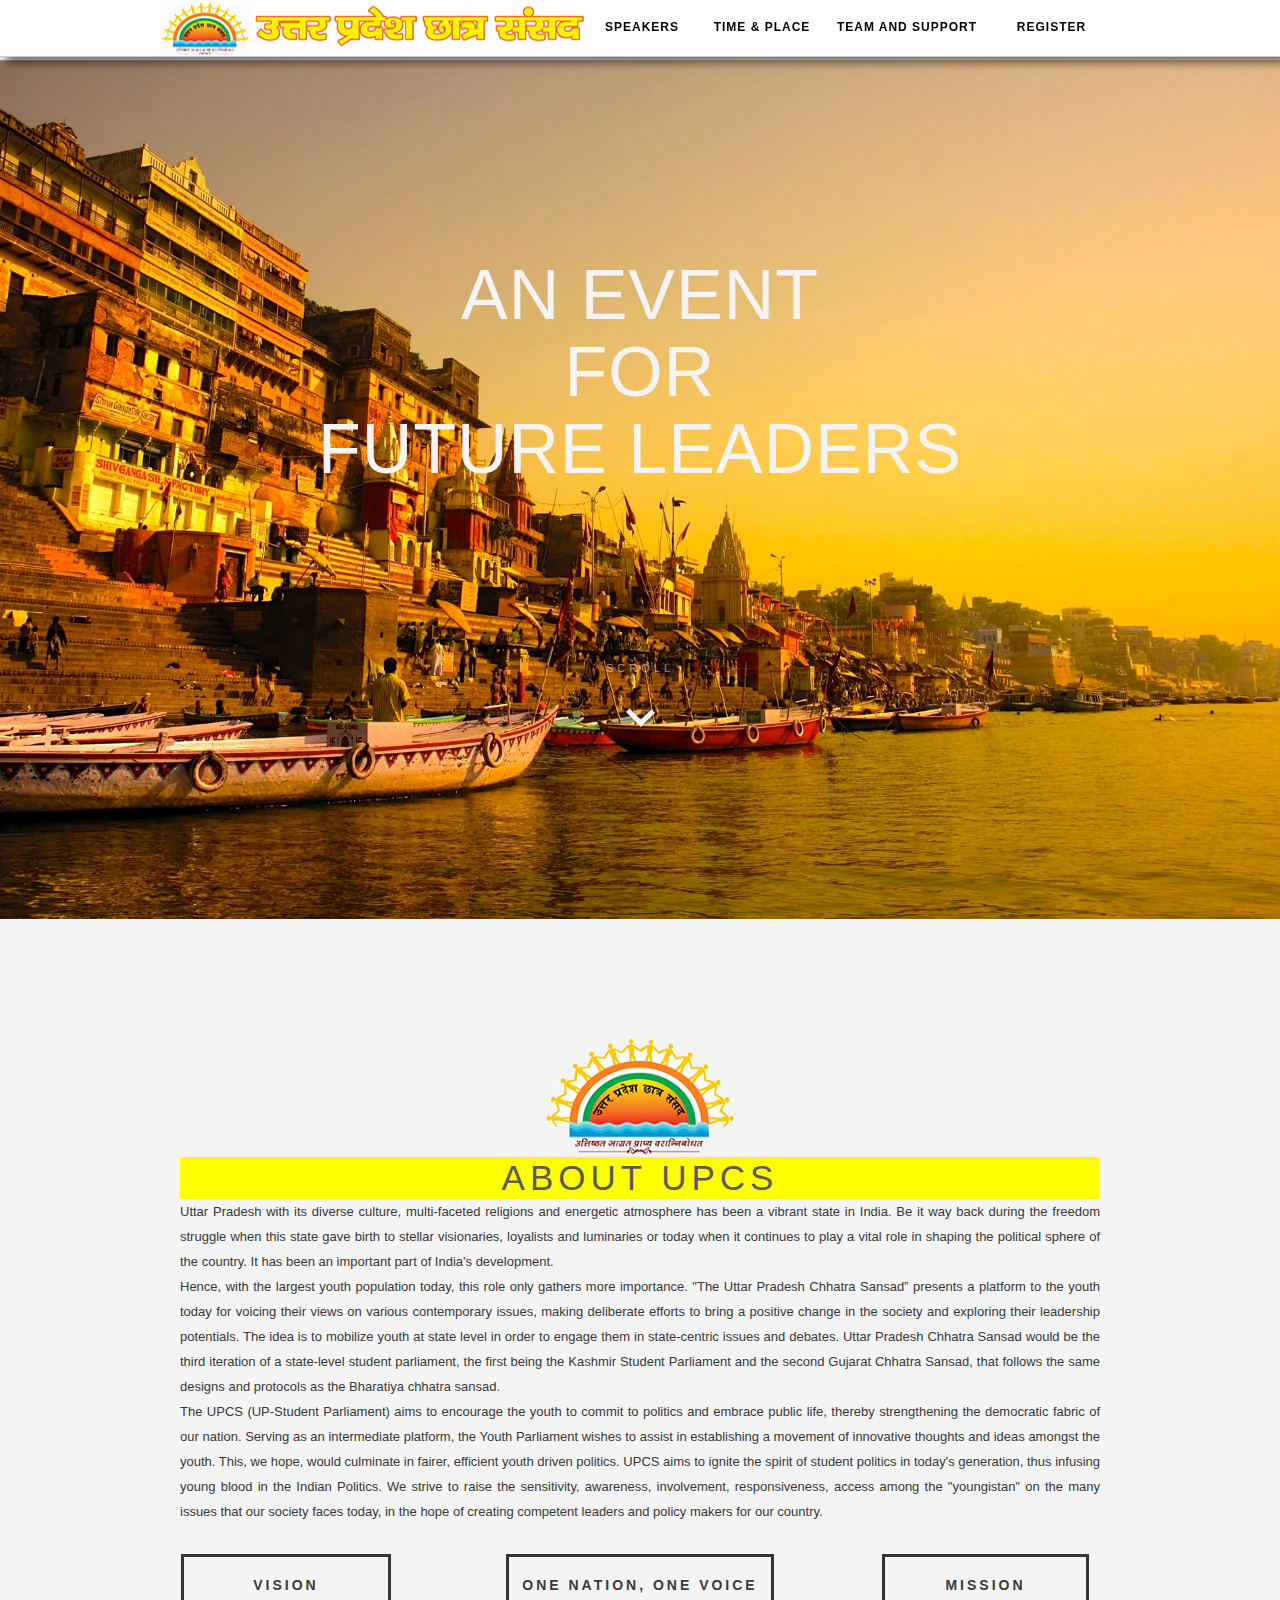
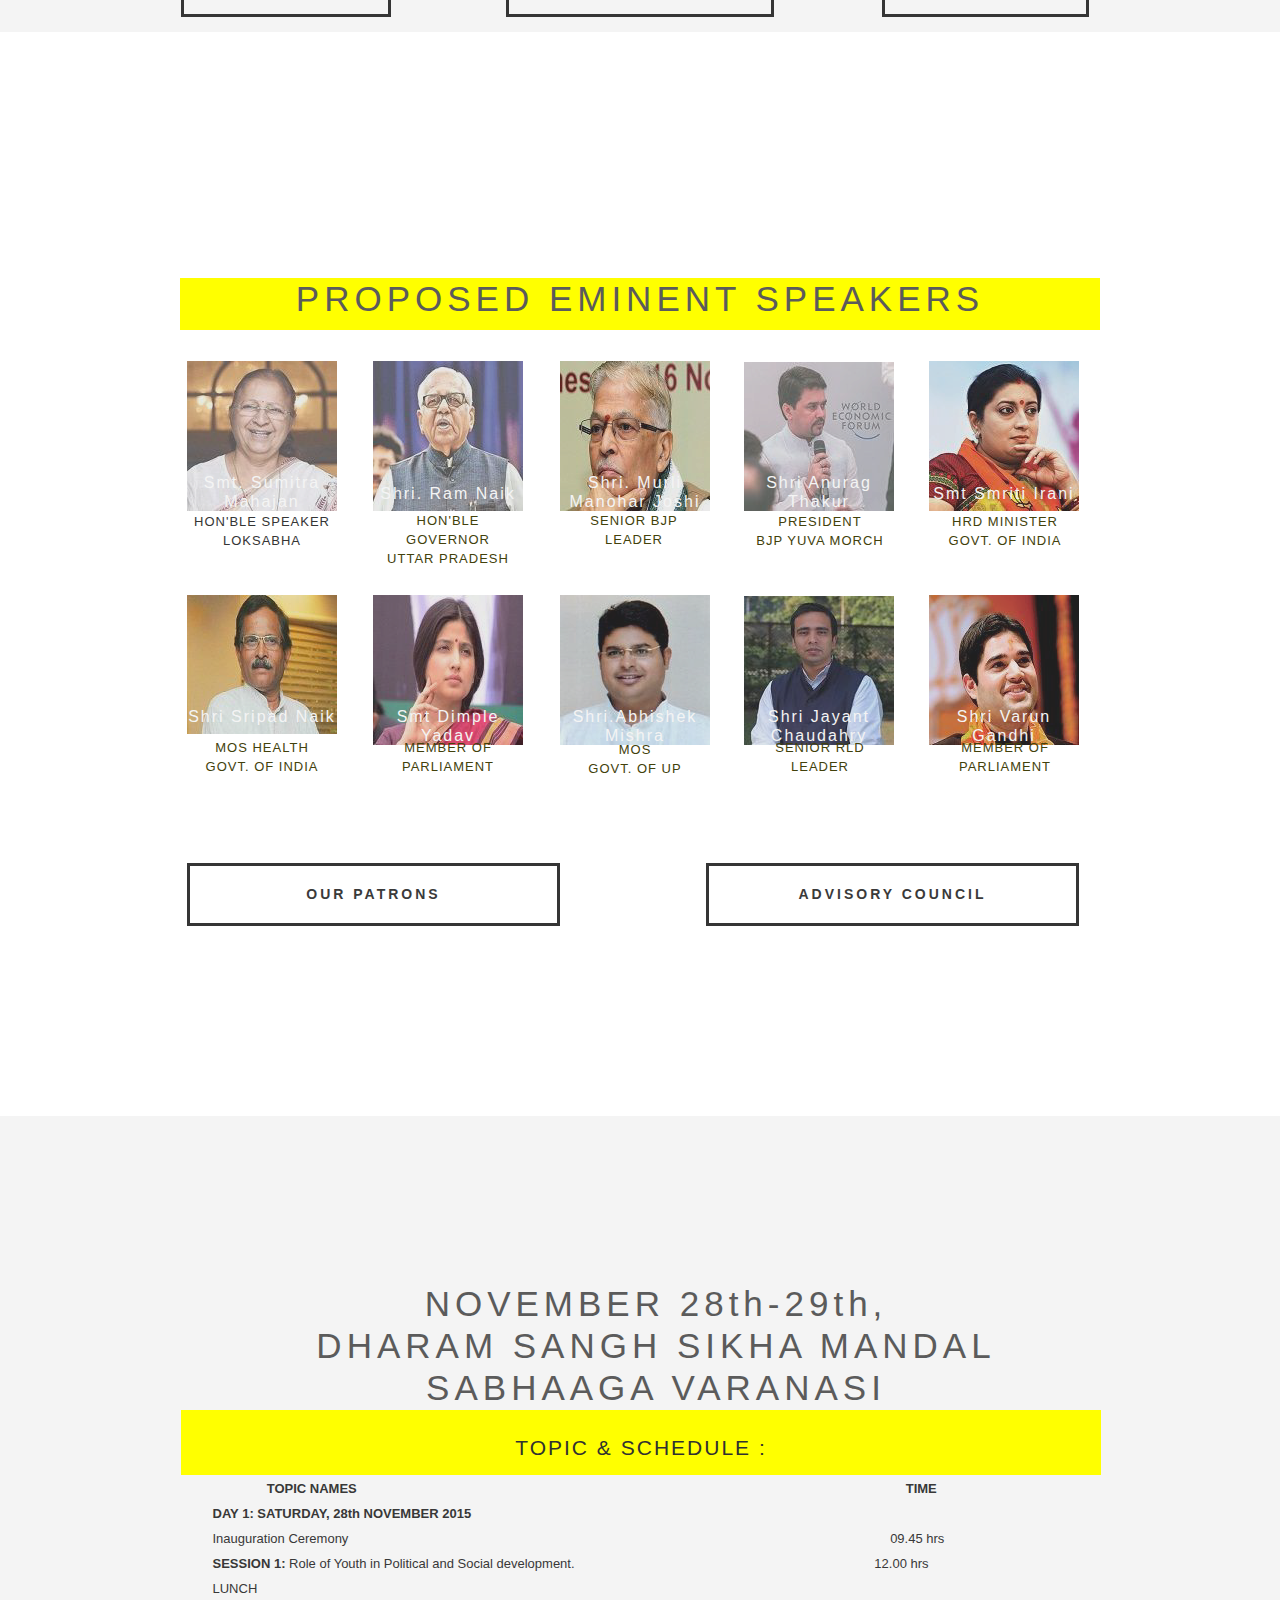
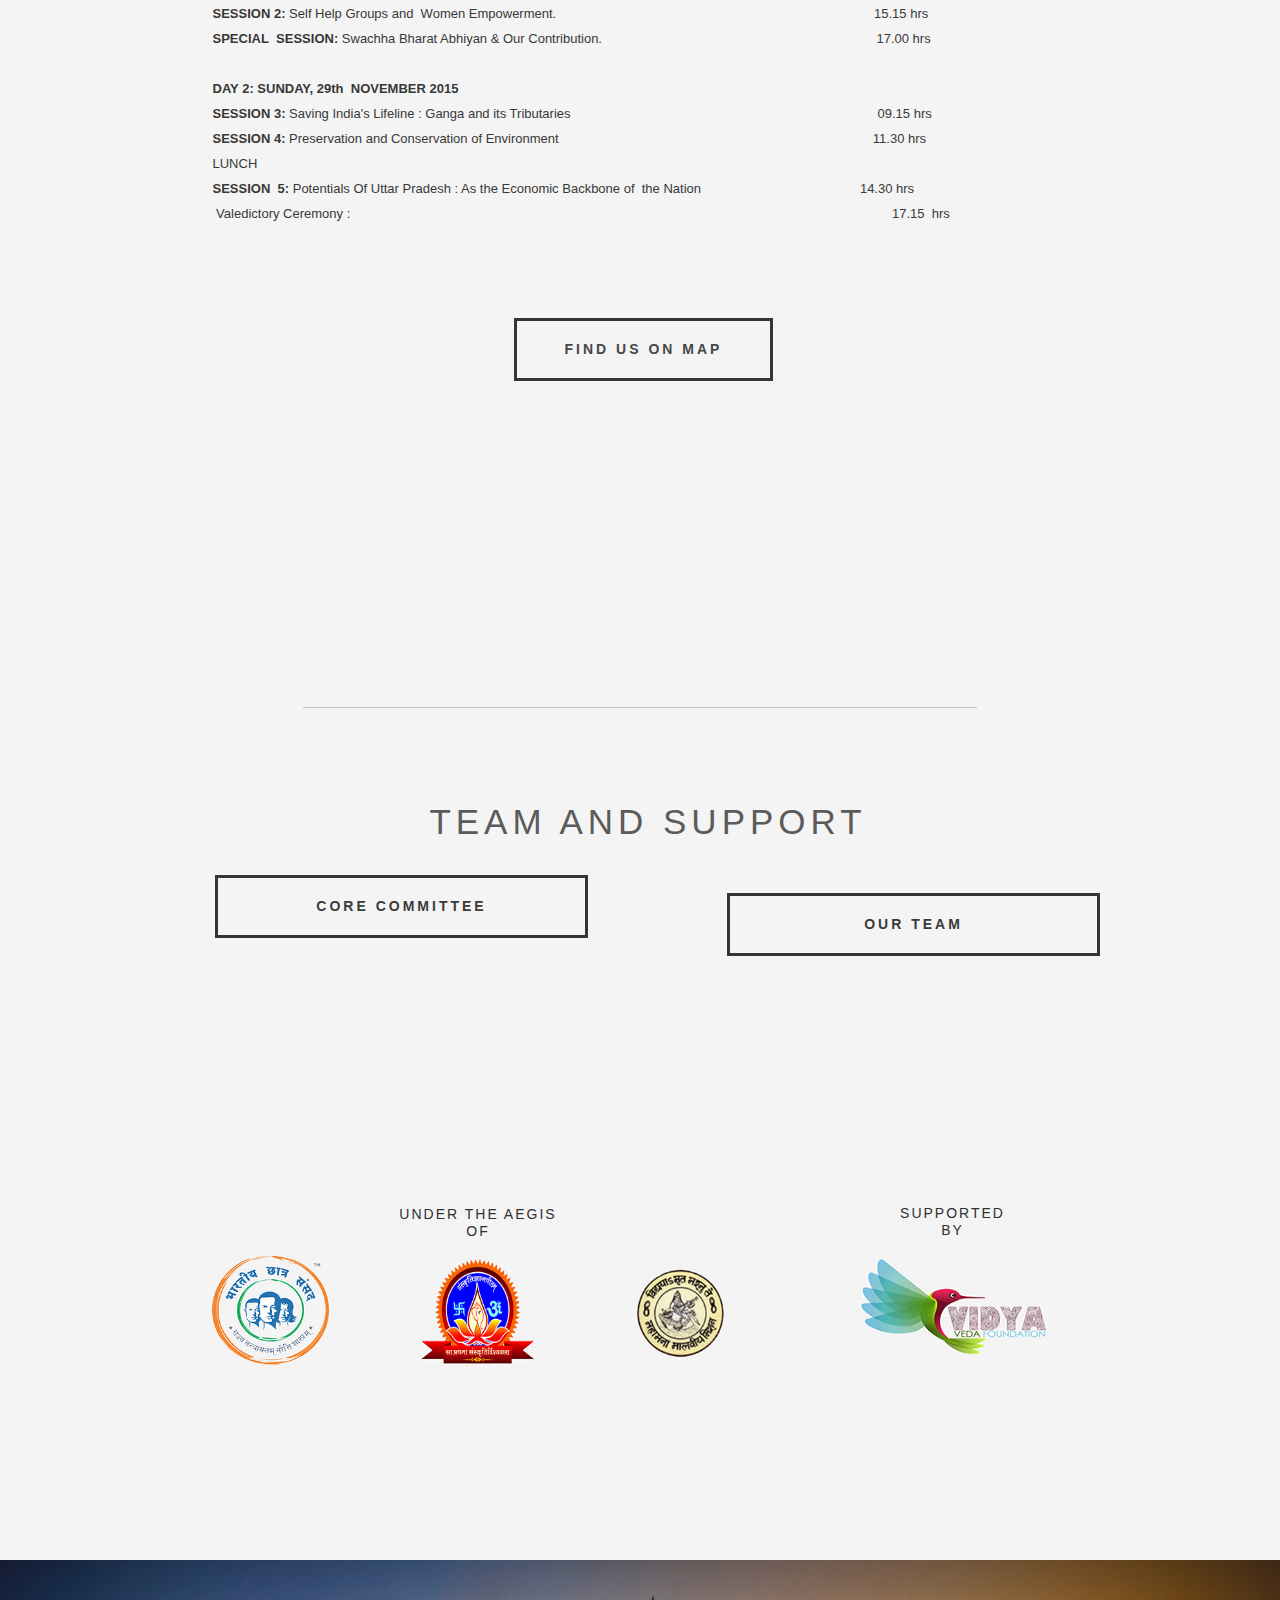
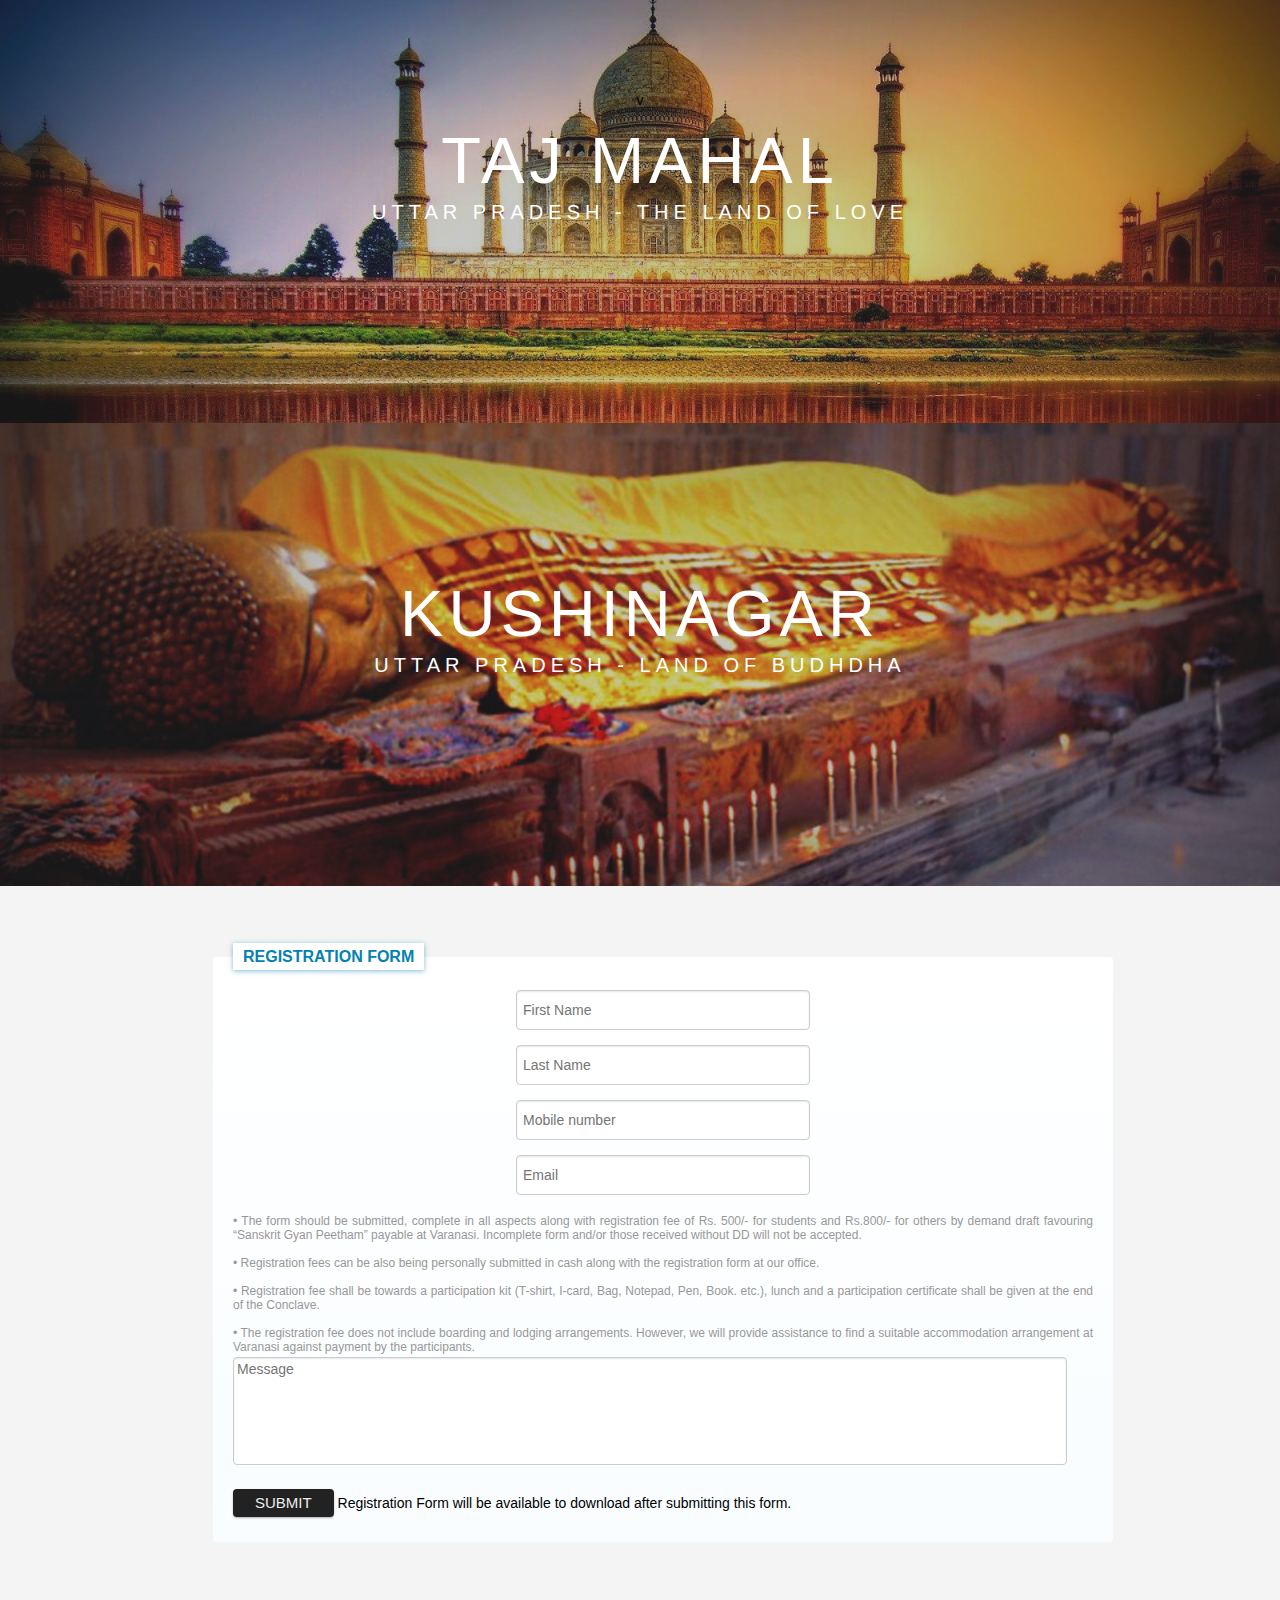
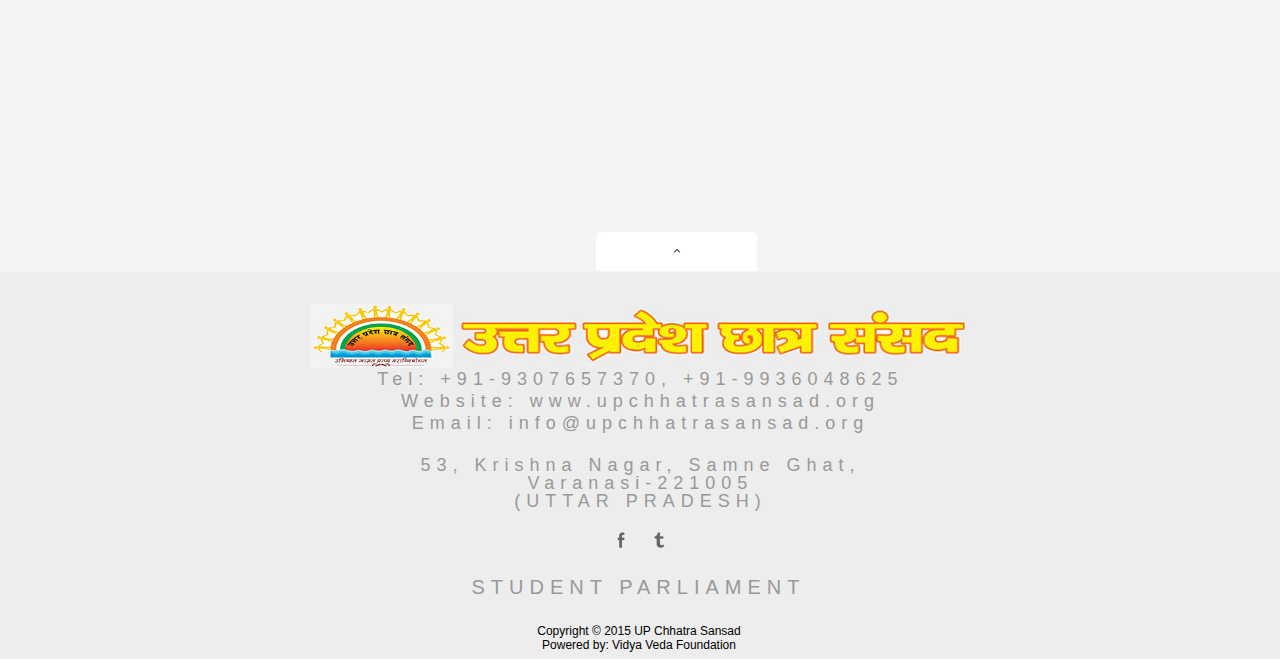
==== index.html @ 410c05af "designation_update" ====
<!DOCTYPE html>
<html class="html" lang="en-US">
 <head>

  <script type="text/javascript">
   if(typeof Muse == "undefined") window.Muse = {}; window.Muse.assets = {"required":["museredirect.js", "jquery-1.8.3.min.js", "museutils.js", "jquery.musepolyfill.bgsize.js", "jquery.scrolleffects.js", "jquery.watch.js", "webpro.js", "musewpslideshow.js", "jquery.museoverlay.js", "touchswipe.js", "index.css"], "outOfDate":[]};
</script>
  
  <script src="scripts/museredirect.js?3899419633" type="text/javascript"></script>
  
  <script type="text/javascript">
   Muse.Redirect.redirect('desktop', '', 'phone/index.html');
</script>
  
  <meta http-equiv="Content-type" content="text/html;charset=UTF-8"/>
  <meta name="generator" content="2015.0.2.310"/>
  <link rel="shortcut icon" href="images/favicon.ico?232199393"/>
  <title>UPCS</title>
  <link media="only screen and (max-device-width: 370px)" rel="alternate" href="http://upchhatrasansad.org/phone/index.html"/>
  <!-- CSS -->
  <link rel="stylesheet" type="text/css" href="css/site_global.css?4226185673"/>
  <link rel="stylesheet" type="text/css" href="css/master_a-master.css?204964261"/>
  <link rel="stylesheet" type="text/css" href="css/index.css?162187862" id="pagesheet"/>
  <!-- Other scripts -->
  <script type="text/javascript">
   document.documentElement.className += ' js';
var __adobewebfontsappname__ = "muse";
</script>
  <!-- JS includes -->
  <script type="text/javascript">
   document.write('\x3Cscript src="' + (document.location.protocol == 'https:' ? 'https:' : 'http:') + '//webfonts.creativecloud.com/josefin-sans:n3,n4:default;open-sans:n6,n3,n7,n4:default.js" type="text/javascript">\x3C/script>');
</script>
  <!-- Other scripts -->
  <script type="text/javascript">
   try {Typekit.load();} catch(e) {}
</script>
   </head>
 <body>

  <div class="clearfix" id="page"><!-- column -->
   <div class="position_content" id="page_position_content">
    <div class="clearfix colelem" id="pu120"><!-- group -->
     <div class="browser_width" id="u120-bw">
      <div class="shadow" id="u120"><!-- simple frame --></div>
     </div>
     <a class="nonblock nontext anim_swing clip_frame" id="u3523" href="index.html#top"><!-- image --><img class="block" id="u3523_img" src="images/untitled-1.jpg" alt="" width="431" height="57"/></a>
     <a class="nonblock nontext anim_swing clearfix" id="u173-4" href="index.html#speakers"><!-- content --><p id="u173-2">SPEAKERS</p></a>
     <a class="nonblock nontext anim_swing clearfix" id="u172-4" href="index.html#time_place"><!-- content --><p id="u172-2">TIME &amp; PLACE</p></a>
     <a class="nonblock nontext anim_swing clearfix" id="u168-4" href="index.html#team_support"><!-- content --><p id="u168-2">TEAM AND SUPPORT</p></a>
     <a class="nonblock nontext anim_swing clearfix" id="u182-4" href="index.html#registration"><!-- content --><p id="u182-2">REGISTER</p></a>
    </div>
    <a class="anchor_item colelem" id="top"></a>
    <div class="clearfix colelem" id="pu75"><!-- group -->
     <div class="browser_width grpelem" id="u75-bw">
      <div class="museBGSize" id="u75"><!-- column -->
       <div class="clearfix" id="u75_align_to_page">
        <div class="clearfix colelem" id="u88-8"><!-- content -->
         <p>AN EVENT</p>
         <p>FOR</p>
         <p>FUTURE LEADERS</p>
        </div>
        <div class="clearfix colelem" id="u1639-4"><!-- content -->
         <p>SCROLL</p>
        </div>
       </div>
      </div>
     </div>
     <div class="grpelem" id="u1638" data-mu-ie-matrix="progid:DXImageTransform.Microsoft.Matrix(M11=0.7071,M12=0.7071,M21=-0.7071,M22=0.7071,SizingMethod='auto expand')" data-mu-ie-matrix-dx="-4" data-mu-ie-matrix-dy="-4"><!-- simple frame --></div>
    </div>
    <div class="browser_width" id="u960-bw">
     <div class="pinned-colelem" id="u960"><!-- simple frame --></div>
    </div>
    <div class="clip_frame colelem" id="u2155"><!-- image -->
     <img class="block" id="u2155_img" src="images/al6jlth8-ffqusyl2j1yyurhrggpcd9b0r0u-umcv6lr.jpg" alt="" width="198" height="121"/>
    </div>
    <div class="Title clearfix colelem" id="u203-4"><!-- content -->
     <h1>ABOUT UPCS</h1>
    </div>
    <div class="clearfix colelem" id="pppamphletu2808"><!-- group -->
     <div class="clearfix grpelem" id="ppamphletu2808"><!-- column -->
      <div class="PamphletWidget clearfix widget_invisible colelem" id="pamphletu2808"><!-- none box -->
       <div class="ThumbGroup clearfix grpelem" id="u2843"><!-- none box -->
        <div class="popup_anchor">
         <div class="Thumb popup_element clearfix" id="u2844"><!-- group -->
          <div class="Form clearfix grpelem" id="u2845-4"><!-- content -->
           <p id="u2845-2">VISION</p>
          </div>
         </div>
        </div>
       </div>
       <div class="popup_anchor" id="u2814popup">
        <div class="ContainerGroup rgba-background clearfix" id="u2814"><!-- stack box -->
         <div class="Container clearfix grpelem" id="u2815"><!-- group -->
          <div class="clearfix grpelem" id="u2838"><!-- group -->
           <div class="Text_Body clearfix grpelem" id="u2839-4"><!-- content -->
            <p>Uttar Pradesh Chhatra Sansad envisages, growing a group of motivated, committed and politically active youth leaders who provide a positive and effective leadership for our country and practice morality and politics for the betterment of the country and the world. We aim to infuse more young blood in the Indian politics</p>
           </div>
          </div>
         </div>
        </div>
       </div>
       <div class="popup_anchor">
        <div class="PamphletCloseButton PamphletLightboxPart popup_element clearfix" id="u2809"><!-- group -->
         <div class="clip_frame grpelem" id="u2810"><!-- image -->
          <img class="block" id="u2810_img" src="images/arrows-mn_close.png" alt="" width="32" height="27"/>
         </div>
        </div>
       </div>
      </div>
      <div class="PamphletWidget clearfix widget_invisible colelem" id="pamphletu2896"><!-- none box -->
       <div class="ThumbGroup clearfix grpelem" id="u2899"><!-- none box -->
        <div class="popup_anchor">
         <div class="Thumb popup_element clearfix" id="u2900"><!-- group -->
          <div class="Form clearfix grpelem" id="u2901-4"><!-- content -->
           <p id="u2901-2">ONE NATION, ONE VOICE</p>
          </div>
         </div>
        </div>
       </div>
       <div class="popup_anchor" id="u2904popup">
        <div class="ContainerGroup rgba-background clearfix" id="u2904"><!-- stack box -->
         <div class="Container clearfix grpelem" id="u2905"><!-- group -->
          <div class="clearfix grpelem" id="u2906"><!-- group -->
           <div class="Text_Body clearfix grpelem" id="u2907-6"><!-- content -->
            <p>Uttar Pradesh Chhatra Sansad aims to provide an opportunity for the youth, to interact with political leaders and eminent personalities from various walks of life, on issues pertaining to the nation. It will also provide them insights and myriad perspectives on several themes of significance, through the debates with the intelligentsia. This will be done through a full-day event that will include speeches on various selected topics by the invited speakers as well as the selected &quot;youth leaders-students&quot; .</p>
            <p>There shall be a questionnaire round with the audience, for their direct communication with the youth leaders and the speakers. This shall be followed by a voting session, similar to that of a parliament. It is to be noted, that this procedure is similar to the &quot;National level BCS&quot;.</p>
           </div>
          </div>
         </div>
        </div>
       </div>
       <div class="popup_anchor">
        <div class="PamphletCloseButton PamphletLightboxPart popup_element clearfix" id="u2908"><!-- group -->
         <div class="clip_frame grpelem" id="u2909"><!-- image -->
          <img class="block" id="u2909_img" src="images/arrows-mn_close.png" alt="" width="32" height="27"/>
         </div>
        </div>
       </div>
      </div>
      <div class="PamphletWidget clearfix widget_invisible colelem" id="pamphletu2852"><!-- none box -->
       <div class="ThumbGroup clearfix grpelem" id="u2883"><!-- none box -->
        <div class="popup_anchor">
         <div class="Thumb popup_element clearfix" id="u2884"><!-- group -->
          <div class="Form clearfix grpelem" id="u2885-4"><!-- content -->
           <p id="u2885-2">MISSION</p>
          </div>
         </div>
        </div>
       </div>
       <div class="popup_anchor" id="u2856popup">
        <div class="ContainerGroup rgba-background clearfix" id="u2856"><!-- stack box -->
         <div class="Container clearfix grpelem" id="u2857"><!-- group -->
          <div class="clearfix grpelem" id="u2865"><!-- group -->
           <div class="Text_Body clearfix grpelem" id="u2867-4"><!-- content -->
            <p>India is the largest democracy in the world and certainly amongst the more mature ones. if India has to change, the youth need to become increasingly committed to politics. We need the youth to take a stance in the politics of India and to be willing to embrace public life with a view to strengthen the democratic fabric of our nation. Mobilizing the youth to develop an opinion, critically analyze situations and take a righteous stand is of the utmost importance.</p>
           </div>
          </div>
         </div>
        </div>
       </div>
       <div class="popup_anchor">
        <div class="PamphletCloseButton PamphletLightboxPart popup_element clearfix" id="u2853"><!-- group -->
         <div class="clip_frame grpelem" id="u2854"><!-- image -->
          <img class="block" id="u2854_img" src="images/arrows-mn_close.png" alt="" width="32" height="27"/>
         </div>
        </div>
       </div>
      </div>
     </div>
     <div class="Text_Body clearfix grpelem" id="u205-10"><!-- content -->
      <p>Uttar Pradesh with its diverse culture, multi-faceted religions and energetic atmosphere has been a vibrant state in India. Be it way back during the freedom struggle when this state gave birth to stellar visionaries, loyalists and luminaries or today when it continues to play a vital role in shaping the political sphere of the country. It has been an important part of India's development.</p>
      <p>Hence, with the largest youth population today, this role only gathers more importance. &quot;The Uttar Pradesh Chhatra Sansad” presents a platform to the youth today for voicing their views on various contemporary issues, making deliberate efforts to bring a positive change in the society and exploring their leadership potentials. The idea is to mobilize youth at state level in order to engage them in state-centric issues and debates. Uttar Pradesh Chhatra Sansad would be the third iteration of a state-level student parliament, the first being the Kashmir Student Parliament and the second Gujarat Chhatra Sansad, that follows the same designs and protocols as the Bharatiya chhatra sansad.</p>
      <p>The UPCS (UP-Student Parliament) aims to encourage the youth to commit to politics and embrace public life, thereby strengthening the democratic fabric of our nation. Serving as an intermediate platform, the Youth Parliament wishes to assist in establishing a movement of innovative thoughts and ideas amongst the youth. This, we hope, would culminate in fairer, efficient youth driven politics. UPCS aims to ignite the spirit of student politics in today's generation, thus infusing young blood in the Indian Politics. We strive to raise the sensitivity, awareness, involvement, responsiveness, access among the &quot;youngistan&quot; on the many issues that our society faces today, in the hope of creating competent leaders and policy makers for our country.</p>
      <p id="u205-7">&nbsp;</p>
      <p id="u205-8">&nbsp;</p>
     </div>
    </div>
    <div class="clearfix colelem" id="pu220"><!-- group -->
     <div class="browser_width grpelem" id="u220-bw">
      <div id="u220"><!-- column -->
       <div class="clearfix" id="u220_align_to_page">
        <a class="anchor_item colelem" id="speakers"></a>
        <div class="Title clearfix colelem" id="u1628-4"><!-- content -->
         <h1>PROPOSED EMINENT SPEAKERS</h1>
        </div>
        <div class="clearfix colelem" id="pu212"><!-- group -->
         <div class="museBGSize rgba-background clearfix grpelem" id="u212"><!-- group -->
          <div class="Subtitle clearfix grpelem" id="u232-4"><!-- content -->
           <p>Smt. Sumitra Mahajan</p>
          </div>
         </div>
         <div class="rgba-background clearfix grpelem" id="u214"><!-- group -->
          <div class="Subtitle clearfix grpelem" id="u2162-4"><!-- content -->
           <p>Shri. Ram Naik</p>
          </div>
         </div>
         <div class="rgba-background clearfix grpelem" id="u2161"><!-- group -->
          <div class="Subtitle clearfix grpelem" id="u2193-4"><!-- content -->
           <p>Shri. Murli Manohar Joshi</p>
          </div>
         </div>
         <div class="rgba-background clearfix grpelem" id="u1674"><!-- group -->
          <div class="Subtitle clearfix grpelem" id="u237-4"><!-- content -->
           <p>Shri Anurag Thakur</p>
          </div>
         </div>
         <div class="rgba-background clearfix grpelem" id="u2195"><!-- group -->
          <div class="Subtitle clearfix grpelem" id="u3322-4"><!-- content -->
           <p>Smt Smriti Irani</p>
          </div>
         </div>
        </div>
        <div class="clearfix colelem" id="pu2166-6"><!-- group -->
         <div class="Text_Body clearfix grpelem" id="u2166-6"><!-- content -->
          <p>HON'BLE GOVERNOR</p>
          <p>UTTAR PRADESH</p>
         </div>
         <div class="Text_Body clearfix grpelem" id="u2167-6"><!-- content -->
          <p>SENIOR BJP</p>
          <p>LEADER</p>
         </div>
        </div>
        <div class="clearfix colelem" id="pu3069"><!-- group -->
         <div class="museBGSize rgba-background clearfix grpelem" id="u3069"><!-- group -->
          <div class="Subtitle clearfix grpelem" id="u3070-4"><!-- content -->
           <p>Shri Sripad Naik</p>
          </div>
         </div>
         <div class="museBGSize rgba-background clearfix grpelem" id="u3356"><!-- group -->
          <div class="Subtitle clearfix grpelem" id="u3362-4"><!-- content -->
           <p>Smt Dimple Yadav</p>
          </div>
         </div>
         <div class="rgba-background clearfix grpelem" id="u3073"><!-- group -->
          <div class="Subtitle clearfix grpelem" id="u3078-4"><!-- content -->
           <p>Shri.Abhishek Mishra</p>
          </div>
         </div>
         <div class="rgba-background clearfix grpelem" id="u3068"><!-- group -->
          <div class="Subtitle clearfix grpelem" id="u3071-4"><!-- content -->
           <p>Shri Jayant Chaudahry</p>
          </div>
         </div>
         <div class="rgba-background clearfix grpelem" id="u3079"><!-- group -->
          <div class="Subtitle clearfix grpelem" id="u3349-4"><!-- content -->
           <p>Shri Varun Gandhi</p>
          </div>
         </div>
        </div>
       </div>
      </div>
     </div>
     <div class="Text_Body clearfix grpelem" id="u233-6"><!-- content -->
      <p>HON'BLE SPEAKER</p>
      <p>LOKSABHA</p>
     </div>
     <div class="PamphletWidget clearfix widget_invisible grpelem" id="pamphletu798"><!-- none box -->
      <div class="ThumbGroup clearfix grpelem" id="u805"><!-- none box -->
       <div class="popup_anchor">
        <div class="Thumb popup_element clearfix" id="u806"><!-- group -->
         <div class="Form clearfix grpelem" id="u814-4"><!-- content -->
          <p id="u814-2">OUR PATRONS</p>
         </div>
        </div>
       </div>
      </div>
      <div class="popup_anchor" id="u801popup">
       <div class="ContainerGroup rgba-background clearfix" id="u801"><!-- stack box -->
        <div class="Container clearfix grpelem" id="u802"><!-- column -->
         <div class="clearfix colelem" id="pu2400"><!-- group -->
          <div class="clip_frame grpelem" id="u2400"><!-- image -->
           <img class="block" id="u2400_img" src="images/giridhari.jpg" alt="" width="161" height="161"/>
          </div>
          <div class="clip_frame grpelem" id="u2412"><!-- image -->
           <img class="block" id="u2412_img" src="images/profpkpandey.jpg" alt="" width="160" height="160"/>
          </div>
          <div class="clip_frame grpelem" id="u2424"><!-- image -->
           <img class="block" id="u2424_img" src="images/abhishek.jpg" alt="" width="160" height="160"/>
          </div>
          <div class="clip_frame clearfix grpelem" id="u2641"><!-- image -->
           <div id="u2641_clip">
            <img class="position_content" id="u2641_img" src="images/kd%20tripathi.jpg" alt="" width="165" height="161"/>
           </div>
          </div>
         </div>
         <div class="clearfix colelem" id="pu831"><!-- group -->
          <div class="clearfix grpelem" id="u831"><!-- column -->
           <div class="Title clearfix colelem" id="u832-4"><!-- content -->
            <h1>Shri Girdhar Malviya</h1>
           </div>
           <div class="Text_Body clearfix colelem" id="u834-6"><!-- content -->
            <p>FORMER CHIEF JUSTICE</p>
            <p>ALLAHABAD HIGH COURT</p>
           </div>
          </div>
          <div class="clearfix grpelem" id="u847"><!-- column -->
           <div class="Title clearfix colelem" id="u850-4"><!-- content -->
            <h1>Prof. K. P. Pandey</h1>
           </div>
           <div class="Text_Body clearfix colelem" id="u849-6"><!-- content -->
            <p>FORMER VICE CHANCELLOR</p>
            <p>MG KASHI VIDYAAPEETH</p>
           </div>
          </div>
          <div class="clearfix grpelem" id="u863"><!-- column -->
           <div class="Title clearfix colelem" id="u865-4"><!-- content -->
            <h1>Prof. Abhishek Mishra</h1>
           </div>
           <div class="Text_Body clearfix colelem" id="u864-6"><!-- content -->
            <p>MOS</p>
            <p>GOVERNMENT OF UP</p>
           </div>
          </div>
          <div class="clearfix grpelem" id="u815"><!-- column -->
           <div class="Title clearfix colelem" id="u818-4"><!-- content -->
            <h1>Prof. Kamlesh Dutt Tripathi</h1>
           </div>
           <div class="Text_Body clearfix colelem" id="u816-4"><!-- content -->
            <p>INDIRA GANDHI KALA KENDRA</p>
           </div>
          </div>
         </div>
         <div class="clearfix colelem" id="pu2436"><!-- group -->
          <div class="clip_frame grpelem" id="u2436"><!-- image -->
           <img class="block" id="u2436_img" src="images/virendra.jpg" alt="" width="160" height="160"/>
          </div>
          <div class="clip_frame grpelem" id="u3584"><!-- image -->
           <img class="block" id="u3584_img" src="images/775771_106952546152664_1594841511_o.jpg" alt="" width="160" height="160"/>
          </div>
          <div class="clip_frame grpelem" id="u3578"><!-- image -->
           <img class="block" id="u3578_img" src="images/shree%20ganesh%20mishra.jpg" alt="" width="160" height="160"/>
          </div>
         </div>
         <div class="clearfix colelem" id="pu3590"><!-- group -->
          <div class="clearfix grpelem" id="u3590"><!-- column -->
           <div class="Title clearfix colelem" id="u3592-4"><!-- content -->
            <h1>Shri Virendra Singh Mast</h1>
           </div>
           <div class="Text_Body clearfix colelem" id="u3591-6"><!-- content -->
            <p>MEMBER OF PARLIAMENT</p>
            <p>BADHOI</p>
           </div>
          </div>
          <div class="clearfix grpelem" id="u3593"><!-- column -->
           <div class="Title clearfix colelem" id="u3595-4"><!-- content -->
            <h1>Shri Rahul Karad</h1>
           </div>
           <div class="Text_Body clearfix colelem" id="u3594-6"><!-- content -->
            <p>FOUNDER</p>
            <p>BHARATIYA CHHATRA SANSAD</p>
           </div>
          </div>
          <div class="clearfix grpelem" id="u3596"><!-- column -->
           <div class="Title clearfix colelem" id="u3598-4"><!-- content -->
            <h1>Shri Ganesh Mishra</h1>
           </div>
           <div class="Text_Body clearfix colelem" id="u3597-4"><!-- content -->
            <p>AA</p>
           </div>
          </div>
         </div>
        </div>
       </div>
      </div>
      <div class="popup_anchor">
       <div class="PamphletCloseButton PamphletLightboxPart popup_element clearfix" id="u810"><!-- group -->
        <div class="clip_frame grpelem" id="u811"><!-- image -->
         <img class="block" id="u811_img" src="images/arrows-mn_close.png" alt="" width="32" height="27"/>
        </div>
       </div>
      </div>
     </div>
     <div class="Text_Body clearfix grpelem" id="u2168-6"><!-- content -->
      <p>PRESIDENT</p>
      <p>BJP YUVA MORCH</p>
     </div>
     <div class="Text_Body clearfix grpelem" id="u3072-6"><!-- content -->
      <p>MOS HEALTH</p>
      <p>GOVT. OF INDIA</p>
     </div>
     <div class="Text_Body clearfix grpelem" id="u3075-4"><!-- content -->
      <p>MEMBER OF PARLIAMENT</p>
     </div>
     <div class="Text_Body clearfix grpelem" id="u3076-6"><!-- content -->
      <p>MOS</p>
      <p>GOVT. OF UP</p>
     </div>
     <div class="Text_Body clearfix grpelem" id="u3077-4"><!-- content -->
      <p>SENIOR RLD LEADER</p>
     </div>
     <div class="PamphletWidget clearfix widget_invisible grpelem" id="pamphletu3252"><!-- none box -->
      <div class="ThumbGroup clearfix grpelem" id="u3285"><!-- none box -->
       <div class="popup_anchor">
        <div class="Thumb popup_element clearfix" id="u3286"><!-- group -->
         <div class="Form clearfix grpelem" id="u3287-4"><!-- content -->
          <p id="u3287-2">ADVISORY COUNCIL</p>
         </div>
        </div>
       </div>
      </div>
      <div class="popup_anchor" id="u3256popup">
       <div class="ContainerGroup rgba-background clearfix" id="u3256"><!-- stack box -->
        <div class="Container clearfix grpelem" id="u3257"><!-- column -->
         <div class="clearfix colelem" id="pu3273"><!-- group -->
          <div class="clip_frame grpelem" id="u3273"><!-- image -->
           <img class="block" id="u3273_img" src="images/adv%20rajendra%20pratap%20pandey.jpg" alt="" width="161" height="161"/>
          </div>
          <div class="clip_frame grpelem" id="u3266"><!-- image -->
           <img class="block" id="u3266_img" src="images/dr%20hari%20prasad%20mishra.jpg" alt="" width="160" height="160"/>
          </div>
          <div class="clip_frame grpelem" id="u3268"><!-- image -->
           <img class="block" id="u3268_img" src="images/dr%20kameshwar%20upadhyay.jpg" alt="" width="160" height="160"/>
          </div>
          <div class="clip_frame grpelem" id="u3261"><!-- image -->
           <img class="block" id="u3261_img" src="images/drvijay%20nath%20pandey.jpg" alt="" width="161" height="161"/>
          </div>
         </div>
         <div class="clearfix colelem" id="pu3275"><!-- group -->
          <div class="clearfix grpelem" id="u3275"><!-- column -->
           <div class="Title clearfix colelem" id="u3277-4"><!-- content -->
            <h1>Adv. Rajendra&nbsp; Pandey</h1>
           </div>
           <div class="Text_Body clearfix colelem" id="u3276-6"><!-- content -->
            <p>SENIOR LAWYER</p>
            <p>VARANASI BAR ASSOCIATION</p>
           </div>
          </div>
          <div class="clearfix grpelem" id="u3270"><!-- column -->
           <div class="Title clearfix colelem" id="u3271-4"><!-- content -->
            <h1>Dr. Hari Prasad Mishra</h1>
           </div>
           <div class="Text_Body clearfix colelem" id="u3272-4"><!-- content -->
            <p>MEDICAL OFFICER- RAJKIYA AYURVEDIC HOSPITAL MIRZAPUR</p>
           </div>
          </div>
          <div class="clearfix grpelem" id="u3263"><!-- column -->
           <div class="Title clearfix colelem" id="u3264-4"><!-- content -->
            <h1>Dr. Kameshawar Upadhyay</h1>
           </div>
           <div class="Text_Body clearfix colelem" id="u3265-6"><!-- content -->
            <p>NATIONAL SECRETARY</p>
            <p>AKHIL BHARATIYA VIDWAT PARISHAD</p>
           </div>
          </div>
          <div class="clearfix grpelem" id="u3258"><!-- column -->
           <div class="Title clearfix colelem" id="u3260-4"><!-- content -->
            <h1>Dr Vijay Nath Pandey</h1>
           </div>
           <div class="Text_Body clearfix colelem" id="u3259-6"><!-- content -->
            <p>WORKING WITH</p>
            <p>MAHAMANA MALVEEY MISSION</p>
           </div>
          </div>
         </div>
         <div class="clearfix colelem" id="pu3281"><!-- group -->
          <div class="clip_frame grpelem" id="u3281"><!-- image -->
           <img class="block" id="u3281_img" src="images/ved%20prakash%20singh.jpg" alt="" width="160" height="160"/>
          </div>
          <div class="clip_frame clearfix grpelem" id="u3613"><!-- image -->
           <div id="u3613_clip">
            <img class="position_content" id="u3613_img" src="images/rk.jpg" alt="" width="160" height="161"/>
           </div>
          </div>
          <div class="clip_frame grpelem" id="u4079"><!-- image -->
           <img class="block" id="u4079_img" src="images/12004004_914712185269755_6559497713188174639_n.jpg" alt="" width="160" height="160"/>
          </div>
         </div>
         <div class="clearfix colelem" id="pu3278"><!-- group -->
          <div class="clearfix grpelem" id="u3278"><!-- column -->
           <div class="Title clearfix colelem" id="u3280-4"><!-- content -->
            <h1>Shri V. P. Singh</h1>
           </div>
           <div class="Text_Body clearfix colelem" id="u3279-6"><!-- content -->
            <p>SCIENTIST</p>
            <p>NEW DELHI</p>
           </div>
          </div>
          <div class="Title clearfix grpelem" id="u3611-4"><!-- content -->
           <h1>Shri R. K. Chaudhary</h1>
          </div>
          <div class="Text_Body clearfix grpelem" id="u3612-6"><!-- content -->
           <p>PRESIDENT</p>
           <p>INDIAN INDUSTRIES ASSOCIATION</p>
          </div>
          <div class="clearfix grpelem" id="u4081"><!-- column -->
           <div class="Title clearfix colelem" id="u4083-4"><!-- content -->
            <h1>Shri Ashotosh Kumar</h1>
           </div>
           <div class="Text_Body clearfix colelem" id="u4082-6"><!-- content -->
            <p>PRESIDENT</p>
            <p>BJYM UP</p>
           </div>
          </div>
         </div>
        </div>
       </div>
      </div>
      <div class="popup_anchor">
       <div class="PamphletCloseButton PamphletLightboxPart popup_element clearfix" id="u3253"><!-- group -->
        <div class="clip_frame grpelem" id="u3254"><!-- image -->
         <img class="block" id="u3254_img" src="images/arrows-mn_close.png" alt="" width="32" height="27"/>
        </div>
       </div>
      </div>
     </div>
     <div class="Text_Body clearfix grpelem" id="u3323-6"><!-- content -->
      <p>HRD MINISTER</p>
      <p>GOVT. OF INDIA</p>
     </div>
     <div class="Text_Body clearfix grpelem" id="u3350-4"><!-- content -->
      <p>MEMBER OF PARLIAMENT</p>
     </div>
    </div>
    <a class="anchor_item colelem" id="time_place"></a>
    <div class="Title clearfix colelem" id="u223-6"><!-- content -->
     <h1>NOVEMBER 28th-29th,</h1>
     <h1>DHARAM SANGH SIKHA MANDAL SABHAAGA VARANASI</h1>
    </div>
    <div class="Subtitle clearfix colelem" id="u227-5"><!-- content -->
     <p>&nbsp;</p>
     <p>TOPIC &amp; SCHEDULE :</p>
    </div>
    <div class="clearfix colelem" id="ppamphletu240"><!-- group -->
     <div class="PamphletWidget clearfix widget_invisible grpelem" id="pamphletu240"><!-- none box -->
      <div class="ThumbGroup clearfix grpelem" id="u245"><!-- none box -->
       <div class="popup_anchor">
        <div class="Thumb popup_element clearfix" id="u246"><!-- group -->
         <div class="Form clearfix grpelem" id="u230-4"><!-- content -->
          <p id="u230-2">FIND US ON MAP</p>
         </div>
        </div>
       </div>
      </div>
      <div class="popup_anchor" id="u251popup">
       <div class="ContainerGroup rgba-background clearfix" id="u251"><!-- stack box -->
        <div class="Container clearfix grpelem" id="u254"><!-- group -->
         <div class="grpelem" id="u270"><!-- custom html -->
          
<iframe frameborder="0" scrolling="no" marginheight="0" marginwidth="0"width="642" height="443" src="https://maps.google.com/maps?hl=en&q=Samne Ghat,  Bhagwanpur, Varanasi, Uttar Pradesh&ie=UTF8&t=terrain&z=16&iwloc=B&output=embed"><div><small><a href="http://embedgooglemaps.com">embedgooglemaps.com</a></small></div><div><small><a href="http://www.premiumlinkgenerator.com/">premiumlinkgenerator.com</a></small></div></iframe>

</div>
         <div class="clearfix grpelem" id="u880-8"><!-- content -->
          <p>DHARAM SANGH SIKHA</p>
          <p>MANDAL SABHAAGA,</p>
          <p>DURGAKUND, VARANASI -UP</p>
         </div>
        </div>
       </div>
      </div>
      <div class="popup_anchor">
       <div class="PamphletCloseButton PamphletLightboxPart popup_element clearfix" id="u243"><!-- group -->
        <div class="clip_frame grpelem" id="u278"><!-- image -->
         <img class="block" id="u278_img" src="images/arrows-mn_close.png" alt="" width="32" height="27"/>
        </div>
       </div>
      </div>
     </div>
     <div class="Text_Body clearfix grpelem" id="u2048-49"><!-- content -->
      <p>&nbsp;&nbsp;&nbsp;&nbsp;&nbsp;&nbsp;&nbsp;&nbsp;&nbsp;&nbsp;&nbsp;&nbsp;&nbsp;&nbsp;&nbsp;&nbsp;&nbsp;&nbsp;&nbsp;&nbsp;&nbsp;&nbsp;&nbsp; <span id="u2048-2">TOPIC NAMES&nbsp;&nbsp;&nbsp;&nbsp; </span>&nbsp;&nbsp;&nbsp;&nbsp;&nbsp;&nbsp;&nbsp;&nbsp;&nbsp;&nbsp;&nbsp;&nbsp;&nbsp;&nbsp;&nbsp;&nbsp;&nbsp;&nbsp;&nbsp;&nbsp;&nbsp;&nbsp;&nbsp;&nbsp;&nbsp;&nbsp;&nbsp;&nbsp;&nbsp;&nbsp;&nbsp;&nbsp;&nbsp;&nbsp;&nbsp;&nbsp;&nbsp;&nbsp;&nbsp;&nbsp;&nbsp;&nbsp;&nbsp;&nbsp;&nbsp;&nbsp;&nbsp;&nbsp;&nbsp;&nbsp;&nbsp;&nbsp;&nbsp;&nbsp;&nbsp;&nbsp;&nbsp;&nbsp;&nbsp;&nbsp;&nbsp;&nbsp;&nbsp;&nbsp;&nbsp;&nbsp;&nbsp;&nbsp;&nbsp;&nbsp;&nbsp;&nbsp;&nbsp;&nbsp;&nbsp;&nbsp;&nbsp;&nbsp;&nbsp;&nbsp;&nbsp;&nbsp;&nbsp;&nbsp;&nbsp;&nbsp;&nbsp;&nbsp;&nbsp;&nbsp;&nbsp;&nbsp;&nbsp;&nbsp;&nbsp;&nbsp;&nbsp;&nbsp;&nbsp;&nbsp;&nbsp;&nbsp;&nbsp;&nbsp;&nbsp;&nbsp;&nbsp;&nbsp;&nbsp;&nbsp;&nbsp;&nbsp;&nbsp;&nbsp;&nbsp;&nbsp;&nbsp;&nbsp;&nbsp;&nbsp;&nbsp;&nbsp;&nbsp;&nbsp;&nbsp;&nbsp;&nbsp;&nbsp;&nbsp;&nbsp;&nbsp;&nbsp;&nbsp;&nbsp;&nbsp;&nbsp;&nbsp;&nbsp;&nbsp;&nbsp;&nbsp;&nbsp;&nbsp;&nbsp;&nbsp;&nbsp; <span id="u2048-4">TIME</span></p>
      <p>&nbsp;&nbsp;&nbsp;&nbsp;&nbsp;&nbsp;&nbsp;&nbsp; <span id="u2048-7">DAY 1: SATURDAY, 28th NOVEMBER 2015</span></p>
      <p>&nbsp;&nbsp;&nbsp;&nbsp;&nbsp;&nbsp;&nbsp;&nbsp; Inauguration Ceremony&nbsp;&nbsp;&nbsp;&nbsp;&nbsp;&nbsp;&nbsp;&nbsp;&nbsp;&nbsp;&nbsp;&nbsp;&nbsp;&nbsp;&nbsp;&nbsp;&nbsp;&nbsp;&nbsp;&nbsp;&nbsp;&nbsp;&nbsp;&nbsp;&nbsp;&nbsp;&nbsp;&nbsp;&nbsp;&nbsp;&nbsp;&nbsp;&nbsp;&nbsp;&nbsp;&nbsp;&nbsp;&nbsp;&nbsp;&nbsp;&nbsp;&nbsp;&nbsp;&nbsp;&nbsp;&nbsp;&nbsp;&nbsp;&nbsp;&nbsp;&nbsp;&nbsp;&nbsp;&nbsp;&nbsp;&nbsp;&nbsp;&nbsp;&nbsp;&nbsp;&nbsp;&nbsp;&nbsp;&nbsp;&nbsp;&nbsp;&nbsp;&nbsp;&nbsp;&nbsp;&nbsp;&nbsp;&nbsp;&nbsp;&nbsp;&nbsp;&nbsp;&nbsp;&nbsp;&nbsp;&nbsp;&nbsp;&nbsp;&nbsp;&nbsp;&nbsp;&nbsp;&nbsp;&nbsp;&nbsp;&nbsp;&nbsp;&nbsp;&nbsp;&nbsp;&nbsp;&nbsp;&nbsp;&nbsp;&nbsp;&nbsp;&nbsp;&nbsp;&nbsp;&nbsp;&nbsp;&nbsp;&nbsp;&nbsp;&nbsp;&nbsp;&nbsp;&nbsp;&nbsp;&nbsp;&nbsp;&nbsp;&nbsp;&nbsp;&nbsp;&nbsp;&nbsp;&nbsp;&nbsp;&nbsp;&nbsp;&nbsp;&nbsp;&nbsp;&nbsp;&nbsp;&nbsp;&nbsp;&nbsp;&nbsp;&nbsp;&nbsp;&nbsp;&nbsp;&nbsp;&nbsp;&nbsp;&nbsp;&nbsp;&nbsp;&nbsp;&nbsp;&nbsp;&nbsp; 09.45 hrs</p>
      <p>&nbsp;&nbsp;&nbsp;&nbsp;&nbsp;&nbsp;&nbsp;&nbsp; <span id="u2048-12">SESSION 1: </span>Role of Youth in Political and Social development.&nbsp;&nbsp;&nbsp;&nbsp;&nbsp;&nbsp;&nbsp;&nbsp;&nbsp;&nbsp;&nbsp;&nbsp;&nbsp;&nbsp;&nbsp;&nbsp;&nbsp;&nbsp;&nbsp;&nbsp;&nbsp;&nbsp;&nbsp;&nbsp;&nbsp;&nbsp;&nbsp;&nbsp;&nbsp;&nbsp;&nbsp;&nbsp;&nbsp;&nbsp;&nbsp;&nbsp;&nbsp;&nbsp;&nbsp;&nbsp;&nbsp;&nbsp;&nbsp;&nbsp;&nbsp;&nbsp;&nbsp;&nbsp;&nbsp;&nbsp;&nbsp;&nbsp;&nbsp;&nbsp;&nbsp;&nbsp;&nbsp;&nbsp;&nbsp;&nbsp;&nbsp;&nbsp;&nbsp;&nbsp;&nbsp;&nbsp;&nbsp;&nbsp;&nbsp;&nbsp;&nbsp;&nbsp;&nbsp;&nbsp;&nbsp;&nbsp;&nbsp;&nbsp;&nbsp;&nbsp;&nbsp;&nbsp; 12.00 hrs</p>
      <p>&nbsp;&nbsp;&nbsp;&nbsp;&nbsp;&nbsp;&nbsp;&nbsp; LUNCH</p>
      <p>&nbsp;&nbsp;&nbsp;&nbsp;&nbsp;&nbsp;&nbsp;&nbsp; <span id="u2048-18">SESSION 2: </span>Self Help Groups and&nbsp; Women Empowerment.&nbsp;&nbsp;&nbsp;&nbsp;&nbsp;&nbsp;&nbsp;&nbsp;&nbsp;&nbsp;&nbsp;&nbsp;&nbsp;&nbsp;&nbsp;&nbsp;&nbsp;&nbsp;&nbsp;&nbsp;&nbsp;&nbsp;&nbsp;&nbsp;&nbsp;&nbsp;&nbsp;&nbsp;&nbsp;&nbsp;&nbsp;&nbsp;&nbsp;&nbsp;&nbsp;&nbsp;&nbsp;&nbsp;&nbsp;&nbsp;&nbsp;&nbsp;&nbsp;&nbsp;&nbsp;&nbsp;&nbsp;&nbsp;&nbsp;&nbsp;&nbsp;&nbsp;&nbsp;&nbsp;&nbsp;&nbsp;&nbsp;&nbsp;&nbsp;&nbsp;&nbsp;&nbsp;&nbsp;&nbsp;&nbsp;&nbsp;&nbsp;&nbsp;&nbsp;&nbsp;&nbsp;&nbsp;&nbsp;&nbsp;&nbsp;&nbsp;&nbsp;&nbsp;&nbsp;&nbsp;&nbsp;&nbsp;&nbsp;&nbsp;&nbsp;&nbsp;&nbsp; 15.15 hrs</p>
      <p>&nbsp;&nbsp;&nbsp;&nbsp;&nbsp;&nbsp;&nbsp;&nbsp; <span id="u2048-22">SPECIAL&nbsp; SESSION: </span>Swachha Bharat Abhiyan &amp; Our Contribution.&nbsp;&nbsp;&nbsp;&nbsp;&nbsp;&nbsp;&nbsp;&nbsp;&nbsp;&nbsp;&nbsp;&nbsp;&nbsp;&nbsp;&nbsp;&nbsp;&nbsp;&nbsp;&nbsp;&nbsp;&nbsp;&nbsp;&nbsp;&nbsp;&nbsp;&nbsp;&nbsp;&nbsp;&nbsp;&nbsp;&nbsp;&nbsp;&nbsp;&nbsp;&nbsp;&nbsp;&nbsp;&nbsp;&nbsp;&nbsp;&nbsp;&nbsp;&nbsp;&nbsp;&nbsp;&nbsp;&nbsp;&nbsp;&nbsp;&nbsp;&nbsp;&nbsp;&nbsp;&nbsp;&nbsp;&nbsp;&nbsp;&nbsp;&nbsp;&nbsp;&nbsp;&nbsp;&nbsp;&nbsp;&nbsp;&nbsp;&nbsp;&nbsp;&nbsp;&nbsp;&nbsp;&nbsp;&nbsp;&nbsp;&nbsp; 17.00 hrs</p>
      <p>&nbsp;</p>
      <p>&nbsp;&nbsp;&nbsp;&nbsp;&nbsp;&nbsp;&nbsp;&nbsp; <span id="u2048-27">DAY 2: SUNDAY, 29th&nbsp; NOVEMBER 2015</span></p>
      <p>&nbsp;&nbsp;&nbsp;&nbsp;&nbsp;&nbsp;&nbsp;&nbsp; <span id="u2048-30">SESSION 3: </span>Saving India's Lifeline : Ganga and its Tributaries&nbsp;&nbsp;&nbsp;&nbsp;&nbsp;&nbsp;&nbsp;&nbsp;&nbsp;&nbsp;&nbsp;&nbsp;&nbsp;&nbsp;&nbsp;&nbsp;&nbsp;&nbsp;&nbsp;&nbsp;&nbsp;&nbsp;&nbsp;&nbsp;&nbsp;&nbsp;&nbsp;&nbsp;&nbsp;&nbsp;&nbsp;&nbsp;&nbsp;&nbsp;&nbsp;&nbsp;&nbsp;&nbsp;&nbsp;&nbsp;&nbsp;&nbsp;&nbsp;&nbsp;&nbsp;&nbsp;&nbsp;&nbsp;&nbsp;&nbsp;&nbsp;&nbsp;&nbsp;&nbsp;&nbsp;&nbsp;&nbsp;&nbsp;&nbsp;&nbsp;&nbsp;&nbsp;&nbsp;&nbsp;&nbsp;&nbsp;&nbsp;&nbsp;&nbsp;&nbsp;&nbsp;&nbsp;&nbsp;&nbsp;&nbsp;&nbsp;&nbsp;&nbsp;&nbsp;&nbsp;&nbsp;&nbsp;&nbsp;&nbsp; 09.15 hrs</p>
      <p>&nbsp;&nbsp;&nbsp;&nbsp;&nbsp;&nbsp;&nbsp;&nbsp; <span id="u2048-34">SESSION 4: </span>Preservation and Conservation of Environment&nbsp;&nbsp;&nbsp;&nbsp;&nbsp;&nbsp;&nbsp;&nbsp;&nbsp;&nbsp;&nbsp;&nbsp;&nbsp;&nbsp;&nbsp;&nbsp;&nbsp;&nbsp;&nbsp;&nbsp;&nbsp;&nbsp;&nbsp;&nbsp;&nbsp;&nbsp;&nbsp;&nbsp;&nbsp;&nbsp;&nbsp;&nbsp;&nbsp;&nbsp;&nbsp;&nbsp;&nbsp;&nbsp;&nbsp;&nbsp;&nbsp;&nbsp;&nbsp;&nbsp;&nbsp;&nbsp;&nbsp;&nbsp;&nbsp;&nbsp;&nbsp;&nbsp;&nbsp;&nbsp;&nbsp;&nbsp;&nbsp;&nbsp;&nbsp;&nbsp;&nbsp;&nbsp;&nbsp;&nbsp;&nbsp;&nbsp;&nbsp;&nbsp;&nbsp;&nbsp;&nbsp;&nbsp;&nbsp;&nbsp;&nbsp;&nbsp;&nbsp;&nbsp;&nbsp;&nbsp;&nbsp;&nbsp;&nbsp;&nbsp;&nbsp;&nbsp; 11.30 hrs</p>
      <p>&nbsp;&nbsp;&nbsp;&nbsp;&nbsp;&nbsp;&nbsp;&nbsp; LUNCH</p>
      <p>&nbsp;&nbsp;&nbsp;&nbsp;&nbsp;&nbsp;&nbsp;&nbsp; <span id="u2048-40">SESSION&nbsp; 5: </span>Potentials Of Uttar Pradesh : As the Economic Backbone of&nbsp; the Nation&nbsp;&nbsp;&nbsp;&nbsp;&nbsp;&nbsp;&nbsp;&nbsp;&nbsp;&nbsp;&nbsp;&nbsp;&nbsp;&nbsp;&nbsp;&nbsp;&nbsp;&nbsp;&nbsp;&nbsp;&nbsp;&nbsp;&nbsp;&nbsp;&nbsp;&nbsp;&nbsp;&nbsp;&nbsp;&nbsp;&nbsp;&nbsp;&nbsp;&nbsp;&nbsp;&nbsp;&nbsp;&nbsp;&nbsp;&nbsp;&nbsp;&nbsp;&nbsp; 14.30 hrs</p>
      <p>&nbsp;&nbsp;&nbsp;&nbsp;&nbsp;&nbsp;&nbsp;&nbsp;&nbsp; Valedictory Ceremony :&nbsp;&nbsp;&nbsp;&nbsp;&nbsp;&nbsp;&nbsp;&nbsp;&nbsp;&nbsp;&nbsp;&nbsp;&nbsp;&nbsp;&nbsp;&nbsp;&nbsp;&nbsp;&nbsp;&nbsp;&nbsp;&nbsp;&nbsp;&nbsp;&nbsp;&nbsp;&nbsp;&nbsp;&nbsp;&nbsp;&nbsp;&nbsp;&nbsp;&nbsp;&nbsp;&nbsp;&nbsp;&nbsp;&nbsp;&nbsp;&nbsp;&nbsp;&nbsp;&nbsp;&nbsp;&nbsp;&nbsp;&nbsp;&nbsp;&nbsp;&nbsp;&nbsp;&nbsp;&nbsp;&nbsp;&nbsp;&nbsp;&nbsp;&nbsp;&nbsp;&nbsp;&nbsp;&nbsp;&nbsp;&nbsp;&nbsp;&nbsp;&nbsp;&nbsp;&nbsp;&nbsp;&nbsp;&nbsp;&nbsp;&nbsp;&nbsp;&nbsp;&nbsp;&nbsp;&nbsp;&nbsp;&nbsp;&nbsp;&nbsp;&nbsp;&nbsp;&nbsp;&nbsp;&nbsp;&nbsp;&nbsp;&nbsp;&nbsp;&nbsp;&nbsp;&nbsp;&nbsp;&nbsp;&nbsp;&nbsp;&nbsp;&nbsp;&nbsp;&nbsp;&nbsp;&nbsp;&nbsp;&nbsp;&nbsp;&nbsp;&nbsp;&nbsp;&nbsp;&nbsp;&nbsp;&nbsp;&nbsp;&nbsp;&nbsp;&nbsp;&nbsp;&nbsp;&nbsp;&nbsp;&nbsp;&nbsp;&nbsp;&nbsp;&nbsp;&nbsp;&nbsp;&nbsp;&nbsp;&nbsp;&nbsp;&nbsp;&nbsp;&nbsp;&nbsp;&nbsp;&nbsp;&nbsp;&nbsp;&nbsp;&nbsp;&nbsp;&nbsp;&nbsp;&nbsp; 17.15&nbsp; hrs</p>
      <p>&nbsp;</p>
      <p>&nbsp;</p>
      <p>&nbsp;</p>
     </div>
    </div>
    <div class="colelem" id="u882"><!-- simple frame --></div>
    <a class="anchor_item colelem" id="team_support"></a>
    <div class="Title clearfix colelem" id="u1640-4"><!-- content -->
     <h1>TEAM AND SUPPORT</h1>
    </div>
    <div class="PamphletWidget clearfix widget_invisible colelem" id="pamphletu2597"><!-- none box -->
     <div class="ThumbGroup clearfix grpelem" id="u2601"><!-- none box -->
      <div class="popup_anchor">
       <div class="Thumb popup_element clearfix" id="u2602"><!-- group -->
        <div class="Form clearfix grpelem" id="u2603-4"><!-- content -->
         <p id="u2603-2">CORE COMMITTEE</p>
        </div>
       </div>
      </div>
     </div>
     <div class="popup_anchor" id="u2608popup">
      <div class="ContainerGroup rgba-background clearfix" id="u2608"><!-- stack box -->
       <div class="Container clearfix grpelem" id="u2609"><!-- column -->
        <div class="clearfix colelem" id="pu2619"><!-- group -->
         <div class="clip_frame grpelem" id="u2619"><!-- image -->
          <img class="block" id="u2619_img" src="images/ashish.jpg" alt="" width="141" height="141"/>
         </div>
         <div class="clip_frame grpelem" id="u2610"><!-- image -->
          <img class="block" id="u2610_img" src="images/yash.jpg" alt="" width="140" height="140"/>
         </div>
         <div class="clip_frame grpelem" id="u2617"><!-- image -->
          <img class="block" id="u2617_img" src="images/anand.jpg" alt="" width="140" height="140"/>
         </div>
         <div class="clip_frame grpelem" id="u2627"><!-- image -->
          <img class="block" id="u2627_img" src="images/anurag%20naidu.jpg" alt="" width="140" height="140"/>
         </div>
        </div>
        <div class="clearfix colelem" id="pu2614"><!-- group -->
         <div class="clearfix grpelem" id="u2614"><!-- column -->
          <a class="nonblock nontext clearfix colelem" id="u2615-4" href="https://twitter.com/CATCHASHISH12" target="_blank"><!-- content --><h1 class="Title" id="u2615-2">Ashish Mishra</h1></a>
          <div class="Text_Body clearfix colelem" id="u2616-6"><!-- content -->
           <p></p>
           <p></p>
          </div>
         </div>
         <div class="clearfix grpelem" id="u2629"><!-- column -->
          <a class="nonblock nontext clearfix colelem" id="u2630-4" href="https://twitter.com/yashPsingh7" target="_blank"><!-- content --><h1 class="Title" id="u2630-2">Yashvendra P. Singh</h1></a>
          <div class="Text_Body clearfix colelem" id="u2631-6"><!-- content -->
           <p></p>
           <p></p>
          </div>
         </div>
         <div class="clearfix grpelem" id="u2624"><!-- column -->
          <div class="Title clearfix colelem" id="u2625-4"><!-- content -->
           <h1>Anand G. Dwivedi</h1>
          </div>
          <div class="Text_Body clearfix colelem" id="u2626-6"><!-- content -->
           <p></p>
           <p></p>
          </div>
         </div>
         <div class="clearfix grpelem" id="u2956"><!-- column -->
          <a class="nonblock nontext clearfix colelem" id="u2957-4" href="" target="_blank"><!-- content --><h1 class="Title" id="u2957-2">Anurag Naidu</h1></a>
          <div class="Text_Body clearfix colelem" id="u2958-6"><!-- content -->
           <p></p>
           <p></p>
          </div>
         </div>
        </div>
        <div class="clearfix colelem" id="pu2612"><!-- group -->
         <div class="clip_frame grpelem" id="u2612"><!-- image -->
          <img class="block" id="u2612_img" src="images/shubham.jpg" alt="" width="141" height="141"/>
         </div>
         <div class="clip_frame grpelem" id="u3086"><!-- image -->
          <img class="block" id="u3086_img" src="images/deepanjali.jpg" alt="" width="140" height="140"/>
         </div>
         <div class="clip_frame grpelem" id="u3371"><!-- image -->
          <img class="block" id="u3371_img" src="images/khyati.jpg" alt="" width="140" height="140"/>
         </div>
        </div>
        <div class="clearfix colelem" id="pu2632"><!-- group -->
         <div class="clearfix grpelem" id="u2632"><!-- column -->
          <a class="nonblock nontext clearfix colelem" id="u2634-4" href="https://twitter.com/tishubh" target="_blank"><!-- content --><h1 class="Title" id="u2634-2">Shubham Tiwari</h1></a>
          <div class="Text_Body clearfix colelem" id="u2633-8"><!-- content -->
           <p></p>
           <p></p>
           <p></p>
          </div>
         </div>
         <div class="clearfix grpelem" id="u3083"><!-- column -->
          <div class="Title clearfix colelem" id="u3085-4"><!-- content -->
           <h1>Deepanjali Shukla</h1>
          </div>
          <div class="Text_Body clearfix colelem" id="u3084-6"><!-- content -->
           <p></p>
           <p></p>
          </div>
         </div>
         <div class="clearfix grpelem" id="u3368"><!-- column -->
          <div class="Title clearfix colelem" id="u3369-4"><!-- content -->
           <h1>Khyati Srivastav</h1>
          </div>
          <div class="Text_Body clearfix colelem" id="u3370-6"><!-- content -->
           <p></p>
           <p></p>
          </div>
         </div>
        </div>
       </div>
      </div>
     </div>
     <div class="popup_anchor">
      <div class="PamphletCloseButton PamphletLightboxPart popup_element clearfix" id="u2598"><!-- group -->
       <div class="clip_frame grpelem" id="u2599"><!-- image -->
        <img class="block" id="u2599_img" src="images/arrows-mn_close.png" alt="" width="32" height="27"/>
       </div>
      </div>
     </div>
    </div>
    <div class="clearfix colelem" id="pu1641-4"><!-- group -->
     <div class="Subtitle clearfix grpelem" id="u1641-4"><!-- content -->
      <p>UNDER THE AEGIS OF</p>
     </div>
     <div class="Subtitle clearfix grpelem" id="u2541-4"><!-- content -->
      <p>SUPPORTED BY</p>
     </div>
    </div>
    <div class="clearfix colelem" id="pu2573"><!-- group -->
     <div class="clip_frame grpelem" id="u2573"><!-- image -->
      <img class="block" id="u2573_img" src="images/logo%20bcs.jpg" alt="" width="117" height="109"/>
     </div>
     <div class="clip_frame grpelem" id="u2929"><!-- image -->
      <img class="block" id="u2929_img" src="images/capture.jpg" alt="" width="120" height="110"/>
     </div>
     <div class="clip_frame grpelem" id="u2802"><!-- image -->
      <img class="block" id="u2802_img" src="images/untitled-12.jpg" alt="" width="116" height="108"/>
     </div>
     <div class="clip_frame grpelem" id="u2549"><!-- image -->
      <img class="block" id="u2549_img" src="images/vidya%20logo.jpg" alt="" width="191" height="100"/>
     </div>
    </div>
    <div class="clearfix colelem" id="pu1029-4"><!-- group -->
     <div class="browser_width grpelem" id="u1029-4-bw">
      <div class="museBGSize rgba-background clearfix" id="u1029-4"><!-- content -->
       <p id="u1029-2">v</p>
      </div>
     </div>
     <div class="clearfix grpelem" id="u1038-6"><!-- content -->
      <h1 id="u1038-2">TAJ MAHAL</h1>
      <h1 id="u1038-4">UTTAR PRADESH - THE LAND OF LOVE</h1>
     </div>
    </div>
    <div class="clearfix colelem" id="pu1032-3"><!-- group -->
     <div class="browser_width grpelem" id="u1032-3-bw">
      <div class="museBGSize rgba-background clearfix" id="u1032-3"><!-- content -->
       <p id="u1032">&nbsp;</p>
      </div>
     </div>
     <div class="Title clearfix grpelem" id="u1037-6"><!-- content -->
      <h1 id="u1037-2">KUSHINAGAR</h1>
      <h1 id="u1037-4">UTTAR PRADESH - LAND OF BUDHDHA</h1>
     </div>
    </div>
    <a class="anchor_item colelem" id="registration"></a>
    <div class="colelem" id="u4088"><!-- custom html -->
     <!DOCTYPE HTML PUBLIC "-//W3C//DTD HTML 4.01//EN"
    "http://www.w3.org/TR/html4/strict.dtd"
    >
<html lang="en">
<head>
    <title>Register form with HTML5 using placeholder and CSS3</title>
</head>
<style type="text/css">
    #wrapper {
        width:900px;
        margin:0 auto;
        font-family:Verdana, sans-serif;
    }
    legend {
        color:#0481b1;
        font-size:16px;
        padding:0 10px;
        background:#fff;
        -moz-border-radius:4px;
        box-shadow: 0 1px 5px rgba(4, 129, 177, 0.5);
        padding:5px 10px;
        text-transform:uppercase;
        font-family:Helvetica, sans-serif;
        font-weight:bold;
    }
    fieldset {
        border-radius:4px;
        background: #fff; 
        background: -moz-linear-gradient(#fff, #f9fdff);
        background: -o-linear-gradient(#fff, #f9fdff);
        background: -webkit-gradient(linear, 0% 0%, 0% 100%, from(#fff), to(#f9fdff)); /
        background: -webkit-linear-gradient(#fff, #f9fdff);
        padding:20px;
        border-color:rgba(4, 129, 177, 0.4);
    }
    input,
    textarea {
        color: #373737;
        background: #fff;
        border: 1px solid #CCCCCC;
        color: #aaa;
        font-size: 14px;
        line-height: 1.2em;
        margin-bottom:15px;

        -moz-border-radius:4px;
        -webkit-border-radius:4px;
        border-radius:4px;
        box-shadow: 0 1px 2px rgba(0, 0, 0, 0.1) inset, 0 1px 0 rgba(255, 255, 255, 0.2);
    }
    input[type="text"],
    input[type="password"]{
        padding: 8px 6px;
        height: 22px;
        width:280px;
    }
    input[type="text"]:focus,
    input[type="password"]:focus {
        background:#f5fcfe;
        text-indent: 0;
        z-index: 1;
        color: #373737;
        -webkit-transition-duration: 400ms;
        -webkit-transition-property: width, background;
        -webkit-transition-timing-function: ease;
        -moz-transition-duration: 400ms;
        -moz-transition-property: width, background;
        -moz-transition-timing-function: ease;
        -o-transition-duration: 400ms;
        -o-transition-property: width, background;
        -o-transition-timing-function: ease;
        width: 380px;
        
        border-color:#ccc;
        box-shadow:0 0 5px rgba(4, 129, 177, 0.5);
        opacity:0.6;
    }
    input[type="submit"]{
        background: #222;
        border: none;
        text-shadow: 0 -1px 0 rgba(0,0,0,0.3);
        text-transform:uppercase;
        color: #eee;
        cursor: pointer;
        font-size: 15px;
        margin: 5px 0;
        padding: 5px 22px;
        -moz-border-radius: 4px;
        border-radius: 4px;
        -webkit-border-radius:4px;
        -webkit-box-shadow: 0px 1px 2px rgba(0,0,0,0.3);
        -moz-box-shadow: 0px 1px 2px rgba(0,0,0,0.3);
        box-shadow: 0px 1px 2px rgba(0,0,0,0.3);
    }
    textarea {
        padding:3px;
        width:96%;
        height:100px;
    }
    textarea:focus {
        background:#ebf8fd;
        text-indent: 0;
        z-index: 1;
        color: #373737;
        opacity:0.6;
        box-shadow:0 0 5px rgba(4, 129, 177, 0.5);
        border-color:#ccc;
    }
    .small {
        line-height:14px;
        font-size:12px;
        color:#999898;
        margin-bottom:3px;
    }
</style>
<body>
    <div id="wrapper">
        <form action="//formspree.io/2012ecs60@smvdu.ac.in" method="post">
            <fieldset>
                <legend>Registration Form</legend>
                <div style="text-align: center">
                  <div>
                      <input type="text" name="first_name" placeholder="First Name" required/>
                  </div>
                  <div>
                      <input type="text" name="last_name" placeholder="Last Name" required/>
                  </div>
                  <div>
                      <input type="text" name="mobile" placeholder="Mobile number" required/>
                  </div>
                  <div>
                      <input type="text" name="email" placeholder="Email" required/>
                  </div>
                </div>
                <div>
                    <div class="small"><br><p align="justify" style="margin-top: -10px">•	The form should be submitted, complete in all aspects along with registration fee of Rs. 500/- for students and Rs.800/- for others by demand draft favouring “Sanskrit Gyan Peetham” payable at Varanasi. Incomplete form and/or those received without DD will not be accepted.</br> <br></p><p align="justify">
•	Registration fees can be also being personally submitted in cash along with the registration form at our office.</br> <br></p><p align="justify">
•	Registration fee shall be towards a participation kit (T-shirt, I-card, Bag, Notepad, Pen, Book. etc.), lunch and a participation certificate shall be given at the end of the Conclave.</br><br></p><p align="justify">
•	The registration fee does not include boarding and lodging arrangements. However, we will provide assistance to find a suitable accommodation arrangement at Varanasi against payment by the participants.
</br></p>
</div>
                    <textarea name="message" placeholder="Message"></textarea>
                </div> 
                <input type="hidden" name="_next" value="//upchhatrasansad.org/thanks.html" />
                <div class="display: inline">   
                <input type="submit" name="submit" value="Submit"/>
                Registration Form will be available to download after submitting this form.
                </div>
            </fieldset>    
        </form>
    </div>
</body>
</html>


</div>
    <div class="verticalspacer"></div>
    <div class="PamphletWidget clearfix widget_invisible colelem" id="pamphletu3443"><!-- none box -->
     <div class="ThumbGroup clearfix grpelem" id="u3449"><!-- none box -->
      <div class="popup_anchor">
       <div class="Thumb popup_element clearfix" id="u3450"><!-- group -->
        <div class="Form clearfix grpelem" id="u3451-4"><!-- content -->
         <p id="u3451-2">OUR TEAM</p>
        </div>
       </div>
      </div>
     </div>
     <div class="popup_anchor" id="u3452popup">
      <div class="ContainerGroup rgba-background clearfix" id="u3452"><!-- stack box -->
       <div class="Container clearfix grpelem" id="u3453"><!-- column -->
        <div class="clearfix colelem" id="pu3469"><!-- group -->
         <div class="clip_frame grpelem" id="u3469"><!-- image -->
          <img class="block" id="u3469_img" src="images/adit.jpg" alt="" width="141" height="141"/>
         </div>
         <div class="clip_frame clearfix grpelem" id="u3487"><!-- image -->
          <div id="u3487_clip">
           <img class="position_content" id="u3487_img" src="images/ravi.jpg" alt="" width="140" height="144"/>
          </div>
         </div>
         <div class="clip_frame grpelem" id="u4073"><!-- image -->
          <img class="block" id="u4073_img" src="images/santanu.jpg" alt="" width="141" height="141"/>
         </div>
         <div class="clip_frame grpelem" id="u3461"><!-- image -->
          <img class="block" id="u3461_img" src="images/neeraj.jpg" alt="" width="140" height="140"/>
         </div>
        </div>
        <div class="clearfix colelem" id="pu3477"><!-- group -->
         <div class="clearfix grpelem" id="u3477"><!-- column -->
          <a class="nonblock nontext clearfix colelem" id="u3478-4" href="https://twitter.com/IMadit7" target="_blank"><!-- content --><h1 class="Title" id="u3478-2">Adit Chaudhary</h1></a>
          <div class="Text_Body clearfix colelem" id="u3479-4"><!-- content -->
           <p></p>
          </div>
         </div>
         <div class="clearfix grpelem" id="u3482"><!-- column -->
          <div class="Title clearfix colelem" id="u3484-4"><!-- content -->
           <h1>Ravi Shankar Dixit</h1>
          </div>
          <div class="Text_Body clearfix colelem" id="u3483-6"><!-- content -->
           <p></p>
           <p></p>
          </div>
         </div>
         <div class="clearfix grpelem" id="u4070"><!-- column -->
          <a class="nonblock nontext clearfix colelem" id="u4072-4" href=""><!-- content --><h1 class="Title" id="u4072-2">Santanu Garg</h1></a>
          <div class="Text_Body clearfix colelem" id="u4071-4"><!-- content -->
           <p></p>
          </div>
         </div>
         <div class="clearfix grpelem" id="u3474"><!-- column -->
          <a class="nonblock nontext clearfix colelem" id="u3476-4" href=""><!-- content --><h1 class="Title" id="u3476-2">Neeraj Sharma</h1></a>
          <div class="Text_Body clearfix colelem" id="u3475-6"><!-- content -->
           <p></p>
           <p></p>
          </div>
         </div>
        </div>
        <div class="clearfix colelem" id="pu3456"><!-- group -->
         <div class="clip_frame grpelem" id="u3456"><!-- image -->
          <img class="block" id="u3456_img" src="images/koshika.jpg" alt="" width="120" height="120"/>
         </div>
         <div class="clip_frame grpelem" id="u3485"><!-- image -->
          <img class="block" id="u3485_img" src="images/nagendra.jpg" alt="" width="119" height="119"/>
         </div>
         <div class="clip_frame grpelem" id="u3454"><!-- image -->
          <img class="block" id="u3454_img" src="images/komal.jpg" alt="" width="119" height="119"/>
         </div>
         <div class="clip_frame grpelem" id="u3759"><!-- image -->
          <img class="block" id="u3759_img" src="images/ankit.jpg" alt="" width="119" height="119"/>
         </div>
         <div class="clip_frame grpelem" id="u3480"><!-- image -->
          <img class="block" id="u3480_img" src="images/sonam.jpg" alt="" width="119" height="119"/>
         </div>
        </div>
        <div class="clearfix colelem" id="pu3471"><!-- group -->
         <div class="clearfix grpelem" id="u3471"><!-- column -->
          <a class="nonblock nontext clearfix colelem" id="u3473-4" href=""><!-- content --><h1 class="Title" id="u3473-2">Koshika Krishna</h1></a>
          <div class="Text_Body clearfix colelem" id="u3472-4"><!-- content -->
           <p></p>
          </div>
         </div>
         <div class="clearfix grpelem" id="u3466"><!-- column -->
          <div class="Title clearfix colelem" id="u3467-4"><!-- content -->
           <h1>Nagendra Pandey</h1>
          </div>
          <div class="Text_Body clearfix colelem" id="u3468-4"><!-- content -->
           <p></p>
          </div>
         </div>
         <div class="clearfix grpelem" id="u3463"><!-- column -->
          <div class="Title clearfix colelem" id="u3464-4"><!-- content -->
           <h1>Komal Gupta</h1>
          </div>
          <div class="Text_Body clearfix colelem" id="u3465-6"><!-- content -->
           <p></p>
           <p></p>
          </div>
         </div>
         <div class="clearfix grpelem" id="u3756"><!-- column -->
          <div class="Title clearfix colelem" id="u3757-4"><!-- content -->
           <h1>Ankit Sharma</h1>
          </div>
          <div class="Text_Body clearfix colelem" id="u3758-4"><!-- content -->
           <p></p>
          </div>
         </div>
         <div class="clearfix grpelem" id="u3458"><!-- column -->
          <div class="Title clearfix colelem" id="u3459-4"><!-- content -->
           <h1>Sonam Mishra</h1>
          </div>
          <div class="Text_Body clearfix colelem" id="u3460-6"><!-- content -->
           <p></p>
           <p></p>
          </div>
         </div>
        </div>
       </div>
      </div>
     </div>
     <div class="popup_anchor">
      <div class="PamphletCloseButton PamphletLightboxPart popup_element clearfix" id="u3444"><!-- group -->
       <div class="clip_frame grpelem" id="u3445"><!-- image -->
        <img class="block" id="u3445_img" src="images/arrows-mn_close.png" alt="" width="32" height="27"/>
       </div>
      </div>
     </div>
    </div>
    <a class="nonblock nontext anim_swing rounded-corners colelem" id="u1773" href="index.html#top" data-mu-ie-matrix="progid:DXImageTransform.Microsoft.Matrix(M11=0,M12=1,M21=-1,M22=0,SizingMethod='auto expand')" data-mu-ie-matrix-dx="-61" data-mu-ie-matrix-dy="61"><!-- simple frame --></a>
    <div class="clearfix colelem" id="pu1770"><!-- group -->
     <div class="browser_width grpelem" id="u1770-bw">
      <div id="u1770"><!-- column -->
       <div class="clearfix" id="u1770_align_to_page">
        <div class="clearfix colelem" id="u1771-20"><!-- content -->
         <p id="u1771">&nbsp;</p>
         <p id="u1771-2">&nbsp;</p>
         <p id="u1771-5"><span id="u1771-3">Tel:</span> +91-9307657370, +91-9936048625</p>
         <p id="u1771-8"><span id="u1771-6">Website:</span> www.upchhatrasansad.org</p>
         <p id="u1771-11"><span id="u1771-9">Email:</span> info@upchhatrasansad.org</p>
         <p id="u1771-12">&nbsp;</p>
         <p id="u1771-14">53, Krishna Nagar, Samne Ghat,</p>
         <p id="u1771-16">Varanasi-221005</p>
         <p id="u1771-18">(UTTAR PRADESH)</p>
        </div>
        <div class="clearfix colelem" id="u1772-4"><!-- content -->
         <p>STUDENT PARLIAMENT</p>
        </div>
        <div class="clearfix colelem" id="u2795-6"><!-- content -->
         <p>Copyright © 2015 UP Chhatra Sansad</p>
         <p>Powered by: Vidya Veda Foundation</p>
        </div>
       </div>
      </div>
     </div>
     <a class="nonblock nontext grpelem" id="u1774" href="https://www.facebook.com/upchhatrasansad" target="_blank"><!-- state-based BG images --></a>
     <div class="clip_frame grpelem" id="u3631"><!-- image -->
      <img class="block" id="u3631_img" src="images/1111.jpg" alt="" width="517" height="64"/>
     </div>
     <div class="clip_frame grpelem" id="u3637"><!-- image -->
      <img class="block" id="u3637_img" src="images/upcs.jpg" alt="" width="143" height="64"/>
     </div>
     <a class="nonblock nontext grpelem" id="u2959" href="https://twitter.com/upchhatrasansad" target="_blank"><!-- state-based BG images --></a>
    </div>
   </div>
  </div>
  <div class="preload_images">
   <img class="preload" src="images/arrows-mn_arrow_right.png" alt=""/>
   <img class="preload" src="images/u1774-r.png" alt=""/>
   <img class="preload" src="images/u2959-r.png" alt=""/>
  </div>
  <!-- JS includes -->
  <script type="text/javascript">
   if (document.location.protocol != 'https:') document.write('\x3Cscript src="http://musecdn2.businesscatalyst.com/scripts/4.0/jquery-1.8.3.min.js" type="text/javascript">\x3C/script>');
</script>
  <script type="text/javascript">
   window.jQuery || document.write('\x3Cscript src="scripts/jquery-1.8.3.min.js" type="text/javascript">\x3C/script>');
</script>
  <script src="scripts/museutils.js?275725342" type="text/javascript"></script>
  <script src="scripts/jquery.musepolyfill.bgsize.js?185257658" type="text/javascript"></script>
  <script src="scripts/jquery.scrolleffects.js?206645848" type="text/javascript"></script>
  <script src="scripts/jquery.watch.js?3999102769" type="text/javascript"></script>
  <script src="scripts/webpro.js?3883484123" type="text/javascript"></script>
  <script src="scripts/musewpslideshow.js?360574455" type="text/javascript"></script>
  <script src="scripts/jquery.museoverlay.js?342093292" type="text/javascript"></script>
  <script src="scripts/touchswipe.js?4218319045" type="text/javascript"></script>
  <!-- Other scripts -->
  <script type="text/javascript">
   $(document).ready(function() { try {
(function(){var a={},b=function(a){if(a.match(/^rgb/))return a=a.replace(/\s+/g,"").match(/([\d\,]+)/gi)[0].split(","),(parseInt(a[0])<<16)+(parseInt(a[1])<<8)+parseInt(a[2]);if(a.match(/^\#/))return parseInt(a.substr(1),16);return 0};(function(){$('link[type="text/css"]').each(function(){var b=($(this).attr("href")||"").match(/\/?css\/([\w\-]+\.css)\?(\d+)/);b&&b[1]&&b[2]&&(a[b[1]]=b[2])})})();(function(){$("body").append('<div class="version" style="display:none; width:1px; height:1px;"></div>');
for(var c=$(".version"),d=0;d<Muse.assets.required.length;){var f=Muse.assets.required[d],g=f.match(/([\w\-\.]+)\.(\w+)$/),k=g&&g[1]?g[1]:null,g=g&&g[2]?g[2]:null;switch(g.toLowerCase()){case "css":k=k.replace(/\W/gi,"_").replace(/^([^a-z])/gi,"_$1");c.addClass(k);var g=b(c.css("color")),h=b(c.css("background-color"));g!=0||h!=0?(Muse.assets.required.splice(d,1),"undefined"!=typeof a[f]&&(g!=a[f]>>>24||h!=(a[f]&16777215))&&Muse.assets.outOfDate.push(f)):d++;c.removeClass(k);break;case "js":k.match(/^jquery-[\d\.]+/gi)&&
typeof $!="undefined"?Muse.assets.required.splice(d,1):d++;break;default:throw Error("Unsupported file type: "+g);}}c.remove();if(Muse.assets.outOfDate.length||Muse.assets.required.length)c="Some files on the server may be missing or incorrect. Clear browser cache and try again. If the problem persists please contact website author.",(d=location&&location.search&&location.search.match&&location.search.match(/muse_debug/gi))&&Muse.assets.outOfDate.length&&(c+="\nOut of date: "+Muse.assets.outOfDate.join(",")),d&&Muse.assets.required.length&&(c+="\nMissing: "+Muse.assets.required.join(",")),alert(c)})()})();
/* body */
Muse.Utils.transformMarkupToFixBrowserProblemsPreInit();/* body */
Muse.Utils.prepHyperlinks(true);/* body */
$('#u75').registerBackgroundPositionScrollEffect([{"speed":[0,0.3],"in":[-Infinity,60]},{"speed":[0,0.3],"in":[60,Infinity]}]);/* scroll effect */
Muse.Utils.resizeHeight()/* resize height */
Muse.Utils.initWidget('#pamphletu2808', function(elem) { new WebPro.Widget.ContentSlideShow(elem, {contentLayout_runtime:'lightbox',event:'click',deactivationEvent:'none',autoPlay:false,displayInterval:3000,transitionStyle:'fading',transitionDuration:500,hideAllContentsFirst:false,shuffle:false,enableSwipe:true,resumeAutoplay:true,resumeAutoplayInterval:3000,playOnce:false,autoActivate_runtime:false}); });/* #pamphletu2808 */
Muse.Utils.initWidget('#pamphletu2896', function(elem) { new WebPro.Widget.ContentSlideShow(elem, {contentLayout_runtime:'lightbox',event:'click',deactivationEvent:'none',autoPlay:false,displayInterval:3000,transitionStyle:'fading',transitionDuration:500,hideAllContentsFirst:false,shuffle:false,enableSwipe:true,resumeAutoplay:true,resumeAutoplayInterval:3000,playOnce:false,autoActivate_runtime:false}); });/* #pamphletu2896 */
Muse.Utils.initWidget('#pamphletu2852', function(elem) { new WebPro.Widget.ContentSlideShow(elem, {contentLayout_runtime:'lightbox',event:'click',deactivationEvent:'none',autoPlay:false,displayInterval:3000,transitionStyle:'fading',transitionDuration:500,hideAllContentsFirst:false,shuffle:false,enableSwipe:true,resumeAutoplay:true,resumeAutoplayInterval:3000,playOnce:false,autoActivate_runtime:false}); });/* #pamphletu2852 */
Muse.Utils.initWidget('#pamphletu798', function(elem) { new WebPro.Widget.ContentSlideShow(elem, {contentLayout_runtime:'lightbox',event:'click',deactivationEvent:'none',autoPlay:false,displayInterval:3000,transitionStyle:'fading',transitionDuration:500,hideAllContentsFirst:false,shuffle:false,enableSwipe:true,resumeAutoplay:true,resumeAutoplayInterval:3000,playOnce:false,autoActivate_runtime:false}); });/* #pamphletu798 */
Muse.Utils.initWidget('#pamphletu3252', function(elem) { new WebPro.Widget.ContentSlideShow(elem, {contentLayout_runtime:'lightbox',event:'click',deactivationEvent:'none',autoPlay:false,displayInterval:3000,transitionStyle:'fading',transitionDuration:500,hideAllContentsFirst:false,shuffle:false,enableSwipe:true,resumeAutoplay:true,resumeAutoplayInterval:3000,playOnce:false,autoActivate_runtime:false}); });/* #pamphletu3252 */
Muse.Utils.initWidget('#pamphletu240', function(elem) { new WebPro.Widget.ContentSlideShow(elem, {contentLayout_runtime:'lightbox',event:'click',deactivationEvent:'none',autoPlay:false,displayInterval:3000,transitionStyle:'fading',transitionDuration:500,hideAllContentsFirst:false,shuffle:false,enableSwipe:true,resumeAutoplay:true,resumeAutoplayInterval:3000,playOnce:false,autoActivate_runtime:false}); });/* #pamphletu240 */
Muse.Utils.initWidget('#pamphletu2597', function(elem) { new WebPro.Widget.ContentSlideShow(elem, {contentLayout_runtime:'lightbox',event:'click',deactivationEvent:'none',autoPlay:false,displayInterval:3000,transitionStyle:'fading',transitionDuration:500,hideAllContentsFirst:false,shuffle:false,enableSwipe:true,resumeAutoplay:true,resumeAutoplayInterval:3000,playOnce:false,autoActivate_runtime:false}); });/* #pamphletu2597 */
Muse.Utils.initWidget('#pamphletu3443', function(elem) { new WebPro.Widget.ContentSlideShow(elem, {contentLayout_runtime:'lightbox',event:'click',deactivationEvent:'none',autoPlay:false,displayInterval:3000,transitionStyle:'fading',transitionDuration:500,hideAllContentsFirst:false,shuffle:false,enableSwipe:true,resumeAutoplay:true,resumeAutoplayInterval:3000,playOnce:false,autoActivate_runtime:false}); });/* #pamphletu3443 */
Muse.Utils.fullPage('#page');/* 100% height page */
Muse.Utils.showWidgetsWhenReady();/* body */
Muse.Utils.transformMarkupToFixBrowserProblems();/* body */
} catch(e) { if (e && 'function' == typeof e.notify) e.notify(); else Muse.Assert.fail('Error calling selector function:' + e); }});
</script><script>
  (function(i,s,o,g,r,a,m){i['GoogleAnalyticsObject']=r;i[r]=i[r]||function(){
  (i[r].q=i[r].q||[]).push(arguments)},i[r].l=1*new Date();a=s.createElement(o),
  m=s.getElementsByTagName(o)[0];a.async=1;a.src=g;m.parentNode.insertBefore(a,m)
  })(window,document,'script','//www.google-analytics.com/analytics.js','ga');

  ga('create', 'UA-69250371-1', 'auto');
  ga('send', 'pageview');

</script>
   </body>
</html>
---- css/site_global.css ----
html
{
	min-height: 100%;
	min-width: 100%;
	-ms-text-size-adjust: none;
}

body,div,dl,dt,dd,ul,ol,li,nav,h1,h2,h3,h4,h5,h6,pre,code,form,fieldset,legend,input,button,textarea,p,blockquote,th,td,a
{
	margin: 0;
	padding: 0;
	border-width: 0;
	-webkit-transform-origin: left top;
	-ms-transform-origin: left top;
	-o-transform-origin: left top;
	transform-origin: left top;
}

table
{
	border-collapse: collapse;
	border-spacing: 0;
}

fieldset,img
{
	border: 0;
	-webkit-transform-origin: left top;
	-ms-transform-origin: left top;
	-o-transform-origin: left top;
	transform-origin: left top;
}

address,caption,cite,code,dfn,em,strong,th,var,optgroup
{
	font-style: inherit;
	font-weight: inherit;
}

del,ins
{
	text-decoration: none;
}

li
{
	list-style: none;
}

caption,th
{
	text-align: left;
}

h1,h2,h3,h4,h5,h6
{
	font-size: 100%;
	font-weight: inherit;
}

input,button,textarea,select,optgroup,option
{
	font-family: inherit;
	font-size: inherit;
	font-style: inherit;
	font-weight: inherit;
}

body
{
	font-family: Arial, Helvetica Neue, Helvetica, sans-serif;
	text-align: left;
	font-size: 14px;
	line-height: 17px;
	word-wrap: break-word;
	text-rendering: optimizeLegibility;/* kerning, primarily */
	-moz-font-feature-settings: 'liga';
	-ms-font-feature-settings: 'liga';
	-webkit-font-feature-settings: 'liga';
	font-feature-settings: 'liga';
}

@media screen and (-webkit-min-device-pixel-ratio:0)
{
	body { text-rendering:auto; }
}

a
{
	color: inherit;
	text-decoration: inherit;
}

a:link
{
	color: #0000FF;
	text-decoration: underline;
}

a:visited
{
	color: #800080;
	text-decoration: underline;
}

a:hover
{
	color: #0000FF;
	text-decoration: underline;
}

a:active
{
	color: #EE0000;
	text-decoration: underline;
}

a.nontext /* used to override default properties of 'a' tag */
{
	color: black;
	text-decoration: none;
	font-style: normal;
	font-weight: normal;
}

.normal_text
{
	color: #000000;
	direction: ltr;
	font-family: Arial, Helvetica Neue, Helvetica, sans-serif;
	font-size: 14px;
	font-style: normal;
	font-weight: normal;
	letter-spacing: 0px;
	line-height: 17px;
	text-align: left;
	text-decoration: none;
	text-indent: 0px;
	text-transform: none;
	vertical-align: 0px;
	padding: 0px;
}

.Title
{
	color: #5B5B5B;
	font-family: josefin, sans-serif;
	font-size: 35px;
	font-weight: 300;
	letter-spacing: 5px;
	text-align: center;
	padding: 0px;
}

.Text_Body
{
	color: #383838;
	font-family: open-sans, sans-serif;
	font-size: 15px;
	font-weight: 400;
	line-height: 28px;
	text-align: justify;
	padding: 0px;
}

.Form_Empty
{
	color: #474747;
	font-family: open-sans, sans-serif;
	font-size: 12px;
	font-weight: 300;
	letter-spacing: 1px;
	line-height: 12px;
	text-align: center;
	padding: 18px 0px 0px;
}

.Title_Small
{
	color: #4C4C4C;
	font-family: museo-sans, sans-serif;
	font-size: 29px;
	font-weight: 900;
	letter-spacing: 1px;
	line-height: 41px;
	text-align: left;
	padding: 0px;
}

.Title_Speaker
{
	color: #F4F4F4;
	font-family: fira-sans, sans-serif;
	font-size: 21px;
	font-weight: 500;
	letter-spacing: 2px;
	text-align: center;
	padding: 0px;
}

.Text_Phone_Body
{
	color: #383838;
	font-family: open-sans, sans-serif;
	font-size: 13px;
	font-weight: 400;
	line-height: 25px;
	text-align: justify;
	padding: 0px;
}

.Button
{
	color: #3A3A3A;
	font-family: Arial, Helvetica Neue, Helvetica, sans-serif;
	font-size: 14px;
	letter-spacing: 3px;
	text-align: center;
	padding: 14px 0px 0px;
}

.Button_Tabbed_Panel
{
	color: #3A3A3A;
	font-family: Arial, Helvetica Neue, Helvetica, sans-serif;
	font-size: 14px;
	letter-spacing: 3px;
	text-align: left;
	padding: 0px;
}

.Subtitle
{
	color: #303030;
	font-family: fira-sans, sans-serif;
	font-size: 21px;
	font-weight: 500;
	letter-spacing: 2px;
	text-align: center;
	padding: 0px;
}

.Title_Phone
{
	color: #5B5B5B;
	font-family: josefin, sans-serif;
	font-size: 24px;
	font-weight: 300;
	letter-spacing: 5px;
	text-align: center;
	padding: 0px;
}

.list0 li:before
{
	position: absolute;
	right: 100%;
	letter-spacing: 0px;
	text-decoration: none;
	font-weight: normal;
	font-style: normal;
}

.rtl-list li:before
{
	right: auto;
	left: 100%;
}

.nls-None > li:before,.nls-None .list3 > li:before,.nls-None .list6 > li:before
{
	margin-right: 6px;
	content: '•';
}

.nls-None .list1 > li:before,.nls-None .list4 > li:before,.nls-None .list7 > li:before
{
	margin-right: 6px;
	content: '○';
}

.nls-None,.nls-None .list1,.nls-None .list2,.nls-None .list3,.nls-None .list4,.nls-None .list5,.nls-None .list6,.nls-None .list7,.nls-None .list8
{
	padding-left: 34px;
}

.nls-None.rtl-list,.nls-None .list1.rtl-list,.nls-None .list2.rtl-list,.nls-None .list3.rtl-list,.nls-None .list4.rtl-list,.nls-None .list5.rtl-list,.nls-None .list6.rtl-list,.nls-None .list7.rtl-list,.nls-None .list8.rtl-list
{
	padding-left: 0px;
	padding-right: 34px;
}

.nls-None .list2 > li:before,.nls-None .list5 > li:before,.nls-None .list8 > li:before
{
	margin-right: 6px;
	content: '-';
}

.nls-None.rtl-list > li:before,.nls-None .list1.rtl-list > li:before,.nls-None .list2.rtl-list > li:before,.nls-None .list3.rtl-list > li:before,.nls-None .list4.rtl-list > li:before,.nls-None .list5.rtl-list > li:before,.nls-None .list6.rtl-list > li:before,.nls-None .list7.rtl-list > li:before,.nls-None .list8.rtl-list > li:before
{
	margin-right: 0px;
	margin-left: 6px;
}

.TabbedPanelsTab
{
	white-space: nowrap;
}

.MenuBar  .MenuBarView,.MenuBar  .SubMenuView /* Resets for ul and li in menus */
{
	display: block;
	list-style: none;
}

.MenuBar .SubMenu
{
	display: none;
	position: absolute;
}

.NoWrap
{
	white-space: nowrap;
	word-wrap: normal;
}

.rootelem /* the root of the artwork tree */
{
	margin-left: auto;
	margin-right: auto;
}

.colelem /* a child element of a column */
{
	display: inline;
	float: left;
	clear: both;
}

.colelem100 /* a child element of a column that is 100% width */
{
	clear: both;
}

.grpelem /* a child element of a group */
{
	display: inline;
	float: left;
}

.clearfix:after /* force a container to fit around floated items */
{
	content: "\0020";
	visibility: hidden;
	display: block;
	height: 0;
	clear: both;
}

*:first-child+html .clearfix /* IE7 */
{
	zoom: 1;
}

.clip_frame /* used to clip the contents as in the case of an image frame */
{
	overflow: hidden;
}

.inclusion_context /* context for positioning a group of elements that share the same height */
{
	display: table;
	table-layout: fixed;
	width: 0.01px;
}

.inclelem /* element of an inclusion context */
{
	display: table-cell;
	vertical-align: top;
}

.f3s_mid /* 3-slice frame, middle slice */
{
	background-repeat: repeat;
}

.f3s_top,.f3s_bot /* 3-slice frame, top slice */
{
	background-repeat: no-repeat;
}

.f9s_top_left,.f9s_bot_left /* 9-slice frame, left corner slice */
{
	background-repeat: no-repeat;
	background-position: left;
}

.f9s_top_right,.f9s_bot_right /* 9-slice frame, right corner slice */
{
	background-repeat: no-repeat;
	background-position: right;
}

.f9s_top_mid,.f9s_bot_mid /* 9-slice frame, top/bottom horizontal slice */
{
	background-repeat: repeat-x;
	background-position: 0px 0px;
}

.f9s_mid_left /* 9-slice frame, left vertical slice */
{
	background-repeat: repeat-y;
	background-position: left;
}

.f9s_mid_right /* 9-slice frame, right vertical slice */
{
	background-repeat: repeat-y;
	background-position: right;
}

.f9s_center /* 9-slice frame, center slice */
{
	background-repeat: repeat;
	background-position: 0px 0px;
}

.popup_anchor /* anchors an abspos popup */
{
	position: relative;
	width: 0px;
	height: 0px;
}

.popup_element
{
	z-index: 100000;
}

.svg
{
	display: block;
	vertical-align: top;
}

span.wrap /* used to force wrap after floated array when nested inside a paragraph */
{
	content: '';
	clear: left;
	display: block;
}

span.actAsInlineDiv /* used to simulate a DIV with inline display when already nested inside a paragraph */
{
	display: inline-block;
}

.position_content,.excludeFromNormalFlow /* used when child content is larger than parent */
{
	float: left;
}

.preload_images /* used to preload images used in non-default states */
{
	position: absolute;
	overflow: hidden;
	left: -9999px;
	top: -9999px;
	height: 1px;
	width: 1px;
}

preload /* used to specifiy the dimension of preload item */
{
	height: 1px;
	width: 1px;
}

.animateStates
{
	-webkit-transition: 0.3s ease-in-out;
	-moz-transition: 0.3s ease-in-out;
	-o-transition: 0.3s ease-in-out;
	transition: 0.3s ease-in-out;
}

input:focus,textarea:focus /* remove default focussed input styling */
{
	outline: none;
}

textarea
{
	resize: none;
	overflow: auto;
}

.fld-prompt /* form placeholders cursor behavior */
{
	pointer-events: none;
}

.wrapped-input /* form inputs & placeholders let div styling show thru */
{
	position: absolute;
	top: 0;
	left: 0;
	background: transparent;
	border: none;
}

.submit-btn /* form submit buttons on top of sibling elements */
{
	z-index: 50000;
	cursor: pointer;
}

.anchor_item /* used to specify anchor properties */
{
	width: 22px;
	height: 18px;
}

.MenuBar .SubMenuVisible,.MenuBarVertical .SubMenuVisible,.MenuBar .SubMenu .SubMenuVisible,.popup_element.Active,span.actAsPara,.actAsDiv,a.nonblock.nontext,img.block
{
	display: block;
}

.ose_ei
{
	visibility: hidden;
	z-index: 0;
}

.widget_invisible,.js .invi,.js .mse_pre_init,.js .an_invi /* used to hide the widget before loaded */
{
	visibility: hidden;
}

.no_vert_scroll
{
	overflow-y: hidden;
}

.always_vert_scroll
{
	overflow-y: scroll;
}

.always_horz_scroll
{
	overflow-x: scroll;
}

.popup_element.Inactive,.js .disn,.hidden
{
	display: none;
}

.fullscreen
{
	overflow: hidden;
	left: 0px;
	top: 0px;
	position: fixed;
	height: 100%;
	width: 100%;
	-moz-box-sizing: border-box;
	-webkit-box-sizing: border-box;
	-ms-box-sizing: border-box;
	box-sizing: border-box;
}

.fullwidth
{
	position: absolute;
}

.borderbox
{
	-moz-box-sizing: border-box;
	-webkit-box-sizing: border-box;
	-ms-box-sizing: border-box;
	box-sizing: border-box;
}

.scroll_wrapper
{
	position: absolute;
	overflow: auto;
	left: 0px;
	right: 0px;
	top: 0px;
	bottom: 0px;
	padding-top: 0px;
	padding-bottom: 0px;
	margin-top: 0px;
	margin-bottom: 0px;
}

.browser_width > *
{
	position: absolute;
	left: 0px;
	right: 0px;
}

.list0 li,.MenuBar .MenuItemContainer,.SlideShowContentPanel .fullscreen img
{
	position: relative;
}

.accordion_wrapper
{
	display: inline;
	float: left;
	width: 0px;
}

.fld-checkbox input[type=checkbox],.fld-radiobutton input[type=radio] /* Hide native checkbox */
{
	position: absolute;
	overflow: hidden;
	clip: rect(0px, 0px, 0px, 0px);
	height: 1px;
	width: 1px;
	margin: -1px;
	padding: 0;
	border: 0;
}

.fld-checkbox input[type=checkbox] + label,.fld-radiobutton input[type=radio] + label
{
	display: inline-block;
	background-repeat: no-repeat;
	cursor: pointer;
	float: left;
	width: 100%;
	height: 100%;
}

.pointer_cursor,.fld-recaptcha-mode,.fld-recaptcha-refresh,.fld-recaptcha-help
{
	cursor: pointer;
}

p,h1,h2,h3,h4,h5,h6,ol,ul,span.actAsPara /* disable Android font boosting */
{
	max-height: 1000000px;
}

.superscript
{
	vertical-align: super;
	font-size: 66%;
	line-height: 0;
}

.subscript
{
	vertical-align: sub;
	font-size: 66%;
	line-height: 0;
}

.wp-slideshow-clip,.SlideShowWidget /* disable pointer events on slide shows */
{
	-ms-touch-action: none;
	touch-action: none;
}
---- css/master_a-master.css ----
#u1773
{
	border-style: none;
	border-color: transparent;
	border-radius: 0px 5px 5px 0px ;
	-webkit-transform: matrix(0,-1,1,0,-61,100);
	-ms-transform: matrix(0,-1,1,0,-61,100);
	transform: matrix(0,-1,1,0,-61,100);
	position: relative;
	background: #FFFFFF url("../images/arrows-mn_arrow_right.png") no-repeat center center;
}

#u1773:hover
{
	background: #EDEDED url("../images/arrows-mn_arrow_right.png") no-repeat center center;
}

#u1773:active
{
	background: #F7F7F7 url("../images/arrows-mn_arrow_right.png") no-repeat center center;
}

#u1770
{
	background-color: #EDEDED;
}

#u1770_align_to_page
{
	position: relative;
}

#u1771-20
{
	background-color: transparent;
	text-align: center;
	position: relative;
}

#u1771
{
	font-size: 35px;
	line-height: 42px;
	letter-spacing: 1px;
	font-family: open-sans, sans-serif;
	font-weight: 700;
}

#u1771-3,#u1771-6,#u1771-9
{
	font-weight: 400;
}

#u1771-2,#u1771-5,#u1771-8,#u1771-11,#u1771-12
{
	font-size: 18px;
	line-height: 22px;
	letter-spacing: 6px;
	color: #999999;
	font-family: open-sans, sans-serif;
	font-weight: 300;
}

#u1771-14,#u1771-16,#u1771-18
{
	font-size: 18px;
	line-height: 18px;
	letter-spacing: 6px;
	color: #999999;
	font-family: open-sans, sans-serif;
	font-weight: 300;
}

#u1772-4
{
	background-color: transparent;
	color: #999999;
	font-size: 20px;
	letter-spacing: 6px;
	line-height: 24px;
	text-align: center;
	font-family: open-sans, sans-serif;
	font-weight: 300;
	position: relative;
}

#u2795-6
{
	background-color: transparent;
	font-size: 12px;
	text-align: center;
	line-height: 14px;
	position: relative;
}

#u1774
{
	vertical-align: top;
	position: relative;
	background: url("../images/u1774.png") no-repeat 0px 0px;
}

#u1774:hover
{
	background: url("../images/u1774-r.png") no-repeat 0px 0px;
}

#u3631,#u3637
{
	background-color: transparent;
	position: relative;
}

#u2959
{
	vertical-align: top;
	position: relative;
	background: url("../images/u2959.png") no-repeat 0px 0px;
}

#u2959:hover
{
	background: url("../images/u2959-r.png") no-repeat 0px 0px;
}
---- css/index.css ----
.version.index /* version checker */
{
	color: #000009;
	background-color: #AACA56;
}

.html
{
	background-color: #F4F4F4;
}

#page
{
	z-index: 1;
	width: 960px;
	min-height: 6879px;
	background-image: none;
	border-style: none;
	border-color: #000000;
	background-color: #F4F4F4;
	margin-left: auto;
	margin-right: auto;
}

#page_position_content
{
	margin-top: -37px;
	margin-bottom: -99px;
	width: 0.01px;
}

#pu120
{
	width: 0.01px;
	padding-bottom: 57px;
	margin-left: -100px;
}

#u120
{
	z-index: 786;
	height: 57px;
	-pie-box-shadow: 6px 6px 8px #7F7F7F;
	box-shadow: 6px 6px 8px rgba(0,0,0,0.5);
	border-style: solid;
	border-color: #C9C9C9;
	background-color: #FFFFFF;
	position: fixed;
	top: -1px;
	border-width: 0px 0px 1px;
}

#u120-bw
{
	z-index: 786;
}

#u3523
{
	z-index: 804;
	width: 431px;
	background-color: transparent;
	position: fixed;
	top: -1px;
	left: 50%;
	margin-left: -480px;
}

#u173-4
{
	z-index: 799;
	width: 102px;
	min-height: 57px;
	background-color: transparent;
	letter-spacing: 1px;
	line-height: 14px;
	font-size: 12px;
	text-align: center;
	font-family: open-sans, sans-serif;
	font-weight: 600;
	position: fixed;
	top: -1px;
	left: 50%;
	margin-left: -49px;
}

#u173-4:hover
{
	border-style: none;
	opacity: 0.5;
	-ms-filter: "progid:DXImageTransform.Microsoft.Alpha(Opacity=50)";
	filter: alpha(opacity=50);
	padding-top: 0px;
	padding-bottom: 0px;
	min-height: 57px;
	width: 102px;
	margin: 0px 0px 0px -49px;
}

#u173-4.MuseLinkActive
{
	border-style: solid;
	border-color: #000000;
	opacity: 1;
	-ms-filter: "progid:DXImageTransform.Microsoft.Alpha(Opacity=100)";
	filter: alpha(opacity=100);
	padding-top: 0px;
	padding-bottom: 0px;
	min-height: 53px;
	width: 102px;
	margin: 0px 0px 0px -49px;
	border-width: 0px 0px 4px;
}

#u172-4
{
	z-index: 795;
	width: 138px;
	min-height: 57px;
	background-color: transparent;
	letter-spacing: 1px;
	line-height: 14px;
	font-size: 12px;
	text-align: center;
	font-family: open-sans, sans-serif;
	font-weight: 600;
	position: fixed;
	top: -1px;
	left: 50%;
	margin-left: 53px;
}

#u172-4:hover
{
	border-style: none;
	opacity: 0.5;
	-ms-filter: "progid:DXImageTransform.Microsoft.Alpha(Opacity=50)";
	filter: alpha(opacity=50);
	padding-top: 0px;
	padding-bottom: 0px;
	min-height: 57px;
	width: 138px;
	margin: 0px 0px 0px 53px;
}

#u172-4.MuseLinkActive
{
	border-style: solid;
	border-color: #000000;
	opacity: 1;
	-ms-filter: "progid:DXImageTransform.Microsoft.Alpha(Opacity=100)";
	filter: alpha(opacity=100);
	padding-top: 0px;
	padding-bottom: 0px;
	min-height: 53px;
	width: 138px;
	margin: 0px 0px 0px 53px;
	border-width: 0px 0px 4px;
}

#u168-4
{
	z-index: 787;
	width: 152px;
	min-height: 57px;
	background-color: transparent;
	letter-spacing: 1px;
	line-height: 14px;
	font-size: 12px;
	text-align: center;
	font-family: open-sans, sans-serif;
	font-weight: 600;
	position: fixed;
	top: -1px;
	left: 50%;
	margin-left: 191px;
}

#u168-4:hover
{
	border-style: none;
	opacity: 0.5;
	-ms-filter: "progid:DXImageTransform.Microsoft.Alpha(Opacity=50)";
	filter: alpha(opacity=50);
	padding-top: 0px;
	padding-bottom: 0px;
	min-height: 57px;
	width: 152px;
	margin: 0px 0px 0px 191px;
}

#u168-4.MuseLinkActive
{
	border-style: solid;
	border-color: #000000;
	opacity: 1;
	-ms-filter: "progid:DXImageTransform.Microsoft.Alpha(Opacity=100)";
	filter: alpha(opacity=100);
	padding-top: 0px;
	padding-bottom: 0px;
	min-height: 53px;
	width: 152px;
	margin: 0px 0px 0px 191px;
	border-width: 0px 0px 4px;
}

#u182-4
{
	z-index: 791;
	width: 137px;
	min-height: 57px;
	background-color: transparent;
	letter-spacing: 1px;
	line-height: 14px;
	font-size: 12px;
	text-align: center;
	font-family: open-sans, sans-serif;
	font-weight: 600;
	position: fixed;
	top: -1px;
	left: 50%;
	margin-left: 343px;
}

#u182-4:hover
{
	border-style: none;
	opacity: 0.5;
	-ms-filter: "progid:DXImageTransform.Microsoft.Alpha(Opacity=50)";
	filter: alpha(opacity=50);
	padding-top: 0px;
	padding-bottom: 0px;
	min-height: 57px;
	width: 137px;
	margin: 0px 0px 0px 343px;
}

#u182-4.MuseLinkActive
{
	border-style: solid;
	border-color: #000000;
	opacity: 1;
	-ms-filter: "progid:DXImageTransform.Microsoft.Alpha(Opacity=100)";
	filter: alpha(opacity=100);
	padding-top: 0px;
	padding-bottom: 0px;
	min-height: 53px;
	width: 137px;
	margin: 0px 0px 0px 343px;
	border-width: 0px 0px 4px;
}

#u173-4.MuseLinkActive p,#u172-4.MuseLinkActive p,#u168-4.MuseLinkActive p,#u182-4.MuseLinkActive p
{
	color: #000000;
	visibility: inherit;
}

#u173-2,#u172-2,#u168-2,#u182-2
{
	padding-top: 21px;
}

#top
{
	margin-left: 442px;
	top: -20px;
	margin-bottom: -18px;
	position: relative;
}

#pu75
{
	width: 0.01px;
	margin-left: -100px;
	margin-top: 4px;
}

#u75
{
	z-index: 52;
	min-height: 901px;
	background: transparent url("../images/image-4-compressed.jpg") no-repeat center bottom;
	background-size: cover;
}

#u75_align_to_page
{
	margin-left: auto;
	margin-right: auto;
	width: 960px;
	position: relative;
	left: -100px;
	padding-top: 197px;
	padding-bottom: 280px;
}

#u88-8
{
	z-index: 53;
	width: 960px;
	min-height: 281px;
	background-color: transparent;
	color: #F4F4F4;
	font-size: 70px;
	letter-spacing: 1px;
	line-height: 77px;
	text-align: center;
	font-family: josefin-sans, sans-serif;
	font-weight: 300;
	left: 100px;
	position: relative;
}

#u1639-4
{
	z-index: 347;
	width: 960px;
	min-height: 19px;
	background-color: transparent;
	opacity: 0.5;
	-ms-filter: "progid:DXImageTransform.Microsoft.Alpha(Opacity=50)";
	filter: alpha(opacity=50);
	color: #FFFFFF;
	font-size: 11px;
	letter-spacing: 4px;
	line-height: 12px;
	text-align: center;
	font-family: open-sans, sans-serif;
	font-weight: 300;
	left: 100px;
	margin-top: 124px;
	position: relative;
}

#u75-bw
{
	z-index: 52;
	min-height: 901px;
}

#u1638
{
	z-index: 346;
	width: 15px;
	height: 16px;
	border-style: solid;
	border-color: #F4F4F4;
	background-color: transparent;
	-webkit-transform: matrix(0.7071,-0.7071,0.7071,0.7071,-4,10);
	-ms-transform: matrix(0.7071,-0.7071,0.7071,0.7071,-4,10);
	transform: matrix(0.7071,-0.7071,0.7071,0.7071,-4,10);
	position: relative;
	margin-right: -10000px;
	margin-top: 642px;
	left: 570px;
	border-width: 0px 0px 5px 5px;
}

#u960
{
	z-index: 785;
	height: 4px;
	border-style: none;
	border-color: transparent;
	background-color: #E5E5E5;
	opacity: 0.3;
	-ms-filter: "progid:DXImageTransform.Microsoft.Alpha(Opacity=30)";
	filter: alpha(opacity=30);
	position: fixed;
	top: 57px;
}

#u960-bw
{
	z-index: 785;
}

#u2155
{
	z-index: 408;
	width: 198px;
	background-color: transparent;
	margin-left: 381px;
	margin-top: 75px;
	position: relative;
}

#u203-4
{
	z-index: 61;
	width: 920px;
	min-height: 38px;
	background-color: #FFFF00;
	line-height: 42px;
	font-size: 35px;
	margin-left: 20px;
	position: relative;
}

#pppamphletu2808
{
	width: 0.01px;
	padding-bottom: 124px;
	margin-left: -1469px;
}

#ppamphletu2808
{
	width: 0.01px;
	margin-right: -10000px;
	margin-top: 354px;
	margin-left: 1492px;
}

#pamphletu2808
{
	z-index: 448;
	width: 0.01px;
	height: 63px;
	position: relative;
}

#u2843
{
	z-index: 449;
	width: 210px;
	position: relative;
	margin-right: -10000px;
	left: -2px;
}

#u2845-4
{
	z-index: 451;
	width: 192px;
	min-height: 45px;
	border-width: 3px;
	border-style: solid;
	padding: 6px;
	color: #3A3A3A;
	text-align: center;
	letter-spacing: 3px;
	font-family: open-sans, sans-serif;
	font-weight: 700;
	position: relative;
	margin-right: -10000px;
	left: -2px;
}

#u2844:hover #u2845-4
{
	background-color: #42410B;
	padding-top: 6px;
	padding-bottom: 6px;
	min-height: 45px;
	width: 192px;
	margin: 0px -10000px 0px 0px;
}

#u2844.PamphletThumbSelected #u2845-4
{
	background-color: transparent;
	padding-top: 6px;
	padding-bottom: 6px;
	min-height: 45px;
	width: 192px;
	margin: 0px -10000px 0px 0px;
}

.Form
{
	border-width: 3px;
	border-style: solid;
	border-color: #353535;
	background-color: transparent;
}

#u2844:hover #u2845-4 p
{
	color: #FFFFFF;
	visibility: inherit;
}

#u2814
{
	position: absolute;
	width: 1319px;
	background-color: #C8C8C8;
	background-color: rgba(191,191,191,0.85);
	padding-bottom: 44px;
	top: -74px;
	left: -1492px;
	-pie-background: rgba(191,191,191,0.85);
}

#u2814popup
{
	z-index: 455;
}

#u2815
{
	z-index: 456;
	width: 1273px;
	height: 177px;
	border-width: 1px;
	border-style: solid;
	border-color: #DBDBDB;
	background-color: #FFFFFF;
	margin-right: -10000px;
	position: relative;
	top: 22px;
	left: 22px;
}

#u2838
{
	z-index: 457;
	width: 1106px;
	border-style: none;
	border-color: transparent;
	background-color: transparent;
	position: relative;
	margin-right: -10000px;
	margin-top: 43px;
	left: 17px;
}

#u2839-4
{
	z-index: 458;
	width: 1106px;
	min-height: 106px;
	background-color: transparent;
	color: #9E9E9E;
	position: relative;
	margin-right: -10000px;
}

#u2809
{
	position: absolute;
	width: 101px;
	border-style: none;
	border-color: transparent;
	background-color: transparent;
	padding-bottom: 44px;
	top: -40px;
	left: -296px;
}

#u2810
{
	z-index: 463;
	width: 32px;
	background-color: transparent;
	position: relative;
	margin-right: -10000px;
	margin-top: 6px;
	left: 62px;
}

.PamphletWidget .ThumbGroup .Thumb,.PamphletNextButton,.PamphletPrevButton,.PamphletCloseButton /* pamphlet2 */
{
	cursor: pointer;
}

#pamphletu2896
{
	z-index: 482;
	width: 0.01px;
	height: 63px;
	padding-bottom: 6px;
	margin-left: 281px;
	top: -63px;
	margin-bottom: -63px;
	position: relative;
}

#u2899
{
	z-index: 483;
	width: 268px;
	position: relative;
	margin-right: -10000px;
	left: 42px;
}

#u2900
{
	position: absolute;
	width: 371px;
	border-style: none;
	background-color: transparent;
	padding-bottom: 6px;
	top: 1px;
	left: -42px;
}

#u2901-4
{
	z-index: 485;
	width: 250px;
	min-height: 45px;
	border-width: 3px;
	border-style: solid;
	padding: 6px;
	color: #3A3A3A;
	text-align: center;
	letter-spacing: 3px;
	font-family: open-sans, sans-serif;
	font-weight: 700;
	position: relative;
	margin-right: -10000px;
	left: 42px;
}

#u2900:hover #u2901-4
{
	background-color: #42410B;
	padding-top: 6px;
	padding-bottom: 6px;
	min-height: 45px;
	width: 250px;
	margin: 0px -10000px 0px 0px;
}

#u2900.PamphletThumbSelected #u2901-4
{
	background-color: transparent;
	padding-top: 6px;
	padding-bottom: 6px;
	min-height: 45px;
	width: 250px;
	margin: 0px -10000px 0px 0px;
}

#u2900:hover #u2901-4 p
{
	color: #FFFFFF;
	visibility: inherit;
}

#u2904
{
	position: absolute;
	width: 1319px;
	background-color: #C8C8C8;
	background-color: rgba(191,191,191,0.85);
	padding-bottom: 44px;
	top: -73px;
	left: -1492px;
	-pie-background: rgba(191,191,191,0.85);
}

#u2904popup
{
	z-index: 489;
}

#u2905
{
	z-index: 490;
	width: 1273px;
	height: 230px;
	border-width: 1px;
	border-style: solid;
	border-color: #DBDBDB;
	background-color: #FFFFFF;
	margin-right: -10000px;
	position: relative;
	top: 22px;
	left: 22px;
}

#u2906
{
	z-index: 491;
	width: 1080px;
	border-style: none;
	border-color: transparent;
	background-color: transparent;
	position: relative;
	margin-right: -10000px;
	margin-top: 27px;
	left: 39px;
}

#u2907-6
{
	z-index: 492;
	width: 1080px;
	min-height: 101px;
	background-color: transparent;
	color: #9E9E9E;
	position: relative;
	margin-right: -10000px;
}

#u2908
{
	position: absolute;
	width: 101px;
	border-style: none;
	border-color: transparent;
	background-color: transparent;
	padding-bottom: 44px;
	top: -39px;
	left: -296px;
}

#u2909
{
	z-index: 499;
	width: 32px;
	background-color: transparent;
	position: relative;
	margin-right: -10000px;
	margin-top: 6px;
	left: 62px;
}

#pamphletu2852
{
	z-index: 465;
	width: 0.01px;
	height: 63px;
	margin-left: 657px;
	top: -69px;
	margin-bottom: -63px;
	position: relative;
}

#u2883
{
	z-index: 466;
	width: 207px;
	position: relative;
	margin-right: -10000px;
	left: 42px;
}

#u2884
{
	position: absolute;
	width: 371px;
	border-style: none;
	background-color: transparent;
	top: 1px;
	left: -42px;
}

#u2885-4
{
	z-index: 468;
	width: 189px;
	min-height: 45px;
	border-width: 3px;
	border-style: solid;
	padding: 6px;
	color: #3A3A3A;
	text-align: center;
	letter-spacing: 3px;
	font-family: open-sans, sans-serif;
	font-weight: 700;
	position: relative;
	margin-right: -10000px;
	left: 42px;
}

#u2884:hover #u2885-4
{
	background-color: #42410B;
	padding-top: 6px;
	padding-bottom: 6px;
	min-height: 45px;
	width: 189px;
	margin: 0px -10000px 0px 0px;
}

#u2884.PamphletThumbSelected #u2885-4
{
	background-color: transparent;
	padding-top: 6px;
	padding-bottom: 6px;
	min-height: 45px;
	width: 189px;
	margin: 0px -10000px 0px 0px;
}

#u2884:hover #u2885-4 p
{
	color: #FFFFFF;
	visibility: inherit;
}

#u2856
{
	position: absolute;
	width: 1319px;
	background-color: #C8C8C8;
	background-color: rgba(191,191,191,0.85);
	padding-bottom: 44px;
	top: -74px;
	left: -1492px;
	-pie-background: rgba(191,191,191,0.85);
}

#u2856popup
{
	z-index: 472;
}

#u2857
{
	z-index: 473;
	width: 1273px;
	height: 163px;
	border-width: 1px;
	border-style: solid;
	border-color: #DBDBDB;
	background-color: #FFFFFF;
	margin-right: -10000px;
	position: relative;
	top: 22px;
	left: 22px;
}

#u2865
{
	z-index: 474;
	width: 1080px;
	border-style: none;
	border-color: transparent;
	background-color: transparent;
	position: relative;
	margin-right: -10000px;
	margin-top: 27px;
	left: 39px;
}

#u2867-4
{
	z-index: 475;
	width: 1080px;
	min-height: 101px;
	background-color: transparent;
	color: #9E9E9E;
	position: relative;
	margin-right: -10000px;
}

#u2853
{
	position: absolute;
	width: 101px;
	border-style: none;
	border-color: transparent;
	background-color: transparent;
	padding-bottom: 44px;
	top: -40px;
	left: -296px;
}

#u2854
{
	z-index: 480;
	width: 32px;
	background-color: transparent;
	position: relative;
	margin-right: -10000px;
	margin-top: 6px;
	left: 62px;
}

#u205-10
{
	z-index: 80;
	width: 920px;
	min-height: 434px;
	background-color: transparent;
	line-height: 25px;
	font-size: 13px;
	position: relative;
	margin-right: -10000px;
	left: 1489px;
}

#u205-7,#u205-8
{
	text-align: left;
}

#pu220
{
	width: 0.01px;
	padding-bottom: 284px;
	margin-left: -507px;
	margin-top: -125px;
}

#u220
{
	z-index: 48;
	min-height: 1077px;
	background-color: #FFFFFF;
}

#u220_align_to_page
{
	margin-left: auto;
	margin-right: auto;
	width: 960px;
	position: relative;
	left: -100px;
	padding-top: 161px;
	padding-bottom: 371px;
}

#speakers
{
	left: 565px;
	position: relative;
}

#u1628-4
{
	z-index: 65;
	width: 920px;
	min-height: 52px;
	background-color: #FFFF00;
	line-height: 42px;
	left: 120px;
	margin-top: 67px;
	position: relative;
}

#pu212
{
	width: 0.01px;
	left: 127px;
	margin-top: 31px;
	position: relative;
}

#u212
{
	z-index: 51;
	width: 150px;
	border-color: #353535;
	position: relative;
	margin-right: -10000px;
	background: #989898 url("../images/mahajan-u212-fr.png") no-repeat left top;
	background-color: rgba(127,127,127,0.8);
	background-size: cover;
}

#u232-4
{
	z-index: 90;
	width: 150px;
	min-height: 27px;
	background-color: transparent;
	color: #F4F4F4;
	line-height: 19px;
	font-size: 16px;
	position: relative;
	margin-right: -10000px;
	margin-top: 112px;
}

#u214
{
	z-index: 49;
	width: 150px;
	border-color: #353535;
	position: relative;
	margin-right: -10000px;
	left: 186px;
	background: #989898 url("../images/ram-u214-fr.png") no-repeat center bottom;
	background-color: rgba(127,127,127,0.8);
}

#u2162-4
{
	z-index: 411;
	width: 150px;
	min-height: 27px;
	background-color: transparent;
	color: #F4F4F4;
	line-height: 19px;
	font-size: 16px;
	position: relative;
	margin-right: -10000px;
	margin-top: 123px;
}

#u2161
{
	z-index: 410;
	width: 150px;
	border-color: #42410B;
	position: relative;
	margin-right: -10000px;
	left: 373px;
	background: #989898 url("../images/joshi-u2161-fr.png") no-repeat center bottom;
	background-color: rgba(127,127,127,0.8);
}

#u2193-4
{
	z-index: 433;
	width: 150px;
	min-height: 27px;
	background-color: transparent;
	color: #F4F4F4;
	line-height: 19px;
	font-size: 16px;
	position: relative;
	margin-right: -10000px;
	margin-top: 112px;
}

#u1674
{
	z-index: 50;
	width: 150px;
	border-color: #353535;
	position: relative;
	margin-right: -10000px;
	margin-top: 1px;
	left: 557px;
	background: #989898 url("../images/anurag-u1674-fr.png") no-repeat center bottom;
	background-color: rgba(127,127,127,0.8);
}

#u237-4
{
	z-index: 94;
	width: 150px;
	min-height: 27px;
	background-color: transparent;
	color: #F4F4F4;
	line-height: 19px;
	font-size: 16px;
	position: relative;
	margin-right: -10000px;
	margin-top: 111px;
}

#u2195
{
	z-index: 437;
	width: 150px;
	border-color: #42410B;
	position: relative;
	margin-right: -10000px;
	left: 742px;
	background: #989898 url("../images/smriti-u2195-fr.png") no-repeat center bottom;
	background-color: rgba(127,127,127,0.8);
}

#u3322-4
{
	z-index: 639;
	width: 150px;
	min-height: 27px;
	background-color: transparent;
	color: #F4F4F4;
	line-height: 19px;
	font-size: 16px;
	position: relative;
	margin-right: -10000px;
	margin-top: 123px;
}

#pu2166-6
{
	width: 0.01px;
	left: 313px;
	position: relative;
}

#u2166-6
{
	z-index: 415;
	width: 150px;
	min-height: 50px;
	background-color: transparent;
	color: #42410B;
	font-size: 13px;
	letter-spacing: 1px;
	line-height: 19px;
	text-align: center;
	font-family: open-sans, sans-serif;
	font-weight: 400;
	position: relative;
	margin-right: -10000px;
}

#u2167-6
{
	z-index: 421;
	width: 150px;
	min-height: 50px;
	background-color: transparent;
	color: #42410B;
	font-size: 13px;
	letter-spacing: 1px;
	line-height: 19px;
	text-align: center;
	font-family: open-sans, sans-serif;
	font-weight: 400;
	position: relative;
	margin-right: -10000px;
	left: 186px;
}

#pu3069
{
	width: 0.01px;
	left: 127px;
	margin-top: 27px;
	position: relative;
}

#u3069
{
	z-index: 504;
	width: 150px;
	border-color: #42410B;
	position: relative;
	margin-right: -10000px;
	background: #989898 url("../images/naik-u3069-fr.png") no-repeat left top;
	background-color: rgba(127,127,127,0.8);
	background-size: cover;
}

#u3070-4
{
	z-index: 505;
	width: 150px;
	min-height: 27px;
	background-color: transparent;
	color: #F4F4F4;
	line-height: 19px;
	font-size: 16px;
	position: relative;
	margin-right: -10000px;
	margin-top: 112px;
}

#u3356
{
	z-index: 657;
	width: 150px;
	border-color: #42410B;
	position: relative;
	margin-right: -10000px;
	left: 186px;
	background: #989898 url("../images/dimple-u3356-fr.png") no-repeat left top;
	background-color: rgba(127,127,127,0.8);
	background-size: cover;
}

#u3362-4
{
	z-index: 658;
	width: 150px;
	min-height: 27px;
	background-color: transparent;
	color: #F4F4F4;
	line-height: 19px;
	font-size: 16px;
	position: relative;
	margin-right: -10000px;
	margin-top: 112px;
}

#u3073
{
	z-index: 519;
	width: 150px;
	border-color: #42410B;
	position: relative;
	margin-right: -10000px;
	left: 373px;
	background: #989898 url("../images/abhishek-u3073-fr.png") no-repeat center bottom;
	background-color: rgba(127,127,127,0.8);
}

#u3078-4
{
	z-index: 534;
	width: 150px;
	min-height: 27px;
	background-color: transparent;
	color: #F4F4F4;
	line-height: 19px;
	font-size: 16px;
	position: relative;
	margin-right: -10000px;
	margin-top: 112px;
}

#u3068
{
	z-index: 503;
	width: 150px;
	border-color: #42410B;
	position: relative;
	margin-right: -10000px;
	margin-top: 1px;
	left: 557px;
	background: #989898 url("../images/jaynt-u3068-fr.png") no-repeat center bottom;
	background-color: rgba(127,127,127,0.8);
}

#u3071-4
{
	z-index: 509;
	width: 150px;
	min-height: 27px;
	background-color: transparent;
	color: #F4F4F4;
	line-height: 19px;
	font-size: 16px;
	position: relative;
	margin-right: -10000px;
	margin-top: 111px;
}

#u3079
{
	z-index: 538;
	width: 150px;
	border-color: #42410B;
	position: relative;
	margin-right: -10000px;
	left: 742px;
	background: #989898 url("../images/varun-u3079-fr.png") no-repeat center bottom;
	background-color: rgba(127,127,127,0.8);
}

#u3349-4
{
	z-index: 649;
	width: 150px;
	min-height: 27px;
	background-color: transparent;
	color: #F4F4F4;
	line-height: 19px;
	font-size: 16px;
	position: relative;
	margin-right: -10000px;
	margin-top: 112px;
}

#u220-bw
{
	z-index: 48;
	min-height: 1077px;
}

#u233-6
{
	z-index: 98;
	width: 150px;
	min-height: 50px;
	background-color: transparent;
	color: #353535;
	font-size: 13px;
	letter-spacing: 1px;
	line-height: 19px;
	text-align: center;
	font-family: open-sans, sans-serif;
	font-weight: 400;
	position: relative;
	margin-right: -10000px;
	margin-top: 480px;
	left: 534px;
}

#pamphletu798
{
	z-index: 125;
	width: 0.01px;
	height: 63px;
	position: relative;
	margin-right: -10000px;
	margin-top: 830px;
	left: 536px;
}

#u805
{
	z-index: 126;
	width: 373px;
	position: relative;
	margin-right: -10000px;
	left: -2px;
}

#u814-4
{
	z-index: 128;
	width: 355px;
	min-height: 45px;
	border-width: 3px;
	border-style: solid;
	padding: 6px;
	color: #3A3A3A;
	text-align: center;
	letter-spacing: 3px;
	font-family: open-sans, sans-serif;
	font-weight: 700;
	position: relative;
	margin-right: -10000px;
	left: -2px;
}

#u806:hover #u814-4
{
	background-color: #353535;
	padding-top: 6px;
	padding-bottom: 6px;
	min-height: 45px;
	width: 355px;
	margin: 0px -10000px 0px 0px;
}

#u806:hover #u814-4 p
{
	color: #FFFFFF;
	visibility: inherit;
}

#u801
{
	position: absolute;
	width: 930px;
	background-color: #C8C8C8;
	background-color: rgba(191,191,191,0.85);
	padding-bottom: 44px;
	top: -74px;
	left: -536px;
	-pie-background: rgba(191,191,191,0.85);
}

#u801popup
{
	z-index: 132;
}

#u802
{
	z-index: 133;
	width: 811px;
	height: 502px;
	border-width: 1px;
	border-style: solid;
	border-color: #DBDBDB;
	background-color: #FFFFFF;
	margin-right: -10000px;
	position: relative;
	top: 22px;
	left: 22px;
	padding: 19px 30px 38px 43px;
}

#pu2400
{
	width: 0.01px;
	margin-left: 7px;
}

#u2400
{
	z-index: 134;
	width: 161px;
	background-color: transparent;
	position: relative;
	margin-right: -10000px;
}

#u2412
{
	z-index: 136;
	width: 160px;
	background-color: transparent;
	position: relative;
	margin-right: -10000px;
	left: 213px;
}

#u2424
{
	z-index: 138;
	width: 160px;
	background-color: transparent;
	position: relative;
	margin-right: -10000px;
	margin-top: 1px;
	left: 425px;
}

#u2641
{
	z-index: 142;
	width: 161px;
	background-color: transparent;
	position: relative;
	margin-right: -10000px;
	left: 621px;
}

#u2641_clip
{
	overflow: hidden;
	width: 161px;
	height: 161px;
}

#u2641_img
{
	margin-left: -2px;
	margin-right: -2px;
}

#pu831
{
	width: 0.01px;
	margin-top: -1px;
}

#u831
{
	z-index: 175;
	width: 184px;
	border-style: none;
	border-color: transparent;
	background-color: transparent;
	position: relative;
	margin-right: -10000px;
}

#u832-4
{
	z-index: 176;
	width: 184px;
	min-height: 24px;
	background-color: transparent;
	color: #000000;
	font-size: 15px;
	letter-spacing: 0px;
	line-height: 18px;
	font-family: fira-sans, sans-serif;
	font-weight: 700;
	position: relative;
}

#u834-6
{
	z-index: 180;
	width: 184px;
	min-height: 48px;
	background-color: transparent;
	color: #000000;
	text-align: center;
	line-height: 18px;
	font-family: open-sans, sans-serif;
	font-weight: 300;
	position: relative;
}

#u847
{
	z-index: 164;
	width: 214px;
	border-style: none;
	border-color: transparent;
	background-color: transparent;
	position: relative;
	margin-right: -10000px;
	margin-top: 1px;
	left: 194px;
}

#u850-4
{
	z-index: 165;
	width: 161px;
	min-height: 18px;
	background-color: transparent;
	color: #000000;
	font-size: 15px;
	letter-spacing: 0px;
	line-height: 18px;
	font-family: fira-sans, sans-serif;
	font-weight: 700;
	margin-left: 28px;
	position: relative;
}

#u849-6
{
	z-index: 169;
	width: 214px;
	min-height: 51px;
	background-color: transparent;
	color: #000000;
	text-align: center;
	line-height: 18px;
	font-family: open-sans, sans-serif;
	font-weight: 300;
	top: -1px;
	margin-bottom: -1px;
	position: relative;
}

#u863
{
	z-index: 153;
	width: 161px;
	border-style: none;
	border-color: transparent;
	background-color: transparent;
	position: relative;
	margin-right: -10000px;
	margin-top: 1px;
	left: 432px;
}

#u865-4
{
	z-index: 154;
	width: 161px;
	min-height: 18px;
	background-color: transparent;
	color: #000000;
	font-size: 15px;
	letter-spacing: 0px;
	line-height: 18px;
	font-family: fira-sans, sans-serif;
	font-weight: 700;
	position: relative;
}

#u864-6
{
	z-index: 158;
	width: 161px;
	min-height: 49px;
	background-color: transparent;
	color: #000000;
	text-align: center;
	line-height: 18px;
	font-family: open-sans, sans-serif;
	font-weight: 300;
	position: relative;
}

#u815
{
	z-index: 144;
	width: 207px;
	border-style: none;
	border-color: transparent;
	background-color: transparent;
	position: relative;
	margin-right: -10000px;
	margin-top: 2px;
	left: 604px;
}

#u818-4
{
	z-index: 145;
	width: 207px;
	min-height: 18px;
	background-color: transparent;
	color: #000000;
	font-size: 15px;
	letter-spacing: 0px;
	line-height: 18px;
	font-family: fira-sans, sans-serif;
	font-weight: 700;
	position: relative;
}

#u816-4
{
	z-index: 149;
	width: 162px;
	min-height: 45px;
	background-color: transparent;
	color: #000000;
	line-height: 18px;
	text-align: center;
	margin-left: 24px;
	margin-top: 1px;
	position: relative;
}

#pu2436
{
	width: 0.01px;
	margin-left: 89px;
	margin-top: 36px;
}

#u2436
{
	z-index: 140;
	width: 160px;
	background-color: transparent;
	position: relative;
	margin-right: -10000px;
}

#u3584
{
	z-index: 186;
	width: 160px;
	background-color: transparent;
	position: relative;
	margin-right: -10000px;
	left: 225px;
}

#u3578
{
	z-index: 188;
	width: 160px;
	background-color: transparent;
	position: relative;
	margin-right: -10000px;
	left: 450px;
}

#pu3590
{
	width: 0.01px;
	margin-left: 77px;
	margin-top: 1px;
}

#u3590
{
	z-index: 210;
	width: 184px;
	border-style: none;
	border-color: transparent;
	background-color: transparent;
	position: relative;
	margin-right: -10000px;
}

#u3592-4
{
	z-index: 211;
	width: 184px;
	min-height: 24px;
	background-color: transparent;
	color: #000000;
	font-size: 15px;
	letter-spacing: 0px;
	line-height: 18px;
	font-family: fira-sans, sans-serif;
	font-weight: 700;
	position: relative;
}

#u3591-6
{
	z-index: 215;
	width: 184px;
	min-height: 48px;
	background-color: transparent;
	color: #000000;
	text-align: center;
	line-height: 18px;
	font-family: open-sans, sans-serif;
	font-weight: 300;
	position: relative;
}

#u3593
{
	z-index: 199;
	width: 208px;
	border-style: none;
	border-color: transparent;
	background-color: transparent;
	position: relative;
	margin-right: -10000px;
	margin-top: 1px;
	left: 214px;
}

#u3595-4
{
	z-index: 200;
	width: 184px;
	min-height: 24px;
	background-color: transparent;
	color: #000000;
	font-size: 15px;
	letter-spacing: 0px;
	line-height: 18px;
	font-family: fira-sans, sans-serif;
	font-weight: 700;
	margin-left: 8px;
	position: relative;
}

#u3594-6
{
	z-index: 204;
	width: 208px;
	min-height: 48px;
	background-color: transparent;
	color: #000000;
	text-align: center;
	line-height: 18px;
	font-family: open-sans, sans-serif;
	font-weight: 300;
	position: relative;
}

#u3596
{
	z-index: 190;
	width: 184px;
	border-style: none;
	border-color: transparent;
	background-color: transparent;
	position: relative;
	margin-right: -10000px;
	left: 454px;
}

#u3598-4
{
	z-index: 191;
	width: 184px;
	min-height: 24px;
	background-color: transparent;
	color: #000000;
	font-size: 15px;
	letter-spacing: 0px;
	line-height: 18px;
	font-family: fira-sans, sans-serif;
	font-weight: 700;
	position: relative;
}

#u3597-4
{
	z-index: 195;
	width: 184px;
	min-height: 48px;
	background-color: transparent;
	color: #000000;
	text-align: center;
	line-height: 18px;
	font-family: open-sans, sans-serif;
	font-weight: 300;
	position: relative;
}

#u810
{
	position: absolute;
	width: 77px;
	border-style: none;
	border-color: transparent;
	background-color: transparent;
	padding-bottom: 40px;
	top: -51px;
	left: 294px;
}

#u811
{
	z-index: 222;
	width: 32px;
	background-color: transparent;
	position: relative;
	margin-right: -10000px;
	margin-top: 10px;
	left: 39px;
}

#u2168-6
{
	z-index: 427;
	width: 150px;
	min-height: 50px;
	background-color: transparent;
	color: #42410B;
	font-size: 13px;
	letter-spacing: 1px;
	line-height: 19px;
	text-align: center;
	font-family: open-sans, sans-serif;
	font-weight: 400;
	position: relative;
	margin-right: -10000px;
	margin-top: 480px;
	left: 1092px;
}

#u3072-6
{
	z-index: 513;
	width: 150px;
	min-height: 50px;
	background-color: transparent;
	color: #42410B;
	font-size: 13px;
	letter-spacing: 1px;
	line-height: 19px;
	text-align: center;
	font-family: open-sans, sans-serif;
	font-weight: 400;
	position: relative;
	margin-right: -10000px;
	margin-top: 706px;
	left: 534px;
}

#u3075-4
{
	z-index: 520;
	width: 150px;
	min-height: 50px;
	background-color: transparent;
	color: #42410B;
	font-size: 13px;
	letter-spacing: 1px;
	line-height: 19px;
	text-align: center;
	font-family: open-sans, sans-serif;
	font-weight: 400;
	position: relative;
	margin-right: -10000px;
	margin-top: 706px;
	left: 720px;
}

#u3076-6
{
	z-index: 524;
	width: 150px;
	min-height: 50px;
	background-color: transparent;
	color: #42410B;
	font-size: 13px;
	letter-spacing: 1px;
	line-height: 19px;
	text-align: center;
	font-family: open-sans, sans-serif;
	font-weight: 400;
	position: relative;
	margin-right: -10000px;
	margin-top: 708px;
	left: 907px;
}

#u3077-4
{
	z-index: 530;
	width: 150px;
	min-height: 50px;
	background-color: transparent;
	color: #42410B;
	font-size: 13px;
	letter-spacing: 1px;
	line-height: 19px;
	text-align: center;
	font-family: open-sans, sans-serif;
	font-weight: 400;
	position: relative;
	margin-right: -10000px;
	margin-top: 706px;
	left: 1092px;
}

#pamphletu3252
{
	z-index: 539;
	width: 0.01px;
	height: 63px;
	position: relative;
	margin-right: -10000px;
	margin-top: 830px;
	left: 1055px;
}

#u3285
{
	z-index: 540;
	width: 373px;
	position: relative;
	margin-right: -10000px;
	left: -2px;
}

#u3287-4
{
	z-index: 542;
	width: 355px;
	min-height: 45px;
	border-width: 3px;
	border-style: solid;
	padding: 6px;
	color: #3A3A3A;
	text-align: center;
	letter-spacing: 3px;
	font-family: open-sans, sans-serif;
	font-weight: 700;
	position: relative;
	margin-right: -10000px;
	left: -2px;
}

#u3286:hover #u3287-4
{
	background-color: #42410B;
	padding-top: 6px;
	padding-bottom: 6px;
	min-height: 45px;
	width: 355px;
	margin: 0px -10000px 0px 0px;
}

#u3286:hover #u3287-4 p
{
	color: #FFFFFF;
	visibility: inherit;
}

#u3256
{
	position: absolute;
	width: 982px;
	background-color: #C8C8C8;
	background-color: rgba(191,191,191,0.85);
	padding-bottom: 44px;
	top: -74px;
	left: -923px;
	-pie-background: rgba(191,191,191,0.85);
}

#u3256popup
{
	z-index: 546;
}

#u3257
{
	z-index: 547;
	width: 848px;
	height: 483px;
	border-width: 1px;
	border-style: solid;
	border-color: #DBDBDB;
	background-color: #FFFFFF;
	margin-right: -10000px;
	position: relative;
	top: 22px;
	left: 22px;
	padding: 16px 80px 16px 8px;
}

#pu3273
{
	width: 0.01px;
	margin-left: 21px;
}

#u3273
{
	z-index: 548;
	width: 161px;
	background-color: transparent;
	position: relative;
	margin-right: -10000px;
	margin-top: 4px;
}

#u3266
{
	z-index: 550;
	width: 160px;
	background-color: transparent;
	position: relative;
	margin-right: -10000px;
	margin-top: 4px;
	left: 199px;
}

#u3268
{
	z-index: 552;
	width: 160px;
	background-color: transparent;
	position: relative;
	margin-right: -10000px;
	left: 413px;
}

#u3261
{
	z-index: 556;
	width: 161px;
	background-color: transparent;
	position: relative;
	margin-right: -10000px;
	margin-top: 4px;
	left: 627px;
}

#u3275
{
	z-index: 600;
	width: 205px;
	border-style: none;
	border-color: transparent;
	background-color: transparent;
	position: relative;
	margin-right: -10000px;
}

#u3277-4
{
	z-index: 601;
	width: 164px;
	min-height: 18px;
	background-color: transparent;
	color: #000000;
	font-size: 15px;
	letter-spacing: 0px;
	line-height: 18px;
	font-family: fira-sans, sans-serif;
	font-weight: 700;
	margin-left: 19px;
	position: relative;
}

#u3276-6
{
	z-index: 605;
	width: 205px;
	min-height: 25px;
	background-color: transparent;
	color: #000000;
	text-align: center;
	line-height: 18px;
	font-family: open-sans, sans-serif;
	font-weight: 300;
	position: relative;
}

#u3270
{
	z-index: 591;
	width: 161px;
	border-style: none;
	border-color: transparent;
	background-color: transparent;
	position: relative;
	margin-right: -10000px;
	margin-top: 1px;
	left: 218px;
}

#u3271-4
{
	z-index: 592;
	width: 161px;
	min-height: 18px;
	background-color: transparent;
	color: #000000;
	font-size: 15px;
	letter-spacing: 0px;
	line-height: 18px;
	font-family: fira-sans, sans-serif;
	font-weight: 700;
	position: relative;
}

#u3272-4
{
	z-index: 596;
	width: 161px;
	min-height: 25px;
	background-color: transparent;
	color: #000000;
	text-align: center;
	line-height: 18px;
	font-family: open-sans, sans-serif;
	font-weight: 300;
	top: -1px;
	margin-bottom: -1px;
	position: relative;
}

#u3263
{
	z-index: 580;
	width: 206px;
	border-style: none;
	border-color: transparent;
	background-color: transparent;
	position: relative;
	margin-right: -10000px;
	margin-top: 1px;
	left: 410px;
}

#u3264-4
{
	z-index: 581;
	width: 199px;
	min-height: 18px;
	background-color: transparent;
	color: #000000;
	font-size: 15px;
	letter-spacing: 0px;
	line-height: 18px;
	font-family: fira-sans, sans-serif;
	font-weight: 700;
	position: relative;
}

#u3265-6
{
	z-index: 585;
	width: 206px;
	min-height: 25px;
	background-color: transparent;
	color: #000000;
	text-align: center;
	line-height: 18px;
	font-family: open-sans, sans-serif;
	font-weight: 300;
	margin-top: 3px;
	position: relative;
}

#u3258
{
	z-index: 569;
	width: 227px;
	border-style: none;
	border-color: transparent;
	background-color: transparent;
	position: relative;
	margin-right: -10000px;
	left: 621px;
}

#u3260-4
{
	z-index: 570;
	width: 173px;
	min-height: 18px;
	background-color: transparent;
	color: #000000;
	font-size: 15px;
	letter-spacing: 0px;
	line-height: 18px;
	font-family: fira-sans, sans-serif;
	font-weight: 700;
	margin-left: 27px;
	position: relative;
}

#u3259-6
{
	z-index: 574;
	width: 227px;
	min-height: 25px;
	background-color: transparent;
	color: #000000;
	text-align: center;
	line-height: 18px;
	font-family: open-sans, sans-serif;
	font-weight: 300;
	top: -1px;
	margin-bottom: -1px;
	position: relative;
}

#pu3281
{
	width: 0.01px;
	margin-left: 148px;
	margin-top: 23px;
}

#u3281
{
	z-index: 554;
	width: 160px;
	background-color: transparent;
	position: relative;
	margin-right: -10000px;
}

#u3613
{
	z-index: 621;
	width: 160px;
	background-color: transparent;
	position: relative;
	margin-right: -10000px;
	left: 206px;
}

#u3613_clip
{
	overflow: hidden;
	width: 160px;
	height: 160px;
}

#u3613_img
{
	margin-bottom: -1px;
}

#u4079
{
	z-index: 623;
	width: 160px;
	background-color: transparent;
	position: relative;
	margin-right: -10000px;
	left: 412px;
}

#pu3278
{
	width: 0.01px;
	margin-left: 148px;
}

#u3278
{
	z-index: 558;
	width: 158px;
	border-style: none;
	border-color: transparent;
	background-color: transparent;
	position: relative;
	margin-right: -10000px;
}

#u3280-4
{
	z-index: 559;
	width: 158px;
	min-height: 18px;
	background-color: transparent;
	color: #000000;
	font-size: 15px;
	letter-spacing: 0px;
	line-height: 18px;
	font-family: fira-sans, sans-serif;
	font-weight: 700;
	position: relative;
}

#u3279-6
{
	z-index: 563;
	width: 158px;
	min-height: 42px;
	background-color: transparent;
	color: #000000;
	text-align: center;
	line-height: 18px;
	font-family: open-sans, sans-serif;
	font-weight: 300;
	top: -1px;
	margin-bottom: -1px;
	position: relative;
}

#u3611-4
{
	z-index: 611;
	width: 160px;
	min-height: 18px;
	background-color: transparent;
	color: #000000;
	font-size: 15px;
	letter-spacing: 0px;
	line-height: 18px;
	font-family: fira-sans, sans-serif;
	font-weight: 700;
	position: relative;
	margin-right: -10000px;
	left: 206px;
}

#u3612-6
{
	z-index: 615;
	width: 259px;
	min-height: 42px;
	background-color: transparent;
	color: #000000;
	text-align: center;
	line-height: 18px;
	font-family: open-sans, sans-serif;
	font-weight: 300;
	position: relative;
	margin-right: -10000px;
	margin-top: 17px;
	left: 158px;
}

#u4081
{
	z-index: 625;
	width: 158px;
	border-style: none;
	border-color: transparent;
	background-color: transparent;
	position: relative;
	margin-right: -10000px;
	left: 413px;
}

#u4083-4
{
	z-index: 626;
	width: 158px;
	min-height: 18px;
	background-color: transparent;
	color: #000000;
	font-size: 15px;
	letter-spacing: 0px;
	line-height: 18px;
	font-family: fira-sans, sans-serif;
	font-weight: 700;
	position: relative;
}

#u4082-6
{
	z-index: 630;
	width: 158px;
	min-height: 42px;
	background-color: transparent;
	color: #000000;
	text-align: center;
	line-height: 18px;
	font-family: open-sans, sans-serif;
	font-weight: 300;
	top: -1px;
	margin-bottom: -1px;
	position: relative;
}

#u3253
{
	position: absolute;
	width: 77px;
	border-style: none;
	border-color: transparent;
	background-color: transparent;
	padding-bottom: 40px;
	top: -46px;
}

#u810:hover,#u3253:hover
{
	background-color: transparent;
	width: 77px;
	min-height: 0px;
	margin: 0px;
}

#u3254
{
	z-index: 637;
	width: 32px;
	background-color: transparent;
	position: relative;
	margin-right: -10000px;
	margin-top: 10px;
	left: 39px;
}

#u3323-6
{
	z-index: 643;
	width: 150px;
	min-height: 50px;
	background-color: transparent;
	color: #42410B;
	font-size: 13px;
	letter-spacing: 1px;
	line-height: 19px;
	text-align: center;
	font-family: open-sans, sans-serif;
	font-weight: 400;
	position: relative;
	margin-right: -10000px;
	margin-top: 480px;
	left: 1277px;
}

#u3350-4
{
	z-index: 653;
	width: 150px;
	min-height: 50px;
	background-color: transparent;
	color: #42410B;
	font-size: 13px;
	letter-spacing: 1px;
	line-height: 19px;
	text-align: center;
	font-family: open-sans, sans-serif;
	font-weight: 400;
	position: relative;
	margin-right: -10000px;
	margin-top: 706px;
	left: 1277px;
}

#place_date
{
	margin-left: 450px;
	top: -226px;
	margin-bottom: -18px;
	position: relative;
}

#u223-6
{
	z-index: 69;
	width: 888px;
	min-height: 112px;
	background-color: transparent;
	line-height: 42px;
	margin-left: 52px;
	top: -135px;
	margin-bottom: -126px;
	position: relative;
}

#u227-5
{
	z-index: 75;
	width: 920px;
	min-height: 65px;
	background-color: #FFFF00;
	line-height: 25px;
	margin-left: 21px;
	top: -8px;
	margin-bottom: -8px;
	position: relative;
}

#ppamphletu240
{
	width: 0.01px;
	padding-bottom: 43px;
	margin-left: -1167px;
	margin-top: 1px;
}

#pamphletu240
{
	z-index: 104;
	width: 0.01px;
	height: 60px;
	padding-bottom: 1px;
	position: relative;
	margin-right: -10000px;
	margin-top: 445px;
	left: 1524px;
}

#u245
{
	z-index: 105;
	width: 259px;
	position: relative;
	margin-right: -10000px;
	margin-top: -3px;
	left: -3px;
}

#u246
{
	position: absolute;
	width: 257px;
	border-style: none;
	background-color: transparent;
	padding-bottom: 1px;
	top: 3px;
	left: 3px;
}

#u230-4
{
	z-index: 107;
	width: 241px;
	min-height: 45px;
	border-width: 3px;
	border-style: solid;
	padding: 6px;
	color: #474747;
	text-align: center;
	letter-spacing: 3px;
	font-family: open-sans, sans-serif;
	font-weight: 700;
	position: relative;
	margin-right: -10000px;
	margin-top: -3px;
	left: -3px;
}

#u246:hover #u230-4
{
	background-color: #353535;
	padding-top: 6px;
	padding-bottom: 6px;
	min-height: 45px;
	width: 241px;
	margin: -3px -10000px 0px 0px;
}

#u246.PamphletThumbSelected #u230-4
{
	background-color: transparent;
	padding-top: 6px;
	padding-bottom: 6px;
	min-height: 45px;
	width: 241px;
	margin: -3px -10000px 0px 0px;
}

#u246:hover #u230-4 p
{
	color: #FFFFFF;
	visibility: inherit;
}

#u246.PamphletThumbSelected #u230-4 p
{
	color: #3A3A3A;
	visibility: inherit;
	padding-top: 14px;
	font-family: open-sans, sans-serif;
	font-weight: 700;
	font-style: normal;
}

#u251
{
	position: absolute;
	width: 1026px;
	background-color: #C8C8C8;
	background-color: rgba(191,191,191,0.85);
	padding-bottom: 44px;
	top: -374px;
	left: -1524px;
	-pie-background: rgba(191,191,191,0.85);
}

#u251popup
{
	z-index: 111;
}

#u254
{
	z-index: 112;
	width: 980px;
	height: 432px;
	border-width: 1px;
	border-style: solid;
	border-color: #BFBFBF;
	background-color: #FFFFFF;
	margin-right: -10000px;
	position: relative;
	top: 22px;
	left: 22px;
}

#u270
{
	z-index: 113;
	width: 641px;
	min-height: 432px;
	border-style: none;
	border-color: transparent;
	background-color: transparent;
	position: relative;
	margin-right: -10000px;
}

#u880-8
{
	z-index: 114;
	width: 240px;
	min-height: 103px;
	background-color: transparent;
	line-height: 28px;
	font-size: 15px;
	text-align: left;
	font-family: open-sans, sans-serif;
	font-weight: 400;
	position: relative;
	margin-right: -10000px;
	margin-top: 329px;
	left: 671px;
}

#u243
{
	position: absolute;
	width: 144px;
	border-style: none;
	border-color: transparent;
	background-color: transparent;
	padding-bottom: 45px;
	top: -351px;
	left: -664px;
}

#u243:hover
{
	background-color: transparent;
	width: 144px;
	min-height: 0px;
	margin: 0px;
}

#u278
{
	z-index: 123;
	width: 32px;
	background-color: transparent;
	position: relative;
	margin-right: -10000px;
	margin-top: 21px;
	left: 92px;
}

#u2048-49
{
	z-index: 359;
	width: 920px;
	min-height: 364px;
	background-color: transparent;
	line-height: 25px;
	font-size: 13px;
	text-align: left;
	position: relative;
	margin-right: -10000px;
	left: 1187px;
}

#u2048-2,#u2048-4,#u2048-7,#u2048-12,#u2048-18,#u2048-22,#u2048-27,#u2048-30,#u2048-34,#u2048-40
{
	font-weight: 700;
}

#u882
{
	z-index: 333;
	width: 674px;
	height: 21px;
	border-style: solid;
	border-color: #000000;
	background-color: transparent;
	opacity: 0.2;
	-ms-filter: "progid:DXImageTransform.Microsoft.Alpha(Opacity=20)";
	filter: alpha(opacity=20);
	margin-left: 143px;
	margin-top: 261px;
	position: relative;
	border-width: 0px 0px 1px;
}

#why
{
	margin-left: 473px;
	top: -1px;
	margin-bottom: -1px;
	position: relative;
}

#u1640-4
{
	z-index: 351;
	width: 960px;
	min-height: 52px;
	background-color: transparent;
	line-height: 42px;
	margin-left: 8px;
	margin-top: 75px;
	position: relative;
}

#pamphletu2597
{
	z-index: 224;
	width: 0.01px;
	height: 63px;
	margin-left: 57px;
	margin-top: 21px;
	position: relative;
}

#u2601
{
	z-index: 225;
	width: 373px;
	position: relative;
	margin-right: -10000px;
	left: -2px;
}

#u2603-4
{
	z-index: 227;
	width: 355px;
	min-height: 45px;
	border-width: 3px;
	border-style: solid;
	padding: 6px;
	color: #3A3A3A;
	text-align: center;
	letter-spacing: 3px;
	font-family: open-sans, sans-serif;
	font-weight: 700;
	position: relative;
	margin-right: -10000px;
	left: -2px;
}

#u2602:hover #u2603-4
{
	background-color: #42410B;
	padding-top: 6px;
	padding-bottom: 6px;
	min-height: 45px;
	width: 355px;
	margin: 0px -10000px 0px 0px;
}

#u2602:hover #u2603-4 p
{
	color: #FFFFFF;
	visibility: inherit;
}

#u2608
{
	position: absolute;
	width: 752px;
	background-color: #C8C8C8;
	background-color: rgba(191,191,191,0.85);
	padding-bottom: 44px;
	top: 127px;
	left: -722px;
	-pie-background: rgba(191,191,191,0.85);
}

#u2608popup
{
	z-index: 231;
}

#u2609
{
	z-index: 232;
	width: 674px;
	height: 439px;
	border-width: 1px;
	border-style: solid;
	border-color: #DBDBDB;
	background-color: #FFFFFF;
	margin-right: -10000px;
	position: relative;
	top: 22px;
	left: 22px;
	padding: 46px 15px 41px 17px;
}

#pu3275,#pu2619
{
	width: 0.01px;
}

#u2619
{
	z-index: 279;
	width: 141px;
	background-color: transparent;
	position: relative;
	margin-right: -10000px;
}

#u2610
{
	z-index: 281;
	width: 140px;
	background-color: transparent;
	position: relative;
	margin-right: -10000px;
	left: 173px;
}

#u2617
{
	z-index: 283;
	width: 140px;
	background-color: transparent;
	position: relative;
	margin-right: -10000px;
	left: 344px;
}

#u2627
{
	z-index: 287;
	width: 140px;
	background-color: transparent;
	position: relative;
	margin-right: -10000px;
	left: 518px;
}

#pu2614
{
	width: 0.01px;
	margin-top: -4px;
}

#u2614
{
	z-index: 233;
	width: 141px;
	border-style: none;
	border-color: transparent;
	background-color: transparent;
	position: relative;
	margin-right: -10000px;
}

#u2615-4
{
	z-index: 234;
	width: 141px;
	min-height: 18px;
	background-color: transparent;
	line-height: 18px;
	font-weight: 500;
	position: relative;
}

#u2616-6
{
	z-index: 238;
	width: 141px;
	min-height: 59px;
	background-color: transparent;
	color: #000000;
	font-size: 13px;
	line-height: 16px;
	text-align: center;
	font-family: open-sans, sans-serif;
	font-weight: 400;
	top: -1px;
	margin-bottom: -1px;
	position: relative;
}

#u2629
{
	z-index: 244;
	width: 169px;
	border-style: none;
	border-color: transparent;
	background-color: transparent;
	padding-bottom: 0px;
	position: relative;
	margin-right: -10000px;
	margin-top: 2px;
	left: 160px;
}

#u2630-4
{
	z-index: 245;
	width: 169px;
	min-height: 16px;
	background-color: transparent;
	line-height: 18px;
	font-weight: 500;
	position: relative;
}

#u2631-6
{
	z-index: 249;
	width: 169px;
	min-height: 43px;
	background-color: transparent;
	color: #000000;
	line-height: 16px;
	font-size: 13px;
	text-align: center;
	position: relative;
}

#u2624
{
	z-index: 255;
	width: 170px;
	border-style: none;
	border-color: transparent;
	background-color: transparent;
	position: relative;
	margin-right: -10000px;
	margin-top: 3px;
	left: 336px;
}

#u2625-4
{
	z-index: 256;
	width: 170px;
	min-height: 18px;
	background-color: transparent;
	color: #000000;
	font-size: 15px;
	letter-spacing: 0px;
	line-height: 18px;
	font-family: fira-sans, sans-serif;
	font-weight: 500;
	position: relative;
}

#u2626-6
{
	z-index: 260;
	width: 170px;
	min-height: 25px;
	background-color: transparent;
	color: #000000;
	line-height: 16px;
	font-size: 13px;
	text-align: center;
	position: relative;
}

#u2956
{
	z-index: 289;
	width: 167px;
	border-style: none;
	border-color: transparent;
	background-color: transparent;
	position: relative;
	margin-right: -10000px;
	margin-top: 4px;
	left: 506px;
}

#u2957-4
{
	z-index: 290;
	width: 146px;
	min-height: 18px;
	background-color: transparent;
	line-height: 18px;
	font-weight: 500;
	margin-left: 15px;
	position: relative;
}

#u2958-6
{
	z-index: 294;
	width: 167px;
	min-height: 25px;
	background-color: transparent;
	color: #000000;
	line-height: 16px;
	font-size: 13px;
	text-align: center;
	margin-top: 1px;
	position: relative;
}

#pu2612
{
	width: 0.01px;
	margin-left: 88px;
	margin-top: 15px;
}

#u2612
{
	z-index: 285;
	width: 141px;
	background-color: transparent;
	position: relative;
	margin-right: -10000px;
}

#u3086
{
	z-index: 311;
	width: 140px;
	background-color: transparent;
	position: relative;
	margin-right: -10000px;
	left: 173px;
}

#u3371
{
	z-index: 324;
	width: 140px;
	background-color: transparent;
	position: relative;
	margin-right: -10000px;
	margin-top: 2px;
	left: 344px;
}

#pu2632
{
	width: 0.01px;
	margin-left: 71px;
}

#u2632
{
	z-index: 266;
	width: 177px;
	border-style: none;
	border-color: transparent;
	background-color: transparent;
	position: relative;
	margin-right: -10000px;
}

#u2634-4
{
	z-index: 267;
	width: 135px;
	min-height: 18px;
	background-color: transparent;
	line-height: 18px;
	font-weight: 500;
	margin-left: 21px;
	position: relative;
}

#u2633-8
{
	z-index: 271;
	width: 177px;
	min-height: 25px;
	background-color: transparent;
	color: #000000;
	line-height: 16px;
	font-size: 13px;
	text-align: center;
	top: -1px;
	margin-bottom: -1px;
	position: relative;
}

#u3083
{
	z-index: 300;
	width: 140px;
	border-style: none;
	border-color: transparent;
	background-color: transparent;
	padding-bottom: 0px;
	position: relative;
	margin-right: -10000px;
	left: 190px;
}

#u3085-4
{
	z-index: 301;
	width: 140px;
	min-height: 16px;
	background-color: transparent;
	color: #000000;
	font-size: 15px;
	letter-spacing: 0px;
	line-height: 18px;
	font-family: fira-sans, sans-serif;
	font-weight: 500;
	position: relative;
}

#u3084-6
{
	z-index: 305;
	width: 140px;
	min-height: 43px;
	background-color: transparent;
	color: #000000;
	line-height: 16px;
	font-size: 13px;
	text-align: center;
	position: relative;
}

#u3368
{
	z-index: 313;
	width: 216px;
	border-style: none;
	border-color: transparent;
	background-color: transparent;
	position: relative;
	margin-right: -10000px;
	left: 332px;
}

#u3369-4
{
	z-index: 314;
	width: 159px;
	min-height: 16px;
	background-color: transparent;
	color: #000000;
	font-size: 15px;
	letter-spacing: 0px;
	line-height: 18px;
	font-family: fira-sans, sans-serif;
	font-weight: 500;
	margin-left: 21px;
	position: relative;
}

#u3370-6
{
	z-index: 318;
	width: 216px;
	min-height: 43px;
	background-color: transparent;
	color: #000000;
	line-height: 16px;
	font-size: 13px;
	text-align: center;
	position: relative;
}

#u2598
{
	position: absolute;
	width: 101px;
	border-style: none;
	border-color: transparent;
	background-color: transparent;
	padding-bottom: 44px;
	top: 149px;
	left: -93px;
}

#u2599
{
	z-index: 327;
	width: 32px;
	background-color: transparent;
	position: relative;
	margin-right: -10000px;
	margin-top: 6px;
	left: 62px;
}

#pu1641-4
{
	width: 0.01px;
	margin-left: 227px;
	margin-top: 268px;
}

#u1641-4
{
	z-index: 355;
	width: 182px;
	min-height: 17px;
	background-color: transparent;
	line-height: 17px;
	font-size: 14px;
	position: relative;
	margin-right: -10000px;
	margin-top: 1px;
}

#u2541-4
{
	z-index: 438;
	width: 129px;
	min-height: 19px;
	background-color: transparent;
	line-height: 17px;
	font-size: 14px;
	position: relative;
	margin-right: -10000px;
	left: 501px;
}

#pu2573
{
	width: 0.01px;
	margin-left: 52px;
	margin-top: 16px;
}

#u2573
{
	z-index: 444;
	width: 117px;
	background-color: transparent;
	position: relative;
	margin-right: -10000px;
}

#u2929
{
	z-index: 501;
	width: 120px;
	background-color: transparent;
	position: relative;
	margin-right: -10000px;
	left: 206px;
}

#u2802
{
	z-index: 446;
	width: 116px;
	background-color: transparent;
	position: relative;
	margin-right: -10000px;
	margin-top: 1px;
	left: 411px;
}

#u2549
{
	z-index: 442;
	width: 191px;
	background-color: transparent;
	position: relative;
	margin-right: -10000px;
	left: 645px;
}

#pu1029-4
{
	width: 0.01px;
	margin-left: -100px;
	margin-top: 194px;
}

#u1029-4
{
	z-index: 41;
	min-height: 463px;
	text-align: center;
	background: #4C4C4C url("../images/image-2-compressed-u1029-4-fr.png") no-repeat center center;
	background-color: rgba(0,0,0,0.7);
	background-size: cover;
}

#u1029-4-bw
{
	z-index: 41;
	min-height: 463px;
}

#u1038-6
{
	z-index: 340;
	width: 684px;
	min-height: 106px;
	background-color: transparent;
	color: #FFFFFF;
	letter-spacing: 5px;
	text-align: center;
	font-family: josefin-sans, sans-serif;
	font-weight: 400;
	position: relative;
	margin-right: -10000px;
	margin-top: 162px;
	left: 238px;
}

#pu1032-3
{
	width: 0.01px;
	margin-left: -100px;
}

#u1032-3
{
	z-index: 45;
	min-height: 463px;
	text-align: center;
	background: #4C4C4C url("../images/image-1-compressed-u1032-3-fr.png") no-repeat center center;
	background-color: rgba(0,0,0,0.7);
	background-size: cover;
}

#u1029-2,#u1032
{
	padding-top: 132px;
}

#u1032-3-bw
{
	z-index: 45;
	min-height: 463px;
}

#u1037-6
{
	z-index: 334;
	width: 684px;
	min-height: 124px;
	background-color: transparent;
	color: #FFFFFF;
	font-family: josefin-sans, sans-serif;
	font-weight: 400;
	position: relative;
	margin-right: -10000px;
	margin-top: 152px;
	left: 238px;
}

#u1038-2,#u1037-2
{
	font-size: 65px;
	line-height: 78px;
}

#u1038-4,#u1037-4
{
	font-size: 20px;
	line-height: 24px;
}

#reserve
{
	margin-left: 497px;
	top: -1px;
	margin-bottom: -1px;
	position: relative;
}

#u4088
{
	z-index: 781;
	width: 900px;
	min-height: 703px;
	border-style: none;
	border-color: transparent;
	background-color: transparent;
	margin-left: 53px;
	margin-top: 39px;
	position: relative;
}

#pamphletu3443
{
	z-index: 662;
	width: 0.01px;
	height: 63px;
	margin-left: 569px;
	top: -2355px;
	margin-bottom: -63px;
	position: relative;
}

#u3449
{
	z-index: 663;
	width: 373px;
	position: relative;
	margin-right: -10000px;
	left: -2px;
}

#u2844,#u806,#u3286,#u2602,#u3450
{
	position: absolute;
	width: 371px;
	border-style: none;
	background-color: transparent;
	top: 1px;
	left: 2px;
}

#u3451-4
{
	z-index: 665;
	width: 355px;
	min-height: 45px;
	border-width: 3px;
	border-style: solid;
	padding: 6px;
	color: #3A3A3A;
	text-align: center;
	letter-spacing: 3px;
	font-family: open-sans, sans-serif;
	font-weight: 700;
	position: relative;
	margin-right: -10000px;
	left: -2px;
}

#u3450:hover #u3451-4
{
	background-color: #42410B;
	padding-top: 6px;
	padding-bottom: 6px;
	min-height: 45px;
	width: 355px;
	margin: 0px -10000px 0px 0px;
}

#u806.PamphletThumbSelected #u814-4,#u3286.PamphletThumbSelected #u3287-4,#u2602.PamphletThumbSelected #u2603-4,#u3450.PamphletThumbSelected #u3451-4
{
	background-color: transparent;
	padding-top: 6px;
	padding-bottom: 6px;
	min-height: 45px;
	width: 355px;
	margin: 0px -10000px 0px 0px;
}

#u3450:hover #u3451-4 p
{
	color: #FFFFFF;
	visibility: inherit;
}

#u2844.PamphletThumbSelected #u2845-4 p,#u2900.PamphletThumbSelected #u2901-4 p,#u2884.PamphletThumbSelected #u2885-4 p,#u806.PamphletThumbSelected #u814-4 p,#u3286.PamphletThumbSelected #u3287-4 p,#u2602.PamphletThumbSelected #u2603-4 p,#u3450.PamphletThumbSelected #u3451-4 p
{
	color: #3A3A3A;
	visibility: inherit;
	font-family: open-sans, sans-serif;
	font-weight: 700;
	font-style: normal;
}

#u2845-2,#u2901-2,#u2885-2,#u814-2,#u3287-2,#u230-2,#u2603-2,#u3451-2
{
	padding-top: 14px;
}

#u3452
{
	position: absolute;
	width: 754px;
	background-color: #C8C8C8;
	background-color: rgba(191,191,191,0.85);
	padding-bottom: 44px;
	top: 127px;
	left: -725px;
	-pie-background: rgba(191,191,191,0.85);
}

#u3452popup
{
	z-index: 669;
}

#u3453
{
	z-index: 670;
	width: 680px;
	height: 438px;
	border-width: 1px;
	border-style: solid;
	border-color: #DBDBDB;
	background-color: #FFFFFF;
	margin-right: -10000px;
	position: relative;
	top: 22px;
	left: 22px;
	padding: 45px 9px 43px 19px;
}

#pu3469
{
	width: 0.01px;
	margin-left: 1px;
}

#u3469
{
	z-index: 711;
	width: 141px;
	background-color: transparent;
	position: relative;
	margin-right: -10000px;
	margin-top: 1px;
}

#u3487
{
	z-index: 713;
	width: 140px;
	background-color: transparent;
	position: relative;
	margin-right: -10000px;
	left: 173px;
}

#u3487_clip
{
	overflow: hidden;
	width: 140px;
	height: 140px;
}

#u3487_img
{
	margin-bottom: -4px;
}

#u4073
{
	z-index: 776;
	width: 141px;
	background-color: transparent;
	position: relative;
	margin-right: -10000px;
	margin-top: 1px;
	left: 340px;
}

#u3461
{
	z-index: 719;
	width: 140px;
	background-color: transparent;
	position: relative;
	margin-right: -10000px;
	margin-top: 1px;
	left: 518px;
}

#u2627_img,#u3461_img
{
	padding-bottom: 4px;
}

#pu3477
{
	width: 0.01px;
	margin-left: 1px;
	margin-top: -4px;
}

#u3477
{
	z-index: 671;
	width: 141px;
	border-style: none;
	border-color: transparent;
	background-color: transparent;
	position: relative;
	margin-right: -10000px;
}

#u3478-4
{
	z-index: 672;
	width: 141px;
	min-height: 18px;
	background-color: transparent;
	line-height: 18px;
	font-weight: 500;
	position: relative;
}

#u3479-4
{
	z-index: 676;
	width: 141px;
	min-height: 42px;
	background-color: transparent;
	color: #000000;
	font-size: 13px;
	line-height: 16px;
	text-align: center;
	font-family: open-sans, sans-serif;
	font-weight: 400;
	top: -1px;
	margin-bottom: -1px;
	position: relative;
}

#u3482
{
	z-index: 680;
	width: 140px;
	border-style: none;
	border-color: transparent;
	background-color: transparent;
	position: relative;
	margin-right: -10000px;
	margin-top: 2px;
	left: 173px;
}

#u3484-4
{
	z-index: 681;
	width: 140px;
	min-height: 16px;
	background-color: transparent;
	color: #000000;
	font-size: 15px;
	letter-spacing: 0px;
	line-height: 18px;
	font-family: fira-sans, sans-serif;
	font-weight: 500;
	position: relative;
}

#u3483-6
{
	z-index: 685;
	width: 140px;
	min-height: 43px;
	background-color: transparent;
	color: #000000;
	line-height: 16px;
	font-size: 13px;
	text-align: center;
	position: relative;
}

#u4070
{
	z-index: 767;
	width: 141px;
	border-style: none;
	border-color: transparent;
	background-color: transparent;
	position: relative;
	margin-right: -10000px;
	margin-top: 3px;
	left: 340px;
}

#u4072-4
{
	z-index: 768;
	width: 141px;
	min-height: 18px;
	background-color: transparent;
	line-height: 18px;
	font-weight: 500;
	position: relative;
}

#u4071-4
{
	z-index: 772;
	width: 141px;
	min-height: 42px;
	background-color: transparent;
	color: #000000;
	font-size: 13px;
	line-height: 16px;
	text-align: center;
	font-family: open-sans, sans-serif;
	font-weight: 400;
	top: -1px;
	margin-bottom: -1px;
	position: relative;
}

#u3474
{
	z-index: 721;
	width: 167px;
	border-style: none;
	border-color: transparent;
	background-color: transparent;
	position: relative;
	margin-right: -10000px;
	margin-top: 4px;
	left: 506px;
}

#u3476-4
{
	z-index: 722;
	width: 146px;
	min-height: 18px;
	background-color: transparent;
	line-height: 18px;
	font-weight: 500;
	margin-left: 15px;
	position: relative;
}

#u3475-6
{
	z-index: 726;
	width: 167px;
	min-height: 25px;
	background-color: transparent;
	color: #000000;
	line-height: 16px;
	font-size: 13px;
	text-align: center;
	margin-top: 1px;
	position: relative;
}

#pu3456
{
	width: 0.01px;
	margin-left: 1px;
	margin-top: 43px;
}

#u3456
{
	z-index: 717;
	width: 120px;
	background-color: transparent;
	position: relative;
	margin-right: -10000px;
}

#u3485
{
	z-index: 741;
	width: 119px;
	background-color: transparent;
	position: relative;
	margin-right: -10000px;
	margin-top: 1px;
	left: 141px;
}

#u3454
{
	z-index: 754;
	width: 119px;
	background-color: transparent;
	position: relative;
	margin-right: -10000px;
	left: 281px;
}

#u3759
{
	z-index: 765;
	width: 119px;
	background-color: transparent;
	position: relative;
	margin-right: -10000px;
	left: 421px;
}

#u3480
{
	z-index: 715;
	width: 119px;
	background-color: transparent;
	position: relative;
	margin-right: -10000px;
	margin-top: 1px;
	left: 561px;
}

#pu3471
{
	width: 0.01px;
	margin-top: -2px;
}

#u3471
{
	z-index: 702;
	width: 124px;
	border-style: none;
	border-color: transparent;
	background-color: transparent;
	position: relative;
	margin-right: -10000px;
	margin-top: 1px;
}

#u3473-4
{
	z-index: 703;
	width: 124px;
	min-height: 18px;
	background-color: transparent;
	line-height: 18px;
	font-weight: 500;
	position: relative;
}

#u2615-2,#u2630-2,#u2957-2,#u2634-2,#u3478-2,#u4072-2,#u3476-2,#u3473-2
{
	font-size: 15px;
	letter-spacing: 0px;
	color: #000000;
	font-family: fira-sans, sans-serif;
}

#u3472-4
{
	z-index: 707;
	width: 124px;
	min-height: 25px;
	background-color: transparent;
	color: #000000;
	line-height: 16px;
	font-size: 13px;
	text-align: center;
	top: -1px;
	margin-bottom: -1px;
	position: relative;
}

#u3466
{
	z-index: 732;
	width: 121px;
	border-style: none;
	border-color: transparent;
	background-color: transparent;
	position: relative;
	margin-right: -10000px;
	margin-top: 1px;
	left: 140px;
}

#u3467-4
{
	z-index: 733;
	width: 121px;
	min-height: 16px;
	background-color: transparent;
	color: #000000;
	font-size: 15px;
	letter-spacing: 0px;
	line-height: 18px;
	font-family: fira-sans, sans-serif;
	font-weight: 500;
	position: relative;
}

#u3468-4
{
	z-index: 737;
	width: 121px;
	min-height: 43px;
	background-color: transparent;
	color: #000000;
	line-height: 16px;
	font-size: 13px;
	text-align: center;
	position: relative;
}

#u3463
{
	z-index: 743;
	width: 120px;
	border-style: none;
	border-color: transparent;
	background-color: transparent;
	padding-bottom: 0px;
	position: relative;
	margin-right: -10000px;
	margin-top: 1px;
	left: 281px;
}

#u3464-4
{
	z-index: 744;
	width: 120px;
	min-height: 16px;
	background-color: transparent;
	color: #000000;
	font-size: 15px;
	letter-spacing: 0px;
	line-height: 18px;
	font-family: fira-sans, sans-serif;
	font-weight: 500;
	position: relative;
}

#u3465-6
{
	z-index: 748;
	width: 120px;
	min-height: 43px;
	background-color: transparent;
	color: #000000;
	line-height: 16px;
	font-size: 13px;
	text-align: center;
	position: relative;
}

#u3756
{
	z-index: 756;
	width: 121px;
	border-style: none;
	border-color: transparent;
	background-color: transparent;
	padding-bottom: 0px;
	position: relative;
	margin-right: -10000px;
	left: 420px;
}

#u3757-4
{
	z-index: 757;
	width: 121px;
	min-height: 16px;
	background-color: transparent;
	color: #000000;
	font-size: 15px;
	letter-spacing: 0px;
	line-height: 18px;
	font-family: fira-sans, sans-serif;
	font-weight: 500;
	position: relative;
}

#u3758-4
{
	z-index: 761;
	width: 119px;
	min-height: 43px;
	background-color: transparent;
	color: #000000;
	line-height: 16px;
	font-size: 13px;
	text-align: center;
	position: relative;
}

#u3458
{
	z-index: 691;
	width: 119px;
	border-style: none;
	border-color: transparent;
	background-color: transparent;
	position: relative;
	margin-right: -10000px;
	left: 561px;
}

#u3459-4
{
	z-index: 692;
	width: 119px;
	min-height: 18px;
	background-color: transparent;
	color: #000000;
	font-size: 15px;
	letter-spacing: 0px;
	line-height: 18px;
	font-family: fira-sans, sans-serif;
	font-weight: 500;
	position: relative;
}

#u3460-6
{
	z-index: 696;
	width: 119px;
	min-height: 25px;
	background-color: transparent;
	color: #000000;
	line-height: 16px;
	font-size: 13px;
	text-align: center;
	position: relative;
}

#u3444
{
	position: absolute;
	width: 101px;
	border-style: none;
	border-color: transparent;
	background-color: transparent;
	padding-bottom: 44px;
	top: 149px;
	left: -93px;
}

#u2809:hover,#u2908:hover,#u2853:hover,#u2598:hover,#u3444:hover
{
	background-color: transparent;
	width: 101px;
	min-height: 0px;
	margin: 0px;
}

#u3445
{
	z-index: 779;
	width: 32px;
	background-color: transparent;
	position: relative;
	margin-right: -10000px;
	margin-top: 6px;
	left: 62px;
}

#u1773
{
	z-index: 27;
	width: 39px;
	height: 161px;
	margin-left: 497px;
	margin-top: 124px;
	margin-bottom: -61px;
}

#u1773:hover
{
	width: 39px;
	height: 161px;
	min-height: 0px;
	margin: 124px 0px -61px 497px;
}

#u1773:active
{
	width: 39px;
	height: 161px;
	min-height: 0px;
	margin: 124px 0px -61px 497px;
}

#pu1770
{
	width: 0.01px;
	margin-left: -100px;
	margin-top: 1px;
}

#u1770_align_to_page
{
	margin-left: auto;
	margin-right: auto;
	width: 960px;
	left: -100px;
	padding-top: 32px;
}

#u1771-20
{
	z-index: 3;
	width: 661px;
	min-height: 201px;
	left: 250px;
}

#u1772-4
{
	z-index: 23;
	width: 517px;
	min-height: 32px;
	left: 320px;
	margin-top: 65px;
}

#u2795-6
{
	z-index: 31;
	width: 518px;
	min-height: 35px;
	left: 320px;
	margin-top: 17px;
}

#u1770,#u1770-bw
{
	z-index: 2;
	min-height: 387px;
}

#u1774
{
	z-index: 29;
	height: 39px;
	width: 38px;
	margin-right: -10000px;
	margin-top: 249px;
	left: 541px;
}

#u3631
{
	z-index: 37;
	width: 517px;
	margin-right: -10000px;
	margin-top: 32px;
	left: 393px;
}

#u3637
{
	z-index: 39;
	width: 143px;
	margin-right: -10000px;
	margin-top: 32px;
	left: 250px;
}

#u2959
{
	z-index: 783;
	height: 39px;
	width: 38px;
	margin-right: -10000px;
	margin-top: 249px;
	left: 579px;
}

body
{
	position: relative;
	min-width: 960px;
	padding-top: 36px;
	padding-bottom: 36px;
}

#page .verticalspacer
{
	clear: both;
}
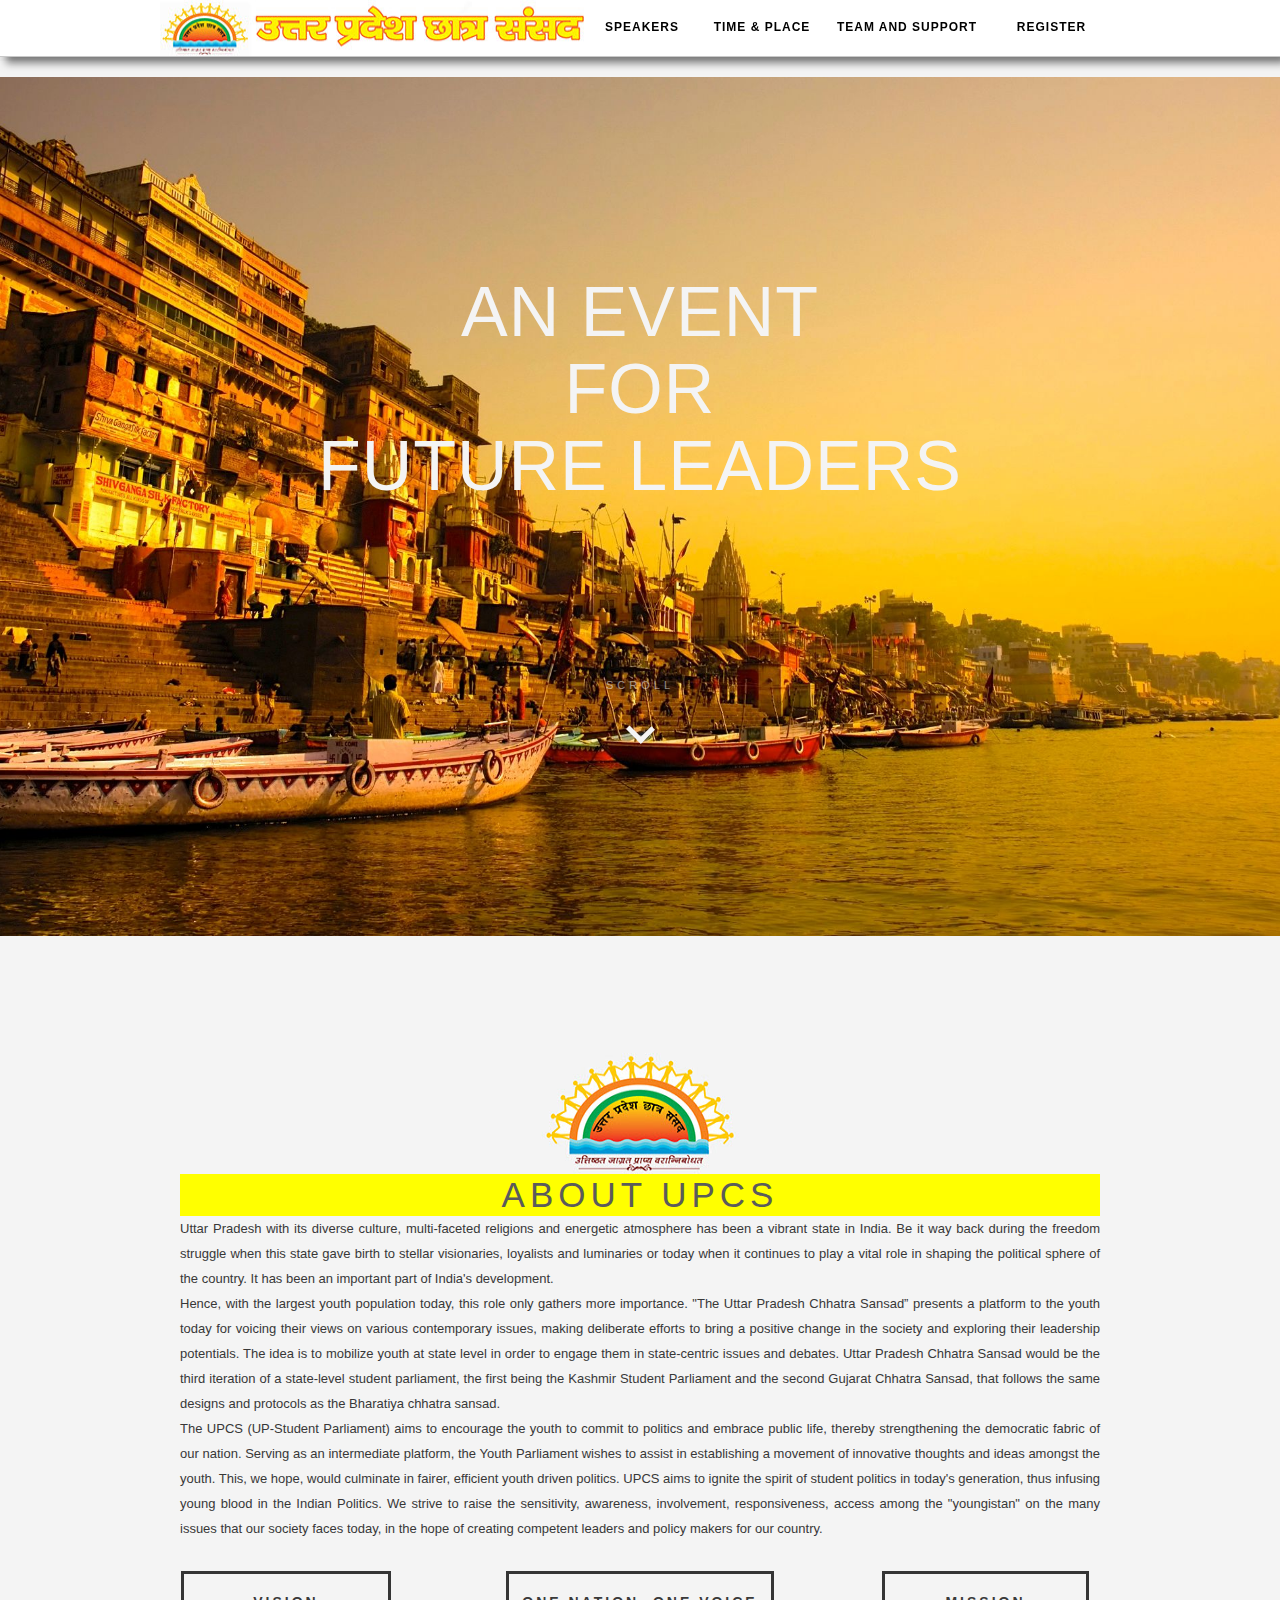
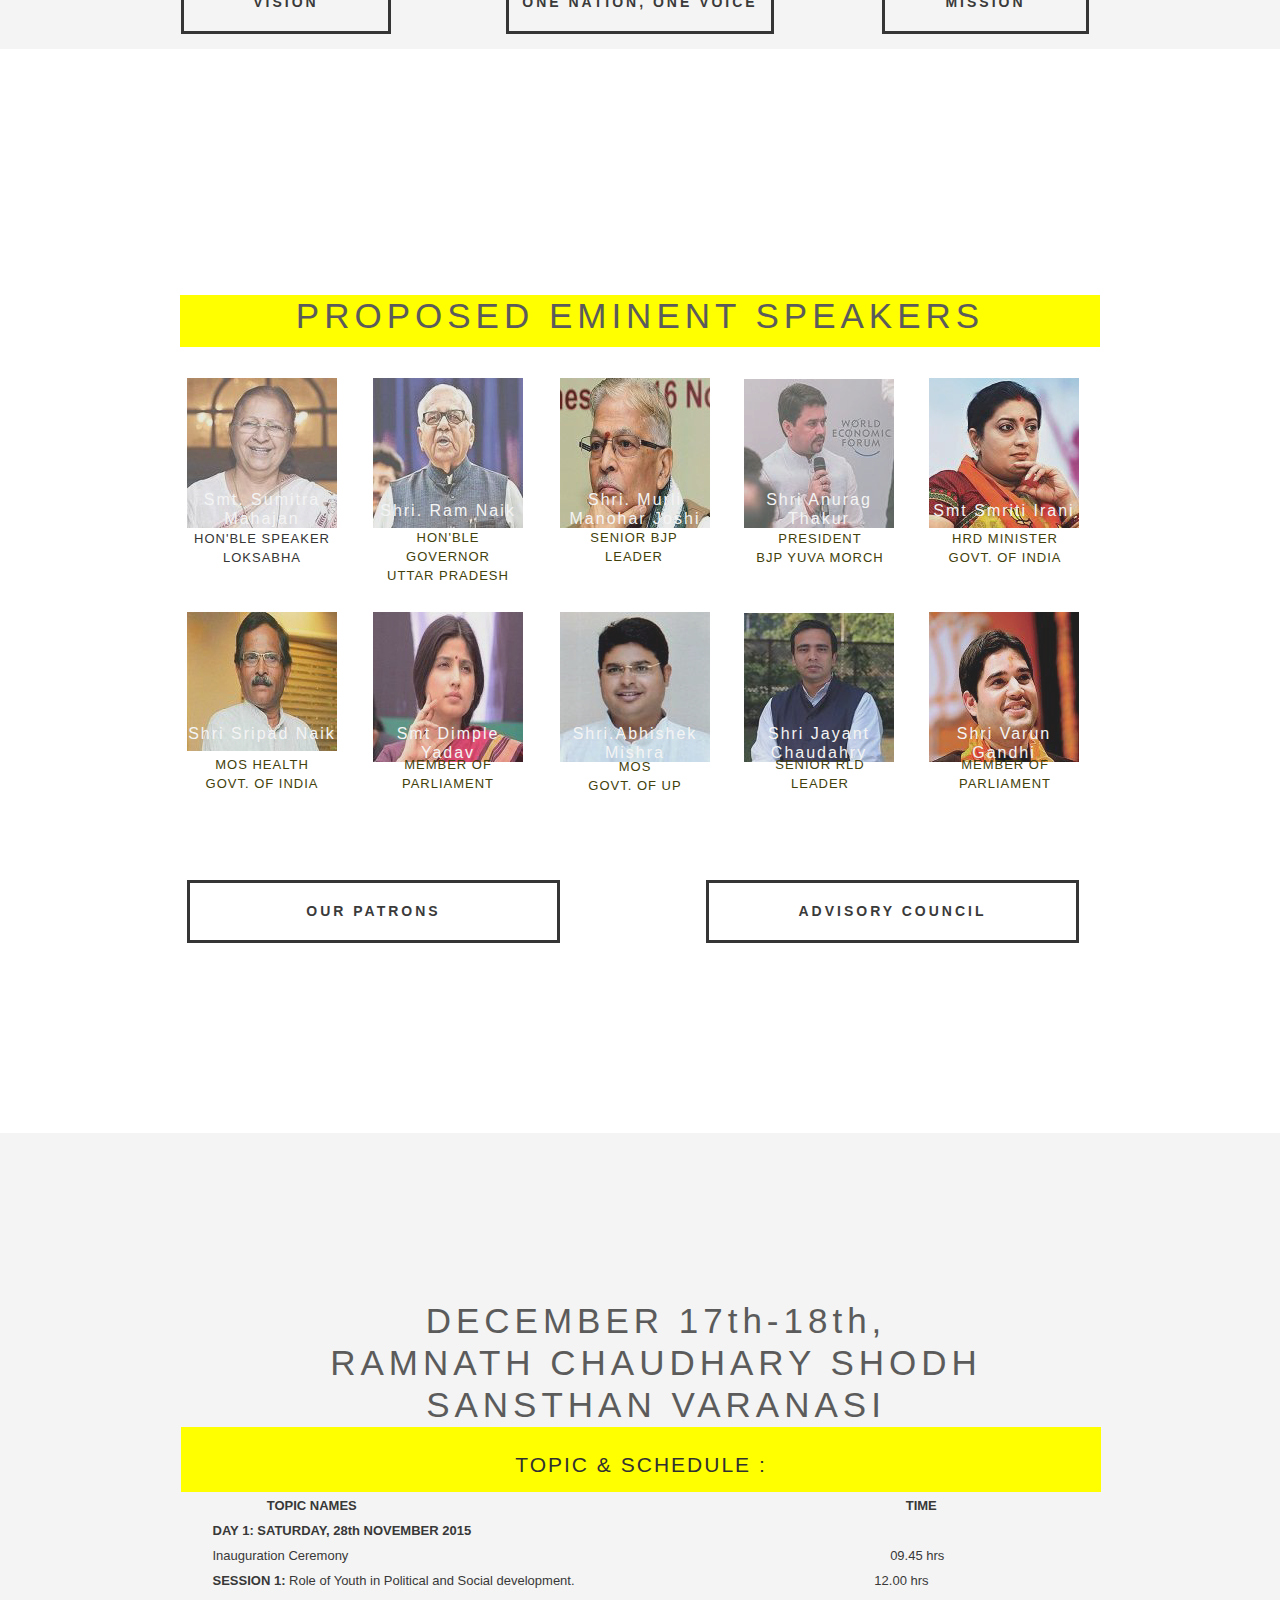
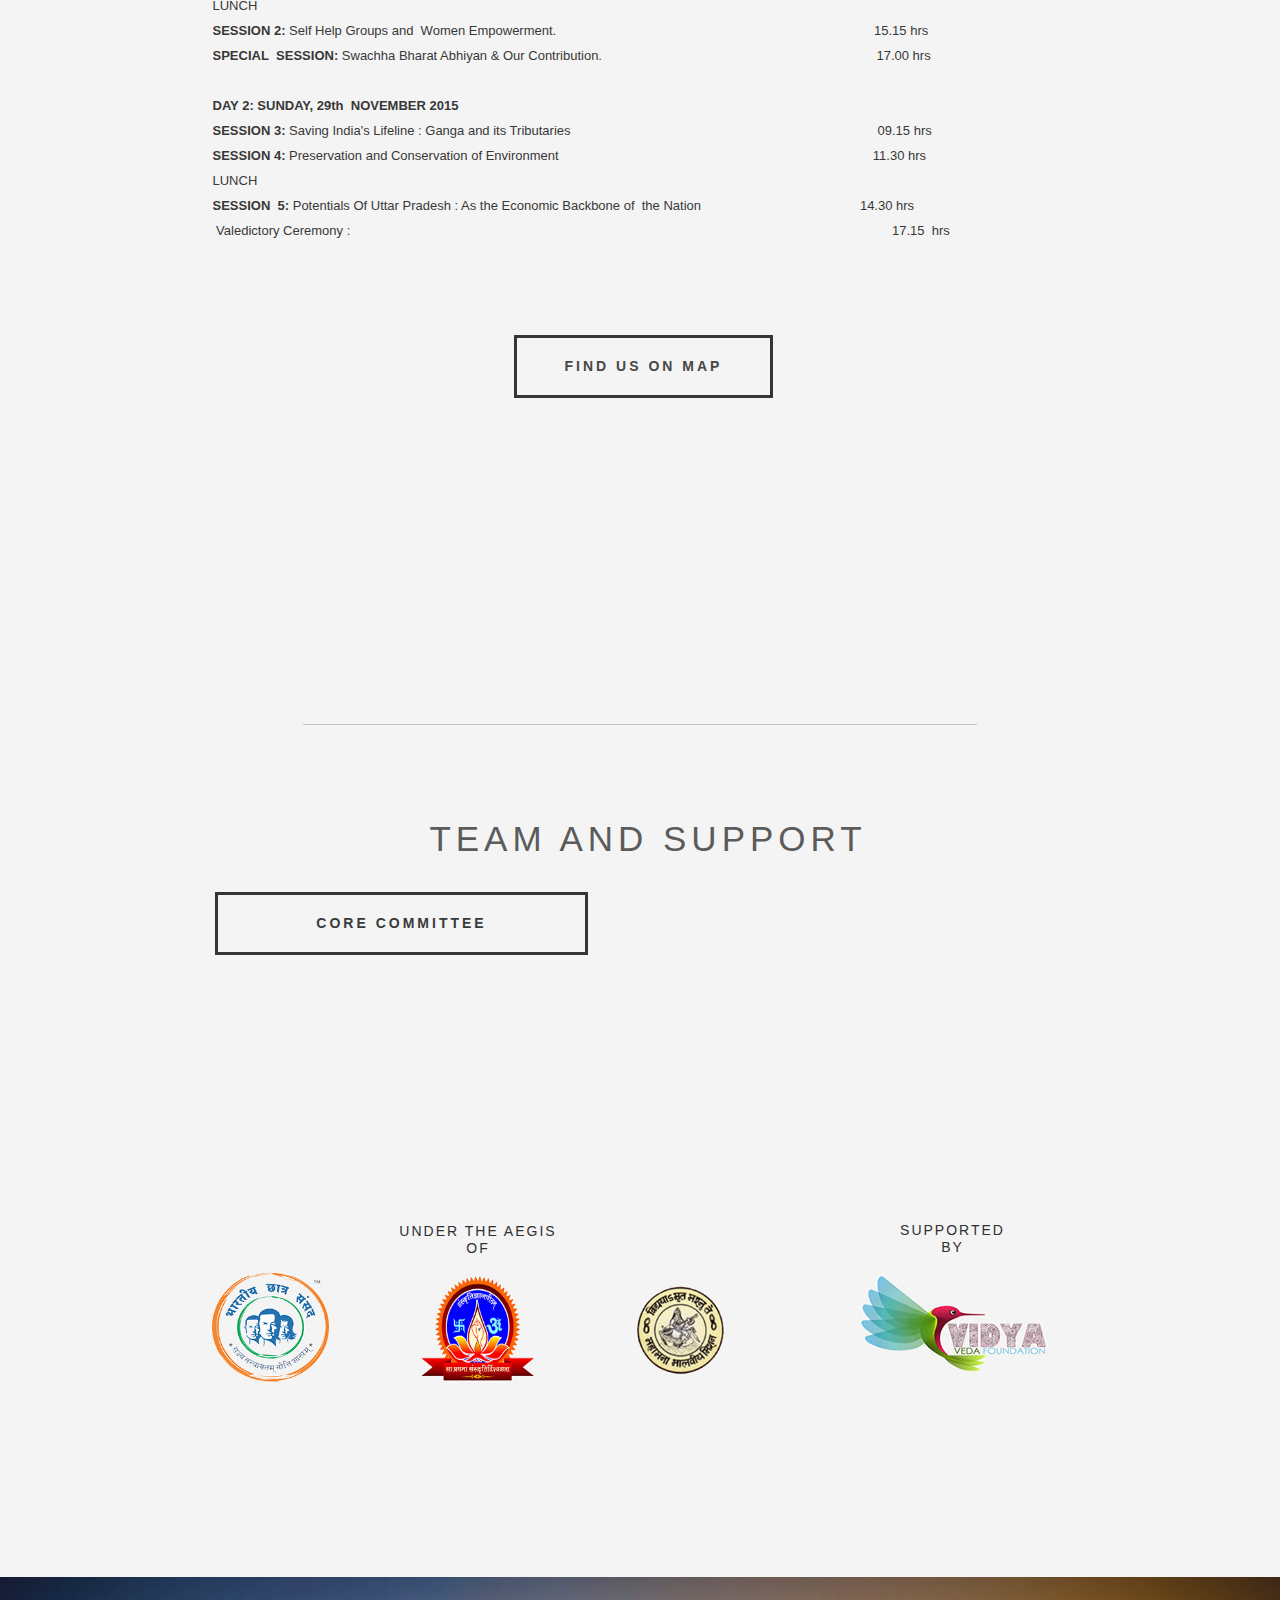
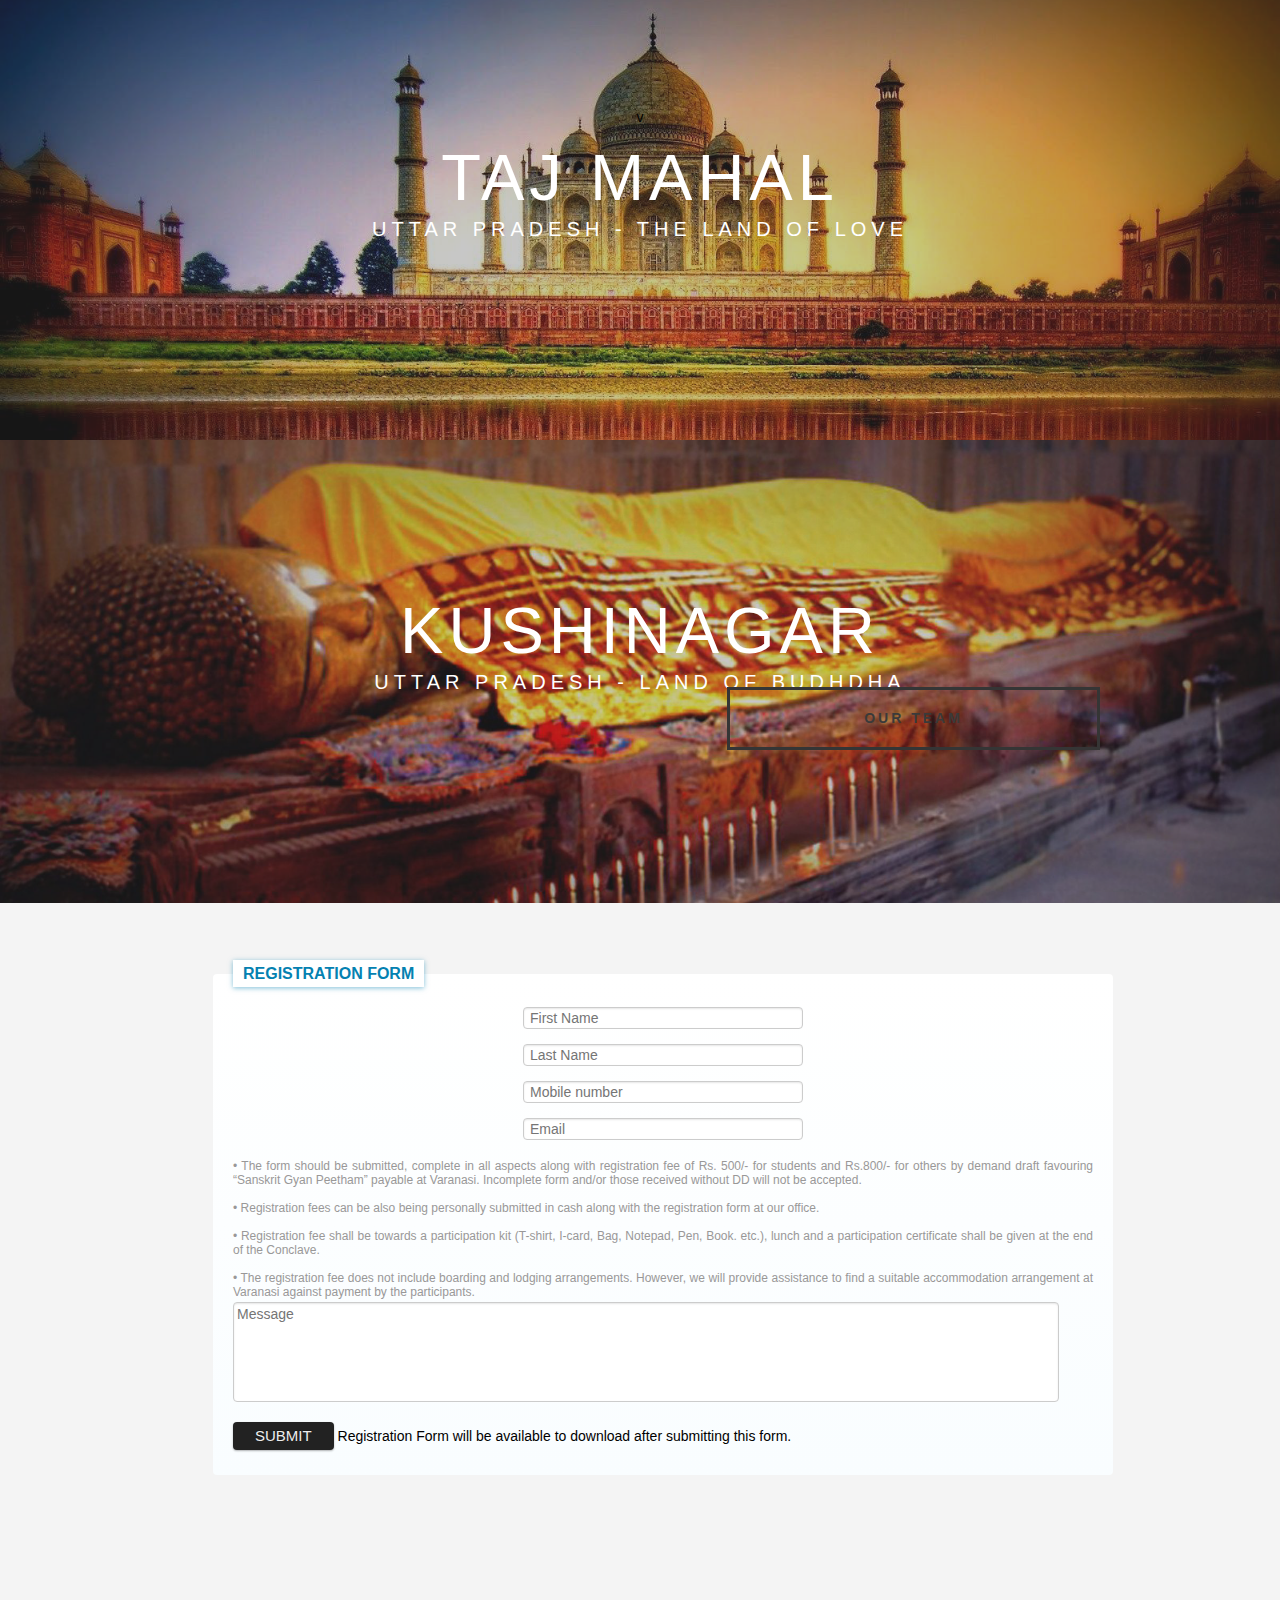
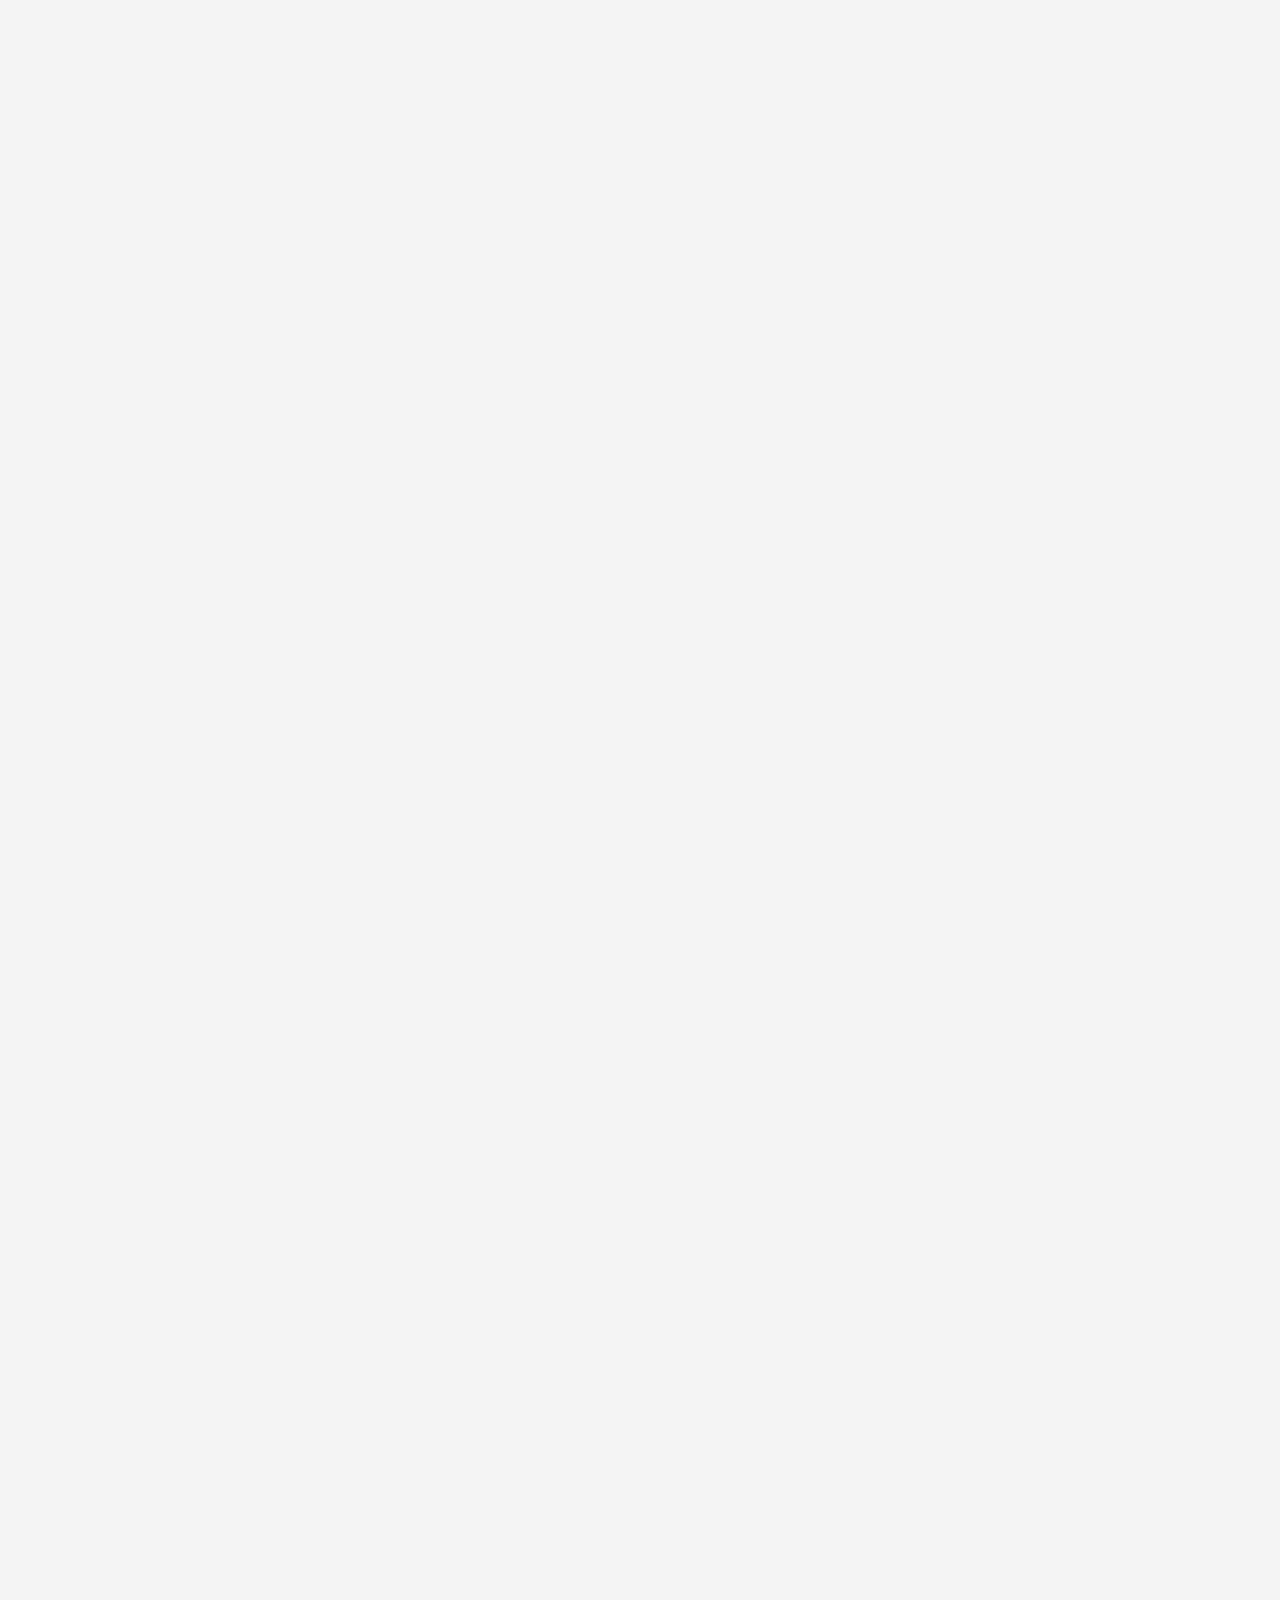
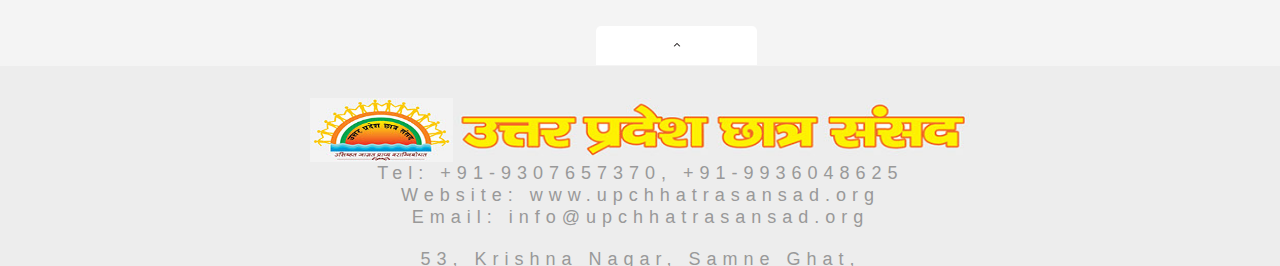
==== commit 5cc55cc1: "UPDATE" ====
--- a/index.html
+++ b/index.html
@@ -1,4 +1,4 @@
-<!DOCTYPE html>
+F<!DOCTYPE html>
 <html class="html" lang="en-US">
  <head>
 
@@ -484,7 +484,7 @@
           </div>
           <div class="clearfix grpelem" id="u4081"><!-- column -->
            <div class="Title clearfix colelem" id="u4083-4"><!-- content -->
-            <h1>Shri Ashotosh Kumar</h1>
+            <h1>Shri Ashutosh Kumar Rai</h1>
            </div>
            <div class="Text_Body clearfix colelem" id="u4082-6"><!-- content -->
             <p>PRESIDENT</p>
@@ -513,8 +513,8 @@
     </div>
     <a class="anchor_item colelem" id="time_place"></a>
     <div class="Title clearfix colelem" id="u223-6"><!-- content -->
-     <h1>NOVEMBER 28th-29th,</h1>
-     <h1>DHARAM SANGH SIKHA MANDAL SABHAAGA VARANASI</h1>
+     <h1>DECEMBER 17th-18th,</h1>
+     <h1>RAMNATH CHAUDHARY SHODH SANSTHAN VARANASI</h1>
     </div>
     <div class="Subtitle clearfix colelem" id="u227-5"><!-- content -->
      <p>&nbsp;</p>
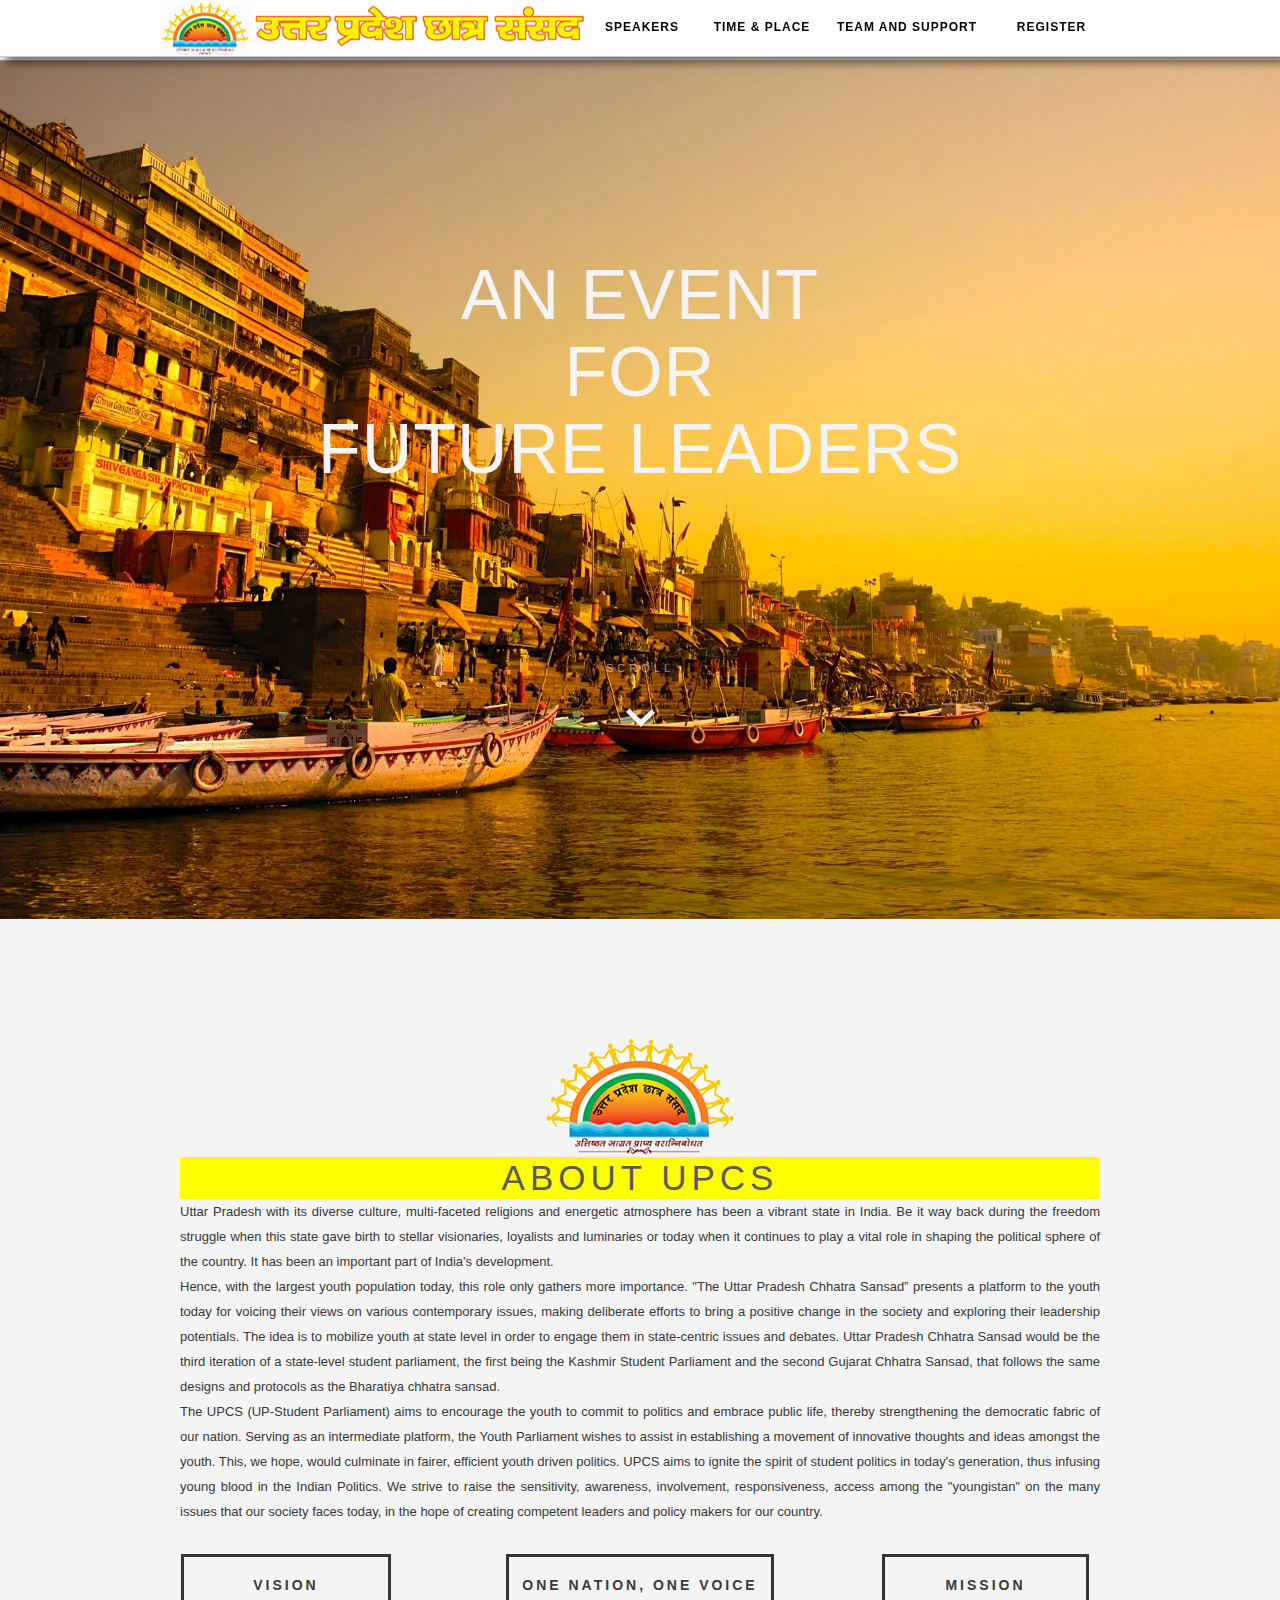
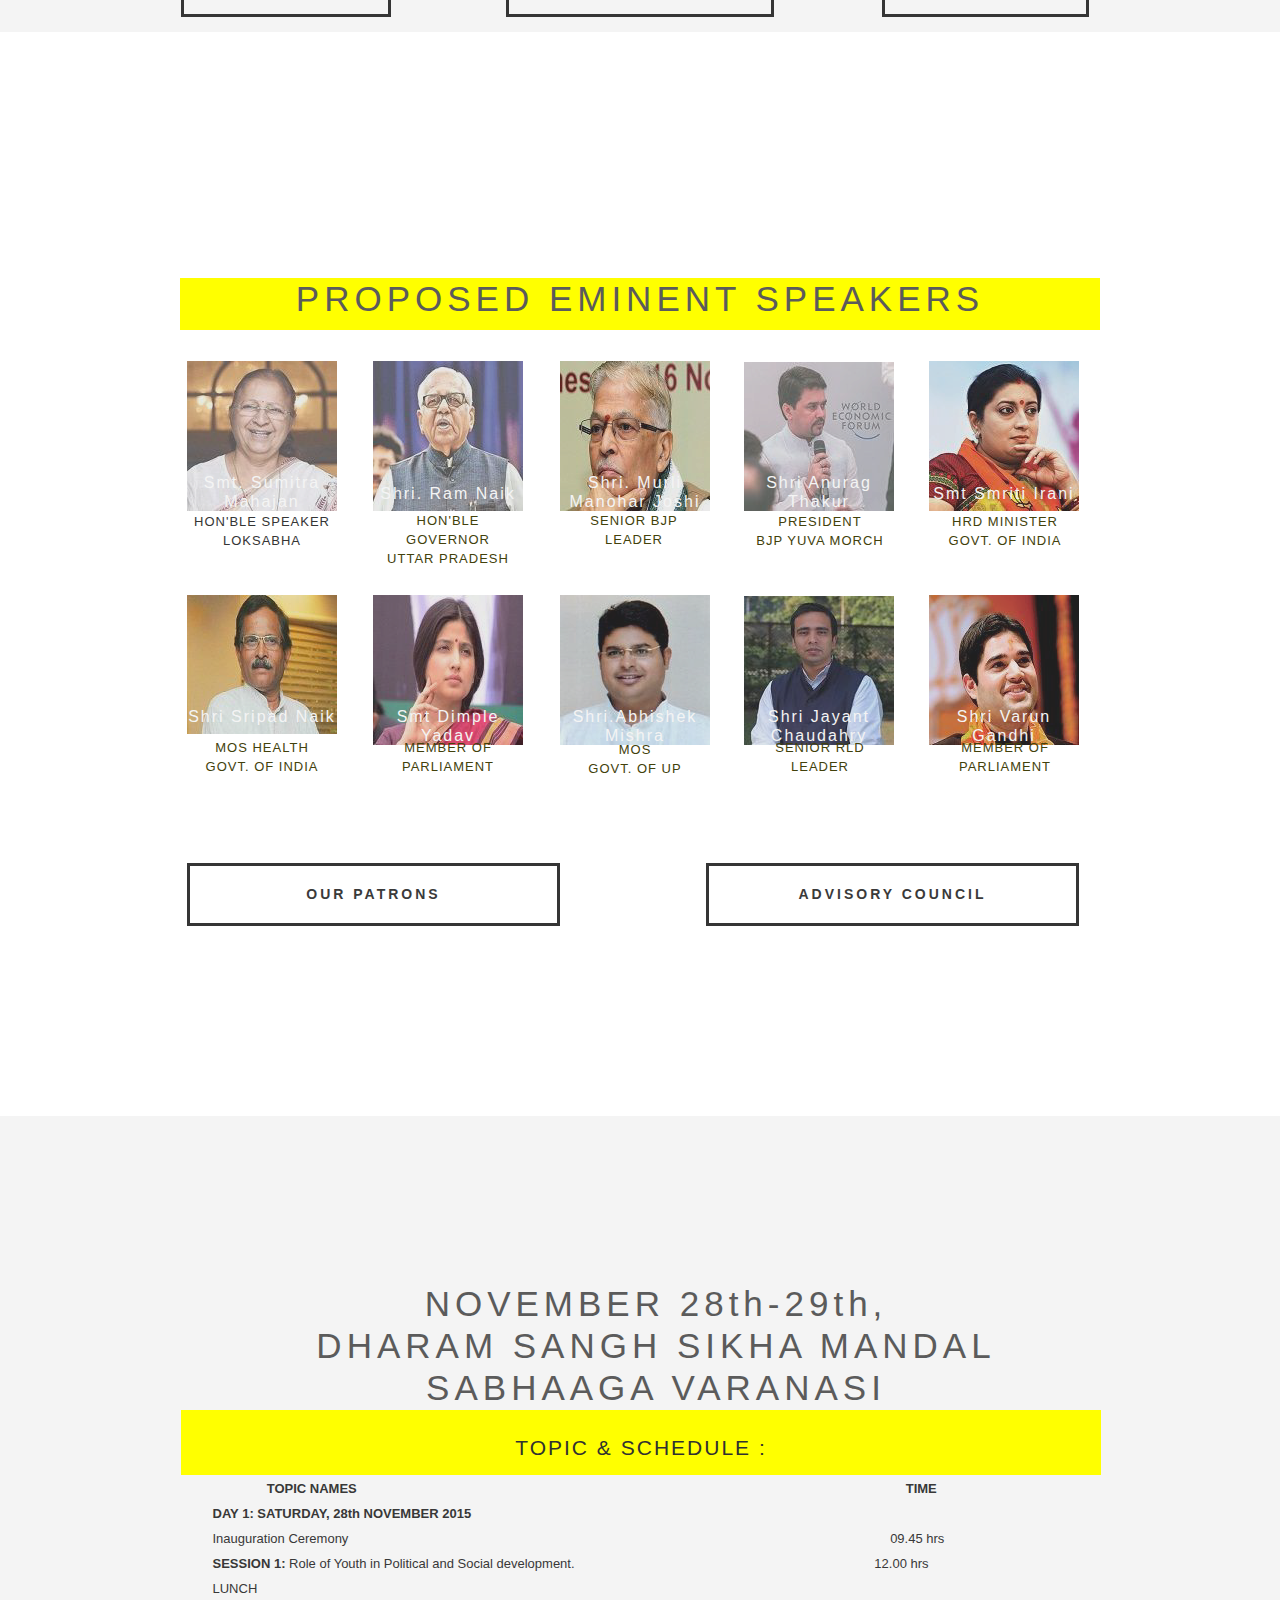
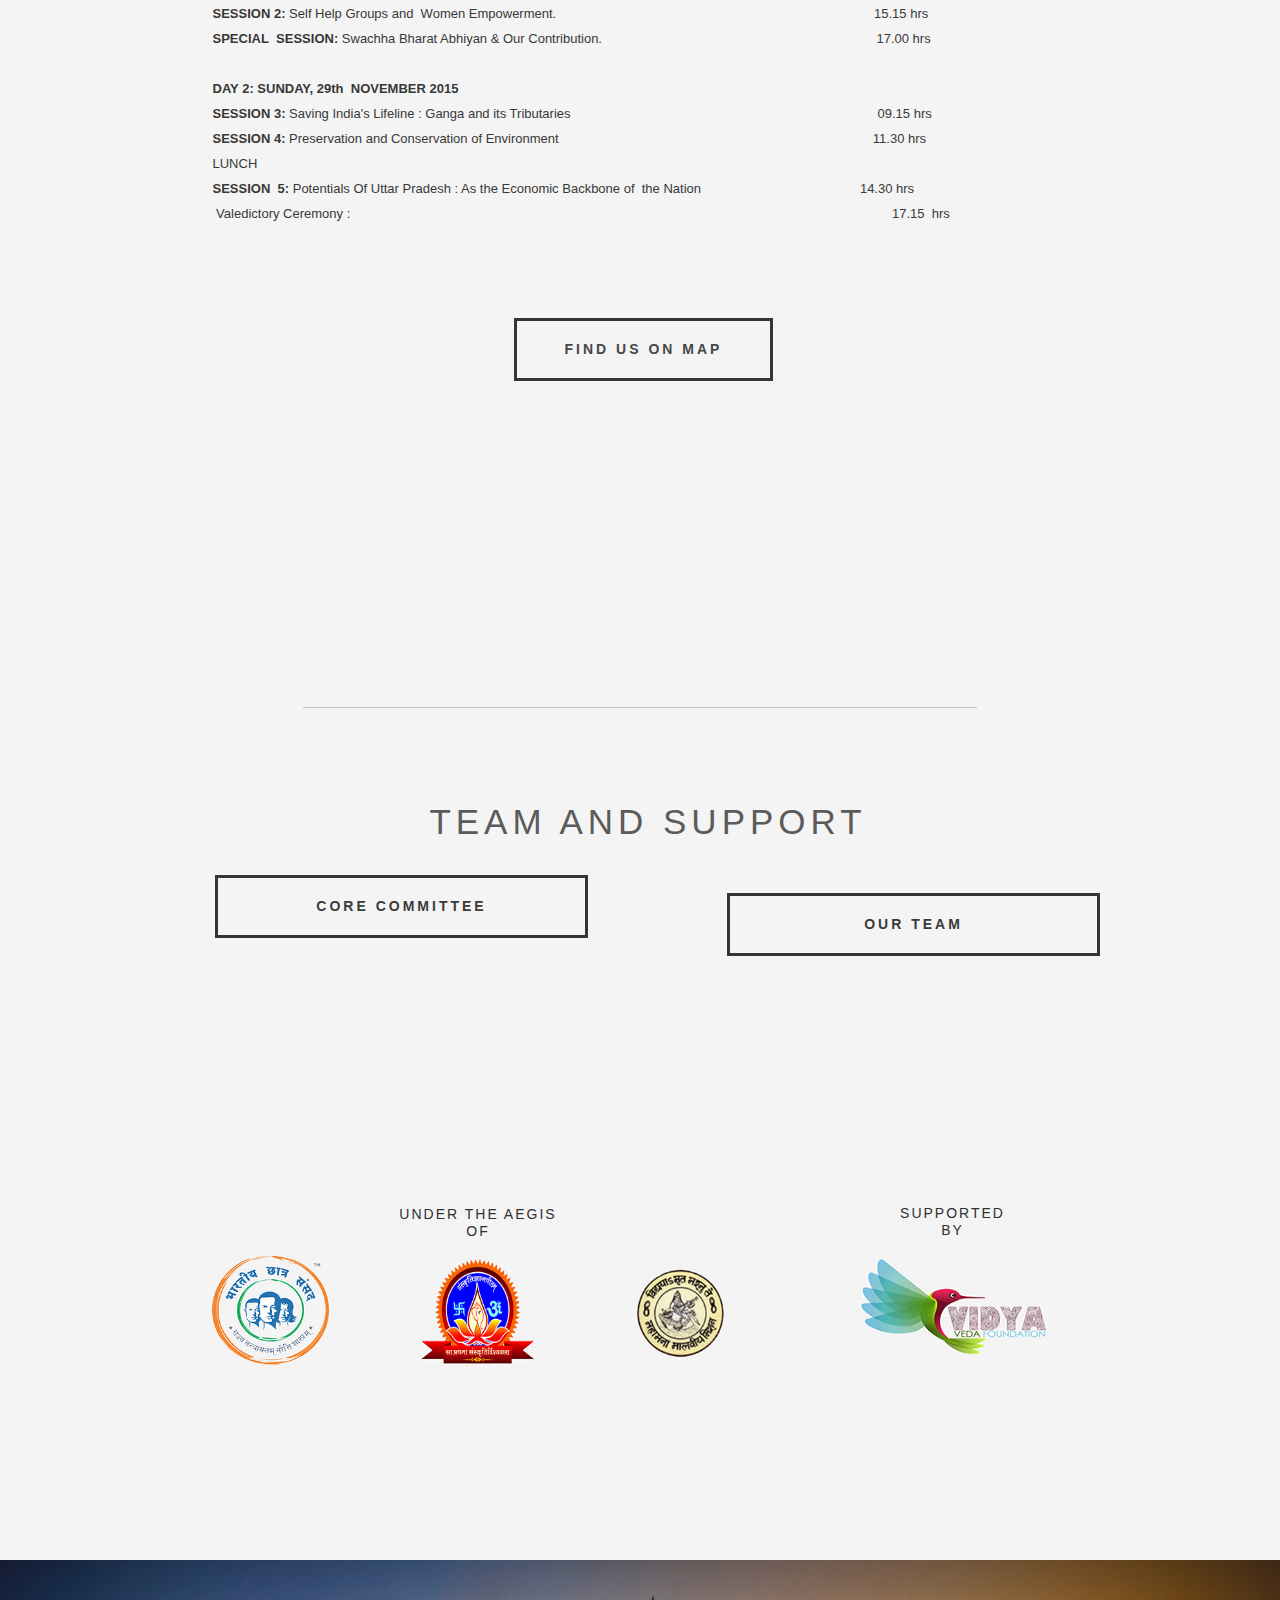
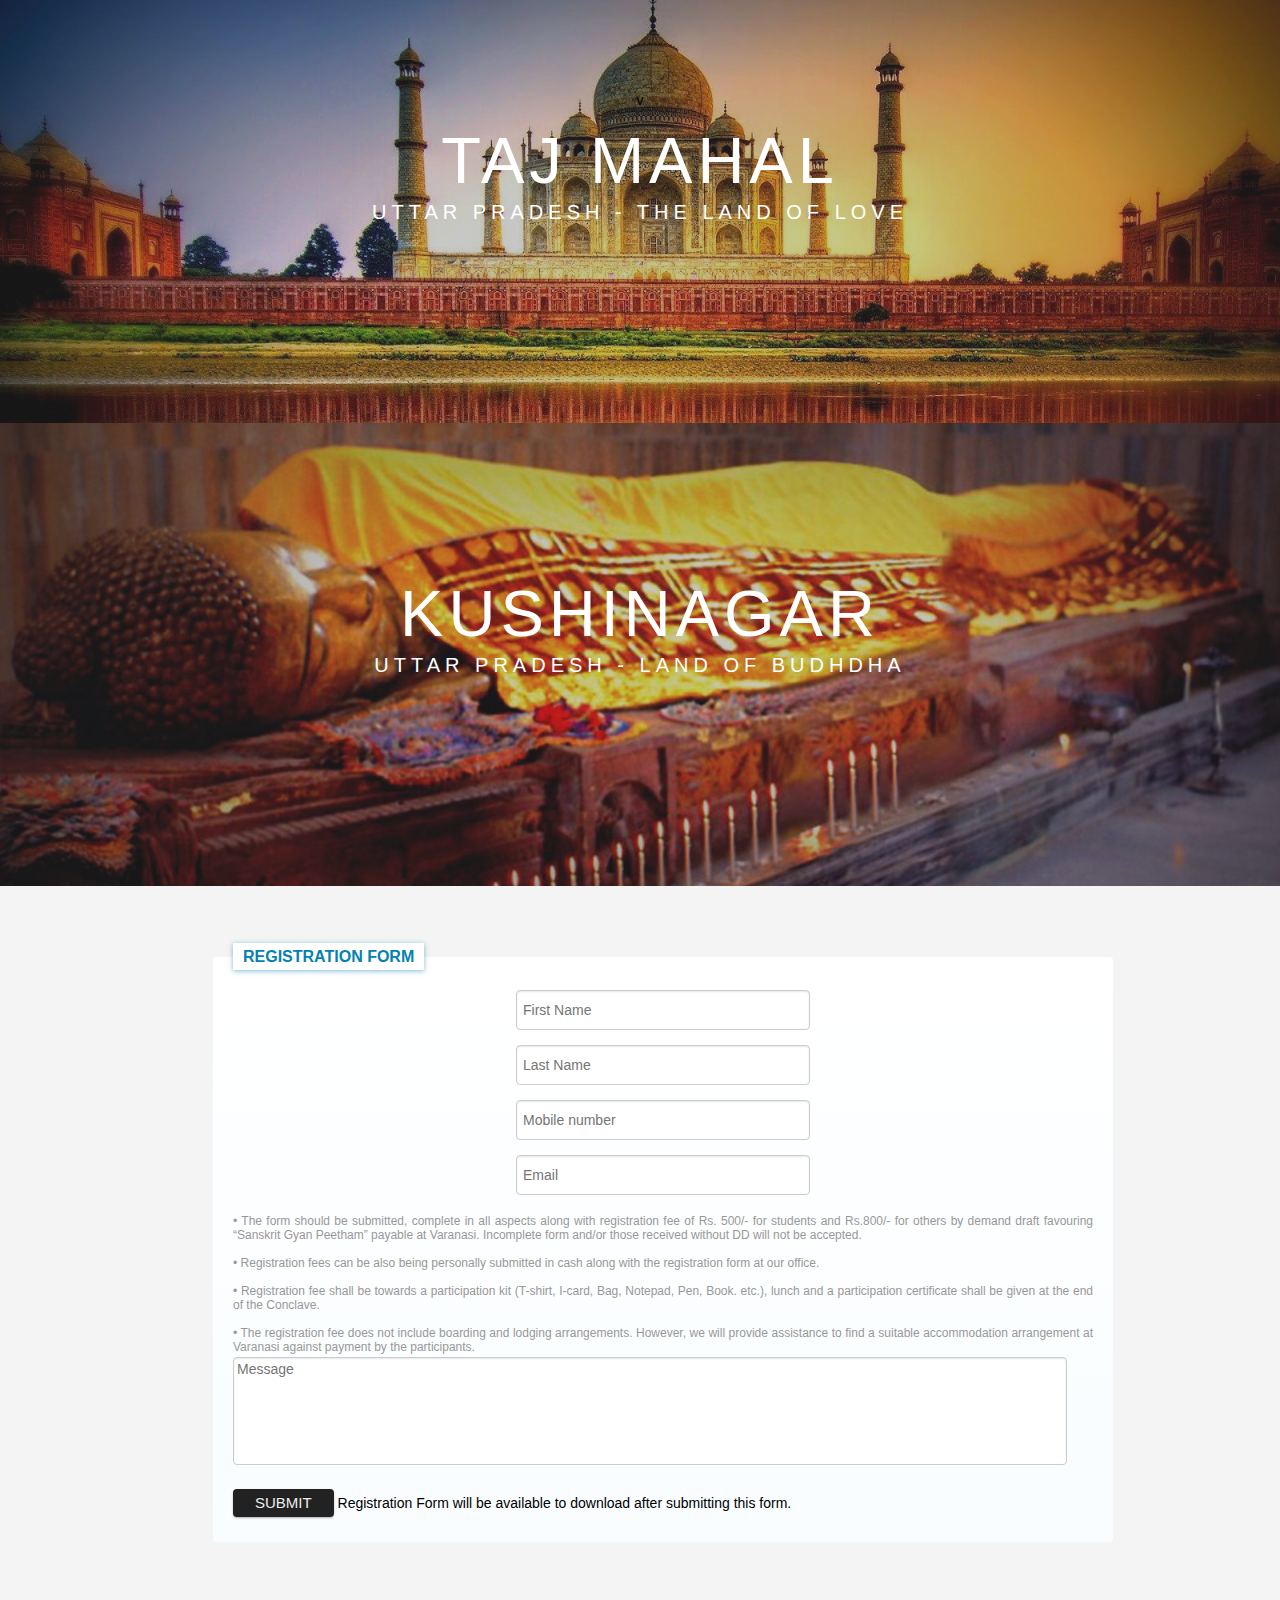
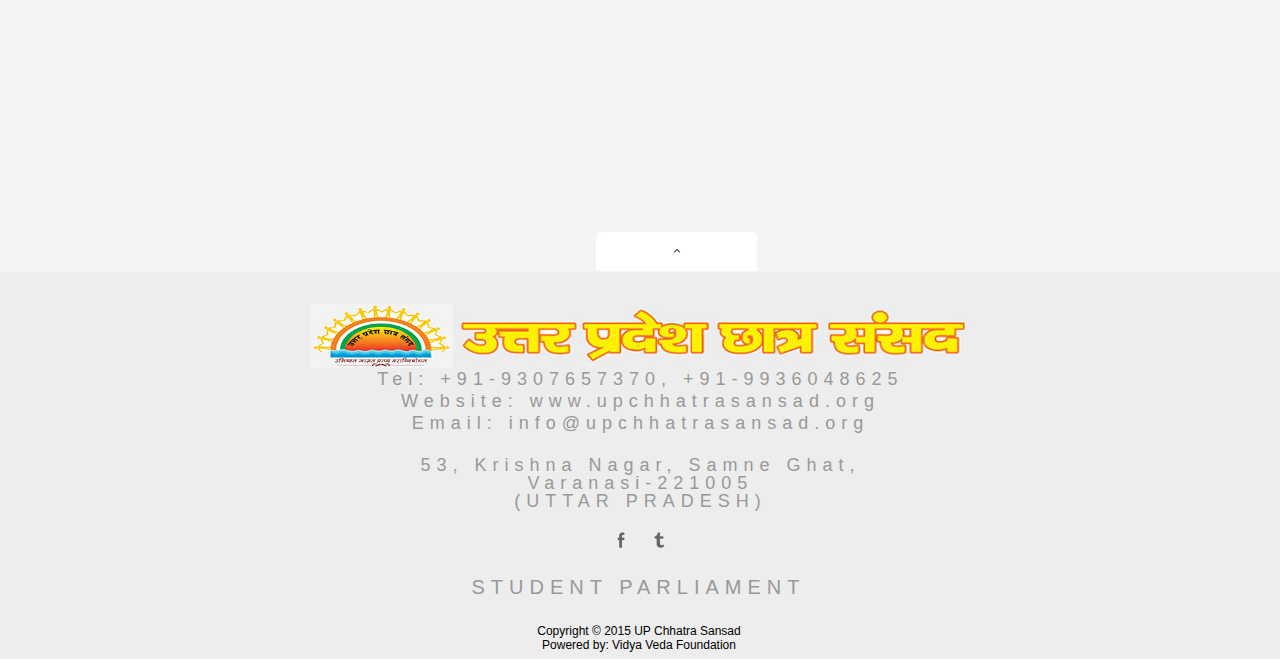
==== commit 4de462a8: "Revert "UPDATE"" ====
--- a/index.html
+++ b/index.html
@@ -1,4 +1,4 @@
-F<!DOCTYPE html>
+<!DOCTYPE html>
 <html class="html" lang="en-US">
  <head>
 
@@ -513,8 +513,8 @@
     </div>
     <a class="anchor_item colelem" id="time_place"></a>
     <div class="Title clearfix colelem" id="u223-6"><!-- content -->
-     <h1>DECEMBER 17th-18th,</h1>
-     <h1>RAMNATH CHAUDHARY SHODH SANSTHAN VARANASI</h1>
+     <h1>NOVEMBER 28th-29th,</h1>
+     <h1>DHARAM SANGH SIKHA MANDAL SABHAAGA VARANASI</h1>
     </div>
     <div class="Subtitle clearfix colelem" id="u227-5"><!-- content -->
      <p>&nbsp;</p>
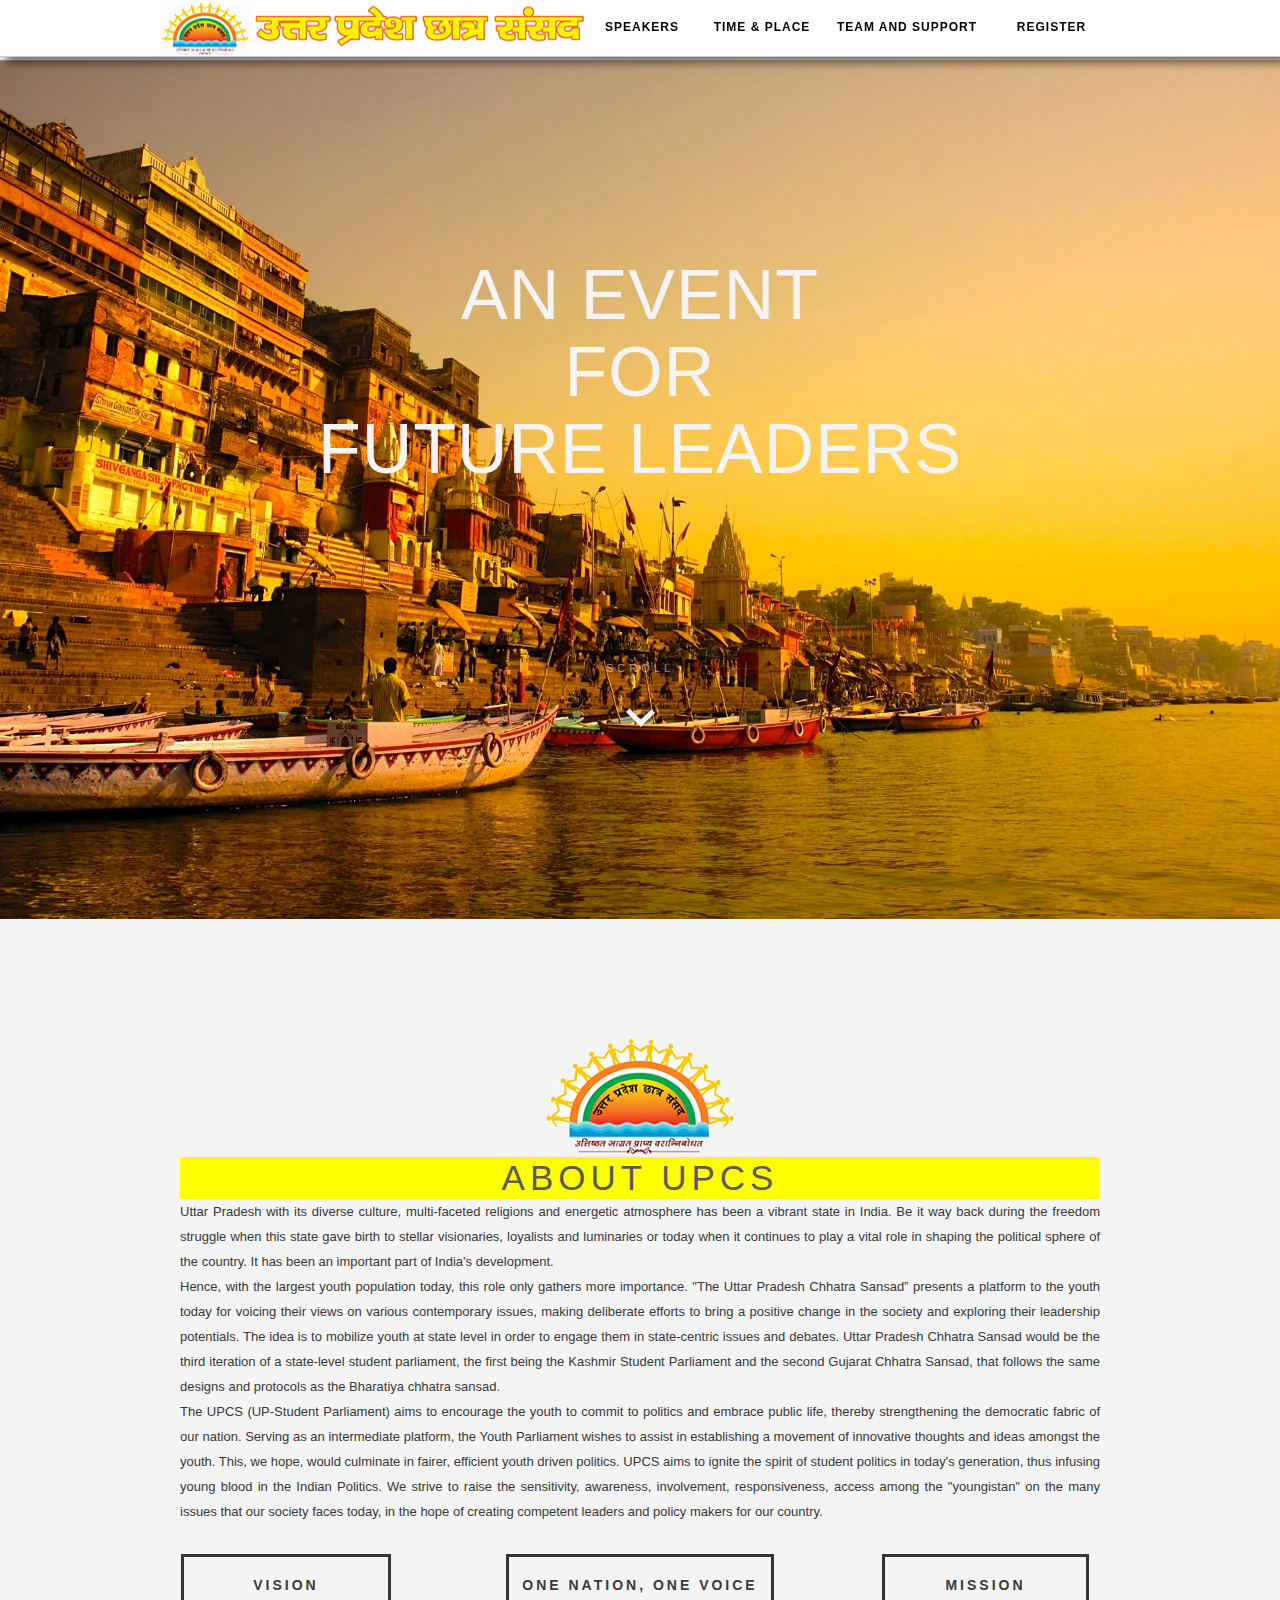
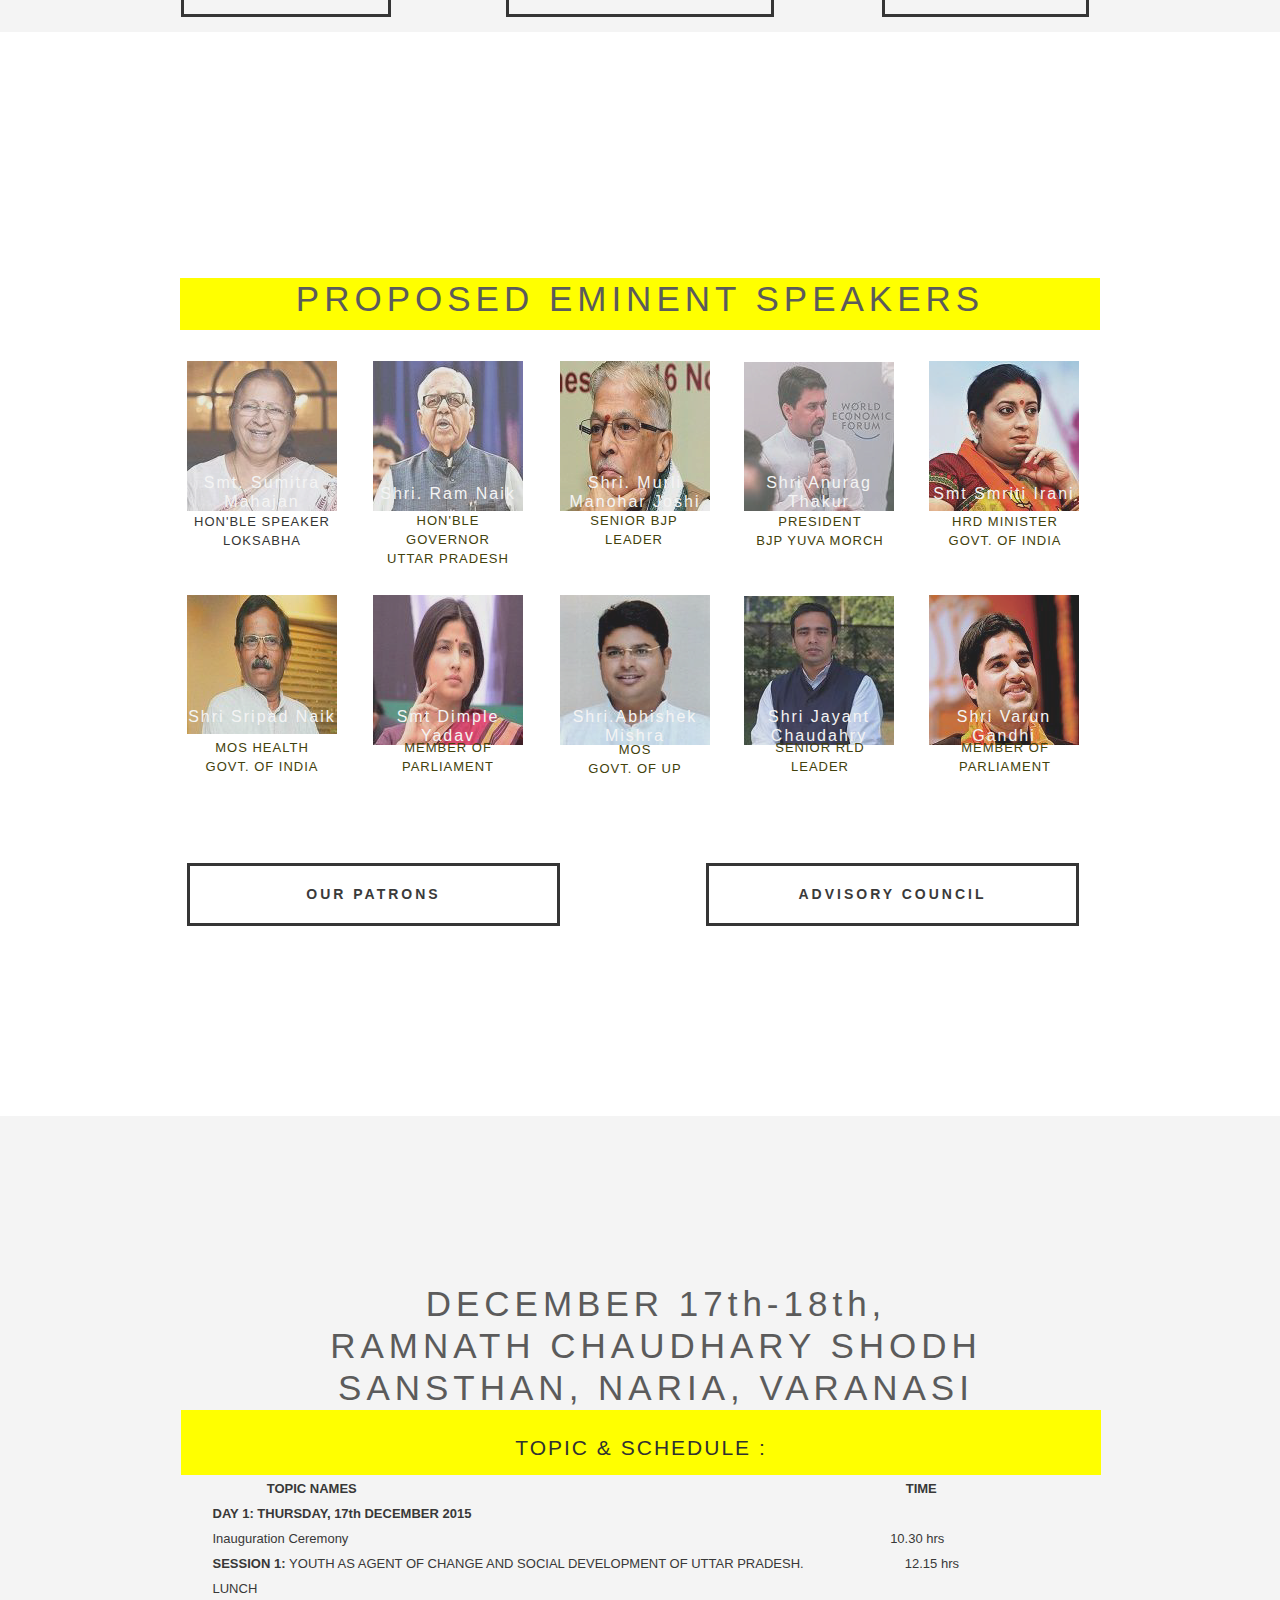
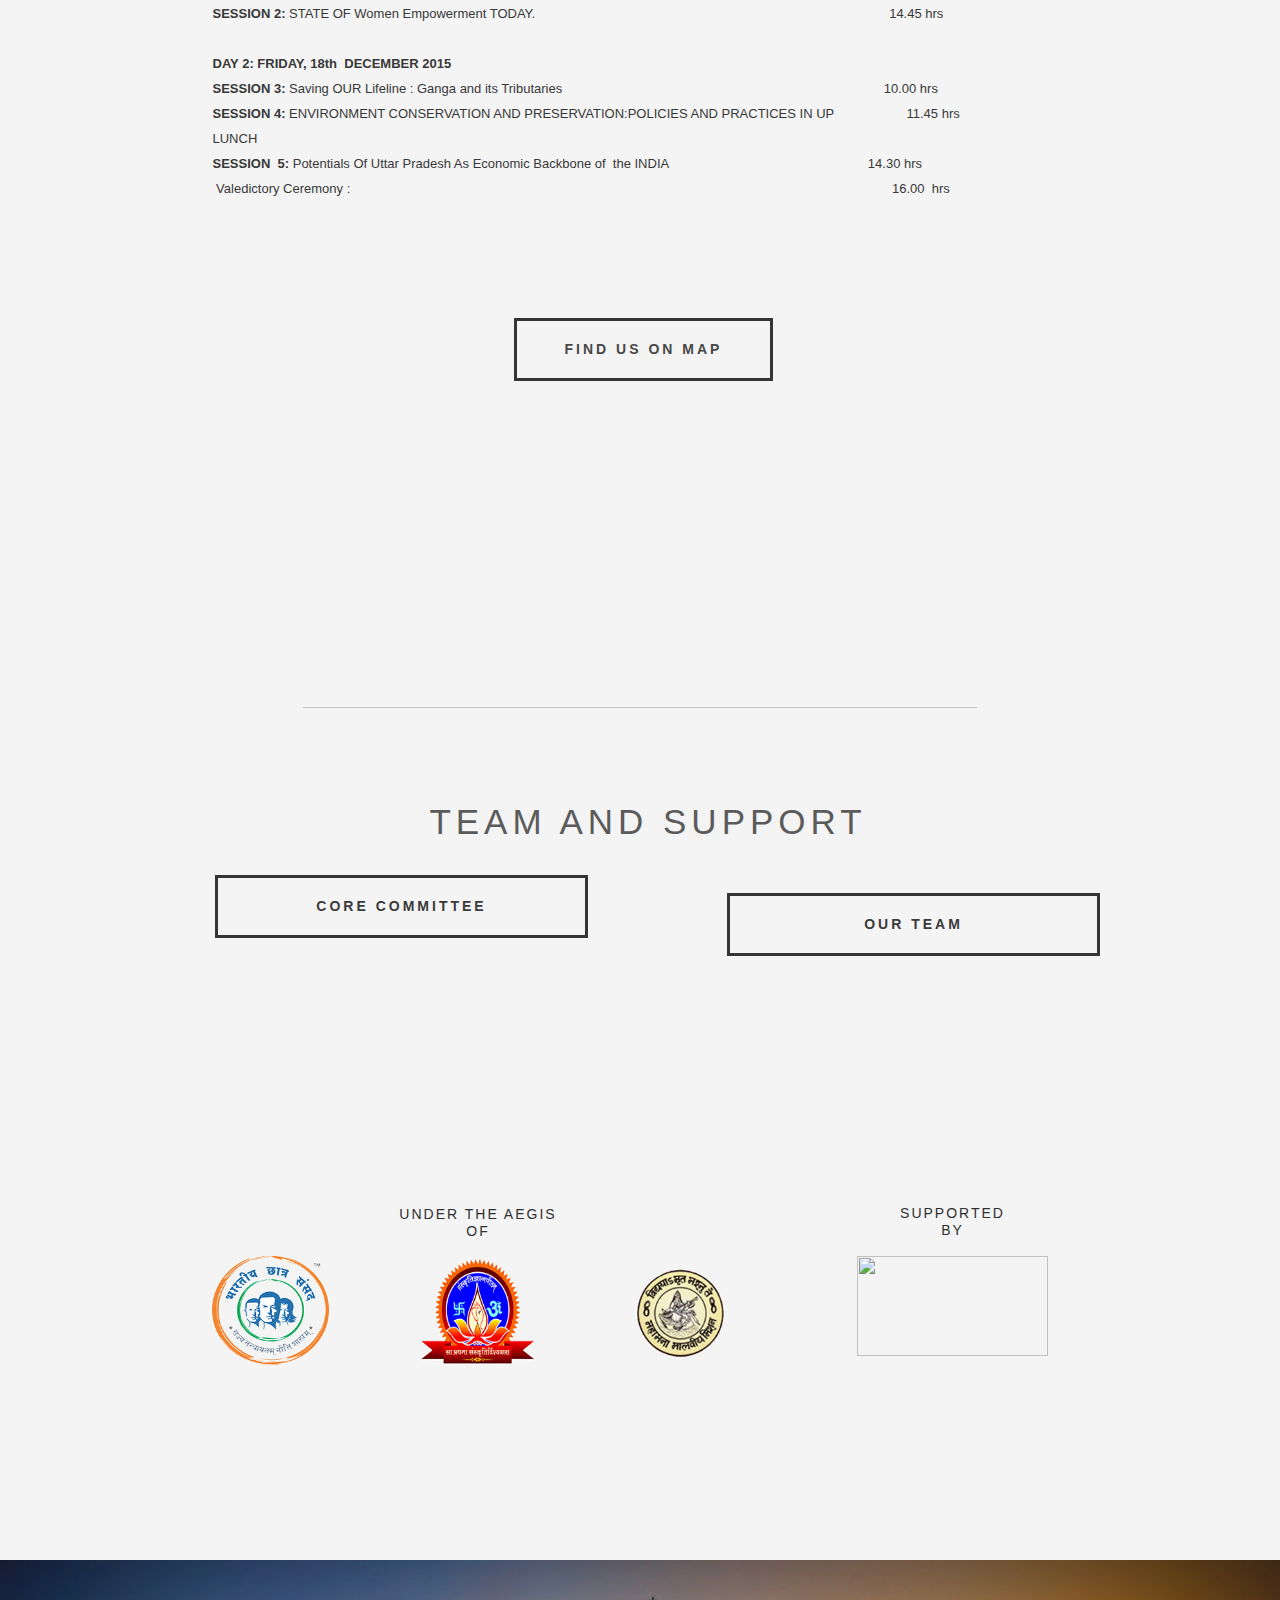
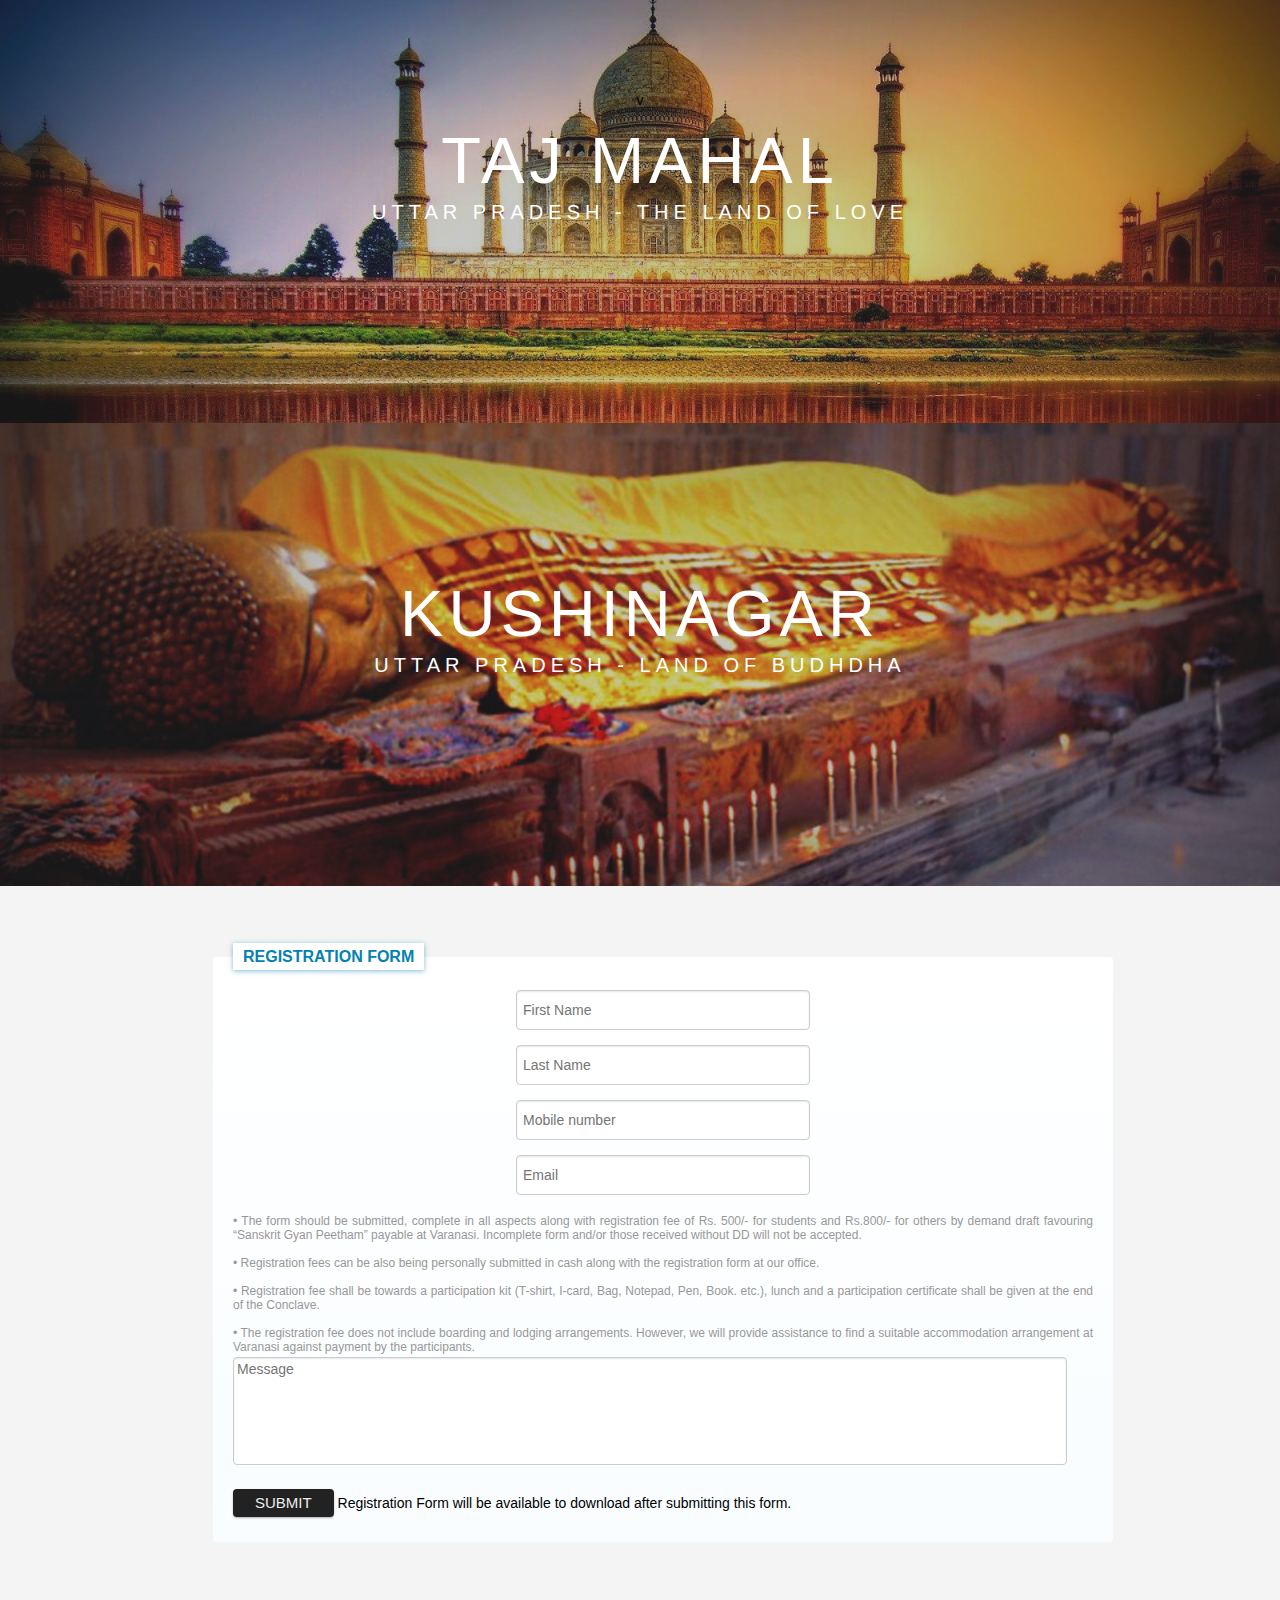
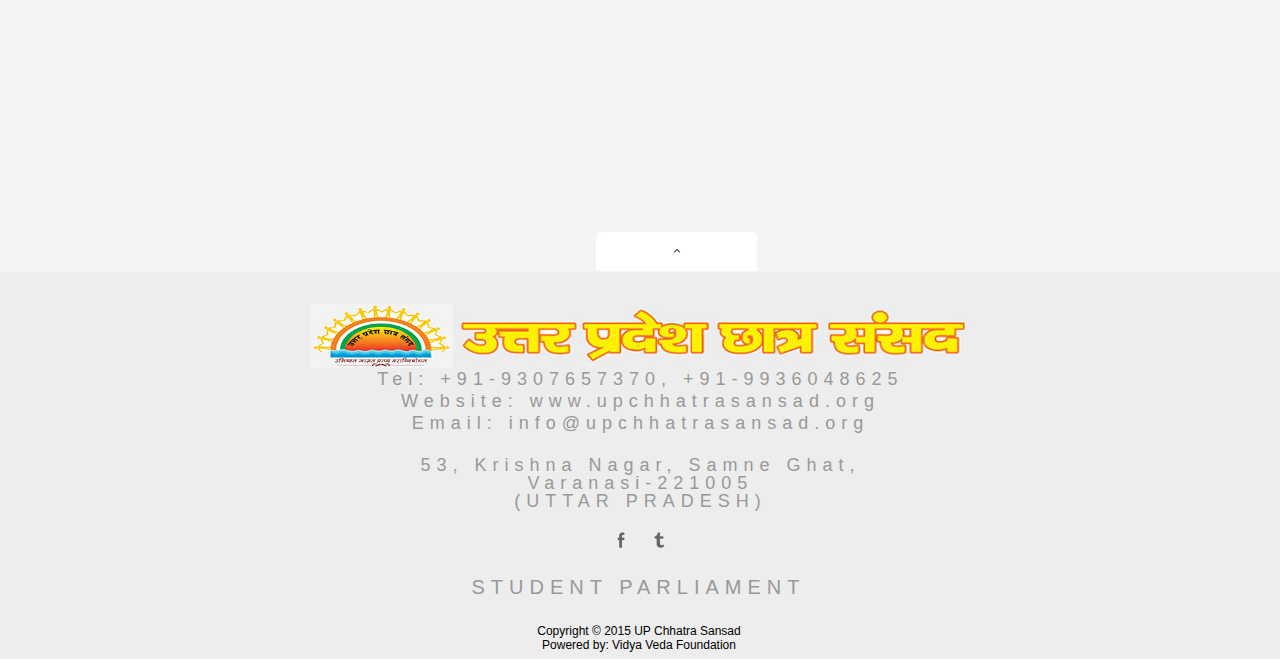
==== commit 2d7079a5: "update" ====
--- a/index.html
+++ b/index.html
@@ -513,8 +513,8 @@
     </div>
     <a class="anchor_item colelem" id="time_place"></a>
     <div class="Title clearfix colelem" id="u223-6"><!-- content -->
-     <h1>NOVEMBER 28th-29th,</h1>
-     <h1>DHARAM SANGH SIKHA MANDAL SABHAAGA VARANASI</h1>
+     <h1>DECEMBER 17th-18th,</h1>
+     <h1>RAMNATH CHAUDHARY SHODH SANSTHAN, NARIA, VARANASI</h1>
     </div>
     <div class="Subtitle clearfix colelem" id="u227-5"><!-- content -->
      <p>&nbsp;</p>
@@ -540,9 +540,9 @@
 
 </div>
          <div class="clearfix grpelem" id="u880-8"><!-- content -->
-          <p>DHARAM SANGH SIKHA</p>
-          <p>MANDAL SABHAAGA,</p>
-          <p>DURGAKUND, VARANASI -UP</p>
+          <p>RAMNATH CHAUDHARY SHODH SANSTHAN</p>NARIA, 
+          <p>NARIA,</p>
+          <p>ARANASI -UP</p>
          </div>
         </div>
        </div>
@@ -557,19 +557,18 @@
      </div>
      <div class="Text_Body clearfix grpelem" id="u2048-49"><!-- content -->
       <p>&nbsp;&nbsp;&nbsp;&nbsp;&nbsp;&nbsp;&nbsp;&nbsp;&nbsp;&nbsp;&nbsp;&nbsp;&nbsp;&nbsp;&nbsp;&nbsp;&nbsp;&nbsp;&nbsp;&nbsp;&nbsp;&nbsp;&nbsp; <span id="u2048-2">TOPIC NAMES&nbsp;&nbsp;&nbsp;&nbsp; </span>&nbsp;&nbsp;&nbsp;&nbsp;&nbsp;&nbsp;&nbsp;&nbsp;&nbsp;&nbsp;&nbsp;&nbsp;&nbsp;&nbsp;&nbsp;&nbsp;&nbsp;&nbsp;&nbsp;&nbsp;&nbsp;&nbsp;&nbsp;&nbsp;&nbsp;&nbsp;&nbsp;&nbsp;&nbsp;&nbsp;&nbsp;&nbsp;&nbsp;&nbsp;&nbsp;&nbsp;&nbsp;&nbsp;&nbsp;&nbsp;&nbsp;&nbsp;&nbsp;&nbsp;&nbsp;&nbsp;&nbsp;&nbsp;&nbsp;&nbsp;&nbsp;&nbsp;&nbsp;&nbsp;&nbsp;&nbsp;&nbsp;&nbsp;&nbsp;&nbsp;&nbsp;&nbsp;&nbsp;&nbsp;&nbsp;&nbsp;&nbsp;&nbsp;&nbsp;&nbsp;&nbsp;&nbsp;&nbsp;&nbsp;&nbsp;&nbsp;&nbsp;&nbsp;&nbsp;&nbsp;&nbsp;&nbsp;&nbsp;&nbsp;&nbsp;&nbsp;&nbsp;&nbsp;&nbsp;&nbsp;&nbsp;&nbsp;&nbsp;&nbsp;&nbsp;&nbsp;&nbsp;&nbsp;&nbsp;&nbsp;&nbsp;&nbsp;&nbsp;&nbsp;&nbsp;&nbsp;&nbsp;&nbsp;&nbsp;&nbsp;&nbsp;&nbsp;&nbsp;&nbsp;&nbsp;&nbsp;&nbsp;&nbsp;&nbsp;&nbsp;&nbsp;&nbsp;&nbsp;&nbsp;&nbsp;&nbsp;&nbsp;&nbsp;&nbsp;&nbsp;&nbsp;&nbsp;&nbsp;&nbsp;&nbsp;&nbsp;&nbsp;&nbsp;&nbsp;&nbsp;&nbsp;&nbsp;&nbsp;&nbsp;&nbsp;&nbsp; <span id="u2048-4">TIME</span></p>
-      <p>&nbsp;&nbsp;&nbsp;&nbsp;&nbsp;&nbsp;&nbsp;&nbsp; <span id="u2048-7">DAY 1: SATURDAY, 28th NOVEMBER 2015</span></p>
-      <p>&nbsp;&nbsp;&nbsp;&nbsp;&nbsp;&nbsp;&nbsp;&nbsp; Inauguration Ceremony&nbsp;&nbsp;&nbsp;&nbsp;&nbsp;&nbsp;&nbsp;&nbsp;&nbsp;&nbsp;&nbsp;&nbsp;&nbsp;&nbsp;&nbsp;&nbsp;&nbsp;&nbsp;&nbsp;&nbsp;&nbsp;&nbsp;&nbsp;&nbsp;&nbsp;&nbsp;&nbsp;&nbsp;&nbsp;&nbsp;&nbsp;&nbsp;&nbsp;&nbsp;&nbsp;&nbsp;&nbsp;&nbsp;&nbsp;&nbsp;&nbsp;&nbsp;&nbsp;&nbsp;&nbsp;&nbsp;&nbsp;&nbsp;&nbsp;&nbsp;&nbsp;&nbsp;&nbsp;&nbsp;&nbsp;&nbsp;&nbsp;&nbsp;&nbsp;&nbsp;&nbsp;&nbsp;&nbsp;&nbsp;&nbsp;&nbsp;&nbsp;&nbsp;&nbsp;&nbsp;&nbsp;&nbsp;&nbsp;&nbsp;&nbsp;&nbsp;&nbsp;&nbsp;&nbsp;&nbsp;&nbsp;&nbsp;&nbsp;&nbsp;&nbsp;&nbsp;&nbsp;&nbsp;&nbsp;&nbsp;&nbsp;&nbsp;&nbsp;&nbsp;&nbsp;&nbsp;&nbsp;&nbsp;&nbsp;&nbsp;&nbsp;&nbsp;&nbsp;&nbsp;&nbsp;&nbsp;&nbsp;&nbsp;&nbsp;&nbsp;&nbsp;&nbsp;&nbsp;&nbsp;&nbsp;&nbsp;&nbsp;&nbsp;&nbsp;&nbsp;&nbsp;&nbsp;&nbsp;&nbsp;&nbsp;&nbsp;&nbsp;&nbsp;&nbsp;&nbsp;&nbsp;&nbsp;&nbsp;&nbsp;&nbsp;&nbsp;&nbsp;&nbsp;&nbsp;&nbsp;&nbsp;&nbsp;&nbsp;&nbsp;&nbsp;&nbsp;&nbsp;&nbsp;&nbsp; 09.45 hrs</p>
-      <p>&nbsp;&nbsp;&nbsp;&nbsp;&nbsp;&nbsp;&nbsp;&nbsp; <span id="u2048-12">SESSION 1: </span>Role of Youth in Political and Social development.&nbsp;&nbsp;&nbsp;&nbsp;&nbsp;&nbsp;&nbsp;&nbsp;&nbsp;&nbsp;&nbsp;&nbsp;&nbsp;&nbsp;&nbsp;&nbsp;&nbsp;&nbsp;&nbsp;&nbsp;&nbsp;&nbsp;&nbsp;&nbsp;&nbsp;&nbsp;&nbsp;&nbsp;&nbsp;&nbsp;&nbsp;&nbsp;&nbsp;&nbsp;&nbsp;&nbsp;&nbsp;&nbsp;&nbsp;&nbsp;&nbsp;&nbsp;&nbsp;&nbsp;&nbsp;&nbsp;&nbsp;&nbsp;&nbsp;&nbsp;&nbsp;&nbsp;&nbsp;&nbsp;&nbsp;&nbsp;&nbsp;&nbsp;&nbsp;&nbsp;&nbsp;&nbsp;&nbsp;&nbsp;&nbsp;&nbsp;&nbsp;&nbsp;&nbsp;&nbsp;&nbsp;&nbsp;&nbsp;&nbsp;&nbsp;&nbsp;&nbsp;&nbsp;&nbsp;&nbsp;&nbsp;&nbsp; 12.00 hrs</p>
+      <p>&nbsp;&nbsp;&nbsp;&nbsp;&nbsp;&nbsp;&nbsp;&nbsp; <span id="u2048-7">DAY 1: THURSDAY, 17th DECEMBER 2015</span></p>
+      <p>&nbsp;&nbsp;&nbsp;&nbsp;&nbsp;&nbsp;&nbsp;&nbsp; Inauguration Ceremony&nbsp;&nbsp;&nbsp;&nbsp;&nbsp;&nbsp;&nbsp;&nbsp;&nbsp;&nbsp;&nbsp;&nbsp;&nbsp;&nbsp;&nbsp;&nbsp;&nbsp;&nbsp;&nbsp;&nbsp;&nbsp;&nbsp;&nbsp;&nbsp;&nbsp;&nbsp;&nbsp;&nbsp;&nbsp;&nbsp;&nbsp;&nbsp;&nbsp;&nbsp;&nbsp;&nbsp;&nbsp;&nbsp;&nbsp;&nbsp;&nbsp;&nbsp;&nbsp;&nbsp;&nbsp;&nbsp;&nbsp;&nbsp;&nbsp;&nbsp;&nbsp;&nbsp;&nbsp;&nbsp;&nbsp;&nbsp;&nbsp;&nbsp;&nbsp;&nbsp;&nbsp;&nbsp;&nbsp;&nbsp;&nbsp;&nbsp;&nbsp;&nbsp;&nbsp;&nbsp;&nbsp;&nbsp;&nbsp;&nbsp;&nbsp;&nbsp;&nbsp;&nbsp;&nbsp;&nbsp;&nbsp;&nbsp;&nbsp;&nbsp;&nbsp;&nbsp;&nbsp;&nbsp;&nbsp;&nbsp;&nbsp;&nbsp;&nbsp;&nbsp;&nbsp;&nbsp;&nbsp;&nbsp;&nbsp;&nbsp;&nbsp;&nbsp;&nbsp;&nbsp;&nbsp;&nbsp;&nbsp;&nbsp;&nbsp;&nbsp;&nbsp;&nbsp;&nbsp;&nbsp;&nbsp;&nbsp;&nbsp;&nbsp;&nbsp;&nbsp;&nbsp;&nbsp;&nbsp;&nbsp;&nbsp;&nbsp;&nbsp;&nbsp;&nbsp;&nbsp;&nbsp;&nbsp;&nbsp;&nbsp;&nbsp;&nbsp;&nbsp;&nbsp;&nbsp;&nbsp;&nbsp;&nbsp;&nbsp;&nbsp;&nbsp;&nbsp;&nbsp;&nbsp;&nbsp; 10.30 hrs</p>
+      <p>&nbsp;&nbsp;&nbsp;&nbsp;&nbsp;&nbsp;&nbsp;&nbsp; <span id="u2048-12">SESSION 1: </span>YOUTH AS AGENT OF CHANGE AND SOCIAL DEVELOPMENT OF UTTAR PRADESH.&nbsp;&nbsp;&nbsp;&nbsp;&nbsp;&nbsp;&nbsp;&nbsp;&nbsp;&nbsp;&nbsp;&nbsp;&nbsp;&nbsp;&nbsp;&nbsp;&nbsp;&nbsp;&nbsp;&nbsp;&nbsp;&nbsp;&nbsp;&nbsp;&nbsp;&nbsp;&nbsp; 12.15 hrs</p>
       <p>&nbsp;&nbsp;&nbsp;&nbsp;&nbsp;&nbsp;&nbsp;&nbsp; LUNCH</p>
-      <p>&nbsp;&nbsp;&nbsp;&nbsp;&nbsp;&nbsp;&nbsp;&nbsp; <span id="u2048-18">SESSION 2: </span>Self Help Groups and&nbsp; Women Empowerment.&nbsp;&nbsp;&nbsp;&nbsp;&nbsp;&nbsp;&nbsp;&nbsp;&nbsp;&nbsp;&nbsp;&nbsp;&nbsp;&nbsp;&nbsp;&nbsp;&nbsp;&nbsp;&nbsp;&nbsp;&nbsp;&nbsp;&nbsp;&nbsp;&nbsp;&nbsp;&nbsp;&nbsp;&nbsp;&nbsp;&nbsp;&nbsp;&nbsp;&nbsp;&nbsp;&nbsp;&nbsp;&nbsp;&nbsp;&nbsp;&nbsp;&nbsp;&nbsp;&nbsp;&nbsp;&nbsp;&nbsp;&nbsp;&nbsp;&nbsp;&nbsp;&nbsp;&nbsp;&nbsp;&nbsp;&nbsp;&nbsp;&nbsp;&nbsp;&nbsp;&nbsp;&nbsp;&nbsp;&nbsp;&nbsp;&nbsp;&nbsp;&nbsp;&nbsp;&nbsp;&nbsp;&nbsp;&nbsp;&nbsp;&nbsp;&nbsp;&nbsp;&nbsp;&nbsp;&nbsp;&nbsp;&nbsp;&nbsp;&nbsp;&nbsp;&nbsp;&nbsp; 15.15 hrs</p>
-      <p>&nbsp;&nbsp;&nbsp;&nbsp;&nbsp;&nbsp;&nbsp;&nbsp; <span id="u2048-22">SPECIAL&nbsp; SESSION: </span>Swachha Bharat Abhiyan &amp; Our Contribution.&nbsp;&nbsp;&nbsp;&nbsp;&nbsp;&nbsp;&nbsp;&nbsp;&nbsp;&nbsp;&nbsp;&nbsp;&nbsp;&nbsp;&nbsp;&nbsp;&nbsp;&nbsp;&nbsp;&nbsp;&nbsp;&nbsp;&nbsp;&nbsp;&nbsp;&nbsp;&nbsp;&nbsp;&nbsp;&nbsp;&nbsp;&nbsp;&nbsp;&nbsp;&nbsp;&nbsp;&nbsp;&nbsp;&nbsp;&nbsp;&nbsp;&nbsp;&nbsp;&nbsp;&nbsp;&nbsp;&nbsp;&nbsp;&nbsp;&nbsp;&nbsp;&nbsp;&nbsp;&nbsp;&nbsp;&nbsp;&nbsp;&nbsp;&nbsp;&nbsp;&nbsp;&nbsp;&nbsp;&nbsp;&nbsp;&nbsp;&nbsp;&nbsp;&nbsp;&nbsp;&nbsp;&nbsp;&nbsp;&nbsp;&nbsp; 17.00 hrs</p>
-      <p>&nbsp;</p>
-      <p>&nbsp;&nbsp;&nbsp;&nbsp;&nbsp;&nbsp;&nbsp;&nbsp; <span id="u2048-27">DAY 2: SUNDAY, 29th&nbsp; NOVEMBER 2015</span></p>
-      <p>&nbsp;&nbsp;&nbsp;&nbsp;&nbsp;&nbsp;&nbsp;&nbsp; <span id="u2048-30">SESSION 3: </span>Saving India's Lifeline : Ganga and its Tributaries&nbsp;&nbsp;&nbsp;&nbsp;&nbsp;&nbsp;&nbsp;&nbsp;&nbsp;&nbsp;&nbsp;&nbsp;&nbsp;&nbsp;&nbsp;&nbsp;&nbsp;&nbsp;&nbsp;&nbsp;&nbsp;&nbsp;&nbsp;&nbsp;&nbsp;&nbsp;&nbsp;&nbsp;&nbsp;&nbsp;&nbsp;&nbsp;&nbsp;&nbsp;&nbsp;&nbsp;&nbsp;&nbsp;&nbsp;&nbsp;&nbsp;&nbsp;&nbsp;&nbsp;&nbsp;&nbsp;&nbsp;&nbsp;&nbsp;&nbsp;&nbsp;&nbsp;&nbsp;&nbsp;&nbsp;&nbsp;&nbsp;&nbsp;&nbsp;&nbsp;&nbsp;&nbsp;&nbsp;&nbsp;&nbsp;&nbsp;&nbsp;&nbsp;&nbsp;&nbsp;&nbsp;&nbsp;&nbsp;&nbsp;&nbsp;&nbsp;&nbsp;&nbsp;&nbsp;&nbsp;&nbsp;&nbsp;&nbsp;&nbsp; 09.15 hrs</p>
-      <p>&nbsp;&nbsp;&nbsp;&nbsp;&nbsp;&nbsp;&nbsp;&nbsp; <span id="u2048-34">SESSION 4: </span>Preservation and Conservation of Environment&nbsp;&nbsp;&nbsp;&nbsp;&nbsp;&nbsp;&nbsp;&nbsp;&nbsp;&nbsp;&nbsp;&nbsp;&nbsp;&nbsp;&nbsp;&nbsp;&nbsp;&nbsp;&nbsp;&nbsp;&nbsp;&nbsp;&nbsp;&nbsp;&nbsp;&nbsp;&nbsp;&nbsp;&nbsp;&nbsp;&nbsp;&nbsp;&nbsp;&nbsp;&nbsp;&nbsp;&nbsp;&nbsp;&nbsp;&nbsp;&nbsp;&nbsp;&nbsp;&nbsp;&nbsp;&nbsp;&nbsp;&nbsp;&nbsp;&nbsp;&nbsp;&nbsp;&nbsp;&nbsp;&nbsp;&nbsp;&nbsp;&nbsp;&nbsp;&nbsp;&nbsp;&nbsp;&nbsp;&nbsp;&nbsp;&nbsp;&nbsp;&nbsp;&nbsp;&nbsp;&nbsp;&nbsp;&nbsp;&nbsp;&nbsp;&nbsp;&nbsp;&nbsp;&nbsp;&nbsp;&nbsp;&nbsp;&nbsp;&nbsp;&nbsp;&nbsp; 11.30 hrs</p>
+      <p>&nbsp;&nbsp;&nbsp;&nbsp;&nbsp;&nbsp;&nbsp;&nbsp; <span id="u2048-18">SESSION 2: </span>STATE OF Women Empowerment TODAY.&nbsp;&nbsp;&nbsp;&nbsp;&nbsp;&nbsp;&nbsp;&nbsp;&nbsp;&nbsp;&nbsp;&nbsp;&nbsp;&nbsp;&nbsp;&nbsp;&nbsp;&nbsp;&nbsp;&nbsp;&nbsp;&nbsp;&nbsp;&nbsp;&nbsp;&nbsp;&nbsp;&nbsp;&nbsp;&nbsp;&nbsp;&nbsp;&nbsp;&nbsp;&nbsp;&nbsp;&nbsp;&nbsp;&nbsp;&nbsp;&nbsp;&nbsp;&nbsp;&nbsp;&nbsp;&nbsp;&nbsp;&nbsp;&nbsp;&nbsp;&nbsp;&nbsp;&nbsp;&nbsp;&nbsp;&nbsp;&nbsp;&nbsp;&nbsp;&nbsp;&nbsp;&nbsp;&nbsp;&nbsp;&nbsp;&nbsp;&nbsp;&nbsp;&nbsp;&nbsp;&nbsp;&nbsp;&nbsp;&nbsp;&nbsp;&nbsp;&nbsp;&nbsp;&nbsp;&nbsp;&nbsp;&nbsp;&nbsp;&nbsp; &nbsp;&nbsp;&nbsp;&nbsp;&nbsp; &nbsp;&nbsp;&nbsp;&nbsp;&nbsp;&nbsp; 14.45 hrs</p>
+      <p>&nbsp;&nbsp;&nbsp;&nbsp;&nbsp;&nbsp;&nbsp;&nbsp; 
+      <p>&nbsp;&nbsp;&nbsp;&nbsp;&nbsp;&nbsp;&nbsp;&nbsp; <span id="u2048-27">DAY 2: FRIDAY, 18th&nbsp; DECEMBER 2015</span></p>
+      <p>&nbsp;&nbsp;&nbsp;&nbsp;&nbsp;&nbsp;&nbsp;&nbsp; <span id="u2048-30">SESSION 3: </span>Saving OUR Lifeline : Ganga and its Tributaries&nbsp;&nbsp;&nbsp;&nbsp;&nbsp;&nbsp;&nbsp;&nbsp;&nbsp;&nbsp;&nbsp;&nbsp;&nbsp;&nbsp;&nbsp;&nbsp;&nbsp;&nbsp;&nbsp;&nbsp;&nbsp;&nbsp;&nbsp;&nbsp;&nbsp;&nbsp;&nbsp;&nbsp;&nbsp;&nbsp;&nbsp;&nbsp;&nbsp;&nbsp;&nbsp;&nbsp;&nbsp;&nbsp;&nbsp;&nbsp;&nbsp;&nbsp;&nbsp;&nbsp;&nbsp;&nbsp;&nbsp;&nbsp;&nbsp;&nbsp;&nbsp;&nbsp;&nbsp;&nbsp;&nbsp;&nbsp;&nbsp;&nbsp;&nbsp;&nbsp;&nbsp;&nbsp;&nbsp;&nbsp;&nbsp;&nbsp;&nbsp;&nbsp;&nbsp;&nbsp;&nbsp;&nbsp;&nbsp;&nbsp;&nbsp;&nbsp;&nbsp;&nbsp;&nbsp;&nbsp;&nbsp;&nbsp;&nbsp;&nbsp;&nbsp;&nbsp;&nbsp;&nbsp; 10.00 hrs</p>
+      <p>&nbsp;&nbsp;&nbsp;&nbsp;&nbsp;&nbsp;&nbsp;&nbsp; <span id="u2048-34">SESSION 4: </span>ENVIRONMENT CONSERVATION AND PRESERVATION:POLICIES AND PRACTICES IN UP&nbsp;&nbsp;&nbsp;&nbsp;&nbsp;&nbsp;&nbsp;&nbsp;&nbsp;&nbsp;&nbsp;&nbsp;&nbsp;&nbsp;&nbsp;&nbsp;&nbsp;&nbsp;&nbsp;&nbsp;11.45 hrs</p>
       <p>&nbsp;&nbsp;&nbsp;&nbsp;&nbsp;&nbsp;&nbsp;&nbsp; LUNCH</p>
-      <p>&nbsp;&nbsp;&nbsp;&nbsp;&nbsp;&nbsp;&nbsp;&nbsp; <span id="u2048-40">SESSION&nbsp; 5: </span>Potentials Of Uttar Pradesh : As the Economic Backbone of&nbsp; the Nation&nbsp;&nbsp;&nbsp;&nbsp;&nbsp;&nbsp;&nbsp;&nbsp;&nbsp;&nbsp;&nbsp;&nbsp;&nbsp;&nbsp;&nbsp;&nbsp;&nbsp;&nbsp;&nbsp;&nbsp;&nbsp;&nbsp;&nbsp;&nbsp;&nbsp;&nbsp;&nbsp;&nbsp;&nbsp;&nbsp;&nbsp;&nbsp;&nbsp;&nbsp;&nbsp;&nbsp;&nbsp;&nbsp;&nbsp;&nbsp;&nbsp;&nbsp;&nbsp; 14.30 hrs</p>
-      <p>&nbsp;&nbsp;&nbsp;&nbsp;&nbsp;&nbsp;&nbsp;&nbsp;&nbsp; Valedictory Ceremony :&nbsp;&nbsp;&nbsp;&nbsp;&nbsp;&nbsp;&nbsp;&nbsp;&nbsp;&nbsp;&nbsp;&nbsp;&nbsp;&nbsp;&nbsp;&nbsp;&nbsp;&nbsp;&nbsp;&nbsp;&nbsp;&nbsp;&nbsp;&nbsp;&nbsp;&nbsp;&nbsp;&nbsp;&nbsp;&nbsp;&nbsp;&nbsp;&nbsp;&nbsp;&nbsp;&nbsp;&nbsp;&nbsp;&nbsp;&nbsp;&nbsp;&nbsp;&nbsp;&nbsp;&nbsp;&nbsp;&nbsp;&nbsp;&nbsp;&nbsp;&nbsp;&nbsp;&nbsp;&nbsp;&nbsp;&nbsp;&nbsp;&nbsp;&nbsp;&nbsp;&nbsp;&nbsp;&nbsp;&nbsp;&nbsp;&nbsp;&nbsp;&nbsp;&nbsp;&nbsp;&nbsp;&nbsp;&nbsp;&nbsp;&nbsp;&nbsp;&nbsp;&nbsp;&nbsp;&nbsp;&nbsp;&nbsp;&nbsp;&nbsp;&nbsp;&nbsp;&nbsp;&nbsp;&nbsp;&nbsp;&nbsp;&nbsp;&nbsp;&nbsp;&nbsp;&nbsp;&nbsp;&nbsp;&nbsp;&nbsp;&nbsp;&nbsp;&nbsp;&nbsp;&nbsp;&nbsp;&nbsp;&nbsp;&nbsp;&nbsp;&nbsp;&nbsp;&nbsp;&nbsp;&nbsp;&nbsp;&nbsp;&nbsp;&nbsp;&nbsp;&nbsp;&nbsp;&nbsp;&nbsp;&nbsp;&nbsp;&nbsp;&nbsp;&nbsp;&nbsp;&nbsp;&nbsp;&nbsp;&nbsp;&nbsp;&nbsp;&nbsp;&nbsp;&nbsp;&nbsp;&nbsp;&nbsp;&nbsp;&nbsp;&nbsp;&nbsp;&nbsp;&nbsp;&nbsp; 17.15&nbsp; hrs</p>
+      <p>&nbsp;&nbsp;&nbsp;&nbsp;&nbsp;&nbsp;&nbsp;&nbsp; <span id="u2048-40">SESSION&nbsp; 5: </span>Potentials Of Uttar Pradesh As Economic Backbone of&nbsp; the INDIA&nbsp;&nbsp;&nbsp;&nbsp;&nbsp;&nbsp;&nbsp;&nbsp;&nbsp;&nbsp;&nbsp;&nbsp;&nbsp;&nbsp;&nbsp;&nbsp;&nbsp;&nbsp;&nbsp;&nbsp;&nbsp;&nbsp;&nbsp;&nbsp;&nbsp;&nbsp;&nbsp;&nbsp;&nbsp;&nbsp;&nbsp;&nbsp;&nbsp;&nbsp;&nbsp;&nbsp;&nbsp;&nbsp;&nbsp;&nbsp;&nbsp;&nbsp;&nbsp;&nbsp;&nbsp;&nbsp; &nbsp;&nbsp;&nbsp; &nbsp;&nbsp;&nbsp;  14.30 hrs</p>
+      <p>&nbsp;&nbsp;&nbsp;&nbsp;&nbsp;&nbsp;&nbsp;&nbsp;&nbsp; Valedictory Ceremony :&nbsp;&nbsp;&nbsp;&nbsp;&nbsp;&nbsp;&nbsp;&nbsp;&nbsp;&nbsp;&nbsp;&nbsp;&nbsp;&nbsp;&nbsp;&nbsp;&nbsp;&nbsp;&nbsp;&nbsp;&nbsp;&nbsp;&nbsp;&nbsp;&nbsp;&nbsp;&nbsp;&nbsp;&nbsp;&nbsp;&nbsp;&nbsp;&nbsp;&nbsp;&nbsp;&nbsp;&nbsp;&nbsp;&nbsp;&nbsp;&nbsp;&nbsp;&nbsp;&nbsp;&nbsp;&nbsp;&nbsp;&nbsp;&nbsp;&nbsp;&nbsp;&nbsp;&nbsp;&nbsp;&nbsp;&nbsp;&nbsp;&nbsp;&nbsp;&nbsp;&nbsp;&nbsp;&nbsp;&nbsp;&nbsp;&nbsp;&nbsp;&nbsp;&nbsp;&nbsp;&nbsp;&nbsp;&nbsp;&nbsp;&nbsp;&nbsp;&nbsp;&nbsp;&nbsp;&nbsp;&nbsp;&nbsp;&nbsp;&nbsp;&nbsp;&nbsp;&nbsp;&nbsp;&nbsp;&nbsp;&nbsp;&nbsp;&nbsp;&nbsp;&nbsp;&nbsp;&nbsp;&nbsp;&nbsp;&nbsp;&nbsp;&nbsp;&nbsp;&nbsp;&nbsp;&nbsp;&nbsp;&nbsp;&nbsp;&nbsp;&nbsp;&nbsp;&nbsp;&nbsp;&nbsp;&nbsp;&nbsp;&nbsp;&nbsp;&nbsp;&nbsp;&nbsp;&nbsp;&nbsp;&nbsp;&nbsp;&nbsp;&nbsp;&nbsp;&nbsp;&nbsp;&nbsp;&nbsp;&nbsp;&nbsp;&nbsp;&nbsp;&nbsp;&nbsp;&nbsp;&nbsp;&nbsp;&nbsp;&nbsp;&nbsp;&nbsp;&nbsp;&nbsp;&nbsp; 16.00&nbsp; hrs</p>
       <p>&nbsp;</p>
       <p>&nbsp;</p>
       <p>&nbsp;</p>
@@ -708,7 +707,7 @@
       <img class="block" id="u2802_img" src="images/untitled-12.jpg" alt="" width="116" height="108"/>
      </div>
      <div class="clip_frame grpelem" id="u2549"><!-- image -->
-      <img class="block" id="u2549_img" src="images/vidya%20logo.jpg" alt="" width="191" height="100"/>
+      <img class="block" id="u2549_img" src="images/vidya%20logo.PNG" alt="" width="191" height="100"/>
      </div>
     </div>
     <div class="clearfix colelem" id="pu1029-4"><!-- group -->
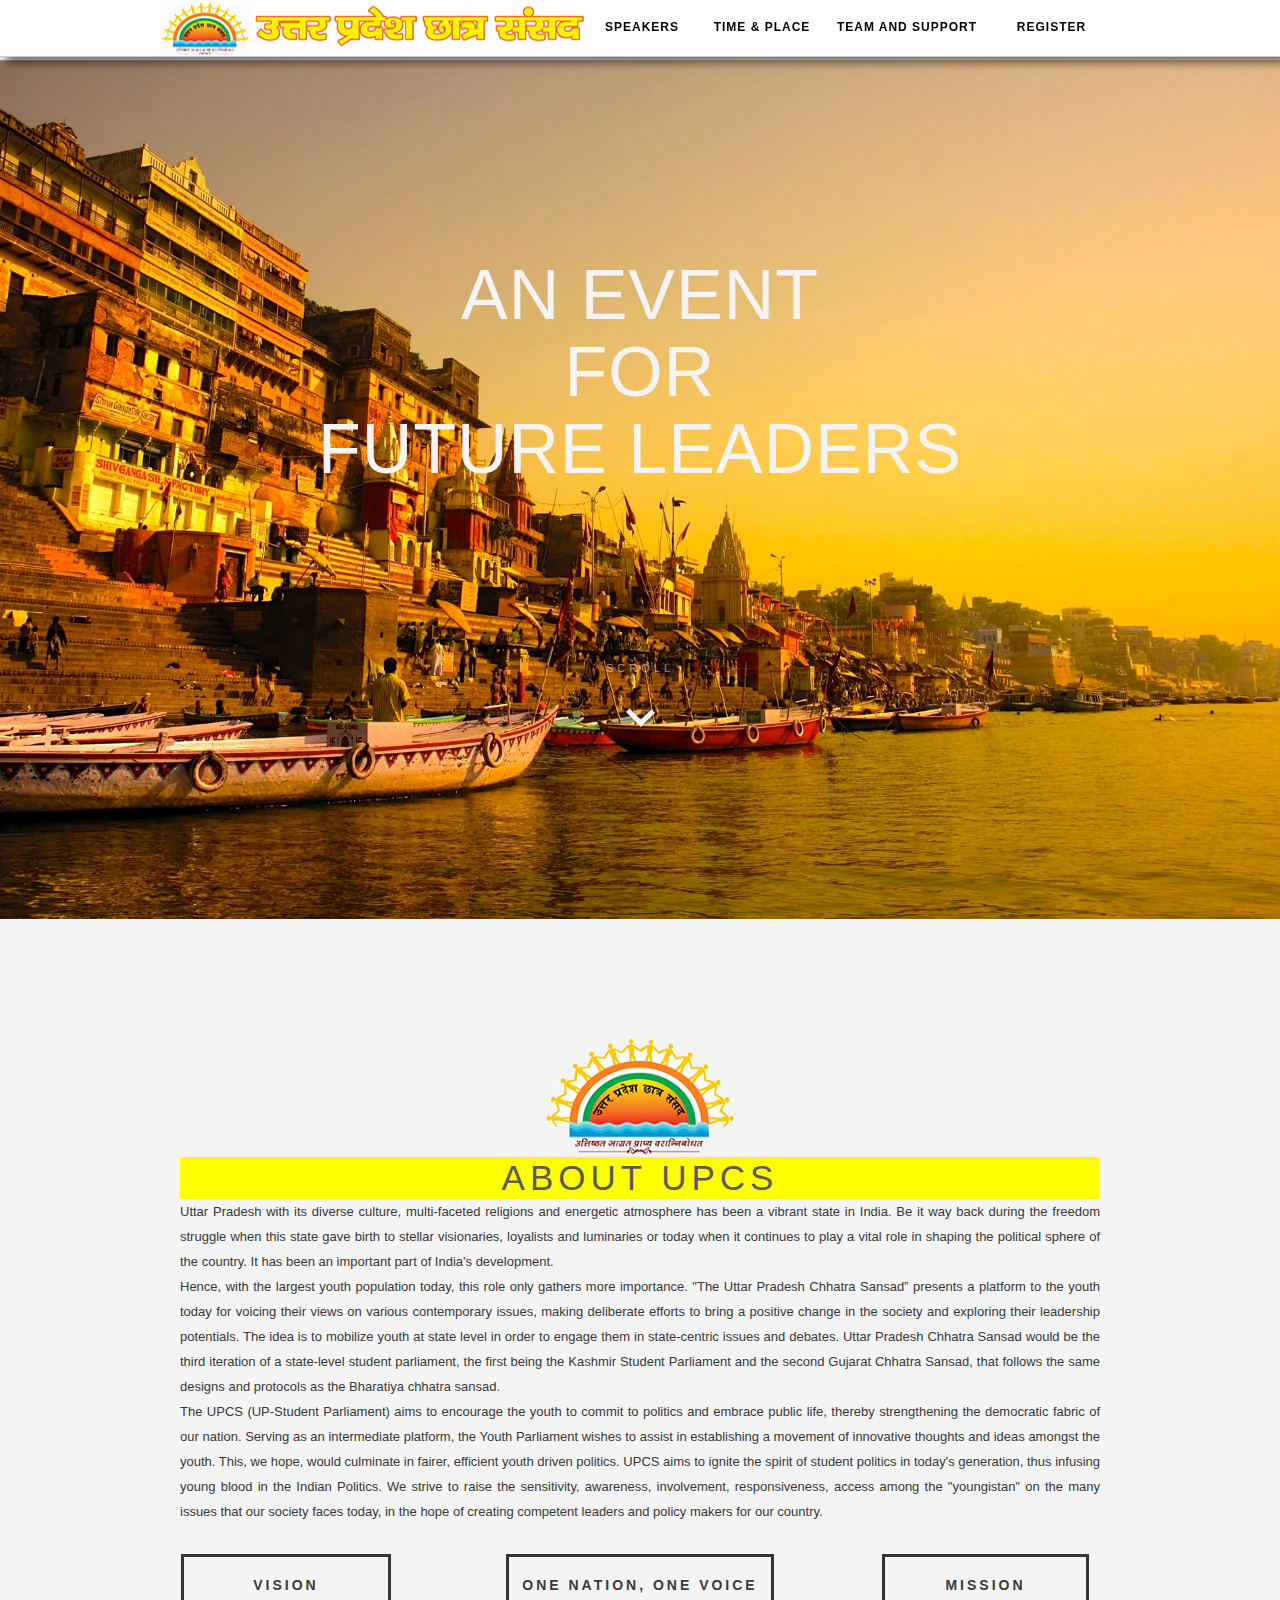
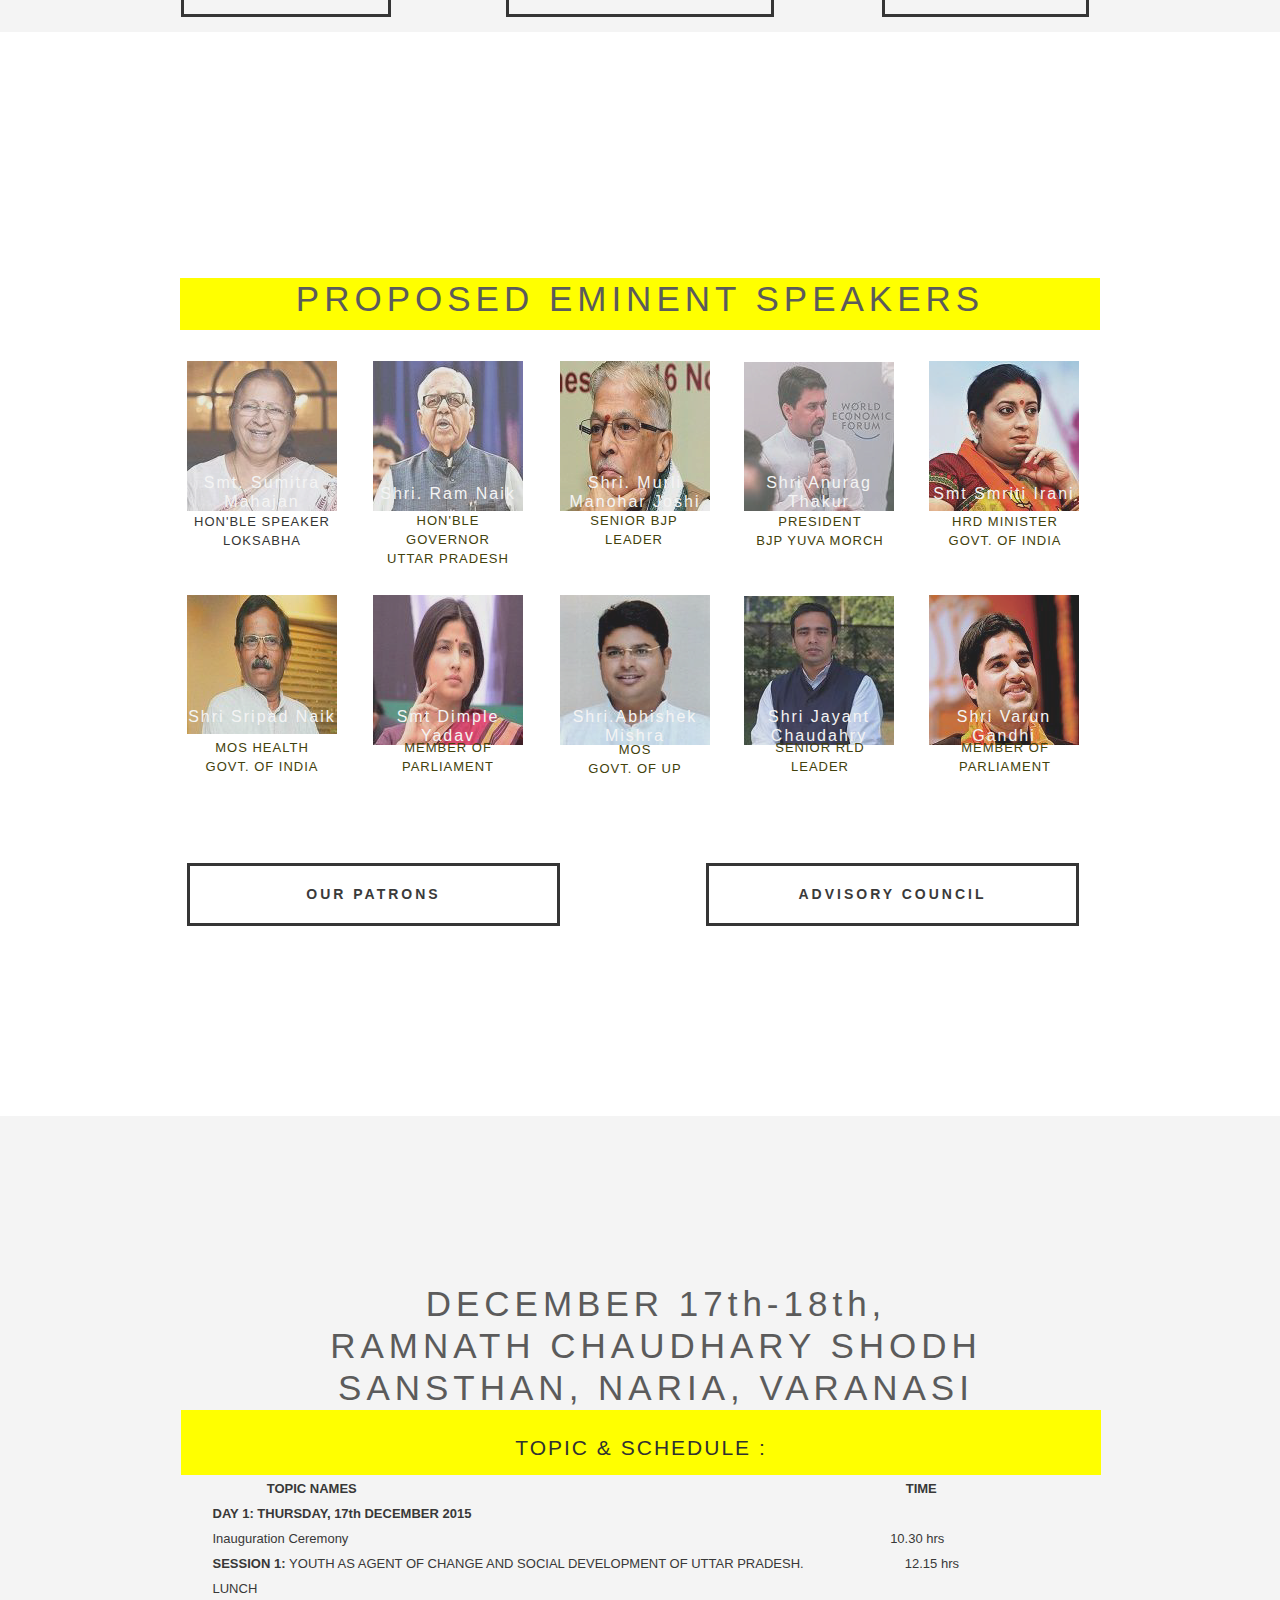
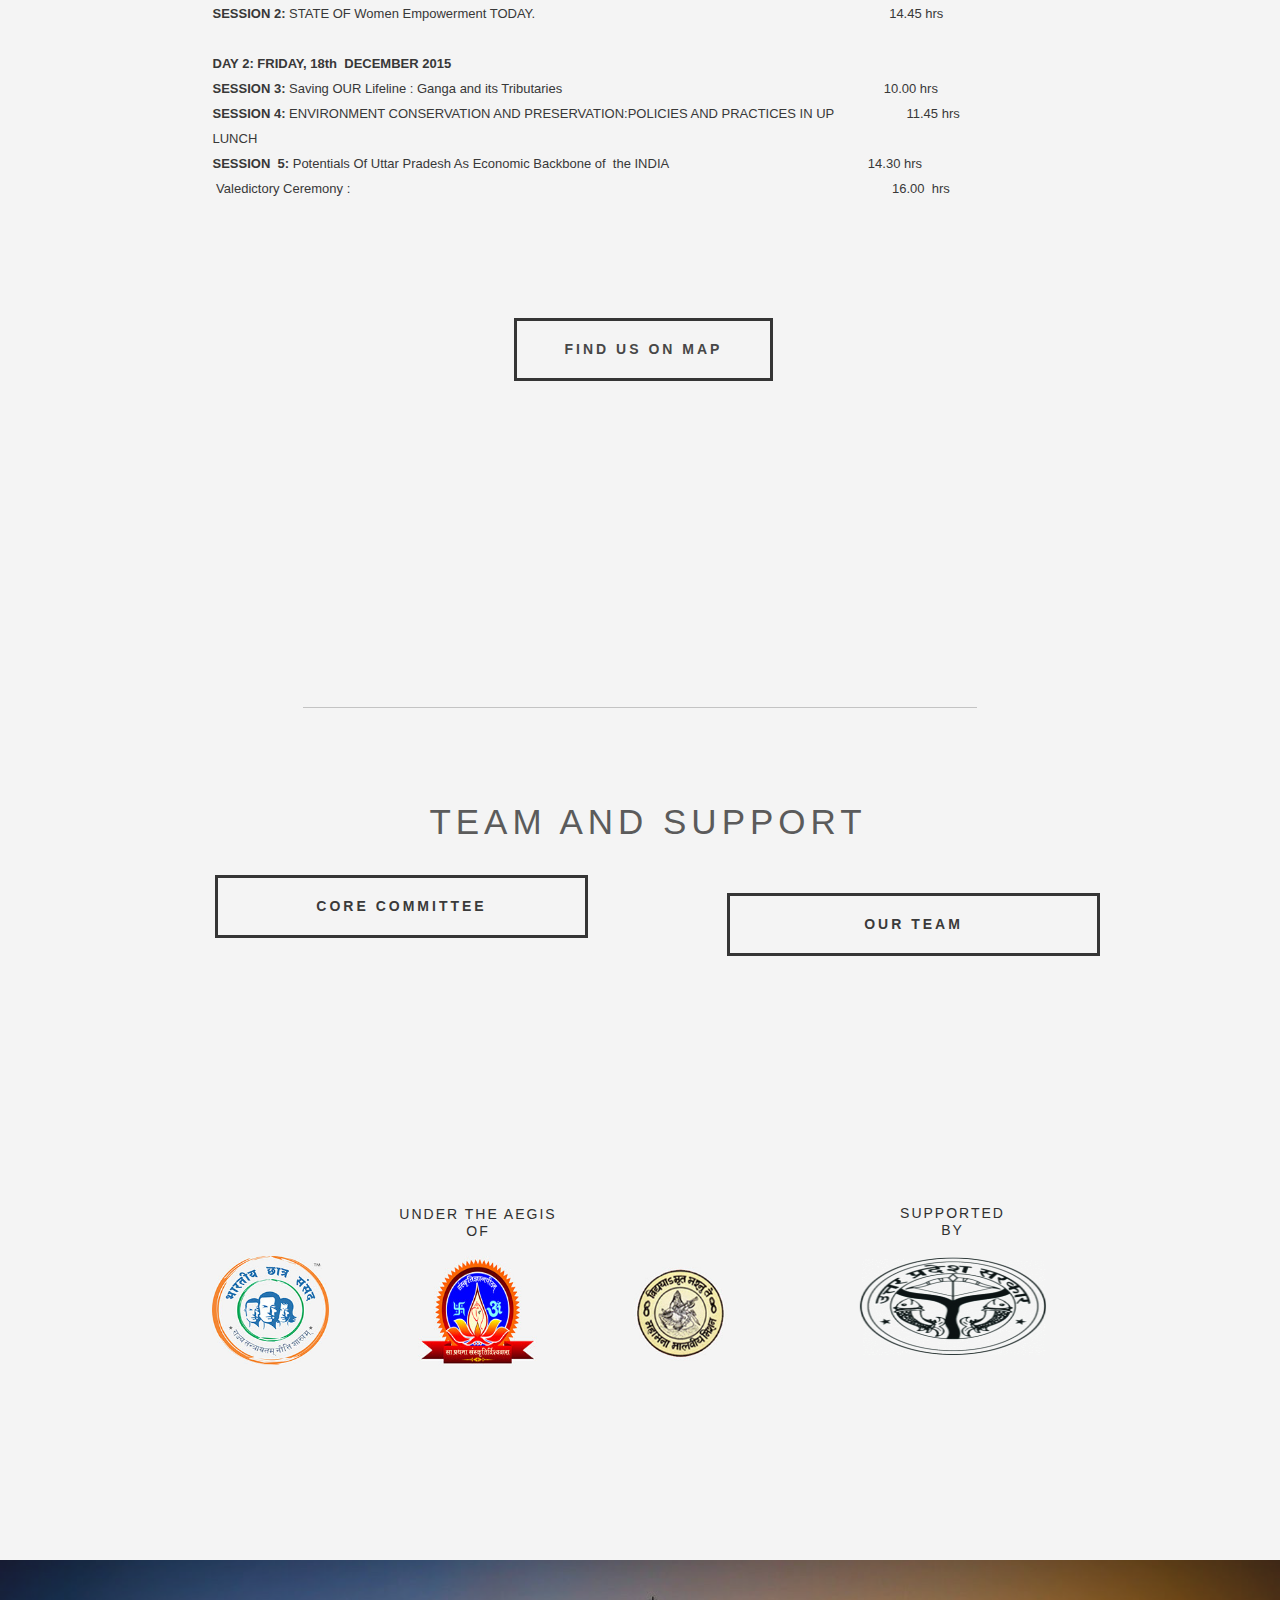
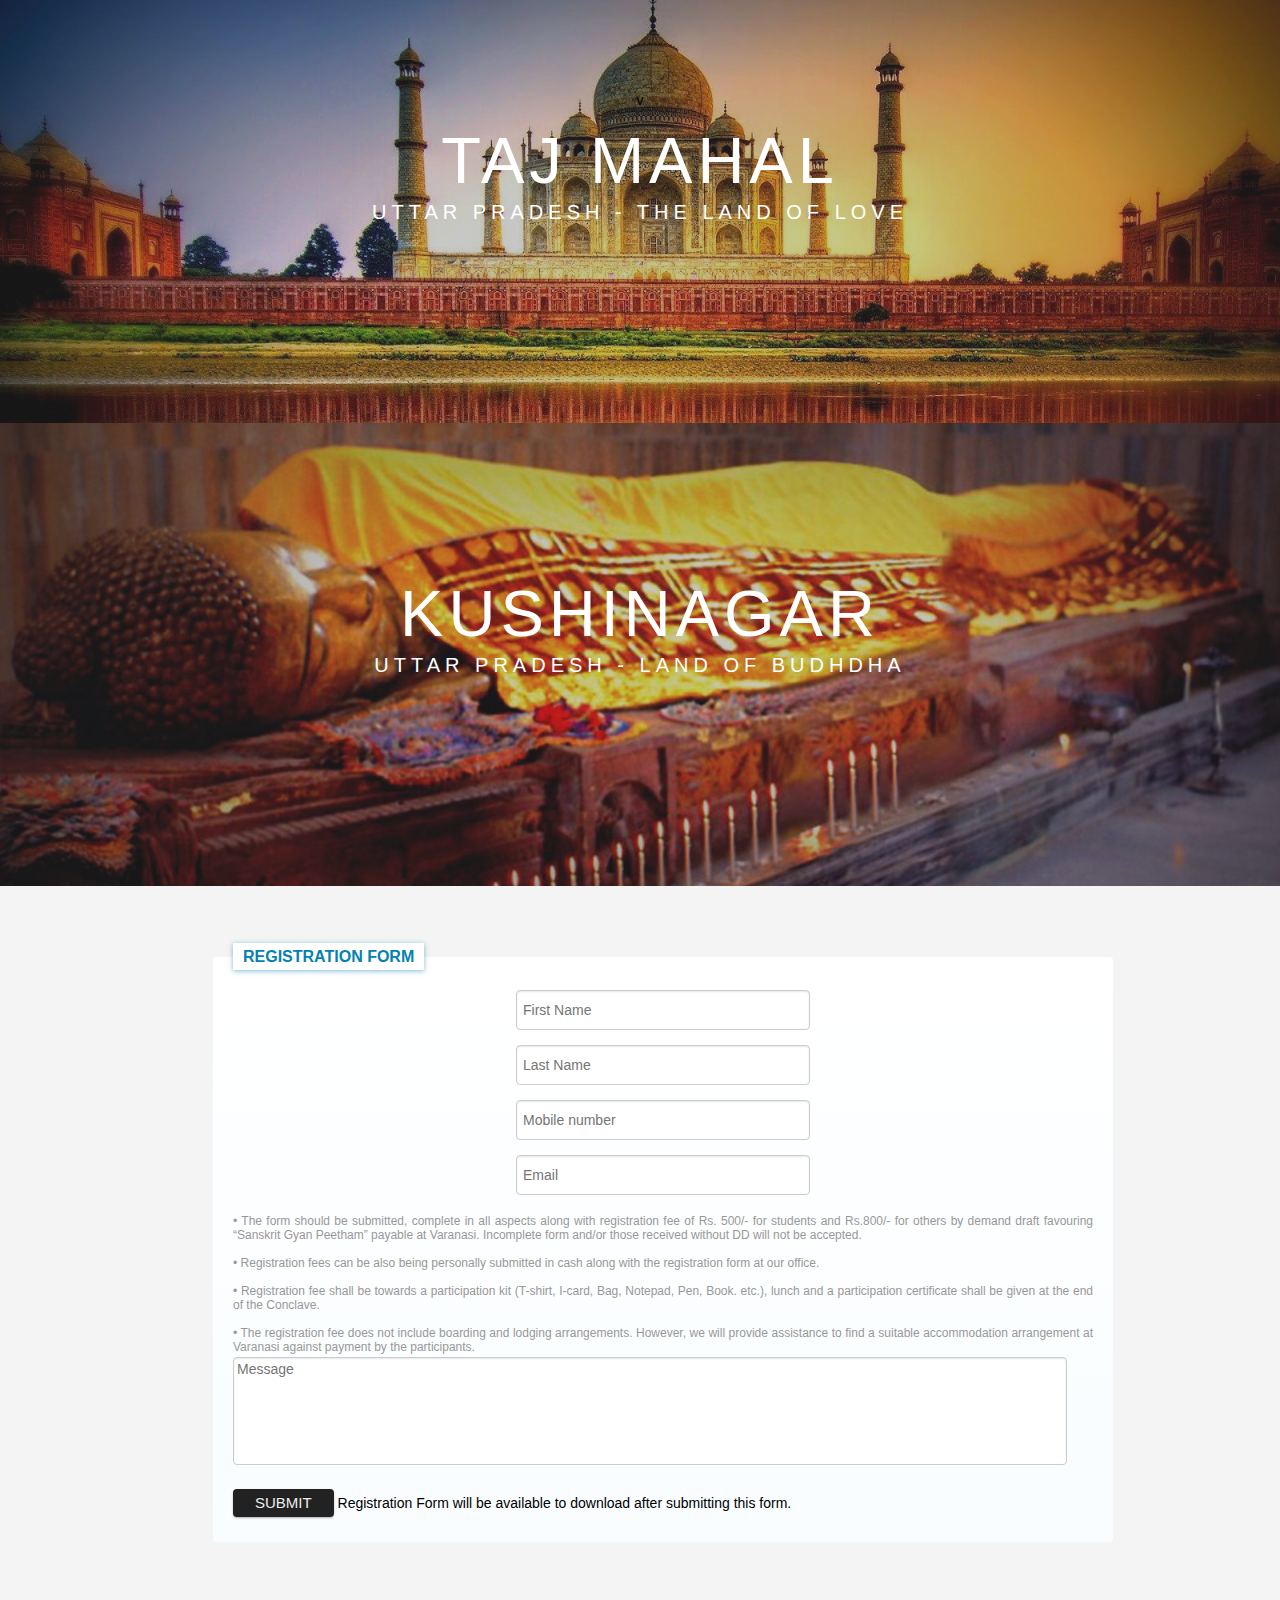
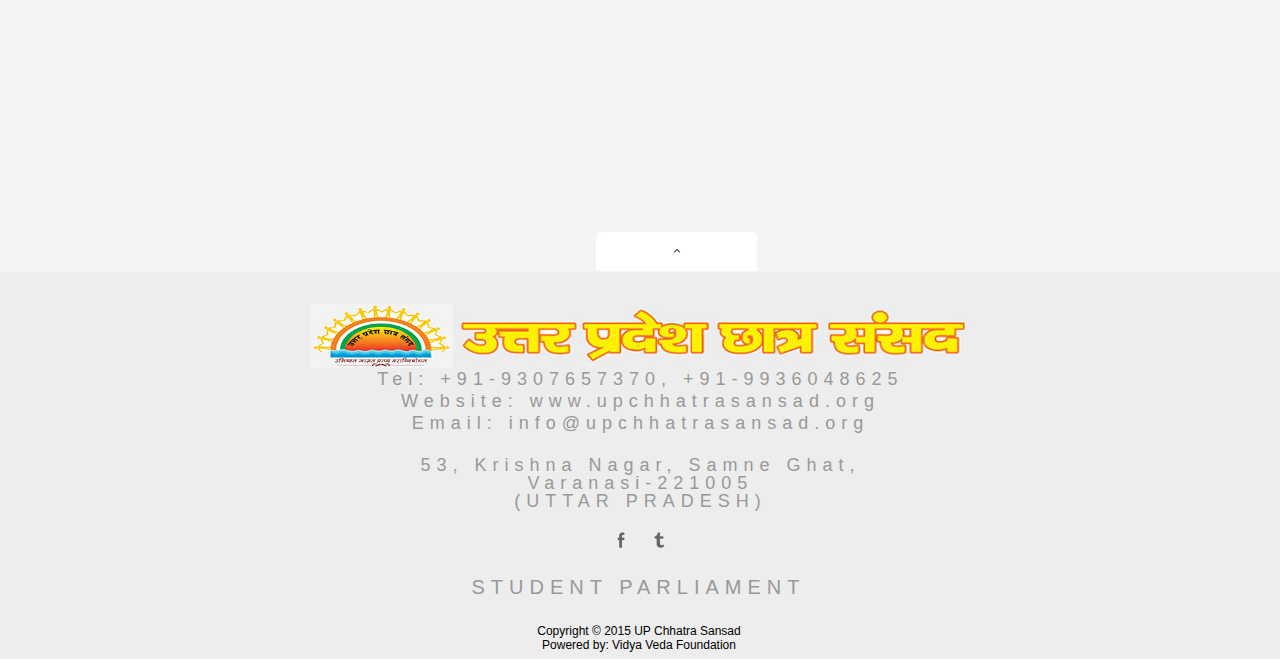
==== commit f6f4b783: "update 2" ====
--- a/index.html
+++ b/index.html
@@ -707,7 +707,7 @@
       <img class="block" id="u2802_img" src="images/untitled-12.jpg" alt="" width="116" height="108"/>
      </div>
      <div class="clip_frame grpelem" id="u2549"><!-- image -->
-      <img class="block" id="u2549_img" src="images/vidya%20logo.PNG" alt="" width="191" height="100"/>
+      <img class="block" id="u2549_img" src="images/vidya%20logo.png" alt="" width="191" height="100"/>
      </div>
     </div>
     <div class="clearfix colelem" id="pu1029-4"><!-- group -->
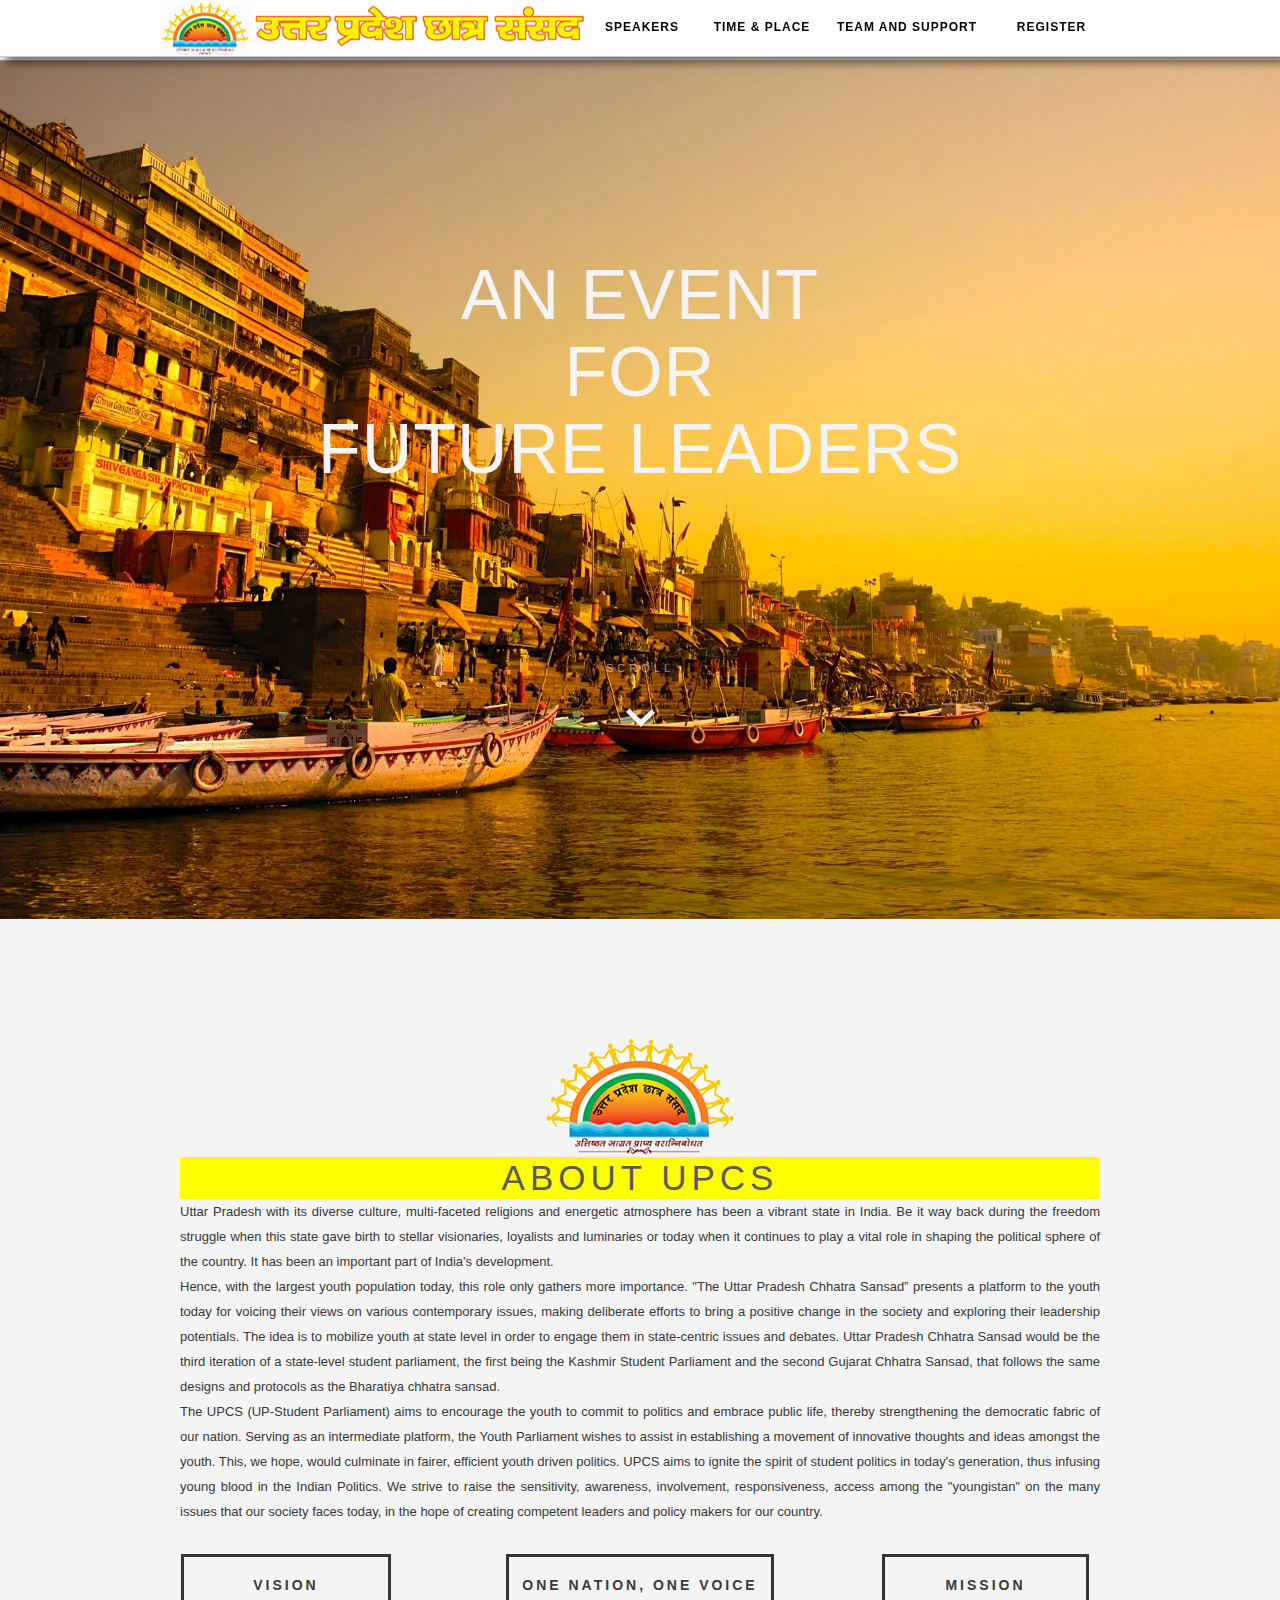
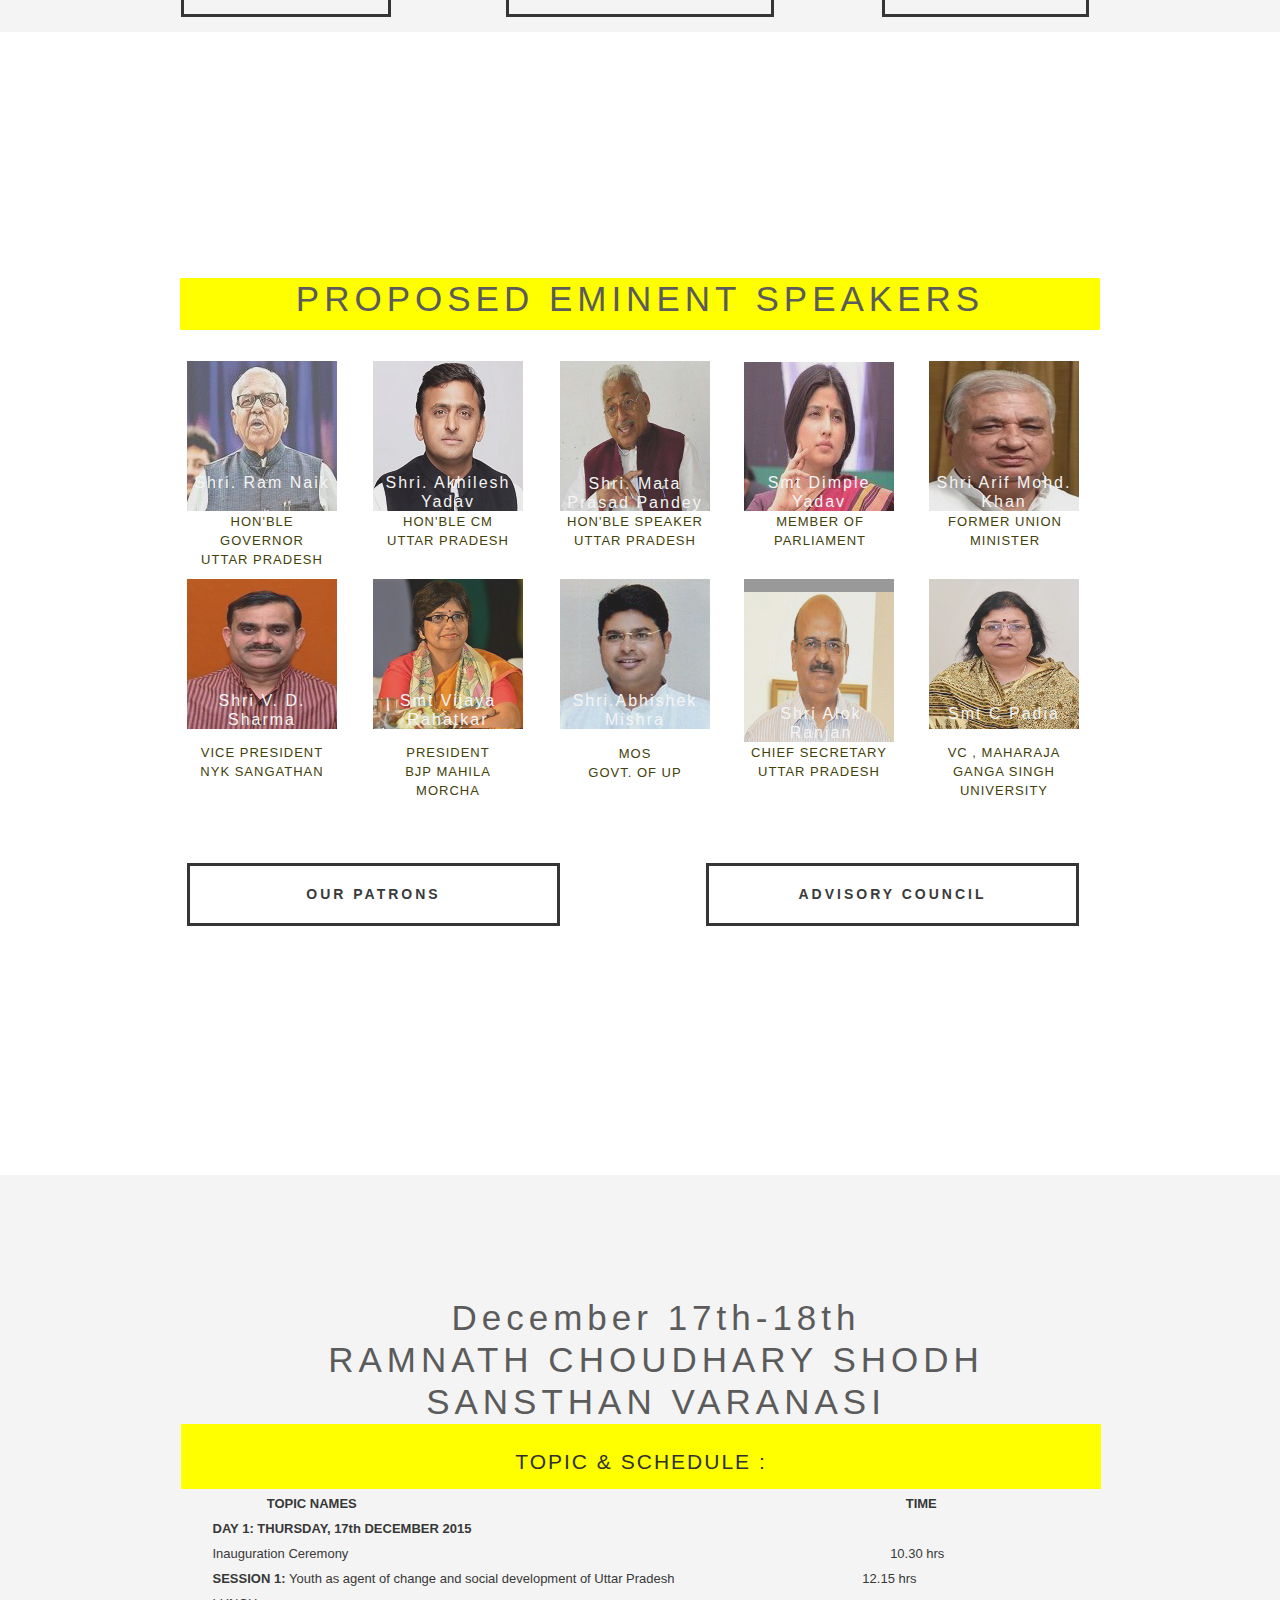
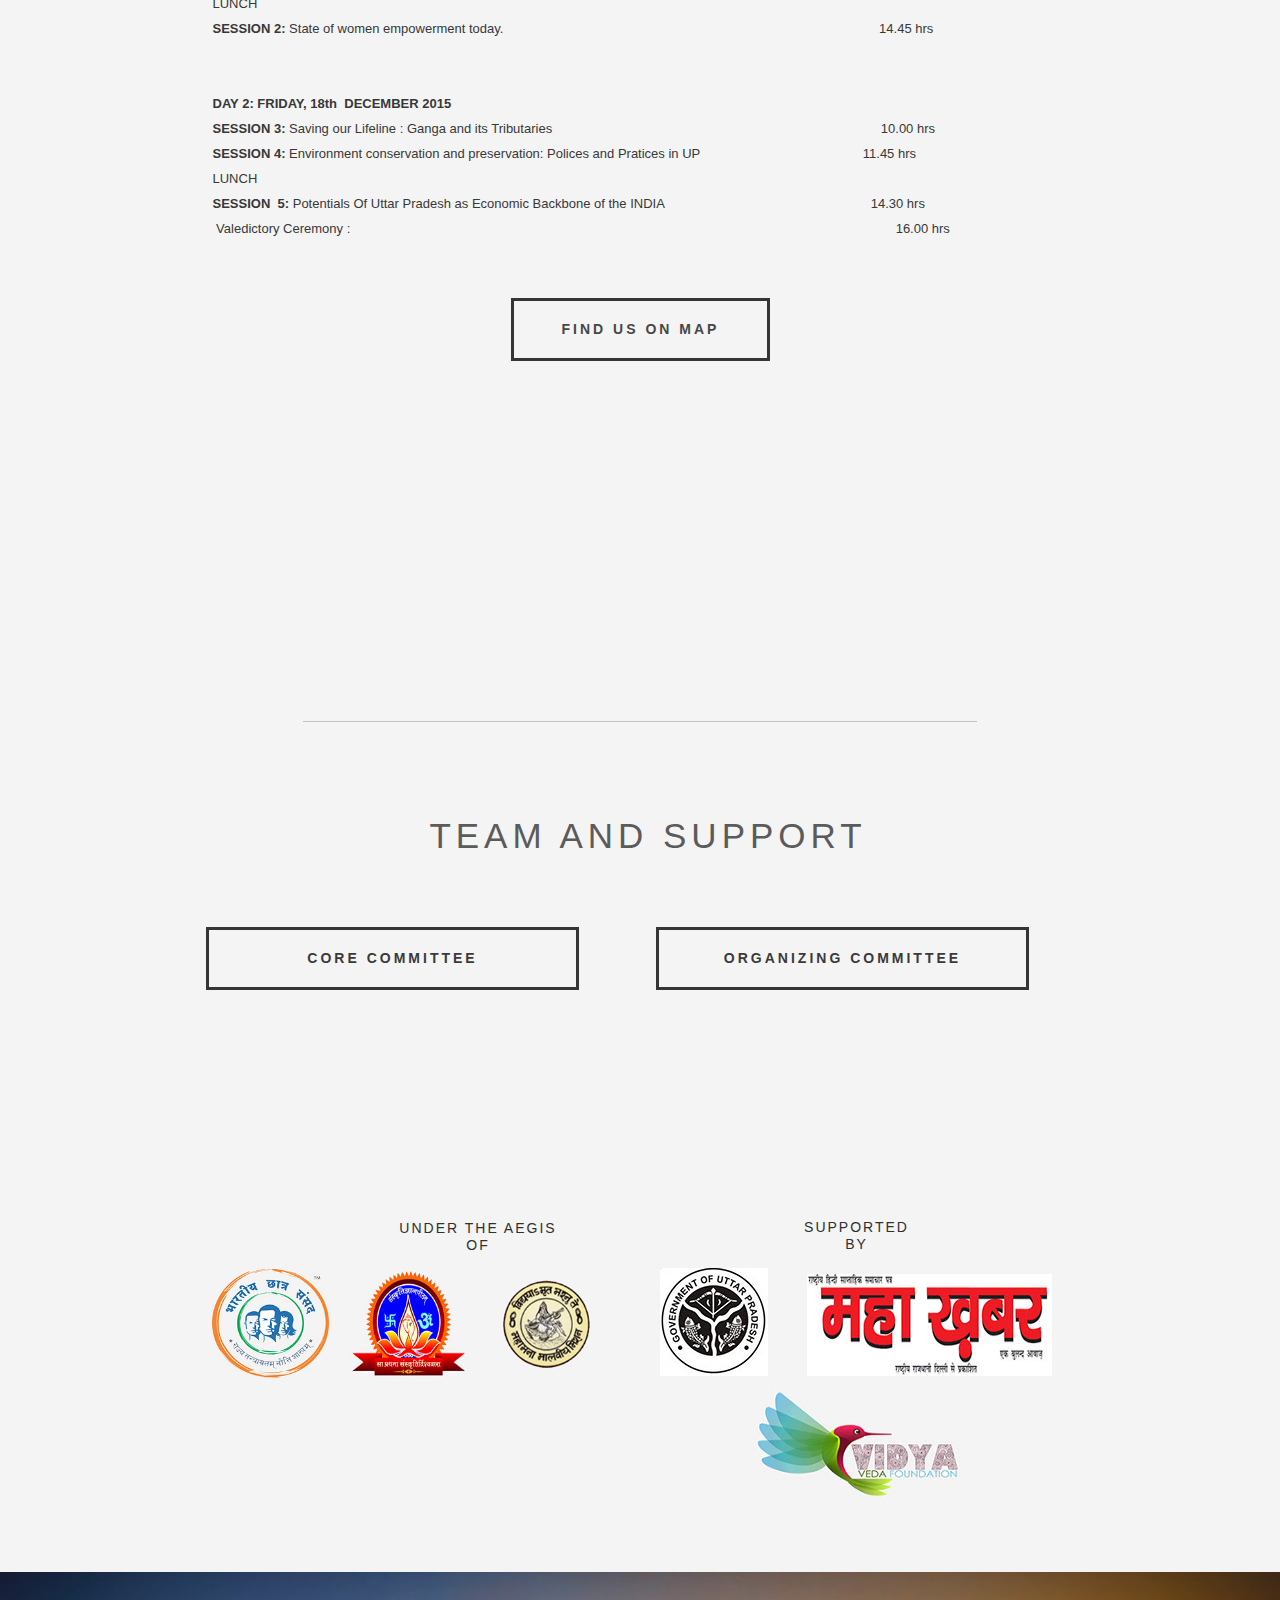
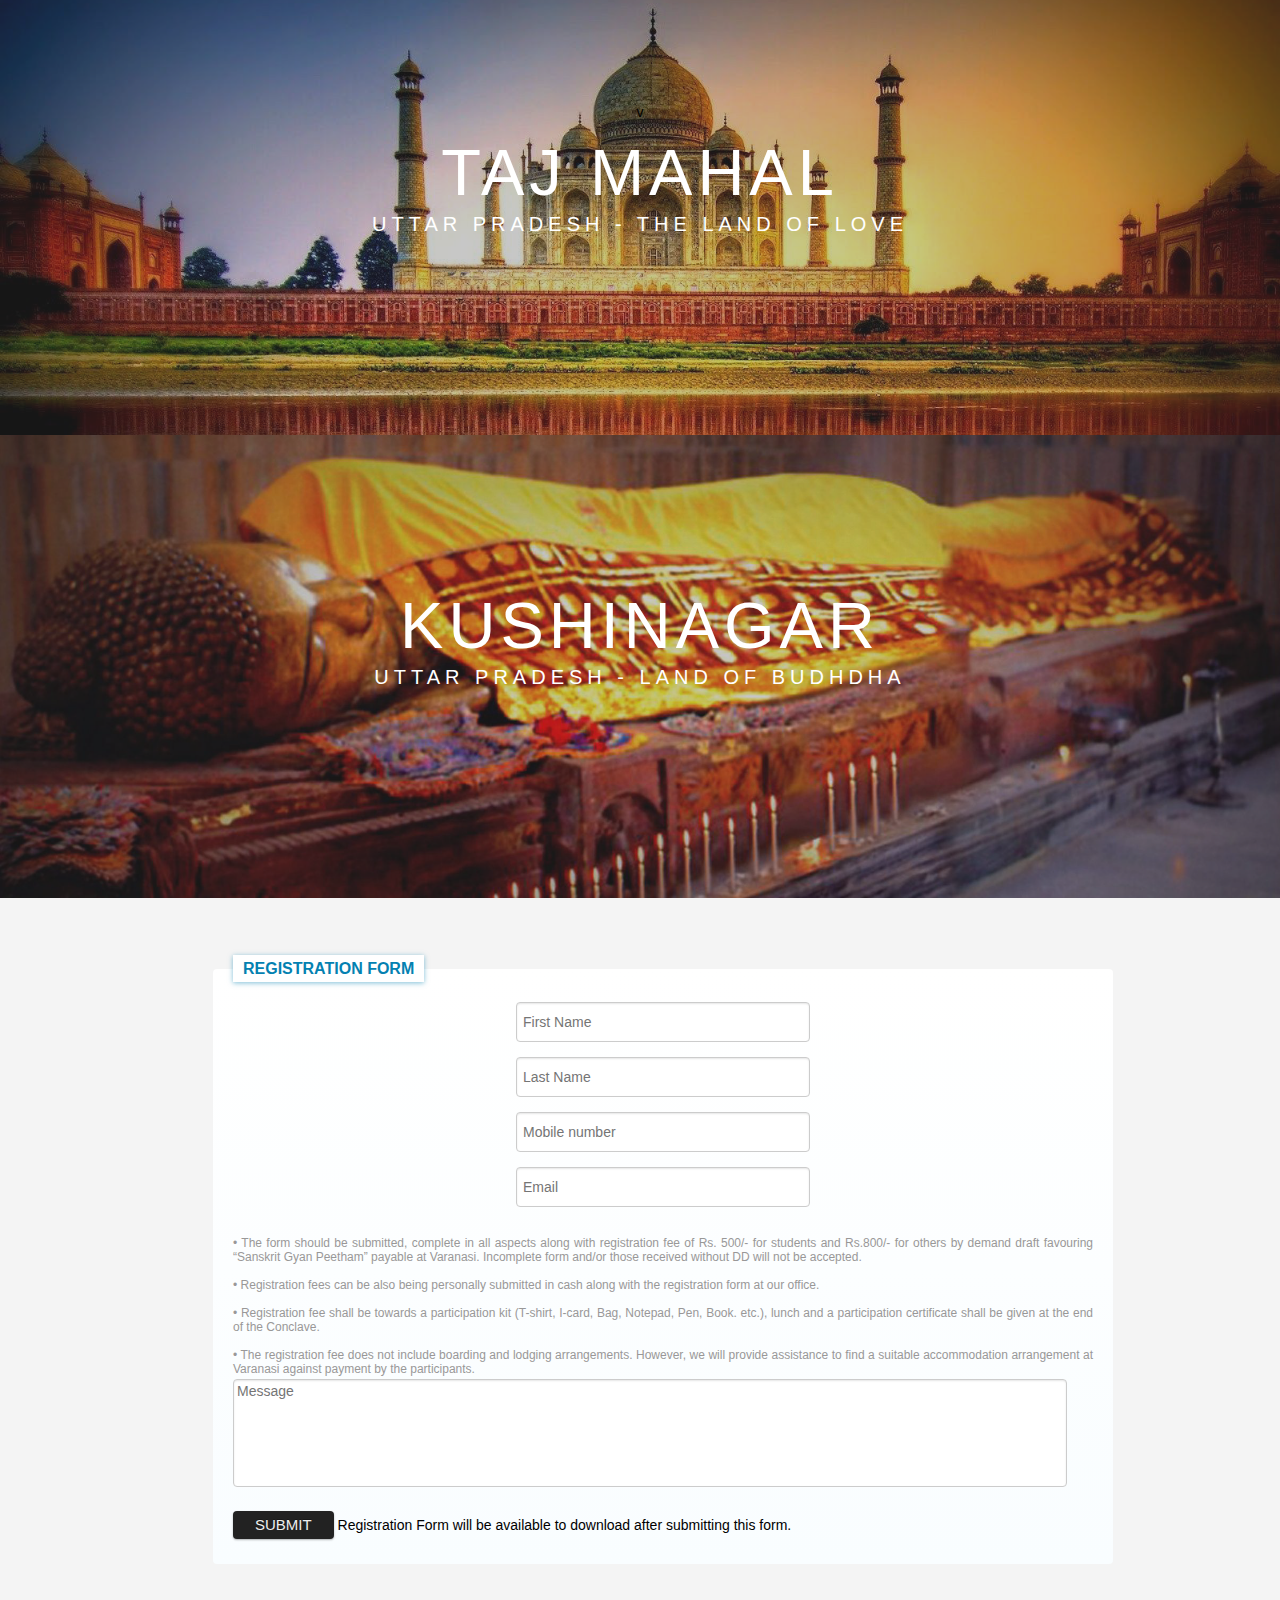
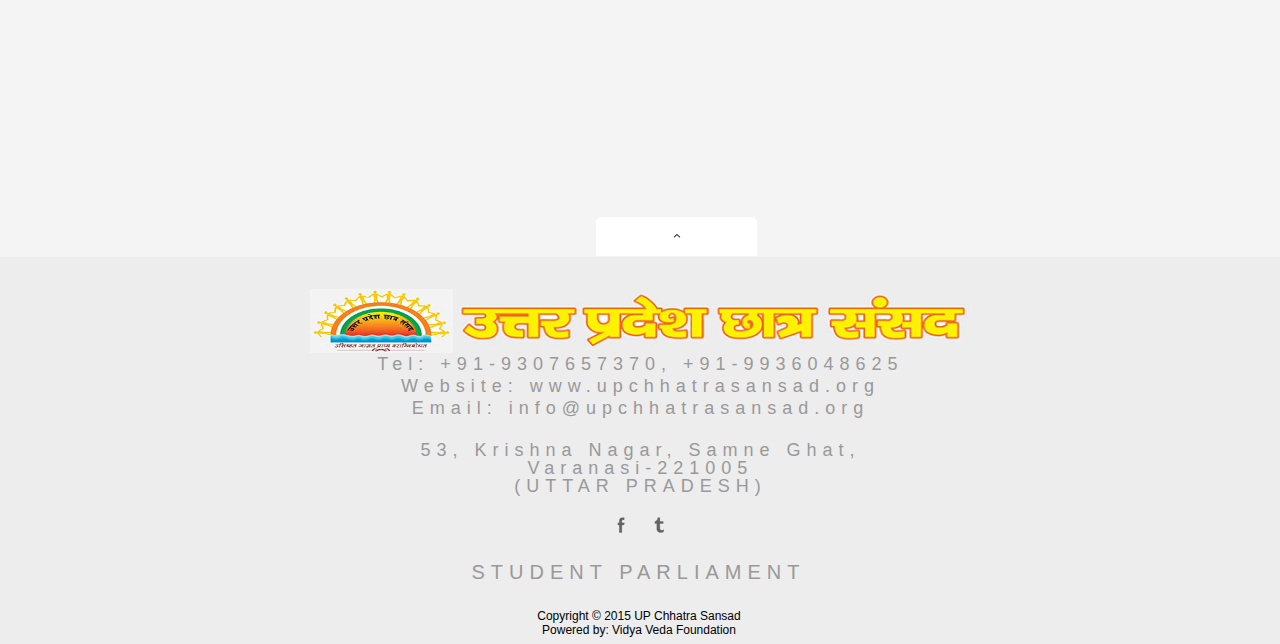
==== commit c58f3a97: "update" ====
--- a/index.html
+++ b/index.html
@@ -3,7 +3,7 @@
  <head>
 
   <script type="text/javascript">
-   if(typeof Muse == "undefined") window.Muse = {}; window.Muse.assets = {"required":["museredirect.js", "jquery-1.8.3.min.js", "museutils.js", "jquery.musepolyfill.bgsize.js", "jquery.scrolleffects.js", "jquery.watch.js", "webpro.js", "musewpslideshow.js", "jquery.museoverlay.js", "touchswipe.js", "index.css"], "outOfDate":[]};
+   if(typeof Muse == "undefined") window.Muse = {}; window.Muse.assets = {"required":["jquery-1.8.3.min.js", "museutils.js", "jquery.watch.js", "jquery.scrolleffects.js", "jquery.musepolyfill.bgsize.js", "museredirect.js", "webpro.js", "musewpslideshow.js", "jquery.museoverlay.js", "touchswipe.js", "index.css"], "outOfDate":[]};
 </script>
   
   <script src="scripts/museredirect.js?3899419633" type="text/javascript"></script>
@@ -18,9 +18,9 @@
   <title>UPCS</title>
   <link media="only screen and (max-device-width: 370px)" rel="alternate" href="http://upchhatrasansad.org/phone/index.html"/>
   <!-- CSS -->
-  <link rel="stylesheet" type="text/css" href="css/site_global.css?4226185673"/>
-  <link rel="stylesheet" type="text/css" href="css/master_a-master.css?204964261"/>
-  <link rel="stylesheet" type="text/css" href="css/index.css?162187862" id="pagesheet"/>
+  <link rel="stylesheet" type="text/css" href="css/site_global.css?3813097352"/>
+  <link rel="stylesheet" type="text/css" href="css/master_a-master.css?502351775"/>
+  <link rel="stylesheet" type="text/css" href="css/index.css?3978998448" id="pagesheet"/>
   <!-- Other scripts -->
   <script type="text/javascript">
    document.documentElement.className += ' js';
@@ -45,9 +45,9 @@
      </div>
      <a class="nonblock nontext anim_swing clip_frame" id="u3523" href="index.html#top"><!-- image --><img class="block" id="u3523_img" src="images/untitled-1.jpg" alt="" width="431" height="57"/></a>
      <a class="nonblock nontext anim_swing clearfix" id="u173-4" href="index.html#speakers"><!-- content --><p id="u173-2">SPEAKERS</p></a>
-     <a class="nonblock nontext anim_swing clearfix" id="u172-4" href="index.html#time_place"><!-- content --><p id="u172-2">TIME &amp; PLACE</p></a>
-     <a class="nonblock nontext anim_swing clearfix" id="u168-4" href="index.html#team_support"><!-- content --><p id="u168-2">TEAM AND SUPPORT</p></a>
-     <a class="nonblock nontext anim_swing clearfix" id="u182-4" href="index.html#registration"><!-- content --><p id="u182-2">REGISTER</p></a>
+     <a class="nonblock nontext anim_swing clearfix" id="u172-4" href="index.html#place_date"><!-- content --><p id="u172-2">TIME &amp; PLACE</p></a>
+     <a class="nonblock nontext anim_swing clearfix" id="u168-4" href="index.html#why"><!-- content --><p id="u168-2">TEAM AND SUPPORT</p></a>
+     <a class="nonblock nontext anim_swing clearfix" id="u182-4" href="index.html#reserve"><!-- content --><p id="u182-2">REGISTER</p></a>
     </div>
     <a class="anchor_item colelem" id="top"></a>
     <div class="clearfix colelem" id="pu75"><!-- group -->
@@ -71,7 +71,7 @@
      <div class="pinned-colelem" id="u960"><!-- simple frame --></div>
     </div>
     <div class="clip_frame colelem" id="u2155"><!-- image -->
-     <img class="block" id="u2155_img" src="images/al6jlth8-ffqusyl2j1yyurhrggpcd9b0r0u-umcv6lr.jpg" alt="" width="198" height="121"/>
+     <img class="block" id="u2155_img" src="images/al6jlth8-ffqusyl2j1yyurhrggpcd9b0r0u-umcv6lr2.jpg" alt="" width="198" height="121"/>
     </div>
     <div class="Title clearfix colelem" id="u203-4"><!-- content -->
      <h1>ABOUT UPCS</h1>
@@ -186,49 +186,35 @@
         <div class="clearfix colelem" id="pu212"><!-- group -->
          <div class="museBGSize rgba-background clearfix grpelem" id="u212"><!-- group -->
           <div class="Subtitle clearfix grpelem" id="u232-4"><!-- content -->
-           <p>Smt. Sumitra Mahajan</p>
+           <p>Shri. Ram Naik</p>
           </div>
          </div>
          <div class="rgba-background clearfix grpelem" id="u214"><!-- group -->
           <div class="Subtitle clearfix grpelem" id="u2162-4"><!-- content -->
-           <p>Shri. Ram Naik</p>
-          </div>
-         </div>
-         <div class="rgba-background clearfix grpelem" id="u2161"><!-- group -->
-          <div class="Subtitle clearfix grpelem" id="u2193-4"><!-- content -->
-           <p>Shri. Murli Manohar Joshi</p>
-          </div>
-         </div>
+           <p>Shri. Akhilesh Yadav</p>
+          </div>
+         </div>
+         <div class="rgba-background grpelem" id="u2161"><!-- simple frame --></div>
          <div class="rgba-background clearfix grpelem" id="u1674"><!-- group -->
           <div class="Subtitle clearfix grpelem" id="u237-4"><!-- content -->
-           <p>Shri Anurag Thakur</p>
+           <p>Smt Dimple Yadav</p>
           </div>
          </div>
          <div class="rgba-background clearfix grpelem" id="u2195"><!-- group -->
           <div class="Subtitle clearfix grpelem" id="u3322-4"><!-- content -->
-           <p>Smt Smriti Irani</p>
-          </div>
-         </div>
-        </div>
-        <div class="clearfix colelem" id="pu2166-6"><!-- group -->
-         <div class="Text_Body clearfix grpelem" id="u2166-6"><!-- content -->
-          <p>HON'BLE GOVERNOR</p>
-          <p>UTTAR PRADESH</p>
-         </div>
-         <div class="Text_Body clearfix grpelem" id="u2167-6"><!-- content -->
-          <p>SENIOR BJP</p>
-          <p>LEADER</p>
+           <p>Shri Arif Mohd. Khan</p>
+          </div>
          </div>
         </div>
         <div class="clearfix colelem" id="pu3069"><!-- group -->
          <div class="museBGSize rgba-background clearfix grpelem" id="u3069"><!-- group -->
           <div class="Subtitle clearfix grpelem" id="u3070-4"><!-- content -->
-           <p>Shri Sripad Naik</p>
+           <p>Shri V. D. Sharma</p>
           </div>
          </div>
          <div class="museBGSize rgba-background clearfix grpelem" id="u3356"><!-- group -->
           <div class="Subtitle clearfix grpelem" id="u3362-4"><!-- content -->
-           <p>Smt Dimple Yadav</p>
+           <p>Smt Vijaya Rahatkar</p>
           </div>
          </div>
          <div class="rgba-background clearfix grpelem" id="u3073"><!-- group -->
@@ -238,21 +224,42 @@
          </div>
          <div class="rgba-background clearfix grpelem" id="u3068"><!-- group -->
           <div class="Subtitle clearfix grpelem" id="u3071-4"><!-- content -->
-           <p>Shri Jayant Chaudahry</p>
+           <p>Shri Alok Ranjan</p>
           </div>
          </div>
          <div class="rgba-background clearfix grpelem" id="u3079"><!-- group -->
           <div class="Subtitle clearfix grpelem" id="u3349-4"><!-- content -->
-           <p>Shri Varun Gandhi</p>
-          </div>
+           <p>Smt C Padia</p>
+          </div>
+         </div>
+        </div>
+        <div class="clearfix colelem" id="pu3072-6"><!-- group -->
+         <div class="Text_Body clearfix grpelem" id="u3072-6"><!-- content -->
+          <p>VICE PRESIDENT</p>
+          <p>NYK SANGATHAN</p>
+         </div>
+         <div class="Text_Body clearfix grpelem" id="u3075-6"><!-- content -->
+          <p>PRESIDENT</p>
+          <p>BJP MAHILA MORCHA</p>
+         </div>
+         <div class="Text_Body clearfix grpelem" id="u3076-6"><!-- content -->
+          <p>MOS</p>
+          <p>GOVT. OF UP</p>
+         </div>
+         <div class="Text_Body clearfix grpelem" id="u3077-6"><!-- content -->
+          <p>CHIEF SECRETARY</p>
+          <p>UTTAR PRADESH</p>
+         </div>
+         <div class="Text_Body clearfix grpelem" id="u3350-4"><!-- content -->
+          <p>VC , MAHARAJA GANGA SINGH UNIVERSITY</p>
          </div>
         </div>
        </div>
       </div>
      </div>
      <div class="Text_Body clearfix grpelem" id="u233-6"><!-- content -->
-      <p>HON'BLE SPEAKER</p>
-      <p>LOKSABHA</p>
+      <p>HON'BLE GOVERNOR</p>
+      <p>UTTAR PRADESH</p>
      </div>
      <div class="PamphletWidget clearfix widget_invisible grpelem" id="pamphletu798"><!-- none box -->
       <div class="ThumbGroup clearfix grpelem" id="u805"><!-- none box -->
@@ -370,23 +377,19 @@
        </div>
       </div>
      </div>
-     <div class="Text_Body clearfix grpelem" id="u2168-6"><!-- content -->
-      <p>PRESIDENT</p>
-      <p>BJP YUVA MORCH</p>
-     </div>
-     <div class="Text_Body clearfix grpelem" id="u3072-6"><!-- content -->
-      <p>MOS HEALTH</p>
-      <p>GOVT. OF INDIA</p>
-     </div>
-     <div class="Text_Body clearfix grpelem" id="u3075-4"><!-- content -->
+     <div class="Text_Body clearfix grpelem" id="u2166-6"><!-- content -->
+      <p>HON'BLE CM</p>
+      <p>UTTAR PRADESH</p>
+     </div>
+     <div class="Text_Body clearfix grpelem" id="u2167-6"><!-- content -->
+      <p>HON'BLE SPEAKER</p>
+      <p>UTTAR PRADESH</p>
+     </div>
+     <div class="Text_Body clearfix grpelem" id="u2168-4"><!-- content -->
       <p>MEMBER OF PARLIAMENT</p>
      </div>
-     <div class="Text_Body clearfix grpelem" id="u3076-6"><!-- content -->
-      <p>MOS</p>
-      <p>GOVT. OF UP</p>
-     </div>
-     <div class="Text_Body clearfix grpelem" id="u3077-4"><!-- content -->
-      <p>SENIOR RLD LEADER</p>
+     <div class="Subtitle clearfix grpelem" id="u2193-4"><!-- content -->
+      <p>Shri. Mata Prasad Pandey</p>
      </div>
      <div class="PamphletWidget clearfix widget_invisible grpelem" id="pamphletu3252"><!-- none box -->
       <div class="ThumbGroup clearfix grpelem" id="u3285"><!-- none box -->
@@ -484,7 +487,7 @@
           </div>
           <div class="clearfix grpelem" id="u4081"><!-- column -->
            <div class="Title clearfix colelem" id="u4083-4"><!-- content -->
-            <h1>Shri Ashutosh Kumar Rai</h1>
+            <h1>Shri Ashotosh Kumar</h1>
            </div>
            <div class="Text_Body clearfix colelem" id="u4082-6"><!-- content -->
             <p>PRESIDENT</p>
@@ -503,18 +506,17 @@
        </div>
       </div>
      </div>
-     <div class="Text_Body clearfix grpelem" id="u3323-6"><!-- content -->
-      <p>HRD MINISTER</p>
-      <p>GOVT. OF INDIA</p>
-     </div>
-     <div class="Text_Body clearfix grpelem" id="u3350-4"><!-- content -->
-      <p>MEMBER OF PARLIAMENT</p>
-     </div>
-    </div>
-    <a class="anchor_item colelem" id="time_place"></a>
+     <div class="Text_Body clearfix grpelem" id="u3323-4"><!-- content -->
+      <p>FORMER UNION MINISTER</p>
+     </div>
+     <div class="clearfix grpelem" id="u4148-3"><!-- content -->
+      <p>&nbsp;</p>
+     </div>
+    </div>
+    <a class="anchor_item colelem" id="place_date"></a>
     <div class="Title clearfix colelem" id="u223-6"><!-- content -->
-     <h1>DECEMBER 17th-18th,</h1>
-     <h1>RAMNATH CHAUDHARY SHODH SANSTHAN, NARIA, VARANASI</h1>
+     <h1>December 17th-18th</h1>
+     <h1>RAMNATH CHOUDHARY SHODH SANSTHAN VARANASI</h1>
     </div>
     <div class="Subtitle clearfix colelem" id="u227-5"><!-- content -->
      <p>&nbsp;</p>
@@ -536,13 +538,13 @@
         <div class="Container clearfix grpelem" id="u254"><!-- group -->
          <div class="grpelem" id="u270"><!-- custom html -->
           
-<iframe frameborder="0" scrolling="no" marginheight="0" marginwidth="0"width="642" height="443" src="https://maps.google.com/maps?hl=en&q=Samne Ghat,  Bhagwanpur, Varanasi, Uttar Pradesh&ie=UTF8&t=terrain&z=16&iwloc=B&output=embed"><div><small><a href="http://embedgooglemaps.com">embedgooglemaps.com</a></small></div><div><small><a href="http://www.premiumlinkgenerator.com/">premiumlinkgenerator.com</a></small></div></iframe>
+<iframe class="actAsDiv" width="641" height="432" frameborder="0" scrolling="no" marginheight="0" marginwidth="0" src="https://maps.google.com/maps?f=q&amp;source=s_q&amp;hl=en&amp;q=Adobe%20Systems%20Inc%2C%20Park%20Avenue%2C%20San%20Jose%2C%20CA&amp;aq=0&amp;ie=UTF8&amp;t=m&amp;z=12&amp;iwloc=A&amp;output=embed"></iframe>
 
 </div>
          <div class="clearfix grpelem" id="u880-8"><!-- content -->
-          <p>RAMNATH CHAUDHARY SHODH SANSTHAN</p>NARIA, 
-          <p>NARIA,</p>
-          <p>ARANASI -UP</p>
+          <p>DHARAM SANGH SIKHA</p>
+          <p>MANDAL SABHAAGA,</p>
+          <p>DURGAKUND, VARANASI -UP</p>
          </div>
         </div>
        </div>
@@ -555,27 +557,28 @@
        </div>
       </div>
      </div>
-     <div class="Text_Body clearfix grpelem" id="u2048-49"><!-- content -->
+     <div class="Text_Body clearfix grpelem" id="u2048-46"><!-- content -->
       <p>&nbsp;&nbsp;&nbsp;&nbsp;&nbsp;&nbsp;&nbsp;&nbsp;&nbsp;&nbsp;&nbsp;&nbsp;&nbsp;&nbsp;&nbsp;&nbsp;&nbsp;&nbsp;&nbsp;&nbsp;&nbsp;&nbsp;&nbsp; <span id="u2048-2">TOPIC NAMES&nbsp;&nbsp;&nbsp;&nbsp; </span>&nbsp;&nbsp;&nbsp;&nbsp;&nbsp;&nbsp;&nbsp;&nbsp;&nbsp;&nbsp;&nbsp;&nbsp;&nbsp;&nbsp;&nbsp;&nbsp;&nbsp;&nbsp;&nbsp;&nbsp;&nbsp;&nbsp;&nbsp;&nbsp;&nbsp;&nbsp;&nbsp;&nbsp;&nbsp;&nbsp;&nbsp;&nbsp;&nbsp;&nbsp;&nbsp;&nbsp;&nbsp;&nbsp;&nbsp;&nbsp;&nbsp;&nbsp;&nbsp;&nbsp;&nbsp;&nbsp;&nbsp;&nbsp;&nbsp;&nbsp;&nbsp;&nbsp;&nbsp;&nbsp;&nbsp;&nbsp;&nbsp;&nbsp;&nbsp;&nbsp;&nbsp;&nbsp;&nbsp;&nbsp;&nbsp;&nbsp;&nbsp;&nbsp;&nbsp;&nbsp;&nbsp;&nbsp;&nbsp;&nbsp;&nbsp;&nbsp;&nbsp;&nbsp;&nbsp;&nbsp;&nbsp;&nbsp;&nbsp;&nbsp;&nbsp;&nbsp;&nbsp;&nbsp;&nbsp;&nbsp;&nbsp;&nbsp;&nbsp;&nbsp;&nbsp;&nbsp;&nbsp;&nbsp;&nbsp;&nbsp;&nbsp;&nbsp;&nbsp;&nbsp;&nbsp;&nbsp;&nbsp;&nbsp;&nbsp;&nbsp;&nbsp;&nbsp;&nbsp;&nbsp;&nbsp;&nbsp;&nbsp;&nbsp;&nbsp;&nbsp;&nbsp;&nbsp;&nbsp;&nbsp;&nbsp;&nbsp;&nbsp;&nbsp;&nbsp;&nbsp;&nbsp;&nbsp;&nbsp;&nbsp;&nbsp;&nbsp;&nbsp;&nbsp;&nbsp;&nbsp;&nbsp;&nbsp;&nbsp;&nbsp;&nbsp;&nbsp; <span id="u2048-4">TIME</span></p>
       <p>&nbsp;&nbsp;&nbsp;&nbsp;&nbsp;&nbsp;&nbsp;&nbsp; <span id="u2048-7">DAY 1: THURSDAY, 17th DECEMBER 2015</span></p>
       <p>&nbsp;&nbsp;&nbsp;&nbsp;&nbsp;&nbsp;&nbsp;&nbsp; Inauguration Ceremony&nbsp;&nbsp;&nbsp;&nbsp;&nbsp;&nbsp;&nbsp;&nbsp;&nbsp;&nbsp;&nbsp;&nbsp;&nbsp;&nbsp;&nbsp;&nbsp;&nbsp;&nbsp;&nbsp;&nbsp;&nbsp;&nbsp;&nbsp;&nbsp;&nbsp;&nbsp;&nbsp;&nbsp;&nbsp;&nbsp;&nbsp;&nbsp;&nbsp;&nbsp;&nbsp;&nbsp;&nbsp;&nbsp;&nbsp;&nbsp;&nbsp;&nbsp;&nbsp;&nbsp;&nbsp;&nbsp;&nbsp;&nbsp;&nbsp;&nbsp;&nbsp;&nbsp;&nbsp;&nbsp;&nbsp;&nbsp;&nbsp;&nbsp;&nbsp;&nbsp;&nbsp;&nbsp;&nbsp;&nbsp;&nbsp;&nbsp;&nbsp;&nbsp;&nbsp;&nbsp;&nbsp;&nbsp;&nbsp;&nbsp;&nbsp;&nbsp;&nbsp;&nbsp;&nbsp;&nbsp;&nbsp;&nbsp;&nbsp;&nbsp;&nbsp;&nbsp;&nbsp;&nbsp;&nbsp;&nbsp;&nbsp;&nbsp;&nbsp;&nbsp;&nbsp;&nbsp;&nbsp;&nbsp;&nbsp;&nbsp;&nbsp;&nbsp;&nbsp;&nbsp;&nbsp;&nbsp;&nbsp;&nbsp;&nbsp;&nbsp;&nbsp;&nbsp;&nbsp;&nbsp;&nbsp;&nbsp;&nbsp;&nbsp;&nbsp;&nbsp;&nbsp;&nbsp;&nbsp;&nbsp;&nbsp;&nbsp;&nbsp;&nbsp;&nbsp;&nbsp;&nbsp;&nbsp;&nbsp;&nbsp;&nbsp;&nbsp;&nbsp;&nbsp;&nbsp;&nbsp;&nbsp;&nbsp;&nbsp;&nbsp;&nbsp;&nbsp;&nbsp;&nbsp;&nbsp; 10.30 hrs</p>
-      <p>&nbsp;&nbsp;&nbsp;&nbsp;&nbsp;&nbsp;&nbsp;&nbsp; <span id="u2048-12">SESSION 1: </span>YOUTH AS AGENT OF CHANGE AND SOCIAL DEVELOPMENT OF UTTAR PRADESH.&nbsp;&nbsp;&nbsp;&nbsp;&nbsp;&nbsp;&nbsp;&nbsp;&nbsp;&nbsp;&nbsp;&nbsp;&nbsp;&nbsp;&nbsp;&nbsp;&nbsp;&nbsp;&nbsp;&nbsp;&nbsp;&nbsp;&nbsp;&nbsp;&nbsp;&nbsp;&nbsp; 12.15 hrs</p>
+      <p>&nbsp;&nbsp;&nbsp;&nbsp;&nbsp;&nbsp;&nbsp;&nbsp; <span id="u2048-12">SESSION 1: </span>Youth as agent of change and social development of Uttar Pradesh&nbsp;&nbsp;&nbsp;&nbsp;&nbsp;&nbsp;&nbsp;&nbsp;&nbsp;&nbsp;&nbsp;&nbsp;&nbsp;&nbsp;&nbsp;&nbsp;&nbsp;&nbsp;&nbsp;&nbsp;&nbsp;&nbsp;&nbsp;&nbsp;&nbsp;&nbsp;&nbsp;&nbsp;&nbsp;&nbsp;&nbsp;&nbsp;&nbsp;&nbsp;&nbsp;&nbsp;&nbsp;&nbsp;&nbsp;&nbsp;&nbsp;&nbsp;&nbsp;&nbsp;&nbsp;&nbsp;&nbsp;&nbsp;&nbsp;&nbsp;&nbsp; 12.15 hrs</p>
       <p>&nbsp;&nbsp;&nbsp;&nbsp;&nbsp;&nbsp;&nbsp;&nbsp; LUNCH</p>
-      <p>&nbsp;&nbsp;&nbsp;&nbsp;&nbsp;&nbsp;&nbsp;&nbsp; <span id="u2048-18">SESSION 2: </span>STATE OF Women Empowerment TODAY.&nbsp;&nbsp;&nbsp;&nbsp;&nbsp;&nbsp;&nbsp;&nbsp;&nbsp;&nbsp;&nbsp;&nbsp;&nbsp;&nbsp;&nbsp;&nbsp;&nbsp;&nbsp;&nbsp;&nbsp;&nbsp;&nbsp;&nbsp;&nbsp;&nbsp;&nbsp;&nbsp;&nbsp;&nbsp;&nbsp;&nbsp;&nbsp;&nbsp;&nbsp;&nbsp;&nbsp;&nbsp;&nbsp;&nbsp;&nbsp;&nbsp;&nbsp;&nbsp;&nbsp;&nbsp;&nbsp;&nbsp;&nbsp;&nbsp;&nbsp;&nbsp;&nbsp;&nbsp;&nbsp;&nbsp;&nbsp;&nbsp;&nbsp;&nbsp;&nbsp;&nbsp;&nbsp;&nbsp;&nbsp;&nbsp;&nbsp;&nbsp;&nbsp;&nbsp;&nbsp;&nbsp;&nbsp;&nbsp;&nbsp;&nbsp;&nbsp;&nbsp;&nbsp;&nbsp;&nbsp;&nbsp;&nbsp;&nbsp;&nbsp; &nbsp;&nbsp;&nbsp;&nbsp;&nbsp; &nbsp;&nbsp;&nbsp;&nbsp;&nbsp;&nbsp; 14.45 hrs</p>
-      <p>&nbsp;&nbsp;&nbsp;&nbsp;&nbsp;&nbsp;&nbsp;&nbsp; 
-      <p>&nbsp;&nbsp;&nbsp;&nbsp;&nbsp;&nbsp;&nbsp;&nbsp; <span id="u2048-27">DAY 2: FRIDAY, 18th&nbsp; DECEMBER 2015</span></p>
-      <p>&nbsp;&nbsp;&nbsp;&nbsp;&nbsp;&nbsp;&nbsp;&nbsp; <span id="u2048-30">SESSION 3: </span>Saving OUR Lifeline : Ganga and its Tributaries&nbsp;&nbsp;&nbsp;&nbsp;&nbsp;&nbsp;&nbsp;&nbsp;&nbsp;&nbsp;&nbsp;&nbsp;&nbsp;&nbsp;&nbsp;&nbsp;&nbsp;&nbsp;&nbsp;&nbsp;&nbsp;&nbsp;&nbsp;&nbsp;&nbsp;&nbsp;&nbsp;&nbsp;&nbsp;&nbsp;&nbsp;&nbsp;&nbsp;&nbsp;&nbsp;&nbsp;&nbsp;&nbsp;&nbsp;&nbsp;&nbsp;&nbsp;&nbsp;&nbsp;&nbsp;&nbsp;&nbsp;&nbsp;&nbsp;&nbsp;&nbsp;&nbsp;&nbsp;&nbsp;&nbsp;&nbsp;&nbsp;&nbsp;&nbsp;&nbsp;&nbsp;&nbsp;&nbsp;&nbsp;&nbsp;&nbsp;&nbsp;&nbsp;&nbsp;&nbsp;&nbsp;&nbsp;&nbsp;&nbsp;&nbsp;&nbsp;&nbsp;&nbsp;&nbsp;&nbsp;&nbsp;&nbsp;&nbsp;&nbsp;&nbsp;&nbsp;&nbsp;&nbsp; 10.00 hrs</p>
-      <p>&nbsp;&nbsp;&nbsp;&nbsp;&nbsp;&nbsp;&nbsp;&nbsp; <span id="u2048-34">SESSION 4: </span>ENVIRONMENT CONSERVATION AND PRESERVATION:POLICIES AND PRACTICES IN UP&nbsp;&nbsp;&nbsp;&nbsp;&nbsp;&nbsp;&nbsp;&nbsp;&nbsp;&nbsp;&nbsp;&nbsp;&nbsp;&nbsp;&nbsp;&nbsp;&nbsp;&nbsp;&nbsp;&nbsp;11.45 hrs</p>
+      <p>&nbsp;&nbsp;&nbsp;&nbsp;&nbsp;&nbsp;&nbsp;&nbsp; <span id="u2048-18">SESSION 2: </span>State of women empowerment today.&nbsp;&nbsp;&nbsp;&nbsp;&nbsp;&nbsp;&nbsp;&nbsp;&nbsp;&nbsp;&nbsp;&nbsp;&nbsp;&nbsp;&nbsp;&nbsp;&nbsp;&nbsp;&nbsp;&nbsp;&nbsp;&nbsp;&nbsp;&nbsp;&nbsp;&nbsp;&nbsp;&nbsp;&nbsp;&nbsp;&nbsp;&nbsp;&nbsp;&nbsp;&nbsp;&nbsp;&nbsp;&nbsp;&nbsp;&nbsp;&nbsp;&nbsp;&nbsp;&nbsp;&nbsp;&nbsp;&nbsp;&nbsp;&nbsp;&nbsp;&nbsp;&nbsp;&nbsp;&nbsp;&nbsp;&nbsp;&nbsp;&nbsp;&nbsp;&nbsp;&nbsp;&nbsp;&nbsp;&nbsp;&nbsp;&nbsp;&nbsp;&nbsp;&nbsp;&nbsp;&nbsp;&nbsp;&nbsp;&nbsp;&nbsp;&nbsp;&nbsp;&nbsp;&nbsp;&nbsp;&nbsp;&nbsp;&nbsp;&nbsp;&nbsp;&nbsp;&nbsp;&nbsp;&nbsp;&nbsp;&nbsp;&nbsp;&nbsp;&nbsp;&nbsp;&nbsp;&nbsp;&nbsp;&nbsp;&nbsp;&nbsp;&nbsp;&nbsp; 14.45 hrs</p>
+      <p>&nbsp;</p>
+      <p>&nbsp;</p>
+      <p>&nbsp;&nbsp;&nbsp;&nbsp;&nbsp;&nbsp;&nbsp;&nbsp; <span id="u2048-24">DAY 2: FRIDAY, 18th&nbsp; DECEMBER 2015</span></p>
+      <p>&nbsp;&nbsp;&nbsp;&nbsp;&nbsp;&nbsp;&nbsp;&nbsp; <span id="u2048-27">SESSION 3: </span>Saving our Lifeline : Ganga and its Tributaries&nbsp;&nbsp;&nbsp;&nbsp;&nbsp;&nbsp;&nbsp;&nbsp;&nbsp;&nbsp;&nbsp;&nbsp;&nbsp;&nbsp;&nbsp;&nbsp;&nbsp;&nbsp;&nbsp;&nbsp;&nbsp;&nbsp;&nbsp;&nbsp;&nbsp;&nbsp;&nbsp;&nbsp;&nbsp;&nbsp;&nbsp;&nbsp;&nbsp;&nbsp;&nbsp;&nbsp;&nbsp;&nbsp;&nbsp;&nbsp;&nbsp;&nbsp;&nbsp;&nbsp;&nbsp;&nbsp;&nbsp;&nbsp;&nbsp;&nbsp;&nbsp;&nbsp;&nbsp;&nbsp;&nbsp;&nbsp;&nbsp;&nbsp;&nbsp;&nbsp;&nbsp;&nbsp;&nbsp;&nbsp;&nbsp;&nbsp;&nbsp;&nbsp;&nbsp;&nbsp;&nbsp;&nbsp;&nbsp;&nbsp;&nbsp;&nbsp;&nbsp;&nbsp;&nbsp;&nbsp;&nbsp;&nbsp;&nbsp;&nbsp;&nbsp;&nbsp;&nbsp;&nbsp;&nbsp;&nbsp; 10.00 hrs</p>
+      <p>&nbsp;&nbsp;&nbsp;&nbsp;&nbsp;&nbsp;&nbsp;&nbsp; <span id="u2048-31">SESSION 4: </span>Environment conservation and preservation: Polices and Pratices in UP&nbsp;&nbsp;&nbsp;&nbsp;&nbsp;&nbsp;&nbsp;&nbsp;&nbsp;&nbsp;&nbsp;&nbsp;&nbsp;&nbsp;&nbsp;&nbsp;&nbsp;&nbsp;&nbsp;&nbsp;&nbsp;&nbsp;&nbsp;&nbsp;&nbsp;&nbsp;&nbsp;&nbsp;&nbsp;&nbsp;&nbsp;&nbsp;&nbsp;&nbsp;&nbsp;&nbsp;&nbsp;&nbsp;&nbsp;&nbsp;&nbsp;&nbsp;&nbsp;&nbsp; 11.45 hrs</p>
       <p>&nbsp;&nbsp;&nbsp;&nbsp;&nbsp;&nbsp;&nbsp;&nbsp; LUNCH</p>
-      <p>&nbsp;&nbsp;&nbsp;&nbsp;&nbsp;&nbsp;&nbsp;&nbsp; <span id="u2048-40">SESSION&nbsp; 5: </span>Potentials Of Uttar Pradesh As Economic Backbone of&nbsp; the INDIA&nbsp;&nbsp;&nbsp;&nbsp;&nbsp;&nbsp;&nbsp;&nbsp;&nbsp;&nbsp;&nbsp;&nbsp;&nbsp;&nbsp;&nbsp;&nbsp;&nbsp;&nbsp;&nbsp;&nbsp;&nbsp;&nbsp;&nbsp;&nbsp;&nbsp;&nbsp;&nbsp;&nbsp;&nbsp;&nbsp;&nbsp;&nbsp;&nbsp;&nbsp;&nbsp;&nbsp;&nbsp;&nbsp;&nbsp;&nbsp;&nbsp;&nbsp;&nbsp;&nbsp;&nbsp;&nbsp; &nbsp;&nbsp;&nbsp; &nbsp;&nbsp;&nbsp;  14.30 hrs</p>
-      <p>&nbsp;&nbsp;&nbsp;&nbsp;&nbsp;&nbsp;&nbsp;&nbsp;&nbsp; Valedictory Ceremony :&nbsp;&nbsp;&nbsp;&nbsp;&nbsp;&nbsp;&nbsp;&nbsp;&nbsp;&nbsp;&nbsp;&nbsp;&nbsp;&nbsp;&nbsp;&nbsp;&nbsp;&nbsp;&nbsp;&nbsp;&nbsp;&nbsp;&nbsp;&nbsp;&nbsp;&nbsp;&nbsp;&nbsp;&nbsp;&nbsp;&nbsp;&nbsp;&nbsp;&nbsp;&nbsp;&nbsp;&nbsp;&nbsp;&nbsp;&nbsp;&nbsp;&nbsp;&nbsp;&nbsp;&nbsp;&nbsp;&nbsp;&nbsp;&nbsp;&nbsp;&nbsp;&nbsp;&nbsp;&nbsp;&nbsp;&nbsp;&nbsp;&nbsp;&nbsp;&nbsp;&nbsp;&nbsp;&nbsp;&nbsp;&nbsp;&nbsp;&nbsp;&nbsp;&nbsp;&nbsp;&nbsp;&nbsp;&nbsp;&nbsp;&nbsp;&nbsp;&nbsp;&nbsp;&nbsp;&nbsp;&nbsp;&nbsp;&nbsp;&nbsp;&nbsp;&nbsp;&nbsp;&nbsp;&nbsp;&nbsp;&nbsp;&nbsp;&nbsp;&nbsp;&nbsp;&nbsp;&nbsp;&nbsp;&nbsp;&nbsp;&nbsp;&nbsp;&nbsp;&nbsp;&nbsp;&nbsp;&nbsp;&nbsp;&nbsp;&nbsp;&nbsp;&nbsp;&nbsp;&nbsp;&nbsp;&nbsp;&nbsp;&nbsp;&nbsp;&nbsp;&nbsp;&nbsp;&nbsp;&nbsp;&nbsp;&nbsp;&nbsp;&nbsp;&nbsp;&nbsp;&nbsp;&nbsp;&nbsp;&nbsp;&nbsp;&nbsp;&nbsp;&nbsp;&nbsp;&nbsp;&nbsp;&nbsp;&nbsp;&nbsp;&nbsp;&nbsp;&nbsp;&nbsp;&nbsp; 16.00&nbsp; hrs</p>
+      <p>&nbsp;&nbsp;&nbsp;&nbsp;&nbsp;&nbsp;&nbsp;&nbsp; <span id="u2048-37">SESSION&nbsp; 5: </span>Potentials Of Uttar Pradesh as Economic Backbone of the INDIA&nbsp;&nbsp;&nbsp;&nbsp;&nbsp;&nbsp;&nbsp;&nbsp;&nbsp;&nbsp;&nbsp;&nbsp;&nbsp;&nbsp;&nbsp;&nbsp;&nbsp;&nbsp;&nbsp;&nbsp;&nbsp;&nbsp;&nbsp;&nbsp;&nbsp;&nbsp;&nbsp;&nbsp;&nbsp;&nbsp;&nbsp;&nbsp;&nbsp;&nbsp;&nbsp;&nbsp;&nbsp;&nbsp;&nbsp;&nbsp;&nbsp;&nbsp;&nbsp;&nbsp;&nbsp;&nbsp;&nbsp;&nbsp;&nbsp;&nbsp;&nbsp;&nbsp;&nbsp;&nbsp;&nbsp;&nbsp; 14.30 hrs</p>
+      <p>&nbsp;&nbsp;&nbsp;&nbsp;&nbsp;&nbsp;&nbsp;&nbsp;&nbsp; Valedictory Ceremony :&nbsp;&nbsp;&nbsp;&nbsp;&nbsp;&nbsp;&nbsp;&nbsp;&nbsp;&nbsp;&nbsp;&nbsp;&nbsp;&nbsp;&nbsp;&nbsp;&nbsp;&nbsp;&nbsp;&nbsp;&nbsp;&nbsp;&nbsp;&nbsp;&nbsp;&nbsp;&nbsp;&nbsp;&nbsp;&nbsp;&nbsp;&nbsp;&nbsp;&nbsp;&nbsp;&nbsp;&nbsp;&nbsp;&nbsp;&nbsp;&nbsp;&nbsp;&nbsp;&nbsp;&nbsp;&nbsp;&nbsp;&nbsp;&nbsp;&nbsp;&nbsp;&nbsp;&nbsp;&nbsp;&nbsp;&nbsp;&nbsp;&nbsp;&nbsp;&nbsp;&nbsp;&nbsp;&nbsp;&nbsp;&nbsp;&nbsp;&nbsp;&nbsp;&nbsp;&nbsp;&nbsp;&nbsp;&nbsp;&nbsp;&nbsp;&nbsp;&nbsp;&nbsp;&nbsp;&nbsp;&nbsp;&nbsp;&nbsp;&nbsp;&nbsp;&nbsp;&nbsp;&nbsp;&nbsp;&nbsp;&nbsp;&nbsp;&nbsp;&nbsp;&nbsp;&nbsp;&nbsp;&nbsp;&nbsp;&nbsp;&nbsp;&nbsp;&nbsp;&nbsp;&nbsp;&nbsp;&nbsp;&nbsp;&nbsp;&nbsp;&nbsp;&nbsp;&nbsp;&nbsp;&nbsp;&nbsp;&nbsp;&nbsp;&nbsp;&nbsp;&nbsp;&nbsp;&nbsp;&nbsp;&nbsp;&nbsp;&nbsp;&nbsp;&nbsp;&nbsp;&nbsp;&nbsp;&nbsp;&nbsp;&nbsp;&nbsp;&nbsp;&nbsp;&nbsp;&nbsp;&nbsp;&nbsp;&nbsp;&nbsp;&nbsp;&nbsp;&nbsp;&nbsp;&nbsp;&nbsp; 16.00 hrs</p>
       <p>&nbsp;</p>
       <p>&nbsp;</p>
       <p>&nbsp;</p>
      </div>
     </div>
     <div class="colelem" id="u882"><!-- simple frame --></div>
-    <a class="anchor_item colelem" id="team_support"></a>
+    <a class="anchor_item colelem" id="why"></a>
     <div class="Title clearfix colelem" id="u1640-4"><!-- content -->
      <h1>TEAM AND SUPPORT</h1>
     </div>
@@ -608,17 +611,17 @@
         </div>
         <div class="clearfix colelem" id="pu2614"><!-- group -->
          <div class="clearfix grpelem" id="u2614"><!-- column -->
-          <a class="nonblock nontext clearfix colelem" id="u2615-4" href="https://twitter.com/CATCHASHISH12" target="_blank"><!-- content --><h1 class="Title" id="u2615-2">Ashish Mishra</h1></a>
+          <a class="nonblock nontext clearfix colelem" id="u2615-4" href="https://twitter.com/CATCHASHISH12"><!-- content --><h1 class="Title" id="u2615-2">Ashish Mishra</h1></a>
           <div class="Text_Body clearfix colelem" id="u2616-6"><!-- content -->
-           <p></p>
-           <p></p>
+           <p>FOUNDER</p>
+           <p>UP CHHATRA SANSAD</p>
           </div>
          </div>
          <div class="clearfix grpelem" id="u2629"><!-- column -->
-          <a class="nonblock nontext clearfix colelem" id="u2630-4" href="https://twitter.com/yashPsingh7" target="_blank"><!-- content --><h1 class="Title" id="u2630-2">Yashvendra P. Singh</h1></a>
+          <a class="nonblock nontext clearfix colelem" id="u2630-4" href="https://twitter.com/yashPsingh7"><!-- content --><h1 class="Title" id="u2630-2">Yashvendra P. Singh</h1></a>
           <div class="Text_Body clearfix colelem" id="u2631-6"><!-- content -->
-           <p></p>
-           <p></p>
+           <p>CO-FOUNDER and CEO</p>
+           <p>VIDYA VEDA FOUNDATION</p>
           </div>
          </div>
          <div class="clearfix grpelem" id="u2624"><!-- column -->
@@ -626,36 +629,39 @@
            <h1>Anand G. Dwivedi</h1>
           </div>
           <div class="Text_Body clearfix colelem" id="u2626-6"><!-- content -->
-           <p></p>
-           <p></p>
+           <p>ACTIVE MEMBER</p>
+           <p>GANGA SEVA ABHIYAAN</p>
           </div>
          </div>
          <div class="clearfix grpelem" id="u2956"><!-- column -->
-          <a class="nonblock nontext clearfix colelem" id="u2957-4" href="" target="_blank"><!-- content --><h1 class="Title" id="u2957-2">Anurag Naidu</h1></a>
+          <a class="nonblock nontext clearfix colelem" id="u2957-4" href="https://twitter.com/yashPsingh7"><!-- content --><h1 class="Title" id="u2957-2">Anurag Naidu</h1></a>
           <div class="Text_Body clearfix colelem" id="u2958-6"><!-- content -->
-           <p></p>
-           <p></p>
-          </div>
-         </div>
-        </div>
-        <div class="clearfix colelem" id="pu2612"><!-- group -->
-         <div class="clip_frame grpelem" id="u2612"><!-- image -->
-          <img class="block" id="u2612_img" src="images/shubham.jpg" alt="" width="141" height="141"/>
-         </div>
-         <div class="clip_frame grpelem" id="u3086"><!-- image -->
-          <img class="block" id="u3086_img" src="images/deepanjali.jpg" alt="" width="140" height="140"/>
-         </div>
-         <div class="clip_frame grpelem" id="u3371"><!-- image -->
-          <img class="block" id="u3371_img" src="images/khyati.jpg" alt="" width="140" height="140"/>
+           <p>FOUNDER</p>
+           <p>VIDYA VEDA FOUNDATION</p>
+          </div>
+         </div>
+        </div>
+        <div class="clearfix colelem" id="pu4179"><!-- group -->
+         <div class="clip_frame grpelem" id="u4179"><!-- image -->
+          <img class="block" id="u4179_img" src="images/shubham.jpg" alt="" width="141" height="141"/>
+         </div>
+         <div class="clip_frame grpelem" id="u4181"><!-- image -->
+          <img class="block" id="u4181_img" src="images/deepanjali.jpg" alt="" width="140" height="140"/>
+         </div>
+         <div class="clip_frame grpelem" id="u4183"><!-- image -->
+          <img class="block" id="u4183_img" src="images/khyati.jpg" alt="" width="140" height="140"/>
+         </div>
+         <div class="clip_frame grpelem" id="u4185"><!-- image -->
+          <img class="block" id="u4185_img" src="images/saransh.jpg" alt="" width="140" height="140"/>
          </div>
         </div>
         <div class="clearfix colelem" id="pu2632"><!-- group -->
          <div class="clearfix grpelem" id="u2632"><!-- column -->
-          <a class="nonblock nontext clearfix colelem" id="u2634-4" href="https://twitter.com/tishubh" target="_blank"><!-- content --><h1 class="Title" id="u2634-2">Shubham Tiwari</h1></a>
+          <a class="nonblock nontext clearfix colelem" id="u2634-4" href="https://twitter.com/tishubh"><!-- content --><h1 class="Title" id="u2634-2">Shubham Tiwari</h1></a>
           <div class="Text_Body clearfix colelem" id="u2633-8"><!-- content -->
-           <p></p>
-           <p></p>
-           <p></p>
+           <p>STATE</p>
+           <p>CO-COORDINATOR</p>
+           <p>BHARTIYA CHHATRA SANSAD</p>
           </div>
          </div>
          <div class="clearfix grpelem" id="u3083"><!-- column -->
@@ -663,8 +669,8 @@
            <h1>Deepanjali Shukla</h1>
           </div>
           <div class="Text_Body clearfix colelem" id="u3084-6"><!-- content -->
-           <p></p>
-           <p></p>
+           <p>MIT-SOG PASSOUT</p>
+           <p>WOMEN ACTIVIST</p>
           </div>
          </div>
          <div class="clearfix grpelem" id="u3368"><!-- column -->
@@ -672,8 +678,33 @@
            <h1>Khyati Srivastav</h1>
           </div>
           <div class="Text_Body clearfix colelem" id="u3370-6"><!-- content -->
-           <p></p>
-           <p></p>
+           <p>RESEARCH FELLOW,</p>
+           <p>PPR CENTRE, NEW DELHI</p>
+          </div>
+         </div>
+         <div class="Title clearfix grpelem" id="u4205-4"><!-- content -->
+          <h1>Saransh</h1>
+         </div>
+        </div>
+        <div class="clearfix colelem" id="pu4216"><!-- group -->
+         <div class="clip_frame grpelem" id="u4216"><!-- image -->
+          <img class="block" id="u4216_img" src="images/sonam%20mishra.jpg" alt="" width="141" height="141"/>
+         </div>
+         <div class="clip_frame grpelem" id="u4218"><!-- image -->
+          <img class="block" id="u4218_img" src="images/koshika%20krishna.jpg" alt="" width="140" height="140"/>
+         </div>
+         <div class="clip_frame grpelem" id="u4220"><!-- image -->
+          <img class="block" id="u4220_img" src="images/niraj%20sharma.jpg" alt="" width="140" height="140"/>
+         </div>
+        </div>
+        <div class="clearfix colelem" id="pu4207"><!-- group -->
+         <div class="clearfix grpelem" id="u4207"><!-- group -->
+          <a class="nonblock nontext clearfix grpelem" id="u4209-4" href="https://twitter.com/tishubh"><!-- content --><h1 class="Title" id="u4209-2">Sonam Mishra</h1></a>
+         </div>
+         <a class="nonblock nontext clearfix grpelem" id="u4234-4" href="https://twitter.com/tishubh"><!-- content --><h1 class="Title" id="u4234-2">Koshika Krishna</h1></a>
+         <div class="clearfix grpelem" id="u4213"><!-- group -->
+          <div class="Title clearfix grpelem" id="u4215-4"><!-- content -->
+           <h1>Neeraj Sharma</h1>
           </div>
          </div>
         </div>
@@ -688,6 +719,36 @@
       </div>
      </div>
     </div>
+    <div class="PamphletWidget clearfix widget_invisible colelem" id="pamphletu4238"><!-- none box -->
+     <div class="ThumbGroup clearfix grpelem" id="u4244"><!-- none box -->
+      <div class="popup_anchor">
+       <div class="Thumb popup_element clearfix" id="u4245"><!-- group -->
+        <div class="Form clearfix grpelem" id="u4246-4"><!-- content -->
+         <p id="u4246-2">ORGANIZING COMMITTEE</p>
+        </div>
+       </div>
+      </div>
+     </div>
+     <div class="popup_anchor" id="u4247popup">
+      <div class="ContainerGroup rgba-background clearfix" id="u4247"><!-- stack box -->
+       <div class="Container clearfix grpelem" id="u4248"><!-- group -->
+        <div class="clearfix grpelem" id="u4252"><!-- group -->
+         <a class="nonblock nontext clearfix grpelem" id="u4253-22" href="https://twitter.com/tishubh"><!-- content --><h1 class="Title" id="u4253-2">AJEET SINGH</h1><h1 class="Title" id="u4253-4">AVIKALP SHUKLA</h1><h1 class="Title" id="u4253-6">GOVIND SHARMA</h1><h1 class="Title" id="u4253-8">HARIOM SHUKL</h1><h1 class="Title" id="u4253-10">INDER BHUSHAN SINGH</h1><h1 class="Title" id="u4253-12">HIMANSHU TIWARI</h1><h1 class="Title" id="u4253-14">MEGHA RAMGUNDE</h1><h1 class="Title" id="u4253-16">KOMAL GUPTA</h1><h1 class="Title" id="u4253-18">NARENDRA JI</h1><h1 class="Title" id="u4253-19">&nbsp;</h1><h1 class="Title" id="u4253-20">&nbsp;</h1></a>
+        </div>
+        <div class="clearfix grpelem" id="u4312"><!-- group -->
+         <a class="nonblock nontext clearfix grpelem" id="u4313-22" href="https://twitter.com/tishubh"><!-- content --><h1 class="Title" id="u4313-2">PREM NARAYAN TRIPATHI</h1><h1 class="Title" id="u4313-4">PRIYANKA SINGH</h1><h1 class="Title" id="u4313-6">RAVINDRA PATHAK</h1><h1 class="Title" id="u4313-8">RAVI SHANKAR DIXIT</h1><h1 class="Title" id="u4313-10">SUDHAKAR SINGH</h1><h1 class="Title" id="u4313-12">ADIT CHAUDHARY</h1><h1 class="Title" id="u4313-14">ROHIT SINGH</h1><h1 class="Title" id="u4313-16">VIMAL KUMAR PANDEY</h1><h1 class="Title" id="u4313-18">TUSHAR SONI</h1><h1 class="Title" id="u4313-20">VARUN SHUKL</h1></a>
+        </div>
+       </div>
+      </div>
+     </div>
+     <div class="popup_anchor">
+      <div class="PamphletCloseButton PamphletLightboxPart popup_element clearfix" id="u4239"><!-- group -->
+       <div class="clip_frame grpelem" id="u4240"><!-- image -->
+        <img class="block" id="u4240_img" src="images/arrows-mn_close.png" alt="" width="32" height="27"/>
+       </div>
+      </div>
+     </div>
+    </div>
     <div class="clearfix colelem" id="pu1641-4"><!-- group -->
      <div class="Subtitle clearfix grpelem" id="u1641-4"><!-- content -->
       <p>UNDER THE AEGIS OF</p>
@@ -698,17 +759,25 @@
     </div>
     <div class="clearfix colelem" id="pu2573"><!-- group -->
      <div class="clip_frame grpelem" id="u2573"><!-- image -->
-      <img class="block" id="u2573_img" src="images/logo%20bcs.jpg" alt="" width="117" height="109"/>
+      <img class="block" id="u2573_img" src="images/logo%20bcs2.jpg" alt="" width="117" height="109"/>
      </div>
      <div class="clip_frame grpelem" id="u2929"><!-- image -->
-      <img class="block" id="u2929_img" src="images/capture.jpg" alt="" width="120" height="110"/>
+      <img class="block" id="u2929_img" src="images/capture2.jpg" alt="" width="120" height="110"/>
      </div>
      <div class="clip_frame grpelem" id="u2802"><!-- image -->
-      <img class="block" id="u2802_img" src="images/untitled-12.jpg" alt="" width="116" height="108"/>
-     </div>
-     <div class="clip_frame grpelem" id="u2549"><!-- image -->
-      <img class="block" id="u2549_img" src="images/vidya%20logo.png" alt="" width="191" height="100"/>
-     </div>
+      <img class="block" id="u2802_img" src="images/untitled-13.jpg" alt="" width="116" height="108"/>
+     </div>
+     <div class="clip_frame grpelem" id="u4156"><!-- image -->
+      <img class="block" id="u4156_img" src="images/up%20govt.jpg" alt="" width="108" height="108"/>
+     </div>
+     <div class="clip_frame clearfix grpelem" id="u4162"><!-- image -->
+      <div id="u4162_clip">
+       <img class="position_content" id="u4162_img" src="images/img-20151029-wa0046.jpg" alt="" width="261" height="102"/>
+      </div>
+     </div>
+    </div>
+    <div class="clip_frame colelem" id="u2549"><!-- image -->
+     <img class="block" id="u2549_img" src="images/vidya%20logo2.jpg" alt="" width="207" height="109"/>
     </div>
     <div class="clearfix colelem" id="pu1029-4"><!-- group -->
      <div class="browser_width grpelem" id="u1029-4-bw">
@@ -732,7 +801,7 @@
       <h1 id="u1037-4">UTTAR PRADESH - LAND OF BUDHDHA</h1>
      </div>
     </div>
-    <a class="anchor_item colelem" id="registration"></a>
+    <a class="anchor_item colelem" id="reserve"></a>
     <div class="colelem" id="u4088"><!-- custom html -->
      <!DOCTYPE HTML PUBLIC "-//W3C//DTD HTML 4.01//EN"
     "http://www.w3.org/TR/html4/strict.dtd"
@@ -869,13 +938,13 @@
                   </div>
                 </div>
                 <div>
-                    <div class="small"><br><p align="justify" style="margin-top: -10px">•	The form should be submitted, complete in all aspects along with registration fee of Rs. 500/- for students and Rs.800/- for others by demand draft favouring “Sanskrit Gyan Peetham” payable at Varanasi. Incomplete form and/or those received without DD will not be accepted.</br> <br></p><p align="justify">
+                    <div class="small"><br><p align="justify">•	The form should be submitted, complete in all aspects along with registration fee of Rs. 500/- for students and Rs.800/- for others by demand draft favouring “Sanskrit Gyan Peetham” payable at Varanasi. Incomplete form and/or those received without DD will not be accepted.</br> <br></p><p align="justify">
 •	Registration fees can be also being personally submitted in cash along with the registration form at our office.</br> <br></p><p align="justify">
 •	Registration fee shall be towards a participation kit (T-shirt, I-card, Bag, Notepad, Pen, Book. etc.), lunch and a participation certificate shall be given at the end of the Conclave.</br><br></p><p align="justify">
 •	The registration fee does not include boarding and lodging arrangements. However, we will provide assistance to find a suitable accommodation arrangement at Varanasi against payment by the participants.
 </br></p>
 </div>
-                    <textarea name="message" placeholder="Message"></textarea>
+                     <textarea name="message" placeholder="Message"></textarea>
                 </div> 
                 <input type="hidden" name="_next" value="//upchhatrasansad.org/thanks.html" />
                 <div class="display: inline">   
@@ -891,135 +960,6 @@
 
 </div>
     <div class="verticalspacer"></div>
-    <div class="PamphletWidget clearfix widget_invisible colelem" id="pamphletu3443"><!-- none box -->
-     <div class="ThumbGroup clearfix grpelem" id="u3449"><!-- none box -->
-      <div class="popup_anchor">
-       <div class="Thumb popup_element clearfix" id="u3450"><!-- group -->
-        <div class="Form clearfix grpelem" id="u3451-4"><!-- content -->
-         <p id="u3451-2">OUR TEAM</p>
-        </div>
-       </div>
-      </div>
-     </div>
-     <div class="popup_anchor" id="u3452popup">
-      <div class="ContainerGroup rgba-background clearfix" id="u3452"><!-- stack box -->
-       <div class="Container clearfix grpelem" id="u3453"><!-- column -->
-        <div class="clearfix colelem" id="pu3469"><!-- group -->
-         <div class="clip_frame grpelem" id="u3469"><!-- image -->
-          <img class="block" id="u3469_img" src="images/adit.jpg" alt="" width="141" height="141"/>
-         </div>
-         <div class="clip_frame clearfix grpelem" id="u3487"><!-- image -->
-          <div id="u3487_clip">
-           <img class="position_content" id="u3487_img" src="images/ravi.jpg" alt="" width="140" height="144"/>
-          </div>
-         </div>
-         <div class="clip_frame grpelem" id="u4073"><!-- image -->
-          <img class="block" id="u4073_img" src="images/santanu.jpg" alt="" width="141" height="141"/>
-         </div>
-         <div class="clip_frame grpelem" id="u3461"><!-- image -->
-          <img class="block" id="u3461_img" src="images/neeraj.jpg" alt="" width="140" height="140"/>
-         </div>
-        </div>
-        <div class="clearfix colelem" id="pu3477"><!-- group -->
-         <div class="clearfix grpelem" id="u3477"><!-- column -->
-          <a class="nonblock nontext clearfix colelem" id="u3478-4" href="https://twitter.com/IMadit7" target="_blank"><!-- content --><h1 class="Title" id="u3478-2">Adit Chaudhary</h1></a>
-          <div class="Text_Body clearfix colelem" id="u3479-4"><!-- content -->
-           <p></p>
-          </div>
-         </div>
-         <div class="clearfix grpelem" id="u3482"><!-- column -->
-          <div class="Title clearfix colelem" id="u3484-4"><!-- content -->
-           <h1>Ravi Shankar Dixit</h1>
-          </div>
-          <div class="Text_Body clearfix colelem" id="u3483-6"><!-- content -->
-           <p></p>
-           <p></p>
-          </div>
-         </div>
-         <div class="clearfix grpelem" id="u4070"><!-- column -->
-          <a class="nonblock nontext clearfix colelem" id="u4072-4" href=""><!-- content --><h1 class="Title" id="u4072-2">Santanu Garg</h1></a>
-          <div class="Text_Body clearfix colelem" id="u4071-4"><!-- content -->
-           <p></p>
-          </div>
-         </div>
-         <div class="clearfix grpelem" id="u3474"><!-- column -->
-          <a class="nonblock nontext clearfix colelem" id="u3476-4" href=""><!-- content --><h1 class="Title" id="u3476-2">Neeraj Sharma</h1></a>
-          <div class="Text_Body clearfix colelem" id="u3475-6"><!-- content -->
-           <p></p>
-           <p></p>
-          </div>
-         </div>
-        </div>
-        <div class="clearfix colelem" id="pu3456"><!-- group -->
-         <div class="clip_frame grpelem" id="u3456"><!-- image -->
-          <img class="block" id="u3456_img" src="images/koshika.jpg" alt="" width="120" height="120"/>
-         </div>
-         <div class="clip_frame grpelem" id="u3485"><!-- image -->
-          <img class="block" id="u3485_img" src="images/nagendra.jpg" alt="" width="119" height="119"/>
-         </div>
-         <div class="clip_frame grpelem" id="u3454"><!-- image -->
-          <img class="block" id="u3454_img" src="images/komal.jpg" alt="" width="119" height="119"/>
-         </div>
-         <div class="clip_frame grpelem" id="u3759"><!-- image -->
-          <img class="block" id="u3759_img" src="images/ankit.jpg" alt="" width="119" height="119"/>
-         </div>
-         <div class="clip_frame grpelem" id="u3480"><!-- image -->
-          <img class="block" id="u3480_img" src="images/sonam.jpg" alt="" width="119" height="119"/>
-         </div>
-        </div>
-        <div class="clearfix colelem" id="pu3471"><!-- group -->
-         <div class="clearfix grpelem" id="u3471"><!-- column -->
-          <a class="nonblock nontext clearfix colelem" id="u3473-4" href=""><!-- content --><h1 class="Title" id="u3473-2">Koshika Krishna</h1></a>
-          <div class="Text_Body clearfix colelem" id="u3472-4"><!-- content -->
-           <p></p>
-          </div>
-         </div>
-         <div class="clearfix grpelem" id="u3466"><!-- column -->
-          <div class="Title clearfix colelem" id="u3467-4"><!-- content -->
-           <h1>Nagendra Pandey</h1>
-          </div>
-          <div class="Text_Body clearfix colelem" id="u3468-4"><!-- content -->
-           <p></p>
-          </div>
-         </div>
-         <div class="clearfix grpelem" id="u3463"><!-- column -->
-          <div class="Title clearfix colelem" id="u3464-4"><!-- content -->
-           <h1>Komal Gupta</h1>
-          </div>
-          <div class="Text_Body clearfix colelem" id="u3465-6"><!-- content -->
-           <p></p>
-           <p></p>
-          </div>
-         </div>
-         <div class="clearfix grpelem" id="u3756"><!-- column -->
-          <div class="Title clearfix colelem" id="u3757-4"><!-- content -->
-           <h1>Ankit Sharma</h1>
-          </div>
-          <div class="Text_Body clearfix colelem" id="u3758-4"><!-- content -->
-           <p></p>
-          </div>
-         </div>
-         <div class="clearfix grpelem" id="u3458"><!-- column -->
-          <div class="Title clearfix colelem" id="u3459-4"><!-- content -->
-           <h1>Sonam Mishra</h1>
-          </div>
-          <div class="Text_Body clearfix colelem" id="u3460-6"><!-- content -->
-           <p></p>
-           <p></p>
-          </div>
-         </div>
-        </div>
-       </div>
-      </div>
-     </div>
-     <div class="popup_anchor">
-      <div class="PamphletCloseButton PamphletLightboxPart popup_element clearfix" id="u3444"><!-- group -->
-       <div class="clip_frame grpelem" id="u3445"><!-- image -->
-        <img class="block" id="u3445_img" src="images/arrows-mn_close.png" alt="" width="32" height="27"/>
-       </div>
-      </div>
-     </div>
-    </div>
     <a class="nonblock nontext anim_swing rounded-corners colelem" id="u1773" href="index.html#top" data-mu-ie-matrix="progid:DXImageTransform.Microsoft.Matrix(M11=0,M12=1,M21=-1,M22=0,SizingMethod='auto expand')" data-mu-ie-matrix-dx="-61" data-mu-ie-matrix-dy="61"><!-- simple frame --></a>
     <div class="clearfix colelem" id="pu1770"><!-- group -->
      <div class="browser_width grpelem" id="u1770-bw">
@@ -1046,14 +986,14 @@
        </div>
       </div>
      </div>
-     <a class="nonblock nontext grpelem" id="u1774" href="https://www.facebook.com/upchhatrasansad" target="_blank"><!-- state-based BG images --></a>
+     <a class="nonblock nontext grpelem" id="u1774" href="https://www.facebook.com/upchhatrasansad"><!-- state-based BG images --></a>
      <div class="clip_frame grpelem" id="u3631"><!-- image -->
       <img class="block" id="u3631_img" src="images/1111.jpg" alt="" width="517" height="64"/>
      </div>
      <div class="clip_frame grpelem" id="u3637"><!-- image -->
       <img class="block" id="u3637_img" src="images/upcs.jpg" alt="" width="143" height="64"/>
      </div>
-     <a class="nonblock nontext grpelem" id="u2959" href="https://twitter.com/upchhatrasansad" target="_blank"><!-- state-based BG images --></a>
+     <a class="nonblock nontext grpelem" id="u2959" href="https://twitter.com/upchhatrasansad"><!-- state-based BG images --></a>
     </div>
    </div>
   </div>
@@ -1095,20 +1035,11 @@
 Muse.Utils.initWidget('#pamphletu3252', function(elem) { new WebPro.Widget.ContentSlideShow(elem, {contentLayout_runtime:'lightbox',event:'click',deactivationEvent:'none',autoPlay:false,displayInterval:3000,transitionStyle:'fading',transitionDuration:500,hideAllContentsFirst:false,shuffle:false,enableSwipe:true,resumeAutoplay:true,resumeAutoplayInterval:3000,playOnce:false,autoActivate_runtime:false}); });/* #pamphletu3252 */
 Muse.Utils.initWidget('#pamphletu240', function(elem) { new WebPro.Widget.ContentSlideShow(elem, {contentLayout_runtime:'lightbox',event:'click',deactivationEvent:'none',autoPlay:false,displayInterval:3000,transitionStyle:'fading',transitionDuration:500,hideAllContentsFirst:false,shuffle:false,enableSwipe:true,resumeAutoplay:true,resumeAutoplayInterval:3000,playOnce:false,autoActivate_runtime:false}); });/* #pamphletu240 */
 Muse.Utils.initWidget('#pamphletu2597', function(elem) { new WebPro.Widget.ContentSlideShow(elem, {contentLayout_runtime:'lightbox',event:'click',deactivationEvent:'none',autoPlay:false,displayInterval:3000,transitionStyle:'fading',transitionDuration:500,hideAllContentsFirst:false,shuffle:false,enableSwipe:true,resumeAutoplay:true,resumeAutoplayInterval:3000,playOnce:false,autoActivate_runtime:false}); });/* #pamphletu2597 */
-Muse.Utils.initWidget('#pamphletu3443', function(elem) { new WebPro.Widget.ContentSlideShow(elem, {contentLayout_runtime:'lightbox',event:'click',deactivationEvent:'none',autoPlay:false,displayInterval:3000,transitionStyle:'fading',transitionDuration:500,hideAllContentsFirst:false,shuffle:false,enableSwipe:true,resumeAutoplay:true,resumeAutoplayInterval:3000,playOnce:false,autoActivate_runtime:false}); });/* #pamphletu3443 */
+Muse.Utils.initWidget('#pamphletu4238', function(elem) { new WebPro.Widget.ContentSlideShow(elem, {contentLayout_runtime:'lightbox',event:'click',deactivationEvent:'none',autoPlay:false,displayInterval:3000,transitionStyle:'fading',transitionDuration:500,hideAllContentsFirst:false,shuffle:false,enableSwipe:true,resumeAutoplay:true,resumeAutoplayInterval:3000,playOnce:false,autoActivate_runtime:false}); });/* #pamphletu4238 */
 Muse.Utils.fullPage('#page');/* 100% height page */
 Muse.Utils.showWidgetsWhenReady();/* body */
 Muse.Utils.transformMarkupToFixBrowserProblems();/* body */
 } catch(e) { if (e && 'function' == typeof e.notify) e.notify(); else Muse.Assert.fail('Error calling selector function:' + e); }});
-</script><script>
-  (function(i,s,o,g,r,a,m){i['GoogleAnalyticsObject']=r;i[r]=i[r]||function(){
-  (i[r].q=i[r].q||[]).push(arguments)},i[r].l=1*new Date();a=s.createElement(o),
-  m=s.getElementsByTagName(o)[0];a.async=1;a.src=g;m.parentNode.insertBefore(a,m)
-  })(window,document,'script','//www.google-analytics.com/analytics.js','ga');
-
-  ga('create', 'UA-69250371-1', 'auto');
-  ga('send', 'pageview');
-
 </script>
    </body>
 </html>
--- a/css/site_global.css
+++ b/css/site_global.css
@@ -83,12 +83,6 @@
 @media screen and (-webkit-min-device-pixel-ratio:0)
 {
 	body { text-rendering:auto; }
-}
-
-a
-{
-	color: inherit;
-	text-decoration: inherit;
 }
 
 a:link
--- a/css/master_a-master.css
+++ b/css/master_a-master.css
@@ -74,10 +74,10 @@
 #u1772-4
 {
 	background-color: transparent;
+	line-height: 24px;
 	color: #999999;
 	font-size: 20px;
 	letter-spacing: 6px;
-	line-height: 24px;
 	text-align: center;
 	font-family: open-sans, sans-serif;
 	font-weight: 300;
--- a/css/index.css
+++ b/css/index.css
@@ -1,7 +1,7 @@
 .version.index /* version checker */
 {
-	color: #000009;
-	background-color: #AACA56;
+	color: #0000ED;
+	background-color: #2AB2B0;
 }
 
 .html
@@ -38,7 +38,7 @@
 
 #u120
 {
-	z-index: 786;
+	z-index: 755;
 	height: 57px;
 	-pie-box-shadow: 6px 6px 8px #7F7F7F;
 	box-shadow: 6px 6px 8px rgba(0,0,0,0.5);
@@ -52,12 +52,12 @@
 
 #u120-bw
 {
-	z-index: 786;
+	z-index: 755;
 }
 
 #u3523
 {
-	z-index: 804;
+	z-index: 773;
 	width: 431px;
 	background-color: transparent;
 	position: fixed;
@@ -68,7 +68,7 @@
 
 #u173-4
 {
-	z-index: 799;
+	z-index: 768;
 	width: 102px;
 	min-height: 57px;
 	background-color: transparent;
@@ -114,7 +114,7 @@
 
 #u172-4
 {
-	z-index: 795;
+	z-index: 764;
 	width: 138px;
 	min-height: 57px;
 	background-color: transparent;
@@ -160,7 +160,7 @@
 
 #u168-4
 {
-	z-index: 787;
+	z-index: 756;
 	width: 152px;
 	min-height: 57px;
 	background-color: transparent;
@@ -206,7 +206,7 @@
 
 #u182-4
 {
-	z-index: 791;
+	z-index: 760;
 	width: 137px;
 	min-height: 57px;
 	background-color: transparent;
@@ -301,10 +301,10 @@
 	width: 960px;
 	min-height: 281px;
 	background-color: transparent;
+	line-height: 77px;
 	color: #F4F4F4;
 	font-size: 70px;
 	letter-spacing: 1px;
-	line-height: 77px;
 	text-align: center;
 	font-family: josefin-sans, sans-serif;
 	font-weight: 300;
@@ -314,17 +314,17 @@
 
 #u1639-4
 {
-	z-index: 347;
+	z-index: 373;
 	width: 960px;
 	min-height: 19px;
 	background-color: transparent;
 	opacity: 0.5;
 	-ms-filter: "progid:DXImageTransform.Microsoft.Alpha(Opacity=50)";
 	filter: alpha(opacity=50);
+	line-height: 12px;
 	color: #FFFFFF;
 	font-size: 11px;
 	letter-spacing: 4px;
-	line-height: 12px;
 	text-align: center;
 	font-family: open-sans, sans-serif;
 	font-weight: 300;
@@ -341,7 +341,7 @@
 
 #u1638
 {
-	z-index: 346;
+	z-index: 372;
 	width: 15px;
 	height: 16px;
 	border-style: solid;
@@ -359,7 +359,7 @@
 
 #u960
 {
-	z-index: 785;
+	z-index: 754;
 	height: 4px;
 	border-style: none;
 	border-color: transparent;
@@ -373,12 +373,12 @@
 
 #u960-bw
 {
-	z-index: 785;
+	z-index: 754;
 }
 
 #u2155
 {
-	z-index: 408;
+	z-index: 431;
 	width: 198px;
 	background-color: transparent;
 	margin-left: 381px;
@@ -415,7 +415,7 @@
 
 #pamphletu2808
 {
-	z-index: 448;
+	z-index: 469;
 	width: 0.01px;
 	height: 63px;
 	position: relative;
@@ -423,7 +423,7 @@
 
 #u2843
 {
-	z-index: 449;
+	z-index: 470;
 	width: 210px;
 	position: relative;
 	margin-right: -10000px;
@@ -432,7 +432,7 @@
 
 #u2845-4
 {
-	z-index: 451;
+	z-index: 472;
 	width: 192px;
 	min-height: 45px;
 	border-width: 3px;
@@ -496,12 +496,12 @@
 
 #u2814popup
 {
-	z-index: 455;
+	z-index: 476;
 }
 
 #u2815
 {
-	z-index: 456;
+	z-index: 477;
 	width: 1273px;
 	height: 177px;
 	border-width: 1px;
@@ -516,7 +516,7 @@
 
 #u2838
 {
-	z-index: 457;
+	z-index: 478;
 	width: 1106px;
 	border-style: none;
 	border-color: transparent;
@@ -529,7 +529,7 @@
 
 #u2839-4
 {
-	z-index: 458;
+	z-index: 479;
 	width: 1106px;
 	min-height: 106px;
 	background-color: transparent;
@@ -552,7 +552,7 @@
 
 #u2810
 {
-	z-index: 463;
+	z-index: 484;
 	width: 32px;
 	background-color: transparent;
 	position: relative;
@@ -568,7 +568,7 @@
 
 #pamphletu2896
 {
-	z-index: 482;
+	z-index: 503;
 	width: 0.01px;
 	height: 63px;
 	padding-bottom: 6px;
@@ -580,7 +580,7 @@
 
 #u2899
 {
-	z-index: 483;
+	z-index: 504;
 	width: 268px;
 	position: relative;
 	margin-right: -10000px;
@@ -600,7 +600,7 @@
 
 #u2901-4
 {
-	z-index: 485;
+	z-index: 506;
 	width: 250px;
 	min-height: 45px;
 	border-width: 3px;
@@ -656,12 +656,12 @@
 
 #u2904popup
 {
-	z-index: 489;
+	z-index: 510;
 }
 
 #u2905
 {
-	z-index: 490;
+	z-index: 511;
 	width: 1273px;
 	height: 230px;
 	border-width: 1px;
@@ -676,7 +676,7 @@
 
 #u2906
 {
-	z-index: 491;
+	z-index: 512;
 	width: 1080px;
 	border-style: none;
 	border-color: transparent;
@@ -689,7 +689,7 @@
 
 #u2907-6
 {
-	z-index: 492;
+	z-index: 513;
 	width: 1080px;
 	min-height: 101px;
 	background-color: transparent;
@@ -712,7 +712,7 @@
 
 #u2909
 {
-	z-index: 499;
+	z-index: 520;
 	width: 32px;
 	background-color: transparent;
 	position: relative;
@@ -723,7 +723,7 @@
 
 #pamphletu2852
 {
-	z-index: 465;
+	z-index: 486;
 	width: 0.01px;
 	height: 63px;
 	margin-left: 657px;
@@ -734,7 +734,7 @@
 
 #u2883
 {
-	z-index: 466;
+	z-index: 487;
 	width: 207px;
 	position: relative;
 	margin-right: -10000px;
@@ -753,7 +753,7 @@
 
 #u2885-4
 {
-	z-index: 468;
+	z-index: 489;
 	width: 189px;
 	min-height: 45px;
 	border-width: 3px;
@@ -809,12 +809,12 @@
 
 #u2856popup
 {
-	z-index: 472;
+	z-index: 493;
 }
 
 #u2857
 {
-	z-index: 473;
+	z-index: 494;
 	width: 1273px;
 	height: 163px;
 	border-width: 1px;
@@ -829,7 +829,7 @@
 
 #u2865
 {
-	z-index: 474;
+	z-index: 495;
 	width: 1080px;
 	border-style: none;
 	border-color: transparent;
@@ -842,7 +842,7 @@
 
 #u2867-4
 {
-	z-index: 475;
+	z-index: 496;
 	width: 1080px;
 	min-height: 101px;
 	background-color: transparent;
@@ -865,7 +865,7 @@
 
 #u2854
 {
-	z-index: 480;
+	z-index: 501;
 	width: 32px;
 	background-color: transparent;
 	position: relative;
@@ -895,7 +895,7 @@
 #pu220
 {
 	width: 0.01px;
-	padding-bottom: 284px;
+	padding-bottom: 231px;
 	margin-left: -507px;
 	margin-top: -125px;
 }
@@ -903,7 +903,7 @@
 #u220
 {
 	z-index: 48;
-	min-height: 1077px;
+	min-height: 1130px;
 	background-color: #FFFFFF;
 }
 
@@ -915,7 +915,7 @@
 	position: relative;
 	left: -100px;
 	padding-top: 161px;
-	padding-bottom: 371px;
+	padding-bottom: 375px;
 }
 
 #speakers
@@ -949,9 +949,10 @@
 	z-index: 51;
 	width: 150px;
 	border-color: #353535;
-	position: relative;
-	margin-right: -10000px;
-	background: #989898 url("../images/mahajan-u212-fr.png") no-repeat left top;
+	padding-bottom: 11px;
+	position: relative;
+	margin-right: -10000px;
+	background: #989898 url("../images/ram-u212-fr.png") no-repeat left top;
 	background-color: rgba(127,127,127,0.8);
 	background-size: cover;
 }
@@ -962,8 +963,8 @@
 	width: 150px;
 	min-height: 27px;
 	background-color: transparent;
+	line-height: 19px;
 	color: #F4F4F4;
-	line-height: 19px;
 	font-size: 16px;
 	position: relative;
 	margin-right: -10000px;
@@ -978,48 +979,35 @@
 	position: relative;
 	margin-right: -10000px;
 	left: 186px;
-	background: #989898 url("../images/ram-u214-fr.png") no-repeat center bottom;
+	background: #989898 url("../images/akhilesh-u214-fr.png") no-repeat center bottom;
 	background-color: rgba(127,127,127,0.8);
 }
 
 #u2162-4
 {
-	z-index: 411;
+	z-index: 434;
 	width: 150px;
 	min-height: 27px;
 	background-color: transparent;
+	line-height: 19px;
 	color: #F4F4F4;
-	line-height: 19px;
 	font-size: 16px;
 	position: relative;
 	margin-right: -10000px;
-	margin-top: 123px;
+	margin-top: 112px;
 }
 
 #u2161
-{
-	z-index: 410;
-	width: 150px;
-	border-color: #42410B;
-	position: relative;
-	margin-right: -10000px;
-	left: 373px;
-	background: #989898 url("../images/joshi-u2161-fr.png") no-repeat center bottom;
-	background-color: rgba(127,127,127,0.8);
-}
-
-#u2193-4
 {
 	z-index: 433;
 	width: 150px;
-	min-height: 27px;
-	background-color: transparent;
-	color: #F4F4F4;
-	line-height: 19px;
-	font-size: 16px;
-	position: relative;
-	margin-right: -10000px;
-	margin-top: 112px;
+	height: 150px;
+	border-color: #42410B;
+	position: relative;
+	margin-right: -10000px;
+	left: 373px;
+	background: #989898 url("../images/mata-prasad-pandey-u2161-fr.png") no-repeat center bottom;
+	background-color: rgba(127,127,127,0.8);
 }
 
 #u1674
@@ -1031,7 +1019,7 @@
 	margin-right: -10000px;
 	margin-top: 1px;
 	left: 557px;
-	background: #989898 url("../images/anurag-u1674-fr.png") no-repeat center bottom;
+	background: #989898 url("../images/dimple-u1674-fr.png") no-repeat center bottom;
 	background-color: rgba(127,127,127,0.8);
 }
 
@@ -1041,8 +1029,8 @@
 	width: 150px;
 	min-height: 27px;
 	background-color: transparent;
+	line-height: 19px;
 	color: #F4F4F4;
-	line-height: 19px;
 	font-size: 16px;
 	position: relative;
 	margin-right: -10000px;
@@ -1051,47 +1039,188 @@
 
 #u2195
 {
-	z-index: 437;
+	z-index: 458;
 	width: 150px;
 	border-color: #42410B;
 	position: relative;
 	margin-right: -10000px;
 	left: 742px;
-	background: #989898 url("../images/smriti-u2195-fr.png") no-repeat center bottom;
+	background: #989898 url("../images/arif%20khan1379460261-u2195-fr.png") no-repeat center bottom;
 	background-color: rgba(127,127,127,0.8);
 }
 
 #u3322-4
 {
-	z-index: 639;
+	z-index: 664;
 	width: 150px;
 	min-height: 27px;
 	background-color: transparent;
+	line-height: 19px;
 	color: #F4F4F4;
+	font-size: 16px;
+	position: relative;
+	margin-right: -10000px;
+	margin-top: 112px;
+}
+
+#pu3069
+{
+	width: 0.01px;
+	left: 127px;
+	margin-top: 68px;
+	position: relative;
+}
+
+#u3069
+{
+	z-index: 525;
+	width: 150px;
+	border-color: #42410B;
+	position: relative;
+	margin-right: -10000px;
+	background: #989898 url("../images/vd%20shamr-u3069-fr.png") no-repeat left top;
+	background-color: rgba(127,127,127,0.8);
+	background-size: cover;
+}
+
+#u3070-4
+{
+	z-index: 526;
+	width: 150px;
+	min-height: 27px;
+	background-color: transparent;
 	line-height: 19px;
+	color: #F4F4F4;
 	font-size: 16px;
 	position: relative;
 	margin-right: -10000px;
-	margin-top: 123px;
-}
-
-#pu2166-6
+	margin-top: 112px;
+}
+
+#u3356
+{
+	z-index: 680;
+	width: 150px;
+	border-color: #42410B;
+	position: relative;
+	margin-right: -10000px;
+	left: 186px;
+	background: #989898 url("../images/vijaya%20rahatkar-u3356-fr.png") no-repeat left top;
+	background-color: rgba(127,127,127,0.8);
+	background-size: cover;
+}
+
+#u3362-4
+{
+	z-index: 681;
+	width: 150px;
+	min-height: 27px;
+	background-color: transparent;
+	line-height: 19px;
+	color: #F4F4F4;
+	font-size: 16px;
+	position: relative;
+	margin-right: -10000px;
+	margin-top: 112px;
+}
+
+#u3073
+{
+	z-index: 540;
+	width: 150px;
+	border-color: #42410B;
+	position: relative;
+	margin-right: -10000px;
+	left: 373px;
+	background: #989898 url("../images/abhishek-u3073-fr.png") no-repeat center bottom;
+	background-color: rgba(127,127,127,0.8);
+}
+
+#u3078-4
+{
+	z-index: 559;
+	width: 150px;
+	min-height: 27px;
+	background-color: transparent;
+	line-height: 19px;
+	color: #F4F4F4;
+	font-size: 16px;
+	position: relative;
+	margin-right: -10000px;
+	margin-top: 112px;
+}
+
+#u3068
+{
+	z-index: 524;
+	width: 150px;
+	border-color: #42410B;
+	position: relative;
+	margin-right: -10000px;
+	left: 557px;
+	background: #989898 url("../images/alok_ranjan-u3068-fr.png") no-repeat center bottom;
+	background-color: rgba(127,127,127,0.8);
+}
+
+#u3071-4
+{
+	z-index: 530;
+	width: 150px;
+	min-height: 25px;
+	background-color: transparent;
+	line-height: 19px;
+	color: #F4F4F4;
+	font-size: 16px;
+	position: relative;
+	margin-right: -10000px;
+	margin-top: 125px;
+	left: 2px;
+}
+
+#u3079
+{
+	z-index: 563;
+	width: 150px;
+	border-color: #42410B;
+	position: relative;
+	margin-right: -10000px;
+	left: 742px;
+	background: #989898 url("../images/vc_pic-u3079-fr.png") no-repeat center bottom;
+	background-color: rgba(127,127,127,0.8);
+}
+
+#u3349-4
+{
+	z-index: 672;
+	width: 150px;
+	min-height: 25px;
+	background-color: transparent;
+	line-height: 19px;
+	color: #F4F4F4;
+	font-size: 16px;
+	position: relative;
+	margin-right: -10000px;
+	margin-top: 125px;
+}
+
+#pu3072-6
 {
 	width: 0.01px;
-	left: 313px;
-	position: relative;
-}
-
-#u2166-6
-{
-	z-index: 415;
+	left: 127px;
+	margin-top: 1px;
+	position: relative;
+}
+
+#u3072-6
+{
+	z-index: 534;
 	width: 150px;
 	min-height: 50px;
 	background-color: transparent;
+	line-height: 19px;
 	color: #42410B;
 	font-size: 13px;
 	letter-spacing: 1px;
-	line-height: 19px;
 	text-align: center;
 	font-family: open-sans, sans-serif;
 	font-weight: 400;
@@ -1099,16 +1228,16 @@
 	margin-right: -10000px;
 }
 
-#u2167-6
-{
-	z-index: 421;
+#u3075-6
+{
+	z-index: 541;
 	width: 150px;
 	min-height: 50px;
 	background-color: transparent;
+	line-height: 19px;
 	color: #42410B;
 	font-size: 13px;
 	letter-spacing: 1px;
-	line-height: 19px;
 	text-align: center;
 	font-family: open-sans, sans-serif;
 	font-weight: 400;
@@ -1117,150 +1246,65 @@
 	left: 186px;
 }
 
-#pu3069
-{
-	width: 0.01px;
-	left: 127px;
-	margin-top: 27px;
-	position: relative;
-}
-
-#u3069
-{
-	z-index: 504;
+#u3076-6
+{
+	z-index: 547;
 	width: 150px;
-	border-color: #42410B;
-	position: relative;
-	margin-right: -10000px;
-	background: #989898 url("../images/naik-u3069-fr.png") no-repeat left top;
-	background-color: rgba(127,127,127,0.8);
-	background-size: cover;
-}
-
-#u3070-4
-{
-	z-index: 505;
+	min-height: 48px;
+	background-color: transparent;
+	line-height: 19px;
+	color: #42410B;
+	font-size: 13px;
+	letter-spacing: 1px;
+	text-align: center;
+	font-family: open-sans, sans-serif;
+	font-weight: 400;
+	position: relative;
+	margin-right: -10000px;
+	margin-top: 1px;
+	left: 373px;
+}
+
+#u3077-6
+{
+	z-index: 553;
 	width: 150px;
-	min-height: 27px;
-	background-color: transparent;
-	color: #F4F4F4;
+	min-height: 50px;
+	background-color: transparent;
 	line-height: 19px;
-	font-size: 16px;
-	position: relative;
-	margin-right: -10000px;
-	margin-top: 112px;
-}
-
-#u3356
-{
-	z-index: 657;
+	color: #42410B;
+	font-size: 13px;
+	letter-spacing: 1px;
+	text-align: center;
+	font-family: open-sans, sans-serif;
+	font-weight: 400;
+	position: relative;
+	margin-right: -10000px;
+	left: 557px;
+}
+
+#u3350-4
+{
+	z-index: 676;
 	width: 150px;
-	border-color: #42410B;
-	position: relative;
-	margin-right: -10000px;
-	left: 186px;
-	background: #989898 url("../images/dimple-u3356-fr.png") no-repeat left top;
-	background-color: rgba(127,127,127,0.8);
-	background-size: cover;
-}
-
-#u3362-4
-{
-	z-index: 658;
-	width: 150px;
-	min-height: 27px;
-	background-color: transparent;
-	color: #F4F4F4;
+	min-height: 45px;
+	background-color: transparent;
 	line-height: 19px;
-	font-size: 16px;
-	position: relative;
-	margin-right: -10000px;
-	margin-top: 112px;
-}
-
-#u3073
-{
-	z-index: 519;
-	width: 150px;
-	border-color: #42410B;
-	position: relative;
-	margin-right: -10000px;
-	left: 373px;
-	background: #989898 url("../images/abhishek-u3073-fr.png") no-repeat center bottom;
-	background-color: rgba(127,127,127,0.8);
-}
-
-#u3078-4
-{
-	z-index: 534;
-	width: 150px;
-	min-height: 27px;
-	background-color: transparent;
-	color: #F4F4F4;
-	line-height: 19px;
-	font-size: 16px;
-	position: relative;
-	margin-right: -10000px;
-	margin-top: 112px;
-}
-
-#u3068
-{
-	z-index: 503;
-	width: 150px;
-	border-color: #42410B;
-	position: relative;
-	margin-right: -10000px;
-	margin-top: 1px;
-	left: 557px;
-	background: #989898 url("../images/jaynt-u3068-fr.png") no-repeat center bottom;
-	background-color: rgba(127,127,127,0.8);
-}
-
-#u3071-4
-{
-	z-index: 509;
-	width: 150px;
-	min-height: 27px;
-	background-color: transparent;
-	color: #F4F4F4;
-	line-height: 19px;
-	font-size: 16px;
-	position: relative;
-	margin-right: -10000px;
-	margin-top: 111px;
-}
-
-#u3079
-{
-	z-index: 538;
-	width: 150px;
-	border-color: #42410B;
+	color: #42410B;
+	font-size: 13px;
+	letter-spacing: 1px;
+	text-align: center;
+	font-family: open-sans, sans-serif;
+	font-weight: 400;
 	position: relative;
 	margin-right: -10000px;
 	left: 742px;
-	background: #989898 url("../images/varun-u3079-fr.png") no-repeat center bottom;
-	background-color: rgba(127,127,127,0.8);
-}
-
-#u3349-4
-{
-	z-index: 649;
-	width: 150px;
-	min-height: 27px;
-	background-color: transparent;
-	color: #F4F4F4;
-	line-height: 19px;
-	font-size: 16px;
-	position: relative;
-	margin-right: -10000px;
-	margin-top: 112px;
 }
 
 #u220-bw
 {
 	z-index: 48;
-	min-height: 1077px;
+	min-height: 1130px;
 }
 
 #u233-6
@@ -1269,10 +1313,10 @@
 	width: 150px;
 	min-height: 50px;
 	background-color: transparent;
-	color: #353535;
+	line-height: 19px;
+	color: #42410B;
 	font-size: 13px;
 	letter-spacing: 1px;
-	line-height: 19px;
 	text-align: center;
 	font-family: open-sans, sans-serif;
 	font-weight: 400;
@@ -1284,7 +1328,7 @@
 
 #pamphletu798
 {
-	z-index: 125;
+	z-index: 256;
 	width: 0.01px;
 	height: 63px;
 	position: relative;
@@ -1295,7 +1339,7 @@
 
 #u805
 {
-	z-index: 126;
+	z-index: 257;
 	width: 373px;
 	position: relative;
 	margin-right: -10000px;
@@ -1304,7 +1348,7 @@
 
 #u814-4
 {
-	z-index: 128;
+	z-index: 259;
 	width: 355px;
 	min-height: 45px;
 	border-width: 3px;
@@ -1350,12 +1394,12 @@
 
 #u801popup
 {
-	z-index: 132;
+	z-index: 263;
 }
 
 #u802
 {
-	z-index: 133;
+	z-index: 264;
 	width: 811px;
 	height: 502px;
 	border-width: 1px;
@@ -1377,7 +1421,7 @@
 
 #u2400
 {
-	z-index: 134;
+	z-index: 265;
 	width: 161px;
 	background-color: transparent;
 	position: relative;
@@ -1386,7 +1430,7 @@
 
 #u2412
 {
-	z-index: 136;
+	z-index: 267;
 	width: 160px;
 	background-color: transparent;
 	position: relative;
@@ -1396,7 +1440,7 @@
 
 #u2424
 {
-	z-index: 138;
+	z-index: 269;
 	width: 160px;
 	background-color: transparent;
 	position: relative;
@@ -1407,7 +1451,7 @@
 
 #u2641
 {
-	z-index: 142;
+	z-index: 273;
 	width: 161px;
 	background-color: transparent;
 	position: relative;
@@ -1436,7 +1480,7 @@
 
 #u831
 {
-	z-index: 175;
+	z-index: 306;
 	width: 184px;
 	border-style: none;
 	border-color: transparent;
@@ -1447,14 +1491,14 @@
 
 #u832-4
 {
-	z-index: 176;
+	z-index: 307;
 	width: 184px;
 	min-height: 24px;
 	background-color: transparent;
+	line-height: 18px;
 	color: #000000;
 	font-size: 15px;
 	letter-spacing: 0px;
-	line-height: 18px;
 	font-family: fira-sans, sans-serif;
 	font-weight: 700;
 	position: relative;
@@ -1462,13 +1506,13 @@
 
 #u834-6
 {
-	z-index: 180;
+	z-index: 311;
 	width: 184px;
 	min-height: 48px;
 	background-color: transparent;
-	color: #000000;
-	text-align: center;
-	line-height: 18px;
+	line-height: 18px;
+	color: #000000;
+	text-align: center;
 	font-family: open-sans, sans-serif;
 	font-weight: 300;
 	position: relative;
@@ -1476,7 +1520,7 @@
 
 #u847
 {
-	z-index: 164;
+	z-index: 295;
 	width: 214px;
 	border-style: none;
 	border-color: transparent;
@@ -1489,14 +1533,14 @@
 
 #u850-4
 {
-	z-index: 165;
+	z-index: 296;
 	width: 161px;
 	min-height: 18px;
 	background-color: transparent;
+	line-height: 18px;
 	color: #000000;
 	font-size: 15px;
 	letter-spacing: 0px;
-	line-height: 18px;
 	font-family: fira-sans, sans-serif;
 	font-weight: 700;
 	margin-left: 28px;
@@ -1505,13 +1549,13 @@
 
 #u849-6
 {
-	z-index: 169;
+	z-index: 300;
 	width: 214px;
 	min-height: 51px;
 	background-color: transparent;
-	color: #000000;
-	text-align: center;
-	line-height: 18px;
+	line-height: 18px;
+	color: #000000;
+	text-align: center;
 	font-family: open-sans, sans-serif;
 	font-weight: 300;
 	top: -1px;
@@ -1521,7 +1565,7 @@
 
 #u863
 {
-	z-index: 153;
+	z-index: 284;
 	width: 161px;
 	border-style: none;
 	border-color: transparent;
@@ -1534,14 +1578,14 @@
 
 #u865-4
 {
-	z-index: 154;
+	z-index: 285;
 	width: 161px;
 	min-height: 18px;
 	background-color: transparent;
+	line-height: 18px;
 	color: #000000;
 	font-size: 15px;
 	letter-spacing: 0px;
-	line-height: 18px;
 	font-family: fira-sans, sans-serif;
 	font-weight: 700;
 	position: relative;
@@ -1549,13 +1593,13 @@
 
 #u864-6
 {
-	z-index: 158;
+	z-index: 289;
 	width: 161px;
 	min-height: 49px;
 	background-color: transparent;
-	color: #000000;
-	text-align: center;
-	line-height: 18px;
+	line-height: 18px;
+	color: #000000;
+	text-align: center;
 	font-family: open-sans, sans-serif;
 	font-weight: 300;
 	position: relative;
@@ -1563,7 +1607,7 @@
 
 #u815
 {
-	z-index: 144;
+	z-index: 275;
 	width: 207px;
 	border-style: none;
 	border-color: transparent;
@@ -1576,14 +1620,14 @@
 
 #u818-4
 {
-	z-index: 145;
+	z-index: 276;
 	width: 207px;
 	min-height: 18px;
 	background-color: transparent;
+	line-height: 18px;
 	color: #000000;
 	font-size: 15px;
 	letter-spacing: 0px;
-	line-height: 18px;
 	font-family: fira-sans, sans-serif;
 	font-weight: 700;
 	position: relative;
@@ -1591,12 +1635,12 @@
 
 #u816-4
 {
-	z-index: 149;
+	z-index: 280;
 	width: 162px;
 	min-height: 45px;
 	background-color: transparent;
-	color: #000000;
-	line-height: 18px;
+	line-height: 18px;
+	color: #000000;
 	text-align: center;
 	margin-left: 24px;
 	margin-top: 1px;
@@ -1612,7 +1656,7 @@
 
 #u2436
 {
-	z-index: 140;
+	z-index: 271;
 	width: 160px;
 	background-color: transparent;
 	position: relative;
@@ -1621,7 +1665,7 @@
 
 #u3584
 {
-	z-index: 186;
+	z-index: 317;
 	width: 160px;
 	background-color: transparent;
 	position: relative;
@@ -1631,7 +1675,7 @@
 
 #u3578
 {
-	z-index: 188;
+	z-index: 319;
 	width: 160px;
 	background-color: transparent;
 	position: relative;
@@ -1648,7 +1692,7 @@
 
 #u3590
 {
-	z-index: 210;
+	z-index: 341;
 	width: 184px;
 	border-style: none;
 	border-color: transparent;
@@ -1659,14 +1703,14 @@
 
 #u3592-4
 {
-	z-index: 211;
+	z-index: 342;
 	width: 184px;
 	min-height: 24px;
 	background-color: transparent;
+	line-height: 18px;
 	color: #000000;
 	font-size: 15px;
 	letter-spacing: 0px;
-	line-height: 18px;
 	font-family: fira-sans, sans-serif;
 	font-weight: 700;
 	position: relative;
@@ -1674,13 +1718,13 @@
 
 #u3591-6
 {
-	z-index: 215;
+	z-index: 346;
 	width: 184px;
 	min-height: 48px;
 	background-color: transparent;
-	color: #000000;
-	text-align: center;
-	line-height: 18px;
+	line-height: 18px;
+	color: #000000;
+	text-align: center;
 	font-family: open-sans, sans-serif;
 	font-weight: 300;
 	position: relative;
@@ -1688,7 +1732,7 @@
 
 #u3593
 {
-	z-index: 199;
+	z-index: 330;
 	width: 208px;
 	border-style: none;
 	border-color: transparent;
@@ -1701,14 +1745,14 @@
 
 #u3595-4
 {
-	z-index: 200;
+	z-index: 331;
 	width: 184px;
 	min-height: 24px;
 	background-color: transparent;
+	line-height: 18px;
 	color: #000000;
 	font-size: 15px;
 	letter-spacing: 0px;
-	line-height: 18px;
 	font-family: fira-sans, sans-serif;
 	font-weight: 700;
 	margin-left: 8px;
@@ -1717,13 +1761,13 @@
 
 #u3594-6
 {
-	z-index: 204;
+	z-index: 335;
 	width: 208px;
 	min-height: 48px;
 	background-color: transparent;
-	color: #000000;
-	text-align: center;
-	line-height: 18px;
+	line-height: 18px;
+	color: #000000;
+	text-align: center;
 	font-family: open-sans, sans-serif;
 	font-weight: 300;
 	position: relative;
@@ -1731,7 +1775,7 @@
 
 #u3596
 {
-	z-index: 190;
+	z-index: 321;
 	width: 184px;
 	border-style: none;
 	border-color: transparent;
@@ -1743,14 +1787,14 @@
 
 #u3598-4
 {
-	z-index: 191;
+	z-index: 322;
 	width: 184px;
 	min-height: 24px;
 	background-color: transparent;
+	line-height: 18px;
 	color: #000000;
 	font-size: 15px;
 	letter-spacing: 0px;
-	line-height: 18px;
 	font-family: fira-sans, sans-serif;
 	font-weight: 700;
 	position: relative;
@@ -1758,13 +1802,13 @@
 
 #u3597-4
 {
-	z-index: 195;
+	z-index: 326;
 	width: 184px;
 	min-height: 48px;
 	background-color: transparent;
-	color: #000000;
-	text-align: center;
-	line-height: 18px;
+	line-height: 18px;
+	color: #000000;
+	text-align: center;
 	font-family: open-sans, sans-serif;
 	font-weight: 300;
 	position: relative;
@@ -1784,7 +1828,7 @@
 
 #u811
 {
-	z-index: 222;
+	z-index: 353;
 	width: 32px;
 	background-color: transparent;
 	position: relative;
@@ -1793,104 +1837,81 @@
 	left: 39px;
 }
 
-#u2168-6
-{
-	z-index: 427;
+#u2166-6
+{
+	z-index: 438;
 	width: 150px;
 	min-height: 50px;
 	background-color: transparent;
+	line-height: 19px;
 	color: #42410B;
 	font-size: 13px;
 	letter-spacing: 1px;
-	line-height: 19px;
 	text-align: center;
 	font-family: open-sans, sans-serif;
 	font-weight: 400;
 	position: relative;
 	margin-right: -10000px;
 	margin-top: 480px;
-	left: 1092px;
-}
-
-#u3072-6
-{
-	z-index: 513;
+	left: 720px;
+}
+
+#u2167-6
+{
+	z-index: 444;
 	width: 150px;
 	min-height: 50px;
 	background-color: transparent;
+	line-height: 19px;
 	color: #42410B;
 	font-size: 13px;
 	letter-spacing: 1px;
-	line-height: 19px;
 	text-align: center;
 	font-family: open-sans, sans-serif;
 	font-weight: 400;
 	position: relative;
 	margin-right: -10000px;
-	margin-top: 706px;
-	left: 534px;
-}
-
-#u3075-4
-{
-	z-index: 520;
+	margin-top: 480px;
+	left: 907px;
+}
+
+#u2168-4
+{
+	z-index: 450;
 	width: 150px;
 	min-height: 50px;
 	background-color: transparent;
+	line-height: 19px;
 	color: #42410B;
 	font-size: 13px;
 	letter-spacing: 1px;
-	line-height: 19px;
 	text-align: center;
 	font-family: open-sans, sans-serif;
 	font-weight: 400;
 	position: relative;
 	margin-right: -10000px;
-	margin-top: 706px;
-	left: 720px;
-}
-
-#u3076-6
-{
-	z-index: 524;
+	margin-top: 480px;
+	left: 1092px;
+}
+
+#u2193-4
+{
+	z-index: 454;
 	width: 150px;
-	min-height: 50px;
-	background-color: transparent;
-	color: #42410B;
-	font-size: 13px;
-	letter-spacing: 1px;
+	min-height: 27px;
+	background-color: transparent;
 	line-height: 19px;
-	text-align: center;
-	font-family: open-sans, sans-serif;
-	font-weight: 400;
-	position: relative;
-	margin-right: -10000px;
-	margin-top: 708px;
+	color: #F4F4F4;
+	font-size: 16px;
+	position: relative;
+	margin-right: -10000px;
+	margin-top: 442px;
 	left: 907px;
 }
 
-#u3077-4
-{
-	z-index: 530;
-	width: 150px;
-	min-height: 50px;
-	background-color: transparent;
-	color: #42410B;
-	font-size: 13px;
-	letter-spacing: 1px;
-	line-height: 19px;
-	text-align: center;
-	font-family: open-sans, sans-serif;
-	font-weight: 400;
-	position: relative;
-	margin-right: -10000px;
-	margin-top: 706px;
-	left: 1092px;
-}
-
 #pamphletu3252
 {
-	z-index: 539;
+	z-index: 564;
 	width: 0.01px;
 	height: 63px;
 	position: relative;
@@ -1901,7 +1922,7 @@
 
 #u3285
 {
-	z-index: 540;
+	z-index: 565;
 	width: 373px;
 	position: relative;
 	margin-right: -10000px;
@@ -1910,7 +1931,7 @@
 
 #u3287-4
 {
-	z-index: 542;
+	z-index: 567;
 	width: 355px;
 	min-height: 45px;
 	border-width: 3px;
@@ -1956,12 +1977,12 @@
 
 #u3256popup
 {
-	z-index: 546;
+	z-index: 571;
 }
 
 #u3257
 {
-	z-index: 547;
+	z-index: 572;
 	width: 848px;
 	height: 483px;
 	border-width: 1px;
@@ -1983,7 +2004,7 @@
 
 #u3273
 {
-	z-index: 548;
+	z-index: 573;
 	width: 161px;
 	background-color: transparent;
 	position: relative;
@@ -1993,7 +2014,7 @@
 
 #u3266
 {
-	z-index: 550;
+	z-index: 575;
 	width: 160px;
 	background-color: transparent;
 	position: relative;
@@ -2004,7 +2025,7 @@
 
 #u3268
 {
-	z-index: 552;
+	z-index: 577;
 	width: 160px;
 	background-color: transparent;
 	position: relative;
@@ -2014,7 +2035,7 @@
 
 #u3261
 {
-	z-index: 556;
+	z-index: 581;
 	width: 161px;
 	background-color: transparent;
 	position: relative;
@@ -2023,9 +2044,14 @@
 	left: 627px;
 }
 
+#pu3275
+{
+	width: 0.01px;
+}
+
 #u3275
 {
-	z-index: 600;
+	z-index: 625;
 	width: 205px;
 	border-style: none;
 	border-color: transparent;
@@ -2036,14 +2062,14 @@
 
 #u3277-4
 {
-	z-index: 601;
+	z-index: 626;
 	width: 164px;
 	min-height: 18px;
 	background-color: transparent;
+	line-height: 18px;
 	color: #000000;
 	font-size: 15px;
 	letter-spacing: 0px;
-	line-height: 18px;
 	font-family: fira-sans, sans-serif;
 	font-weight: 700;
 	margin-left: 19px;
@@ -2052,13 +2078,13 @@
 
 #u3276-6
 {
-	z-index: 605;
+	z-index: 630;
 	width: 205px;
 	min-height: 25px;
 	background-color: transparent;
-	color: #000000;
-	text-align: center;
-	line-height: 18px;
+	line-height: 18px;
+	color: #000000;
+	text-align: center;
 	font-family: open-sans, sans-serif;
 	font-weight: 300;
 	position: relative;
@@ -2066,7 +2092,7 @@
 
 #u3270
 {
-	z-index: 591;
+	z-index: 616;
 	width: 161px;
 	border-style: none;
 	border-color: transparent;
@@ -2079,14 +2105,14 @@
 
 #u3271-4
 {
-	z-index: 592;
+	z-index: 617;
 	width: 161px;
 	min-height: 18px;
 	background-color: transparent;
+	line-height: 18px;
 	color: #000000;
 	font-size: 15px;
 	letter-spacing: 0px;
-	line-height: 18px;
 	font-family: fira-sans, sans-serif;
 	font-weight: 700;
 	position: relative;
@@ -2094,13 +2120,13 @@
 
 #u3272-4
 {
-	z-index: 596;
+	z-index: 621;
 	width: 161px;
 	min-height: 25px;
 	background-color: transparent;
-	color: #000000;
-	text-align: center;
-	line-height: 18px;
+	line-height: 18px;
+	color: #000000;
+	text-align: center;
 	font-family: open-sans, sans-serif;
 	font-weight: 300;
 	top: -1px;
@@ -2110,7 +2136,7 @@
 
 #u3263
 {
-	z-index: 580;
+	z-index: 605;
 	width: 206px;
 	border-style: none;
 	border-color: transparent;
@@ -2123,14 +2149,14 @@
 
 #u3264-4
 {
-	z-index: 581;
+	z-index: 606;
 	width: 199px;
 	min-height: 18px;
 	background-color: transparent;
+	line-height: 18px;
 	color: #000000;
 	font-size: 15px;
 	letter-spacing: 0px;
-	line-height: 18px;
 	font-family: fira-sans, sans-serif;
 	font-weight: 700;
 	position: relative;
@@ -2138,13 +2164,13 @@
 
 #u3265-6
 {
-	z-index: 585;
+	z-index: 610;
 	width: 206px;
 	min-height: 25px;
 	background-color: transparent;
-	color: #000000;
-	text-align: center;
-	line-height: 18px;
+	line-height: 18px;
+	color: #000000;
+	text-align: center;
 	font-family: open-sans, sans-serif;
 	font-weight: 300;
 	margin-top: 3px;
@@ -2153,7 +2179,7 @@
 
 #u3258
 {
-	z-index: 569;
+	z-index: 594;
 	width: 227px;
 	border-style: none;
 	border-color: transparent;
@@ -2165,14 +2191,14 @@
 
 #u3260-4
 {
-	z-index: 570;
+	z-index: 595;
 	width: 173px;
 	min-height: 18px;
 	background-color: transparent;
+	line-height: 18px;
 	color: #000000;
 	font-size: 15px;
 	letter-spacing: 0px;
-	line-height: 18px;
 	font-family: fira-sans, sans-serif;
 	font-weight: 700;
 	margin-left: 27px;
@@ -2181,13 +2207,13 @@
 
 #u3259-6
 {
-	z-index: 574;
+	z-index: 599;
 	width: 227px;
 	min-height: 25px;
 	background-color: transparent;
-	color: #000000;
-	text-align: center;
-	line-height: 18px;
+	line-height: 18px;
+	color: #000000;
+	text-align: center;
 	font-family: open-sans, sans-serif;
 	font-weight: 300;
 	top: -1px;
@@ -2204,7 +2230,7 @@
 
 #u3281
 {
-	z-index: 554;
+	z-index: 579;
 	width: 160px;
 	background-color: transparent;
 	position: relative;
@@ -2213,7 +2239,7 @@
 
 #u3613
 {
-	z-index: 621;
+	z-index: 646;
 	width: 160px;
 	background-color: transparent;
 	position: relative;
@@ -2235,7 +2261,7 @@
 
 #u4079
 {
-	z-index: 623;
+	z-index: 648;
 	width: 160px;
 	background-color: transparent;
 	position: relative;
@@ -2251,7 +2277,7 @@
 
 #u3278
 {
-	z-index: 558;
+	z-index: 583;
 	width: 158px;
 	border-style: none;
 	border-color: transparent;
@@ -2262,14 +2288,14 @@
 
 #u3280-4
 {
-	z-index: 559;
+	z-index: 584;
 	width: 158px;
 	min-height: 18px;
 	background-color: transparent;
+	line-height: 18px;
 	color: #000000;
 	font-size: 15px;
 	letter-spacing: 0px;
-	line-height: 18px;
 	font-family: fira-sans, sans-serif;
 	font-weight: 700;
 	position: relative;
@@ -2277,13 +2303,13 @@
 
 #u3279-6
 {
-	z-index: 563;
+	z-index: 588;
 	width: 158px;
 	min-height: 42px;
 	background-color: transparent;
-	color: #000000;
-	text-align: center;
-	line-height: 18px;
+	line-height: 18px;
+	color: #000000;
+	text-align: center;
 	font-family: open-sans, sans-serif;
 	font-weight: 300;
 	top: -1px;
@@ -2293,14 +2319,14 @@
 
 #u3611-4
 {
-	z-index: 611;
+	z-index: 636;
 	width: 160px;
 	min-height: 18px;
 	background-color: transparent;
+	line-height: 18px;
 	color: #000000;
 	font-size: 15px;
 	letter-spacing: 0px;
-	line-height: 18px;
 	font-family: fira-sans, sans-serif;
 	font-weight: 700;
 	position: relative;
@@ -2310,13 +2336,13 @@
 
 #u3612-6
 {
-	z-index: 615;
+	z-index: 640;
 	width: 259px;
 	min-height: 42px;
 	background-color: transparent;
-	color: #000000;
-	text-align: center;
-	line-height: 18px;
+	line-height: 18px;
+	color: #000000;
+	text-align: center;
 	font-family: open-sans, sans-serif;
 	font-weight: 300;
 	position: relative;
@@ -2327,7 +2353,7 @@
 
 #u4081
 {
-	z-index: 625;
+	z-index: 650;
 	width: 158px;
 	border-style: none;
 	border-color: transparent;
@@ -2339,14 +2365,14 @@
 
 #u4083-4
 {
-	z-index: 626;
+	z-index: 651;
 	width: 158px;
 	min-height: 18px;
 	background-color: transparent;
+	line-height: 18px;
 	color: #000000;
 	font-size: 15px;
 	letter-spacing: 0px;
-	line-height: 18px;
 	font-family: fira-sans, sans-serif;
 	font-weight: 700;
 	position: relative;
@@ -2354,13 +2380,13 @@
 
 #u4082-6
 {
-	z-index: 630;
+	z-index: 655;
 	width: 158px;
 	min-height: 42px;
 	background-color: transparent;
-	color: #000000;
-	text-align: center;
-	line-height: 18px;
+	line-height: 18px;
+	color: #000000;
+	text-align: center;
 	font-family: open-sans, sans-serif;
 	font-weight: 300;
 	top: -1px;
@@ -2389,7 +2415,7 @@
 
 #u3254
 {
-	z-index: 637;
+	z-index: 662;
 	width: 32px;
 	background-color: transparent;
 	position: relative;
@@ -2398,16 +2424,16 @@
 	left: 39px;
 }
 
-#u3323-6
-{
-	z-index: 643;
+#u3323-4
+{
+	z-index: 668;
 	width: 150px;
 	min-height: 50px;
 	background-color: transparent;
+	line-height: 19px;
 	color: #42410B;
 	font-size: 13px;
 	letter-spacing: 1px;
-	line-height: 19px;
 	text-align: center;
 	font-family: open-sans, sans-serif;
 	font-weight: 400;
@@ -2417,29 +2443,21 @@
 	left: 1277px;
 }
 
-#u3350-4
-{
-	z-index: 653;
-	width: 150px;
-	min-height: 50px;
-	background-color: transparent;
-	color: #42410B;
-	font-size: 13px;
-	letter-spacing: 1px;
-	line-height: 19px;
-	text-align: center;
-	font-family: open-sans, sans-serif;
-	font-weight: 400;
-	position: relative;
-	margin-right: -10000px;
-	margin-top: 706px;
-	left: 1277px;
+#u4148-3
+{
+	z-index: 686;
+	width: 5px;
+	background-color: transparent;
+	position: relative;
+	margin-right: -10000px;
+	margin-top: 803px;
+	left: 1286px;
 }
 
 #place_date
 {
 	margin-left: 450px;
-	top: -226px;
+	top: -200px;
 	margin-bottom: -18px;
 	position: relative;
 }
@@ -2452,8 +2470,8 @@
 	background-color: transparent;
 	line-height: 42px;
 	margin-left: 52px;
-	top: -135px;
-	margin-bottom: -126px;
+	top: -109px;
+	margin-bottom: -109px;
 	position: relative;
 }
 
@@ -2465,8 +2483,7 @@
 	background-color: #FFFF00;
 	line-height: 25px;
 	margin-left: 21px;
-	top: -8px;
-	margin-bottom: -8px;
+	margin-top: 1px;
 	position: relative;
 }
 
@@ -2474,8 +2491,8 @@
 {
 	width: 0.01px;
 	padding-bottom: 43px;
-	margin-left: -1167px;
-	margin-top: 1px;
+	margin-left: -1170px;
+	margin-top: 2px;
 }
 
 #pamphletu240
@@ -2486,7 +2503,7 @@
 	padding-bottom: 1px;
 	position: relative;
 	margin-right: -10000px;
-	margin-top: 445px;
+	margin-top: 410px;
 	left: 1524px;
 }
 
@@ -2658,9 +2675,9 @@
 	left: 92px;
 }
 
-#u2048-49
-{
-	z-index: 359;
+#u2048-46
+{
+	z-index: 385;
 	width: 920px;
 	min-height: 364px;
 	background-color: transparent;
@@ -2669,17 +2686,17 @@
 	text-align: left;
 	position: relative;
 	margin-right: -10000px;
-	left: 1187px;
-}
-
-#u2048-2,#u2048-4,#u2048-7,#u2048-12,#u2048-18,#u2048-22,#u2048-27,#u2048-30,#u2048-34,#u2048-40
+	left: 1190px;
+}
+
+#u2048-2,#u2048-4,#u2048-7,#u2048-12,#u2048-18,#u2048-24,#u2048-27,#u2048-31,#u2048-37
 {
 	font-weight: 700;
 }
 
 #u882
 {
-	z-index: 333;
+	z-index: 359;
 	width: 674px;
 	height: 21px;
 	border-style: solid;
@@ -2689,7 +2706,7 @@
 	-ms-filter: "progid:DXImageTransform.Microsoft.Alpha(Opacity=20)";
 	filter: alpha(opacity=20);
 	margin-left: 143px;
-	margin-top: 261px;
+	margin-top: 295px;
 	position: relative;
 	border-width: 0px 0px 1px;
 }
@@ -2704,29 +2721,29 @@
 
 #u1640-4
 {
-	z-index: 351;
+	z-index: 377;
 	width: 960px;
 	min-height: 52px;
 	background-color: transparent;
 	line-height: 42px;
 	margin-left: 8px;
-	margin-top: 75px;
+	margin-top: 76px;
 	position: relative;
 }
 
 #pamphletu2597
 {
-	z-index: 224;
+	z-index: 125;
 	width: 0.01px;
 	height: 63px;
-	margin-left: 57px;
-	margin-top: 21px;
+	margin-left: 48px;
+	margin-top: 59px;
 	position: relative;
 }
 
 #u2601
 {
-	z-index: 225;
+	z-index: 126;
 	width: 373px;
 	position: relative;
 	margin-right: -10000px;
@@ -2735,7 +2752,7 @@
 
 #u2603-4
 {
-	z-index: 227;
+	z-index: 128;
 	width: 355px;
 	min-height: 45px;
 	border-width: 3px;
@@ -2770,7 +2787,7 @@
 #u2608
 {
 	position: absolute;
-	width: 752px;
+	width: 760px;
 	background-color: #C8C8C8;
 	background-color: rgba(191,191,191,0.85);
 	padding-bottom: 44px;
@@ -2781,14 +2798,14 @@
 
 #u2608popup
 {
-	z-index: 231;
+	z-index: 132;
 }
 
 #u2609
 {
-	z-index: 232;
-	width: 674px;
-	height: 439px;
+	z-index: 133;
+	width: 688px;
+	height: 615px;
 	border-width: 1px;
 	border-style: solid;
 	border-color: #DBDBDB;
@@ -2797,17 +2814,18 @@
 	position: relative;
 	top: 22px;
 	left: 22px;
-	padding: 46px 15px 41px 17px;
-}
-
-#pu3275,#pu2619
+	padding: 46px 23px 61px 3px;
+}
+
+#pu2619
 {
 	width: 0.01px;
+	margin-left: 14px;
 }
 
 #u2619
 {
-	z-index: 279;
+	z-index: 180;
 	width: 141px;
 	background-color: transparent;
 	position: relative;
@@ -2816,7 +2834,7 @@
 
 #u2610
 {
-	z-index: 281;
+	z-index: 182;
 	width: 140px;
 	background-color: transparent;
 	position: relative;
@@ -2826,7 +2844,7 @@
 
 #u2617
 {
-	z-index: 283;
+	z-index: 184;
 	width: 140px;
 	background-color: transparent;
 	position: relative;
@@ -2836,7 +2854,7 @@
 
 #u2627
 {
-	z-index: 287;
+	z-index: 186;
 	width: 140px;
 	background-color: transparent;
 	position: relative;
@@ -2847,12 +2865,13 @@
 #pu2614
 {
 	width: 0.01px;
+	margin-left: 14px;
 	margin-top: -4px;
 }
 
 #u2614
 {
-	z-index: 233;
+	z-index: 134;
 	width: 141px;
 	border-style: none;
 	border-color: transparent;
@@ -2863,7 +2882,7 @@
 
 #u2615-4
 {
-	z-index: 234;
+	z-index: 135;
 	width: 141px;
 	min-height: 18px;
 	background-color: transparent;
@@ -2874,13 +2893,13 @@
 
 #u2616-6
 {
-	z-index: 238;
+	z-index: 139;
 	width: 141px;
 	min-height: 59px;
 	background-color: transparent;
+	line-height: 16px;
 	color: #000000;
 	font-size: 13px;
-	line-height: 16px;
 	text-align: center;
 	font-family: open-sans, sans-serif;
 	font-weight: 400;
@@ -2891,7 +2910,7 @@
 
 #u2629
 {
-	z-index: 244;
+	z-index: 145;
 	width: 169px;
 	border-style: none;
 	border-color: transparent;
@@ -2905,7 +2924,7 @@
 
 #u2630-4
 {
-	z-index: 245;
+	z-index: 146;
 	width: 169px;
 	min-height: 16px;
 	background-color: transparent;
@@ -2916,12 +2935,12 @@
 
 #u2631-6
 {
-	z-index: 249;
+	z-index: 150;
 	width: 169px;
 	min-height: 43px;
 	background-color: transparent;
-	color: #000000;
 	line-height: 16px;
+	color: #000000;
 	font-size: 13px;
 	text-align: center;
 	position: relative;
@@ -2929,7 +2948,7 @@
 
 #u2624
 {
-	z-index: 255;
+	z-index: 156;
 	width: 170px;
 	border-style: none;
 	border-color: transparent;
@@ -2942,14 +2961,14 @@
 
 #u2625-4
 {
-	z-index: 256;
+	z-index: 157;
 	width: 170px;
 	min-height: 18px;
 	background-color: transparent;
+	line-height: 18px;
 	color: #000000;
 	font-size: 15px;
 	letter-spacing: 0px;
-	line-height: 18px;
 	font-family: fira-sans, sans-serif;
 	font-weight: 500;
 	position: relative;
@@ -2957,12 +2976,12 @@
 
 #u2626-6
 {
-	z-index: 260;
+	z-index: 161;
 	width: 170px;
 	min-height: 25px;
 	background-color: transparent;
-	color: #000000;
 	line-height: 16px;
+	color: #000000;
 	font-size: 13px;
 	text-align: center;
 	position: relative;
@@ -2970,7 +2989,7 @@
 
 #u2956
 {
-	z-index: 289;
+	z-index: 188;
 	width: 167px;
 	border-style: none;
 	border-color: transparent;
@@ -2983,7 +3002,7 @@
 
 #u2957-4
 {
-	z-index: 290;
+	z-index: 189;
 	width: 146px;
 	min-height: 18px;
 	background-color: transparent;
@@ -2995,75 +3014,92 @@
 
 #u2958-6
 {
-	z-index: 294;
+	z-index: 193;
 	width: 167px;
 	min-height: 25px;
 	background-color: transparent;
-	color: #000000;
 	line-height: 16px;
+	color: #000000;
 	font-size: 13px;
 	text-align: center;
 	margin-top: 1px;
 	position: relative;
 }
 
-#pu2612
+#pu4179
 {
 	width: 0.01px;
-	margin-left: 88px;
-	margin-top: 15px;
-}
-
-#u2612
-{
-	z-index: 285;
+	margin-left: 14px;
+	margin-top: 13px;
+}
+
+#u4179
+{
+	z-index: 221;
 	width: 141px;
 	background-color: transparent;
 	position: relative;
 	margin-right: -10000px;
 }
 
-#u3086
-{
-	z-index: 311;
+#u4181
+{
+	z-index: 223;
 	width: 140px;
 	background-color: transparent;
 	position: relative;
 	margin-right: -10000px;
+	margin-top: 1px;
 	left: 173px;
 }
 
-#u3371
-{
-	z-index: 324;
+#u4183
+{
+	z-index: 225;
 	width: 140px;
 	background-color: transparent;
 	position: relative;
 	margin-right: -10000px;
+	margin-top: 1px;
+	left: 344px;
+}
+
+#u4185
+{
+	z-index: 227;
+	width: 140px;
+	background-color: transparent;
+	position: relative;
+	margin-right: -10000px;
+	left: 518px;
+}
+
+#u2627_img,#u4185_img
+{
+	padding-bottom: 4px;
+}
+
+#pu2632
+{
+	width: 0.01px;
+	margin-top: -2px;
+}
+
+#u2632
+{
+	z-index: 167;
+	width: 177px;
+	border-style: none;
+	border-color: transparent;
+	background-color: transparent;
+	position: relative;
+	margin-right: -10000px;
 	margin-top: 2px;
-	left: 344px;
-}
-
-#pu2632
-{
-	width: 0.01px;
-	margin-left: 71px;
-}
-
-#u2632
-{
-	z-index: 266;
-	width: 177px;
-	border-style: none;
-	border-color: transparent;
-	background-color: transparent;
-	position: relative;
-	margin-right: -10000px;
 }
 
 #u2634-4
 {
-	z-index: 267;
+	z-index: 168;
 	width: 135px;
 	min-height: 18px;
 	background-color: transparent;
@@ -3075,22 +3111,20 @@
 
 #u2633-8
 {
-	z-index: 271;
+	z-index: 172;
 	width: 177px;
 	min-height: 25px;
 	background-color: transparent;
-	color: #000000;
 	line-height: 16px;
+	color: #000000;
 	font-size: 13px;
 	text-align: center;
-	top: -1px;
-	margin-bottom: -1px;
 	position: relative;
 }
 
 #u3083
 {
-	z-index: 300;
+	z-index: 199;
 	width: 140px;
 	border-style: none;
 	border-color: transparent;
@@ -3098,19 +3132,20 @@
 	padding-bottom: 0px;
 	position: relative;
 	margin-right: -10000px;
-	left: 190px;
+	margin-top: 2px;
+	left: 187px;
 }
 
 #u3085-4
 {
-	z-index: 301;
+	z-index: 200;
 	width: 140px;
 	min-height: 16px;
 	background-color: transparent;
+	line-height: 18px;
 	color: #000000;
 	font-size: 15px;
 	letter-spacing: 0px;
-	line-height: 18px;
 	font-family: fira-sans, sans-serif;
 	font-weight: 500;
 	position: relative;
@@ -3118,12 +3153,12 @@
 
 #u3084-6
 {
-	z-index: 305;
+	z-index: 204;
 	width: 140px;
 	min-height: 43px;
 	background-color: transparent;
-	color: #000000;
 	line-height: 16px;
+	color: #000000;
 	font-size: 13px;
 	text-align: center;
 	position: relative;
@@ -3131,43 +3166,170 @@
 
 #u3368
 {
-	z-index: 313;
-	width: 216px;
+	z-index: 210;
+	width: 141px;
 	border-style: none;
 	border-color: transparent;
 	background-color: transparent;
-	position: relative;
-	margin-right: -10000px;
-	left: 332px;
+	padding-bottom: 0px;
+	position: relative;
+	margin-right: -10000px;
+	left: 358px;
 }
 
 #u3369-4
 {
-	z-index: 314;
-	width: 159px;
+	z-index: 211;
+	width: 141px;
 	min-height: 16px;
 	background-color: transparent;
+	line-height: 18px;
 	color: #000000;
 	font-size: 15px;
 	letter-spacing: 0px;
-	line-height: 18px;
 	font-family: fira-sans, sans-serif;
 	font-weight: 500;
-	margin-left: 21px;
 	position: relative;
 }
 
 #u3370-6
 {
-	z-index: 318;
-	width: 216px;
+	z-index: 215;
+	width: 141px;
 	min-height: 43px;
 	background-color: transparent;
-	color: #000000;
 	line-height: 16px;
+	color: #000000;
 	font-size: 13px;
 	text-align: center;
 	position: relative;
+}
+
+#u4205-4
+{
+	z-index: 229;
+	width: 141px;
+	min-height: 16px;
+	background-color: transparent;
+	line-height: 18px;
+	color: #000000;
+	font-size: 15px;
+	letter-spacing: 0px;
+	font-family: fira-sans, sans-serif;
+	font-weight: 500;
+	position: relative;
+	margin-right: -10000px;
+	margin-top: 2px;
+	left: 531px;
+}
+
+#pu4216
+{
+	width: 0.01px;
+	margin-left: 98px;
+	margin-top: 16px;
+}
+
+#u4216
+{
+	z-index: 243;
+	width: 141px;
+	background-color: transparent;
+	position: relative;
+	margin-right: -10000px;
+}
+
+#u4218
+{
+	z-index: 245;
+	width: 140px;
+	background-color: transparent;
+	position: relative;
+	margin-right: -10000px;
+	left: 173px;
+}
+
+#u4220
+{
+	z-index: 247;
+	width: 140px;
+	background-color: transparent;
+	position: relative;
+	margin-right: -10000px;
+	left: 344px;
+}
+
+#pu4207
+{
+	width: 0.01px;
+	margin-left: 105px;
+	margin-top: -1px;
+}
+
+#u4207
+{
+	z-index: 233;
+	width: 135px;
+	border-style: none;
+	border-color: transparent;
+	background-color: transparent;
+	position: relative;
+	margin-right: -10000px;
+	margin-top: 3px;
+}
+
+#u4209-4
+{
+	z-index: 234;
+	width: 135px;
+	min-height: 18px;
+	background-color: transparent;
+	line-height: 18px;
+	font-weight: 500;
+	position: relative;
+	margin-right: -10000px;
+}
+
+#u4234-4
+{
+	z-index: 249;
+	width: 135px;
+	min-height: 18px;
+	background-color: transparent;
+	line-height: 18px;
+	font-weight: 500;
+	position: relative;
+	margin-right: -10000px;
+	left: 170px;
+}
+
+#u4213
+{
+	z-index: 238;
+	width: 141px;
+	border-style: none;
+	border-color: transparent;
+	background-color: transparent;
+	position: relative;
+	margin-right: -10000px;
+	margin-top: 2px;
+	left: 337px;
+}
+
+#u4215-4
+{
+	z-index: 239;
+	width: 141px;
+	min-height: 16px;
+	background-color: transparent;
+	line-height: 18px;
+	color: #000000;
+	font-size: 15px;
+	letter-spacing: 0px;
+	font-family: fira-sans, sans-serif;
+	font-weight: 500;
+	position: relative;
+	margin-right: -10000px;
 }
 
 #u2598
@@ -3184,7 +3346,7 @@
 
 #u2599
 {
-	z-index: 327;
+	z-index: 254;
 	width: 32px;
 	background-color: transparent;
 	position: relative;
@@ -3193,222 +3355,27 @@
 	left: 62px;
 }
 
-#pu1641-4
-{
-	width: 0.01px;
-	margin-left: 227px;
-	margin-top: 268px;
-}
-
-#u1641-4
-{
-	z-index: 355;
-	width: 182px;
-	min-height: 17px;
-	background-color: transparent;
-	line-height: 17px;
-	font-size: 14px;
-	position: relative;
-	margin-right: -10000px;
-	margin-top: 1px;
-}
-
-#u2541-4
-{
-	z-index: 438;
-	width: 129px;
-	min-height: 19px;
-	background-color: transparent;
-	line-height: 17px;
-	font-size: 14px;
-	position: relative;
-	margin-right: -10000px;
-	left: 501px;
-}
-
-#pu2573
-{
-	width: 0.01px;
-	margin-left: 52px;
-	margin-top: 16px;
-}
-
-#u2573
-{
-	z-index: 444;
-	width: 117px;
-	background-color: transparent;
-	position: relative;
-	margin-right: -10000px;
-}
-
-#u2929
-{
-	z-index: 501;
-	width: 120px;
-	background-color: transparent;
-	position: relative;
-	margin-right: -10000px;
-	left: 206px;
-}
-
-#u2802
-{
-	z-index: 446;
-	width: 116px;
-	background-color: transparent;
-	position: relative;
-	margin-right: -10000px;
-	margin-top: 1px;
-	left: 411px;
-}
-
-#u2549
-{
-	z-index: 442;
-	width: 191px;
-	background-color: transparent;
-	position: relative;
-	margin-right: -10000px;
-	left: 645px;
-}
-
-#pu1029-4
-{
-	width: 0.01px;
-	margin-left: -100px;
-	margin-top: 194px;
-}
-
-#u1029-4
-{
-	z-index: 41;
-	min-height: 463px;
-	text-align: center;
-	background: #4C4C4C url("../images/image-2-compressed-u1029-4-fr.png") no-repeat center center;
-	background-color: rgba(0,0,0,0.7);
-	background-size: cover;
-}
-
-#u1029-4-bw
-{
-	z-index: 41;
-	min-height: 463px;
-}
-
-#u1038-6
-{
-	z-index: 340;
-	width: 684px;
-	min-height: 106px;
-	background-color: transparent;
-	color: #FFFFFF;
-	letter-spacing: 5px;
-	text-align: center;
-	font-family: josefin-sans, sans-serif;
-	font-weight: 400;
-	position: relative;
-	margin-right: -10000px;
-	margin-top: 162px;
-	left: 238px;
-}
-
-#pu1032-3
-{
-	width: 0.01px;
-	margin-left: -100px;
-}
-
-#u1032-3
-{
-	z-index: 45;
-	min-height: 463px;
-	text-align: center;
-	background: #4C4C4C url("../images/image-1-compressed-u1032-3-fr.png") no-repeat center center;
-	background-color: rgba(0,0,0,0.7);
-	background-size: cover;
-}
-
-#u1029-2,#u1032
-{
-	padding-top: 132px;
-}
-
-#u1032-3-bw
-{
-	z-index: 45;
-	min-height: 463px;
-}
-
-#u1037-6
-{
-	z-index: 334;
-	width: 684px;
-	min-height: 124px;
-	background-color: transparent;
-	color: #FFFFFF;
-	font-family: josefin-sans, sans-serif;
-	font-weight: 400;
-	position: relative;
-	margin-right: -10000px;
-	margin-top: 152px;
-	left: 238px;
-}
-
-#u1038-2,#u1037-2
-{
-	font-size: 65px;
-	line-height: 78px;
-}
-
-#u1038-4,#u1037-4
-{
-	font-size: 20px;
-	line-height: 24px;
-}
-
-#reserve
-{
-	margin-left: 497px;
-	top: -1px;
-	margin-bottom: -1px;
-	position: relative;
-}
-
-#u4088
-{
-	z-index: 781;
-	width: 900px;
-	min-height: 703px;
-	border-style: none;
-	border-color: transparent;
-	background-color: transparent;
-	margin-left: 53px;
-	margin-top: 39px;
-	position: relative;
-}
-
-#pamphletu3443
-{
-	z-index: 662;
+#pamphletu4238
+{
+	z-index: 693;
 	width: 0.01px;
 	height: 63px;
-	margin-left: 569px;
-	top: -2355px;
+	margin-left: 498px;
+	top: -63px;
 	margin-bottom: -63px;
 	position: relative;
 }
 
-#u3449
-{
-	z-index: 663;
+#u4244
+{
+	z-index: 694;
 	width: 373px;
 	position: relative;
 	margin-right: -10000px;
 	left: -2px;
 }
 
-#u2844,#u806,#u3286,#u2602,#u3450
+#u2844,#u806,#u3286,#u2602,#u4245
 {
 	position: absolute;
 	width: 371px;
@@ -3418,9 +3385,9 @@
 	left: 2px;
 }
 
-#u3451-4
-{
-	z-index: 665;
+#u4246-4
+{
+	z-index: 696;
 	width: 355px;
 	min-height: 45px;
 	border-width: 3px;
@@ -3436,7 +3403,7 @@
 	left: -2px;
 }
 
-#u3450:hover #u3451-4
+#u4245:hover #u4246-4
 {
 	background-color: #42410B;
 	padding-top: 6px;
@@ -3446,7 +3413,7 @@
 	margin: 0px -10000px 0px 0px;
 }
 
-#u806.PamphletThumbSelected #u814-4,#u3286.PamphletThumbSelected #u3287-4,#u2602.PamphletThumbSelected #u2603-4,#u3450.PamphletThumbSelected #u3451-4
+#u806.PamphletThumbSelected #u814-4,#u3286.PamphletThumbSelected #u3287-4,#u2602.PamphletThumbSelected #u2603-4,#u4245.PamphletThumbSelected #u4246-4
 {
 	background-color: transparent;
 	padding-top: 6px;
@@ -3456,13 +3423,13 @@
 	margin: 0px -10000px 0px 0px;
 }
 
-#u3450:hover #u3451-4 p
+#u4245:hover #u4246-4 p
 {
 	color: #FFFFFF;
 	visibility: inherit;
 }
 
-#u2844.PamphletThumbSelected #u2845-4 p,#u2900.PamphletThumbSelected #u2901-4 p,#u2884.PamphletThumbSelected #u2885-4 p,#u806.PamphletThumbSelected #u814-4 p,#u3286.PamphletThumbSelected #u3287-4 p,#u2602.PamphletThumbSelected #u2603-4 p,#u3450.PamphletThumbSelected #u3451-4 p
+#u2844.PamphletThumbSelected #u2845-4 p,#u2900.PamphletThumbSelected #u2901-4 p,#u2884.PamphletThumbSelected #u2885-4 p,#u806.PamphletThumbSelected #u814-4 p,#u3286.PamphletThumbSelected #u3287-4 p,#u2602.PamphletThumbSelected #u2603-4 p,#u4245.PamphletThumbSelected #u4246-4 p
 {
 	color: #3A3A3A;
 	visibility: inherit;
@@ -3471,33 +3438,33 @@
 	font-style: normal;
 }
 
-#u2845-2,#u2901-2,#u2885-2,#u814-2,#u3287-2,#u230-2,#u2603-2,#u3451-2
+#u2845-2,#u2901-2,#u2885-2,#u814-2,#u3287-2,#u230-2,#u2603-2,#u4246-2
 {
 	padding-top: 14px;
 }
 
-#u3452
+#u4247
 {
 	position: absolute;
-	width: 754px;
+	width: 434px;
 	background-color: #C8C8C8;
 	background-color: rgba(191,191,191,0.85);
 	padding-bottom: 44px;
 	top: 127px;
-	left: -725px;
+	left: -421px;
 	-pie-background: rgba(191,191,191,0.85);
 }
 
-#u3452popup
-{
-	z-index: 669;
-}
-
-#u3453
-{
-	z-index: 670;
-	width: 680px;
-	height: 438px;
+#u4247popup
+{
+	z-index: 700;
+}
+
+#u4248
+{
+	z-index: 701;
+	width: 388px;
+	height: 235px;
 	border-width: 1px;
 	border-style: solid;
 	border-color: #DBDBDB;
@@ -3506,516 +3473,76 @@
 	position: relative;
 	top: 22px;
 	left: 22px;
-	padding: 45px 9px 43px 19px;
-}
-
-#pu3469
-{
-	width: 0.01px;
-	margin-left: 1px;
-}
-
-#u3469
-{
-	z-index: 711;
-	width: 141px;
-	background-color: transparent;
-	position: relative;
-	margin-right: -10000px;
-	margin-top: 1px;
-}
-
-#u3487
-{
-	z-index: 713;
-	width: 140px;
-	background-color: transparent;
-	position: relative;
-	margin-right: -10000px;
-	left: 173px;
-}
-
-#u3487_clip
-{
-	overflow: hidden;
-	width: 140px;
-	height: 140px;
-}
-
-#u3487_img
-{
-	margin-bottom: -4px;
-}
-
-#u4073
-{
-	z-index: 776;
-	width: 141px;
-	background-color: transparent;
-	position: relative;
-	margin-right: -10000px;
-	margin-top: 1px;
-	left: 340px;
-}
-
-#u3461
-{
-	z-index: 719;
-	width: 140px;
-	background-color: transparent;
-	position: relative;
-	margin-right: -10000px;
-	margin-top: 1px;
-	left: 518px;
-}
-
-#u2627_img,#u3461_img
-{
-	padding-bottom: 4px;
-}
-
-#pu3477
-{
-	width: 0.01px;
-	margin-left: 1px;
-	margin-top: -4px;
-}
-
-#u3477
-{
-	z-index: 671;
-	width: 141px;
+}
+
+#u4252
+{
+	z-index: 702;
+	width: 160px;
 	border-style: none;
 	border-color: transparent;
 	background-color: transparent;
 	position: relative;
 	margin-right: -10000px;
-}
-
-#u3478-4
-{
-	z-index: 672;
-	width: 141px;
+	margin-top: 21px;
+	left: 18px;
+}
+
+#u4253-22
+{
+	z-index: 703;
+	width: 160px;
 	min-height: 18px;
 	background-color: transparent;
 	line-height: 18px;
 	font-weight: 500;
 	position: relative;
-}
-
-#u3479-4
-{
-	z-index: 676;
-	width: 141px;
-	min-height: 42px;
-	background-color: transparent;
-	color: #000000;
-	font-size: 13px;
-	line-height: 16px;
-	text-align: center;
-	font-family: open-sans, sans-serif;
-	font-weight: 400;
-	top: -1px;
-	margin-bottom: -1px;
-	position: relative;
-}
-
-#u3482
-{
-	z-index: 680;
-	width: 140px;
-	border-style: none;
-	border-color: transparent;
-	background-color: transparent;
-	position: relative;
-	margin-right: -10000px;
-	margin-top: 2px;
-	left: 173px;
-}
-
-#u3484-4
-{
-	z-index: 681;
-	width: 140px;
-	min-height: 16px;
-	background-color: transparent;
-	color: #000000;
+	margin-right: -10000px;
+}
+
+#u2615-2,#u2630-2,#u2957-2,#u2634-2,#u4209-2,#u4234-2,#u4253-19,#u4253-20
+{
 	font-size: 15px;
 	letter-spacing: 0px;
-	line-height: 18px;
+	color: #000000;
 	font-family: fira-sans, sans-serif;
+}
+
+#u4312
+{
+	z-index: 725;
+	width: 176px;
+	border-style: none;
+	border-color: transparent;
+	background-color: transparent;
+	position: relative;
+	margin-right: -10000px;
+	margin-top: 21px;
+	left: 178px;
+}
+
+#u4313-22
+{
+	z-index: 726;
+	width: 176px;
+	min-height: 18px;
+	background-color: transparent;
+	line-height: 18px;
 	font-weight: 500;
 	position: relative;
-}
-
-#u3483-6
-{
-	z-index: 685;
-	width: 140px;
-	min-height: 43px;
-	background-color: transparent;
-	color: #000000;
-	line-height: 16px;
-	font-size: 13px;
-	text-align: center;
-	position: relative;
-}
-
-#u4070
-{
-	z-index: 767;
-	width: 141px;
-	border-style: none;
-	border-color: transparent;
-	background-color: transparent;
-	position: relative;
-	margin-right: -10000px;
-	margin-top: 3px;
-	left: 340px;
-}
-
-#u4072-4
-{
-	z-index: 768;
-	width: 141px;
-	min-height: 18px;
-	background-color: transparent;
-	line-height: 18px;
-	font-weight: 500;
-	position: relative;
-}
-
-#u4071-4
-{
-	z-index: 772;
-	width: 141px;
-	min-height: 42px;
-	background-color: transparent;
-	color: #000000;
-	font-size: 13px;
-	line-height: 16px;
-	text-align: center;
-	font-family: open-sans, sans-serif;
-	font-weight: 400;
-	top: -1px;
-	margin-bottom: -1px;
-	position: relative;
-}
-
-#u3474
-{
-	z-index: 721;
-	width: 167px;
-	border-style: none;
-	border-color: transparent;
-	background-color: transparent;
-	position: relative;
-	margin-right: -10000px;
-	margin-top: 4px;
-	left: 506px;
-}
-
-#u3476-4
-{
-	z-index: 722;
-	width: 146px;
-	min-height: 18px;
-	background-color: transparent;
-	line-height: 18px;
-	font-weight: 500;
-	margin-left: 15px;
-	position: relative;
-}
-
-#u3475-6
-{
-	z-index: 726;
-	width: 167px;
-	min-height: 25px;
-	background-color: transparent;
-	color: #000000;
-	line-height: 16px;
-	font-size: 13px;
-	text-align: center;
-	margin-top: 1px;
-	position: relative;
-}
-
-#pu3456
-{
-	width: 0.01px;
-	margin-left: 1px;
-	margin-top: 43px;
-}
-
-#u3456
-{
-	z-index: 717;
-	width: 120px;
-	background-color: transparent;
-	position: relative;
-	margin-right: -10000px;
-}
-
-#u3485
-{
-	z-index: 741;
-	width: 119px;
-	background-color: transparent;
-	position: relative;
-	margin-right: -10000px;
-	margin-top: 1px;
-	left: 141px;
-}
-
-#u3454
-{
-	z-index: 754;
-	width: 119px;
-	background-color: transparent;
-	position: relative;
-	margin-right: -10000px;
-	left: 281px;
-}
-
-#u3759
-{
-	z-index: 765;
-	width: 119px;
-	background-color: transparent;
-	position: relative;
-	margin-right: -10000px;
-	left: 421px;
-}
-
-#u3480
-{
-	z-index: 715;
-	width: 119px;
-	background-color: transparent;
-	position: relative;
-	margin-right: -10000px;
-	margin-top: 1px;
-	left: 561px;
-}
-
-#pu3471
-{
-	width: 0.01px;
-	margin-top: -2px;
-}
-
-#u3471
-{
-	z-index: 702;
-	width: 124px;
-	border-style: none;
-	border-color: transparent;
-	background-color: transparent;
-	position: relative;
-	margin-right: -10000px;
-	margin-top: 1px;
-}
-
-#u3473-4
-{
-	z-index: 703;
-	width: 124px;
-	min-height: 18px;
-	background-color: transparent;
-	line-height: 18px;
-	font-weight: 500;
-	position: relative;
-}
-
-#u2615-2,#u2630-2,#u2957-2,#u2634-2,#u3478-2,#u4072-2,#u3476-2,#u3473-2
+	margin-right: -10000px;
+}
+
+#u4253-2,#u4253-4,#u4253-6,#u4253-8,#u4253-10,#u4253-12,#u4253-14,#u4253-16,#u4253-18,#u4313-2,#u4313-4,#u4313-6,#u4313-8,#u4313-10,#u4313-12,#u4313-14,#u4313-16,#u4313-18,#u4313-20
 {
 	font-size: 15px;
+	text-align: left;
 	letter-spacing: 0px;
 	color: #000000;
 	font-family: fira-sans, sans-serif;
 }
 
-#u3472-4
-{
-	z-index: 707;
-	width: 124px;
-	min-height: 25px;
-	background-color: transparent;
-	color: #000000;
-	line-height: 16px;
-	font-size: 13px;
-	text-align: center;
-	top: -1px;
-	margin-bottom: -1px;
-	position: relative;
-}
-
-#u3466
-{
-	z-index: 732;
-	width: 121px;
-	border-style: none;
-	border-color: transparent;
-	background-color: transparent;
-	position: relative;
-	margin-right: -10000px;
-	margin-top: 1px;
-	left: 140px;
-}
-
-#u3467-4
-{
-	z-index: 733;
-	width: 121px;
-	min-height: 16px;
-	background-color: transparent;
-	color: #000000;
-	font-size: 15px;
-	letter-spacing: 0px;
-	line-height: 18px;
-	font-family: fira-sans, sans-serif;
-	font-weight: 500;
-	position: relative;
-}
-
-#u3468-4
-{
-	z-index: 737;
-	width: 121px;
-	min-height: 43px;
-	background-color: transparent;
-	color: #000000;
-	line-height: 16px;
-	font-size: 13px;
-	text-align: center;
-	position: relative;
-}
-
-#u3463
-{
-	z-index: 743;
-	width: 120px;
-	border-style: none;
-	border-color: transparent;
-	background-color: transparent;
-	padding-bottom: 0px;
-	position: relative;
-	margin-right: -10000px;
-	margin-top: 1px;
-	left: 281px;
-}
-
-#u3464-4
-{
-	z-index: 744;
-	width: 120px;
-	min-height: 16px;
-	background-color: transparent;
-	color: #000000;
-	font-size: 15px;
-	letter-spacing: 0px;
-	line-height: 18px;
-	font-family: fira-sans, sans-serif;
-	font-weight: 500;
-	position: relative;
-}
-
-#u3465-6
-{
-	z-index: 748;
-	width: 120px;
-	min-height: 43px;
-	background-color: transparent;
-	color: #000000;
-	line-height: 16px;
-	font-size: 13px;
-	text-align: center;
-	position: relative;
-}
-
-#u3756
-{
-	z-index: 756;
-	width: 121px;
-	border-style: none;
-	border-color: transparent;
-	background-color: transparent;
-	padding-bottom: 0px;
-	position: relative;
-	margin-right: -10000px;
-	left: 420px;
-}
-
-#u3757-4
-{
-	z-index: 757;
-	width: 121px;
-	min-height: 16px;
-	background-color: transparent;
-	color: #000000;
-	font-size: 15px;
-	letter-spacing: 0px;
-	line-height: 18px;
-	font-family: fira-sans, sans-serif;
-	font-weight: 500;
-	position: relative;
-}
-
-#u3758-4
-{
-	z-index: 761;
-	width: 119px;
-	min-height: 43px;
-	background-color: transparent;
-	color: #000000;
-	line-height: 16px;
-	font-size: 13px;
-	text-align: center;
-	position: relative;
-}
-
-#u3458
-{
-	z-index: 691;
-	width: 119px;
-	border-style: none;
-	border-color: transparent;
-	background-color: transparent;
-	position: relative;
-	margin-right: -10000px;
-	left: 561px;
-}
-
-#u3459-4
-{
-	z-index: 692;
-	width: 119px;
-	min-height: 18px;
-	background-color: transparent;
-	color: #000000;
-	font-size: 15px;
-	letter-spacing: 0px;
-	line-height: 18px;
-	font-family: fira-sans, sans-serif;
-	font-weight: 500;
-	position: relative;
-}
-
-#u3460-6
-{
-	z-index: 696;
-	width: 119px;
-	min-height: 25px;
-	background-color: transparent;
-	color: #000000;
-	line-height: 16px;
-	font-size: 13px;
-	text-align: center;
-	position: relative;
-}
-
-#u3444
+#u4239
 {
 	position: absolute;
 	width: 101px;
@@ -4023,11 +3550,11 @@
 	border-color: transparent;
 	background-color: transparent;
 	padding-bottom: 44px;
-	top: 149px;
-	left: -93px;
-}
-
-#u2809:hover,#u2908:hover,#u2853:hover,#u2598:hover,#u3444:hover
+	top: 145px;
+	left: -111px;
+}
+
+#u2809:hover,#u2908:hover,#u2853:hover,#u2598:hover,#u4239:hover
 {
 	background-color: transparent;
 	width: 101px;
@@ -4035,15 +3562,246 @@
 	margin: 0px;
 }
 
-#u3445
-{
-	z-index: 779;
+#u4240
+{
+	z-index: 749;
 	width: 32px;
 	background-color: transparent;
 	position: relative;
 	margin-right: -10000px;
 	margin-top: 6px;
 	left: 62px;
+}
+
+#pu1641-4
+{
+	width: 0.01px;
+	margin-left: 227px;
+	margin-top: 230px;
+}
+
+#u1641-4
+{
+	z-index: 381;
+	width: 182px;
+	min-height: 17px;
+	background-color: transparent;
+	line-height: 17px;
+	font-size: 14px;
+	position: relative;
+	margin-right: -10000px;
+	margin-top: 1px;
+}
+
+#u2541-4
+{
+	z-index: 459;
+	width: 129px;
+	min-height: 19px;
+	background-color: transparent;
+	line-height: 17px;
+	font-size: 14px;
+	position: relative;
+	margin-right: -10000px;
+	left: 405px;
+}
+
+#pu2573
+{
+	width: 0.01px;
+	margin-left: 52px;
+	margin-top: 14px;
+}
+
+#u2573
+{
+	z-index: 465;
+	width: 117px;
+	background-color: transparent;
+	position: relative;
+	margin-right: -10000px;
+	margin-top: 1px;
+}
+
+#u2929
+{
+	z-index: 522;
+	width: 120px;
+	background-color: transparent;
+	position: relative;
+	margin-right: -10000px;
+	left: 137px;
+}
+
+#u2802
+{
+	z-index: 467;
+	width: 116px;
+	background-color: transparent;
+	position: relative;
+	margin-right: -10000px;
+	left: 277px;
+}
+
+#u4156
+{
+	z-index: 689;
+	width: 116px;
+	background-color: transparent;
+	position: relative;
+	margin-right: -10000px;
+	left: 448px;
+}
+
+#u4156_img
+{
+	padding-right: 8px;
+}
+
+#u4162
+{
+	z-index: 691;
+	width: 245px;
+	background-color: transparent;
+	position: relative;
+	margin-right: -10000px;
+	left: 595px;
+}
+
+#u4162_clip
+{
+	overflow: hidden;
+	width: 245px;
+	height: 108px;
+}
+
+#u4162_img
+{
+	margin-top: 6px;
+	margin-right: -16px;
+}
+
+#u2549
+{
+	z-index: 463;
+	width: 207px;
+	background-color: transparent;
+	margin-left: 593px;
+	margin-top: 11px;
+	position: relative;
+}
+
+#pu1029-4
+{
+	width: 0.01px;
+	margin-left: -100px;
+	margin-top: 74px;
+}
+
+#u1029-4
+{
+	z-index: 41;
+	min-height: 463px;
+	text-align: center;
+	background: #4C4C4C url("../images/image-2-compressed-u1029-4-fr.png") no-repeat center center;
+	background-color: rgba(0,0,0,0.7);
+	background-size: cover;
+}
+
+#u1029-4-bw
+{
+	z-index: 41;
+	min-height: 463px;
+}
+
+#u1038-6
+{
+	z-index: 366;
+	width: 684px;
+	min-height: 106px;
+	background-color: transparent;
+	color: #FFFFFF;
+	letter-spacing: 5px;
+	text-align: center;
+	font-family: josefin-sans, sans-serif;
+	font-weight: 400;
+	position: relative;
+	margin-right: -10000px;
+	margin-top: 162px;
+	left: 238px;
+}
+
+#pu1032-3
+{
+	width: 0.01px;
+	margin-left: -100px;
+}
+
+#u1032-3
+{
+	z-index: 45;
+	min-height: 463px;
+	text-align: center;
+	background: #4C4C4C url("../images/image-1-compressed-u712-fr.png") no-repeat center center;
+	background-color: rgba(0,0,0,0.7);
+	background-size: cover;
+}
+
+#u1029-2,#u1032
+{
+	padding-top: 132px;
+}
+
+#u1032-3-bw
+{
+	z-index: 45;
+	min-height: 463px;
+}
+
+#u1037-6
+{
+	z-index: 360;
+	width: 684px;
+	min-height: 124px;
+	background-color: transparent;
+	color: #FFFFFF;
+	font-family: josefin-sans, sans-serif;
+	font-weight: 400;
+	position: relative;
+	margin-right: -10000px;
+	margin-top: 152px;
+	left: 238px;
+}
+
+#u1038-2,#u1037-2
+{
+	font-size: 65px;
+	line-height: 78px;
+}
+
+#u1038-4,#u1037-4
+{
+	font-size: 20px;
+	line-height: 24px;
+}
+
+#reserve
+{
+	margin-left: 497px;
+	position: relative;
+}
+
+#u4088
+{
+	z-index: 685;
+	width: 900px;
+	min-height: 703px;
+	border-style: none;
+	border-color: transparent;
+	background-color: transparent;
+	margin-left: 53px;
+	margin-top: 39px;
+	position: relative;
 }
 
 #u1773
@@ -4052,7 +3810,7 @@
 	width: 39px;
 	height: 161px;
 	margin-left: 497px;
-	margin-top: 124px;
+	margin-top: 97px;
 	margin-bottom: -61px;
 }
 
@@ -4061,7 +3819,7 @@
 	width: 39px;
 	height: 161px;
 	min-height: 0px;
-	margin: 124px 0px -61px 497px;
+	margin: 97px 0px -61px 497px;
 }
 
 #u1773:active
@@ -4069,7 +3827,7 @@
 	width: 39px;
 	height: 161px;
 	min-height: 0px;
-	margin: 124px 0px -61px 497px;
+	margin: 97px 0px -61px 497px;
 }
 
 #pu1770
@@ -4150,7 +3908,7 @@
 
 #u2959
 {
-	z-index: 783;
+	z-index: 752;
 	height: 39px;
 	width: 38px;
 	margin-right: -10000px;
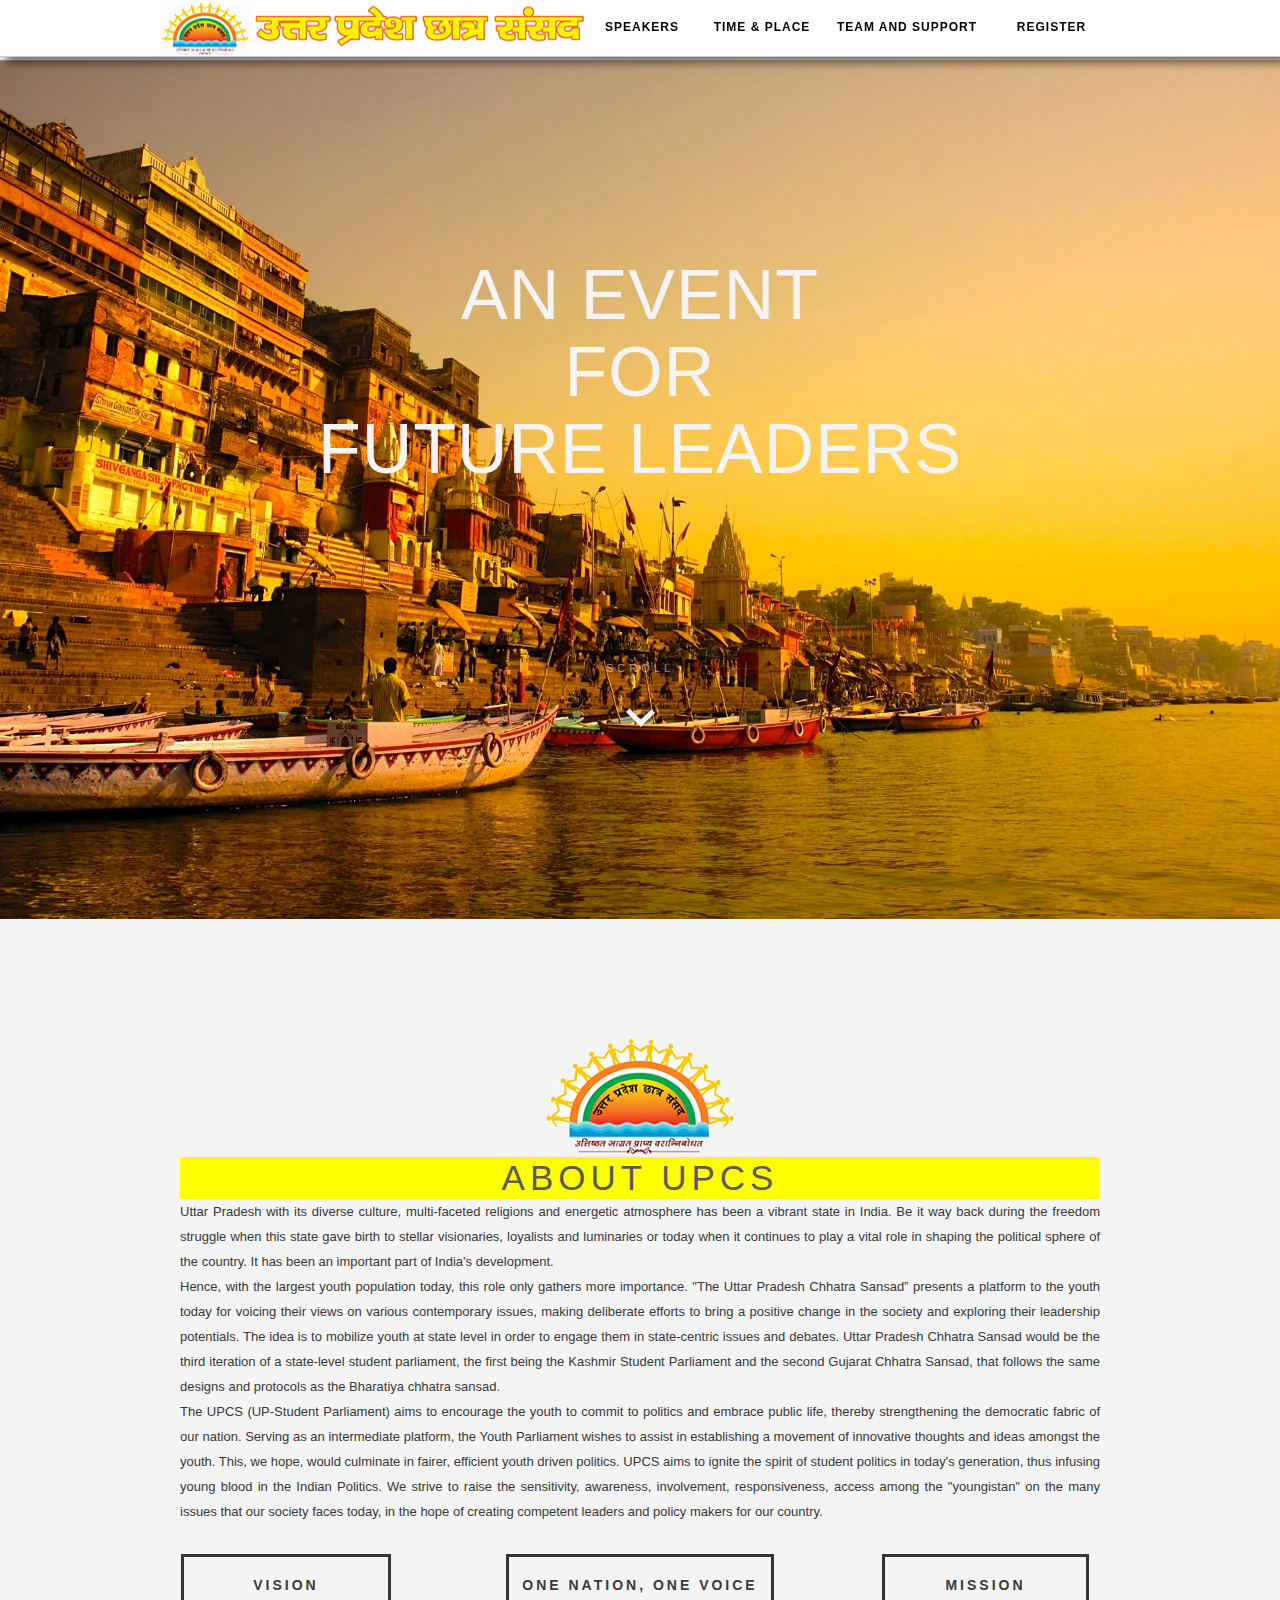
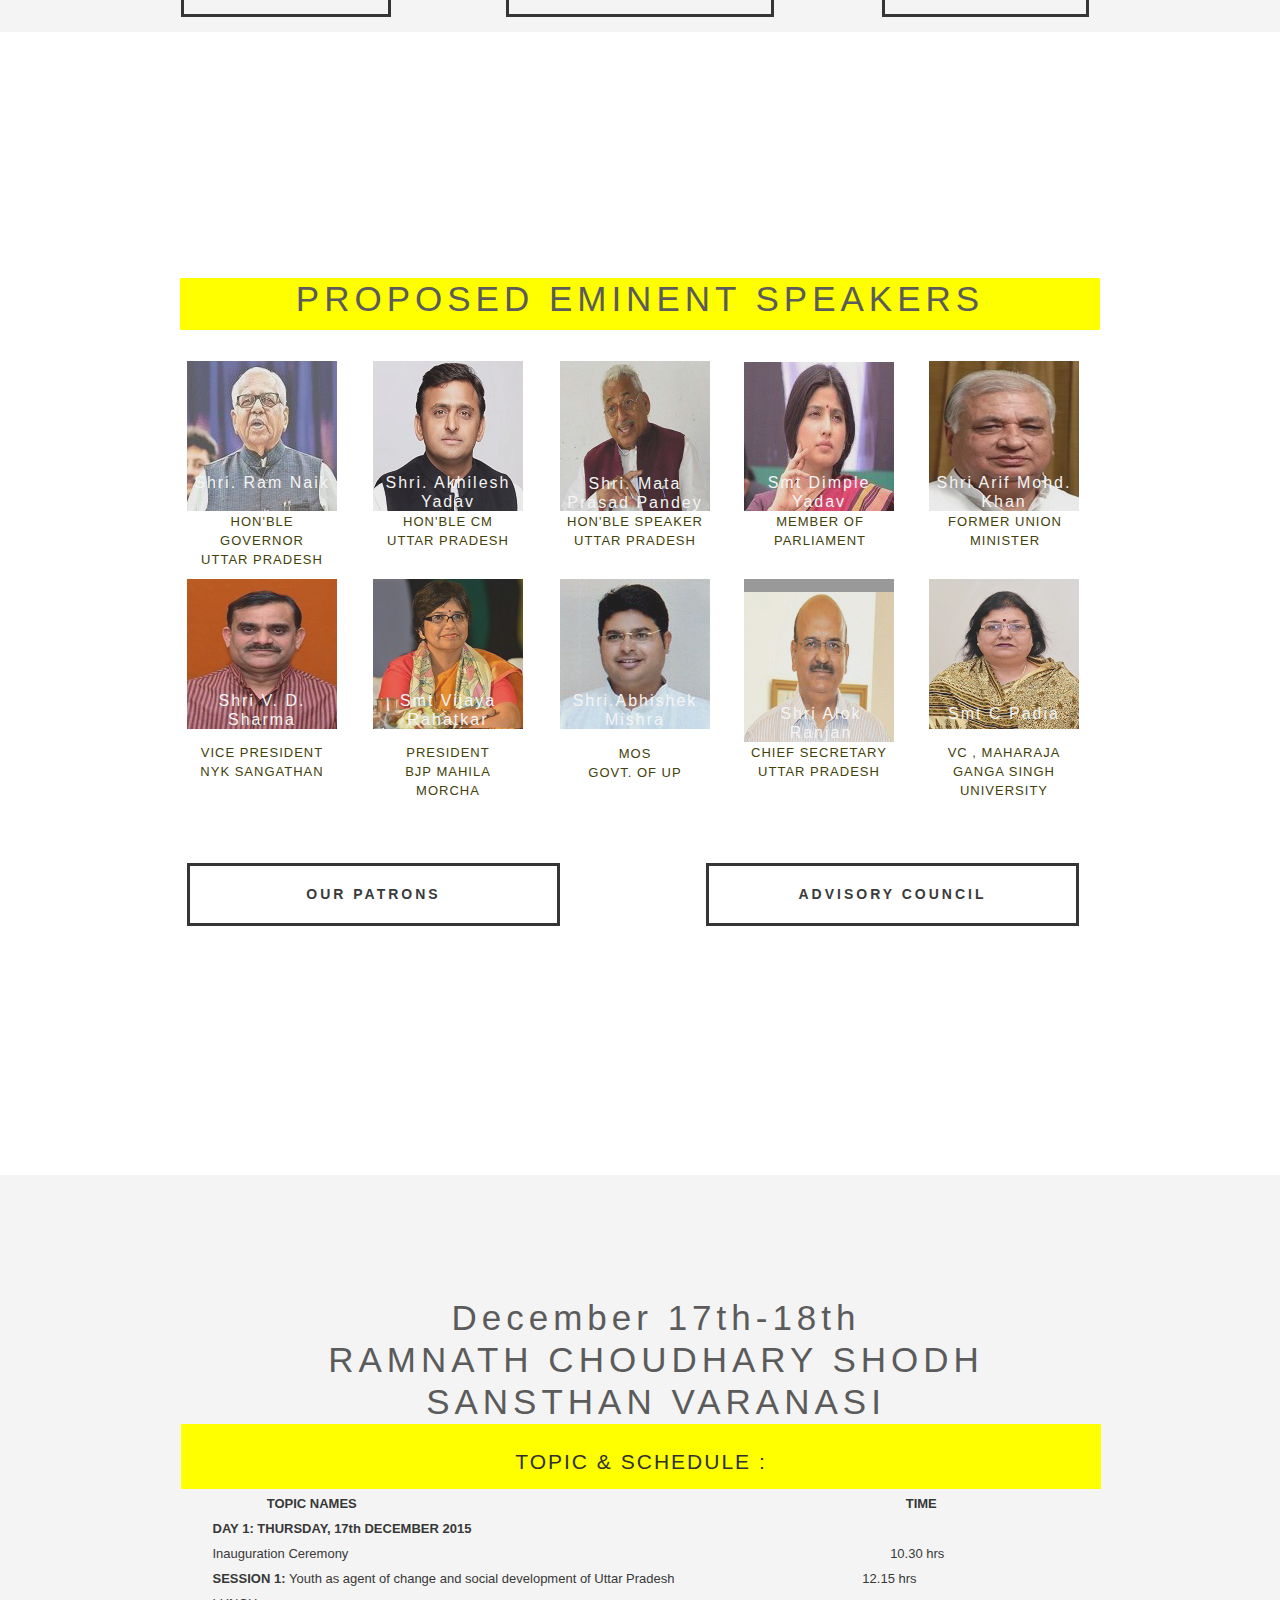
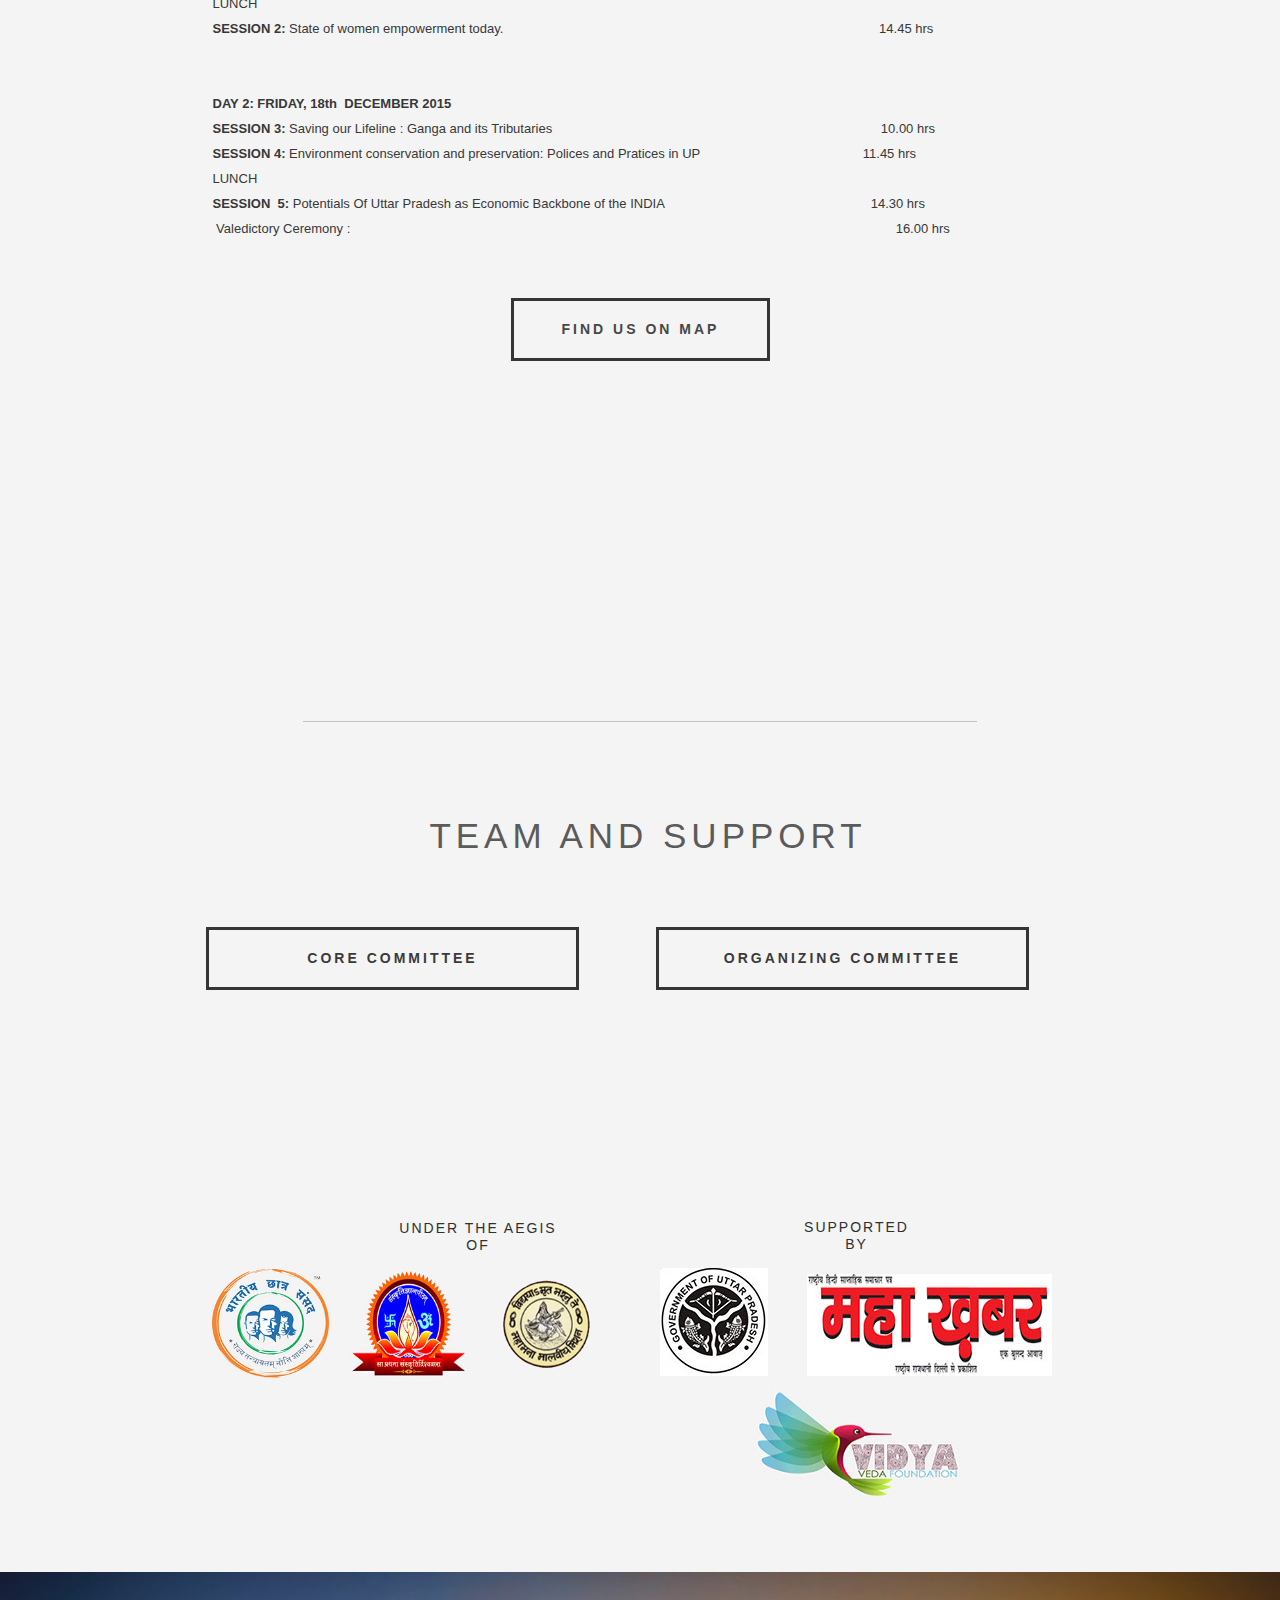
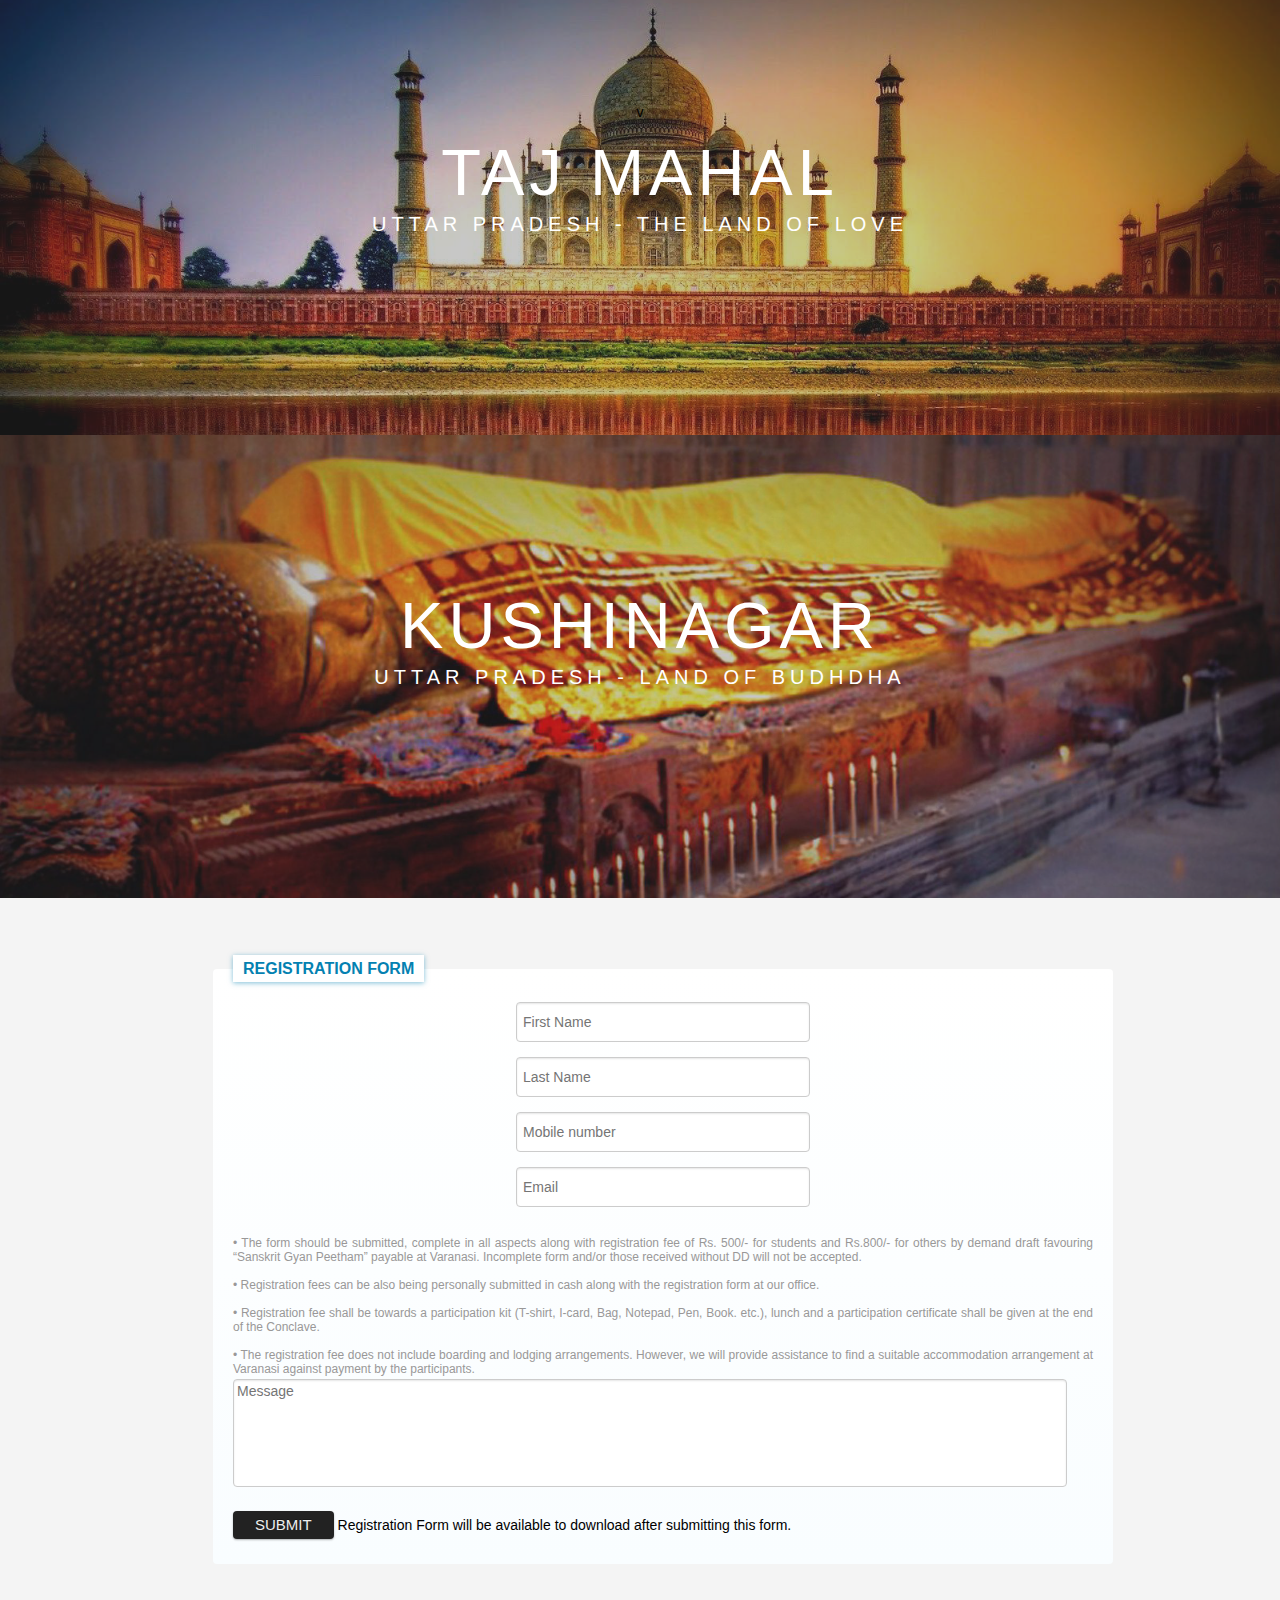
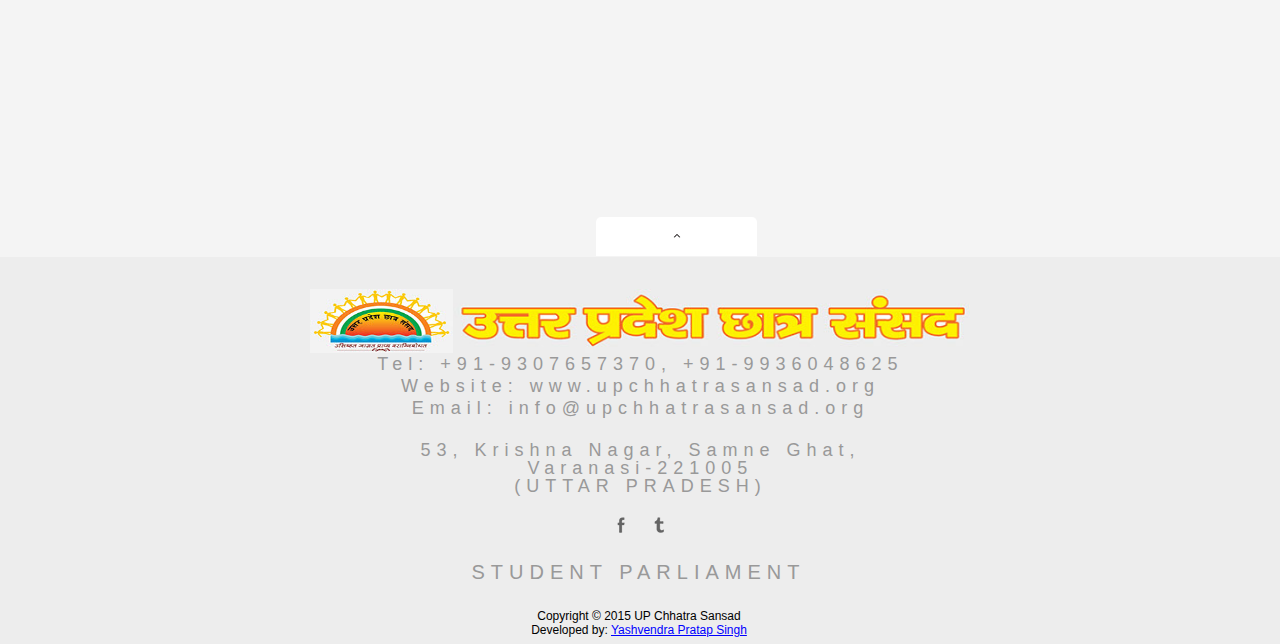
==== commit 3b8a658c: "update" ====
--- a/index.html
+++ b/index.html
@@ -981,7 +981,7 @@
         </div>
         <div class="clearfix colelem" id="u2795-6"><!-- content -->
          <p>Copyright © 2015 UP Chhatra Sansad</p>
-         <p>Powered by: Vidya Veda Foundation</p>
+         <p>Developed by: <a href="http://twitter.com/yashpsingh7/" target="_blank" rel="nofollow">Yashvendra Pratap Singh</a></p>
         </div>
        </div>
       </div>
